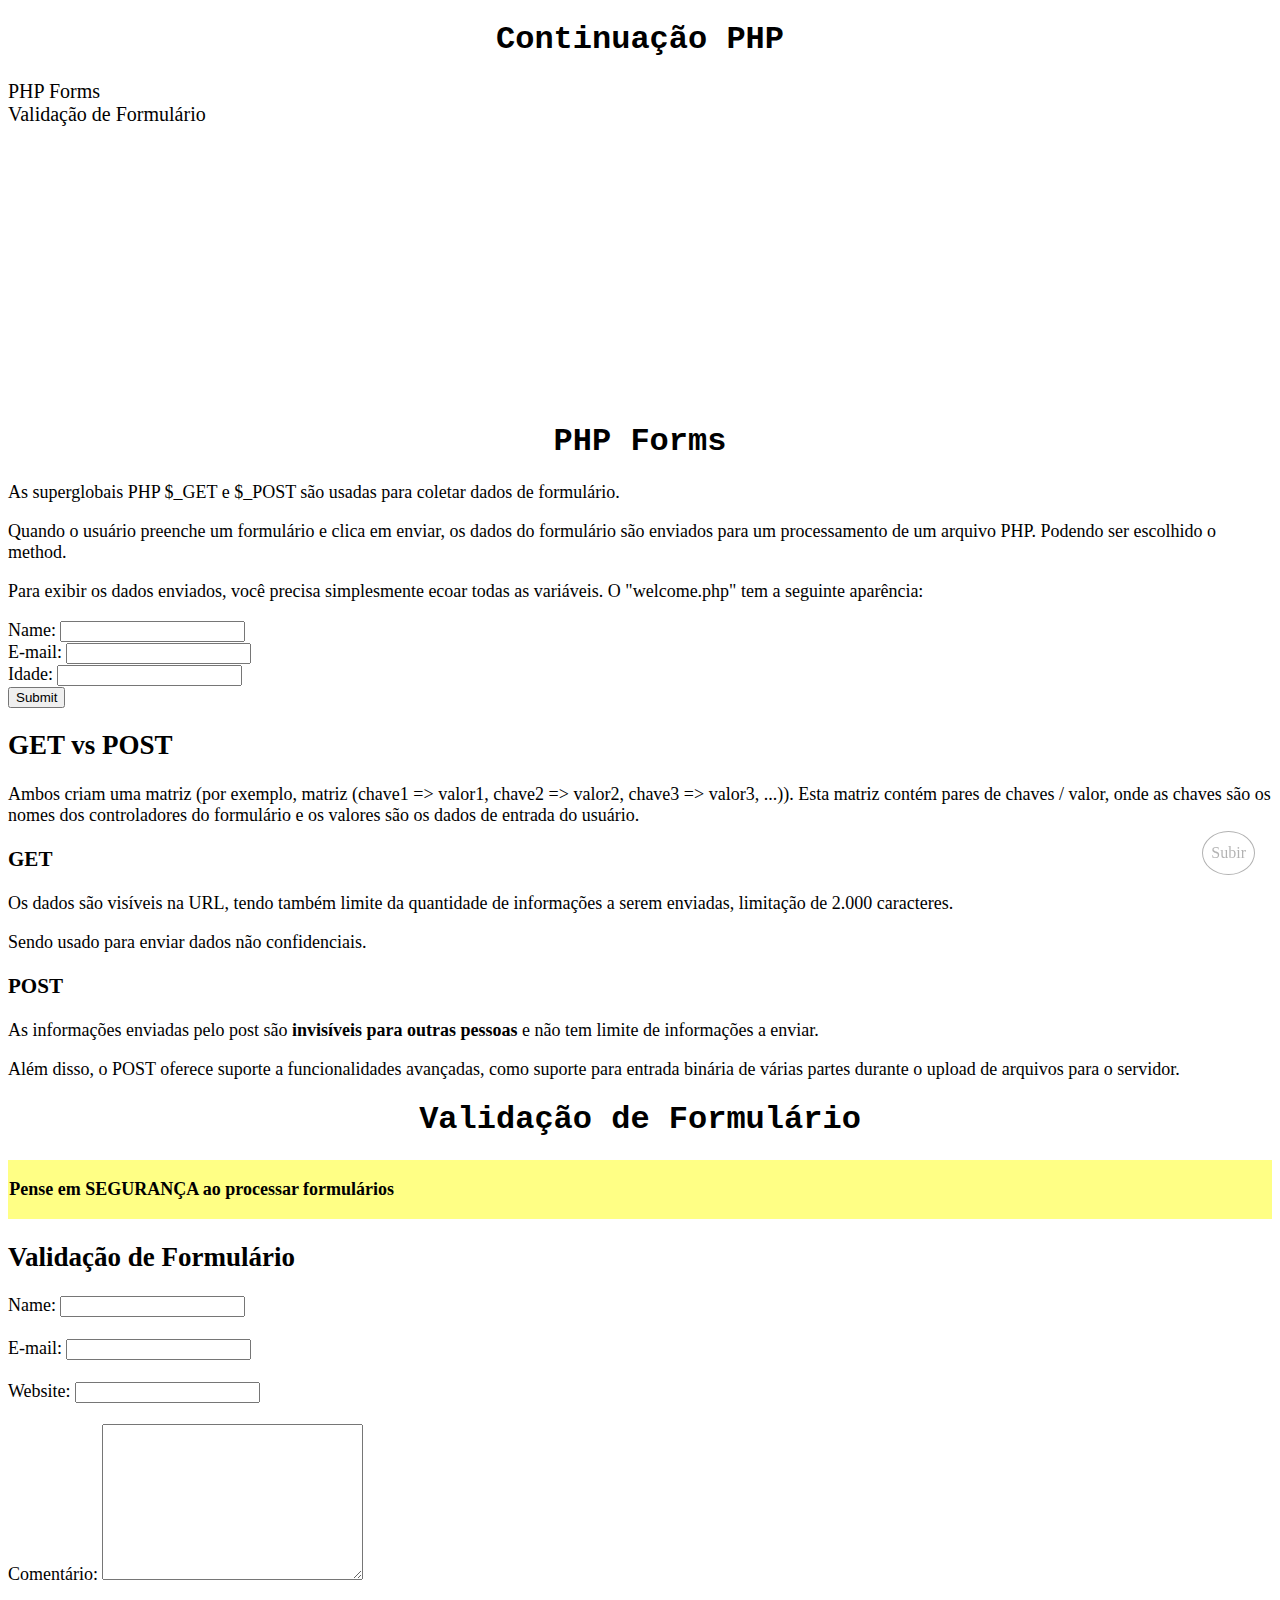
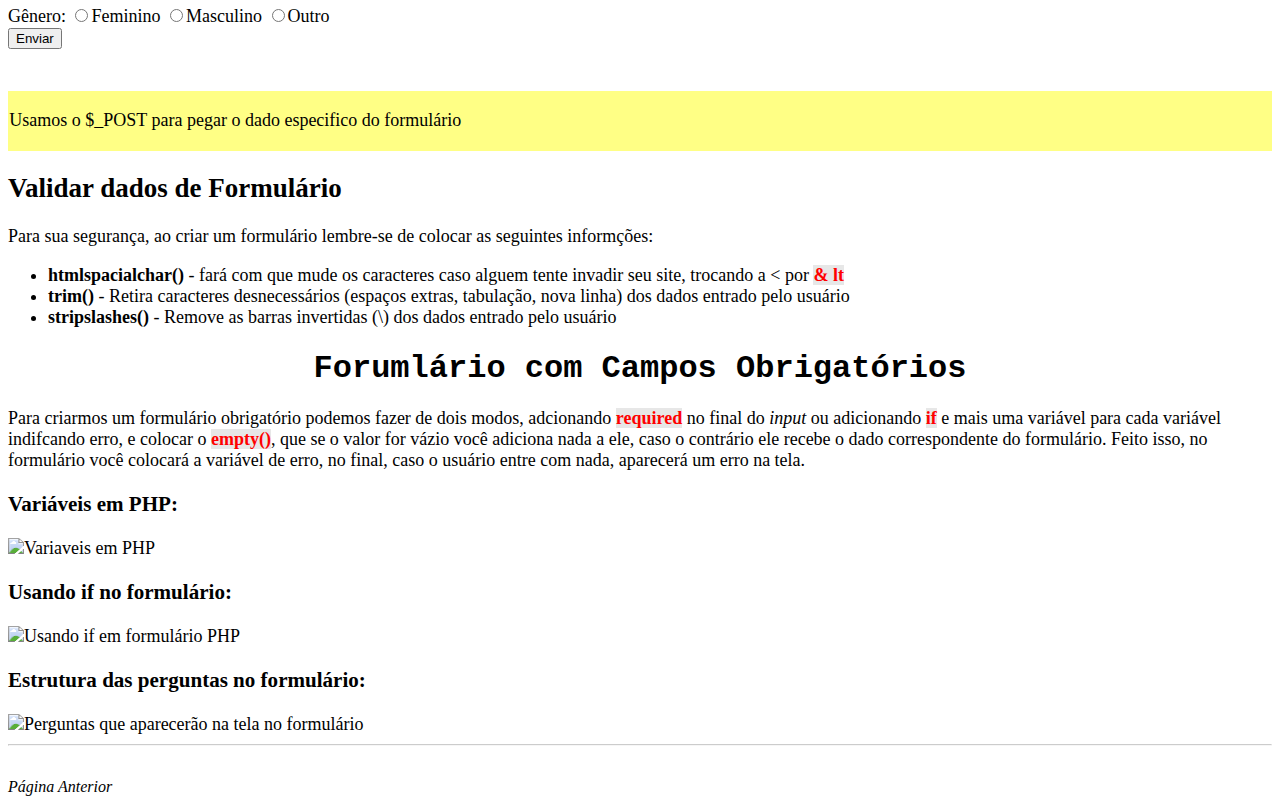
==== pag_2.html @ 415c589a "Nova página, formulários e novas funções" ====
<!DOCTYPE html>
<html>
    <head>
        <meta charset="utf-8">
        <meta name="viewport" content="width=device-width, initial-scale='">
        <title>Página 2</title>

        <link rel="stylesheet" href="styles.css">
    </head>

    <body>
        
        <header>
            <h1 id="irtopo">Continuação PHP</h1>
        </header>

        <a href="#forms"><li class="menu1">PHP Forms</li></a>
        <a href="#validacao"><li class="menu1">Validação de Formulário</li></a>
        <a href="#"><li class="menu1"></li></a>
        <a href="#"><li class="menu1"></li></a>
        <a href="#"><li class="menu1"></li></a>
        <a href="#"><li class="menu1"></li></a>
        <a href="#"><li class="menu1"></li></a>
        <a href="#"><li class="menu1"></li></a>
        <a href="#"><li class="menu1"></li></a>
        <a href="#"><li class="menu1"></li></a>
        <a href="#"><li class="menu1"></li></a>
        <a href="#"><li class="menu1"></li></a>
        <a href="#"><li class="menu1"></li></a>
        <a href="#"><li class="menu1"></li></a>

        <section>
            <section>
                <header>
                    <h1 id="forms">PHP Forms</h1>
                </header>
                <p>As superglobais PHP $_GET e $_POST são usadas para coletar dados de formulário.</p>
                <p>Quando o usuário preenche um formulário e clica em enviar, os dados do formulário são enviados para um processamento de um arquivo PHP. Podendo ser escolhido o method.</p>
                <p>Para exibir os dados enviados, você precisa simplesmente ecoar todas as variáveis. O "welcome.php" tem a seguinte aparência:</p>
                <form action="form.php" method="post">
                    Name: <input type="text" name="name"><br>
                    E-mail: <input type="text" name="email"><br>
                    Idade: <input type="number" name="age"><br>
                    <input type="submit">
                </form>
            </section>

            <section>
                <header>
                    <h2>GET vs POST</h2>
                </header>
                <p>Ambos criam uma matriz (por exemplo, matriz (chave1 => valor1, chave2 => valor2, chave3 => valor3, ...)). Esta matriz contém pares de chaves / valor, onde as chaves são os nomes dos controladores do formulário e os valores são os dados de entrada do usuário.</p>
            </section>

            <section>
                <header>
                    <h3>GET</h3>
                </header>
                <p>Os dados são visíveis na URL, tendo também limite da quantidade de informações a serem enviadas, limitação de 2.000 caracteres.</p>
                <p>Sendo usado para enviar dados não confidenciais.</p>
            </section>

            <section>
                <header>
                    <h3>POST</h3>
                </header>
                <p>As informações enviadas pelo post são <strong>invisíveis para outras pessoas</strong> e não tem limite de informações a enviar.</p>
                <p>Além disso, o POST oferece suporte a funcionalidades avançadas, como suporte para entrada binária de várias partes durante o upload de arquivos para o servidor.</p>
            </section>

            <section>
                <header>
                    <h1 id="validacao">Validação de Formulário</h1>
                </header>
                <div class="mark">
                    <p><strong>Pense em SEGURANÇA ao processar formulários</strong></p>                    
                </div>
            </section>

            <section>
                <header>
                    <h2>Validação de Formulário</h2>
                </header>
                <form action="form.php" method="post">
                    Name: <input type="text" name="name"><br><br>
                    E-mail: <input type="text" name="email"><br><br>
                    Website: <input type="text" name="website"><br><br>
                    Comentário: <textarea name="comentario" rows="10" cols="30"></textarea><br><br>
                    Gênero: <input type="radio" name="gender" value="Feminino">Feminino
                    <input type="radio" name="gender" value="Masculino">Masculino
                    <input type="radio" name="gedner" value="Outro">Outro
                    <br>
                    <input type="submit" value="Enviar">
                </form>
                <br><br>
                <div class="mark">
                    <p>Usamos o $_POST para pegar o dado especifico do formulário</p>
                </div>
            </section>

            <section>
                <header>
                    <h2>Validar dados de Formulário</h2>
                </header>
                <p>Para sua segurança, ao criar um formulário lembre-se de colocar as seguintes informções:</p>
                <ul>
                    <li><strong>htmlspacialchar()</strong> - fará com que mude os caracteres caso alguem tente invadir seu site, trocando a &lt; por <b>& lt</b></li>
                    <li><strong>trim()</strong> - Retira caracteres desnecessários (espaços extras, tabulação, nova linha) dos dados entrado pelo usuário</li>
                    <li><strong>stripslashes()</strong> - Remove as barras invertidas (\) dos dados entrado pelo usuário</li>
                </ul>
            </section>
        </section>

        <section>
            <section>
                <header>
                    <h1>Forumlário com Campos Obrigatórios</h1>
                </header>
                <p>Para criarmos um formulário obrigatório podemos fazer de dois modos, adcionando <b>required</b> no final do <i>input</i> ou adicionando <b>if</b> e mais uma variável para cada variável indifcando erro, e colocar o <b>empty()</b>, que se o valor for vázio você adiciona nada a ele, caso o contrário ele  recebe o dado correspondente do formulário. Feito isso, no formulário você colocará a variável de erro, no final, caso o usuário entre com nada, aparecerá um erro na tela.</p>
                <h3>Variáveis em PHP:</h3>
                <img src="img\php_variavel.png" alt="Variaveis em PHP" width="440" height="42"><br>
                <h3>Usando if no formulário:</h3>
                <img src="img\if_formulario.png" alt="Usando if em formulário PHP" width="381" height="247"><br>
                <h3>Estrutura das perguntas no formulário:</h3>
                <img src="img\perguntas_formulario.png" alt="Perguntas que aparecerão na tela no formulário" width="785" height="65"><br>
            </section><hr><br>
        </section>


        

        <address><a class="next" href="index.html">Página Anterior</a></address>
        <div class="irtopo"><a href="#irtopo">Subir</a></div>
    </body>
</html>
---- styles.css ----
.mark {
    background-color: rgba(255, 255, 0, 0.479);
    padding: 0.1vw;
}

b {
    background-color:rgba(211, 211, 211, 0.553);
    color: red;
}

h1 {
    text-align: center;
    font-family: 'Courier New', Courier, monospace;
    font-size: xx-large;
}
abbr {
    text-decoration: none; /*Tira o pontilhado do <abbrs>*/

}

hr {
    opacity: 0.5;
}

/*Links*/

a:link, a:visited, a:active {            
    color: black;
    font-size: medium;
    text-decoration: none;
}
    
a:hover {
    color: rgba(0,0,0, 0.5);
}

/*formatação*/

.menu1 {
    color:black;
    text-decoration: none;
    font-size: 20px;
    
}
.menu1:hover {
    color: rgba(0,0,0,0.5);
}

.code {
    background-color: black;
    color: white;
    padding:0.1vw;
}
body {
    font-size: 18px;
}

/*Botão de subir*/
div.irtopo {
    border: 1px solid black;
    border-radius: 50%;
    right: 25px;
    bottom: 25px;
    position: fixed;
    color: black;
    opacity: 0.3;
}
div.irtopo a {
    display: block;
    padding: 12px 8px;
    text-decoration: none;
}


div.irtopo:hover, a:hover {
    opacity: 1;
    color: black;
}

/*Tabela*/
table, td, th { 
    border: 1px solid black;
    padding: 3px 2px;
    border-collapse: collapse;
}

th {
    text-align: center;
}

td:hover {
    background-color: grey;
}

td {
    padding-right: 9vw;
}

tr:nth-child(even) { /*Deixa a tabela listrada*/
    background-color: lightgray;
}
.scroll {
    overflow-y: scroll; /*Coloca uma barra de scroll*/
    height: 284px;  
    display: block; 
}

.next {
    color: blue;
}
.next:hover {
    color: darkblue;
}
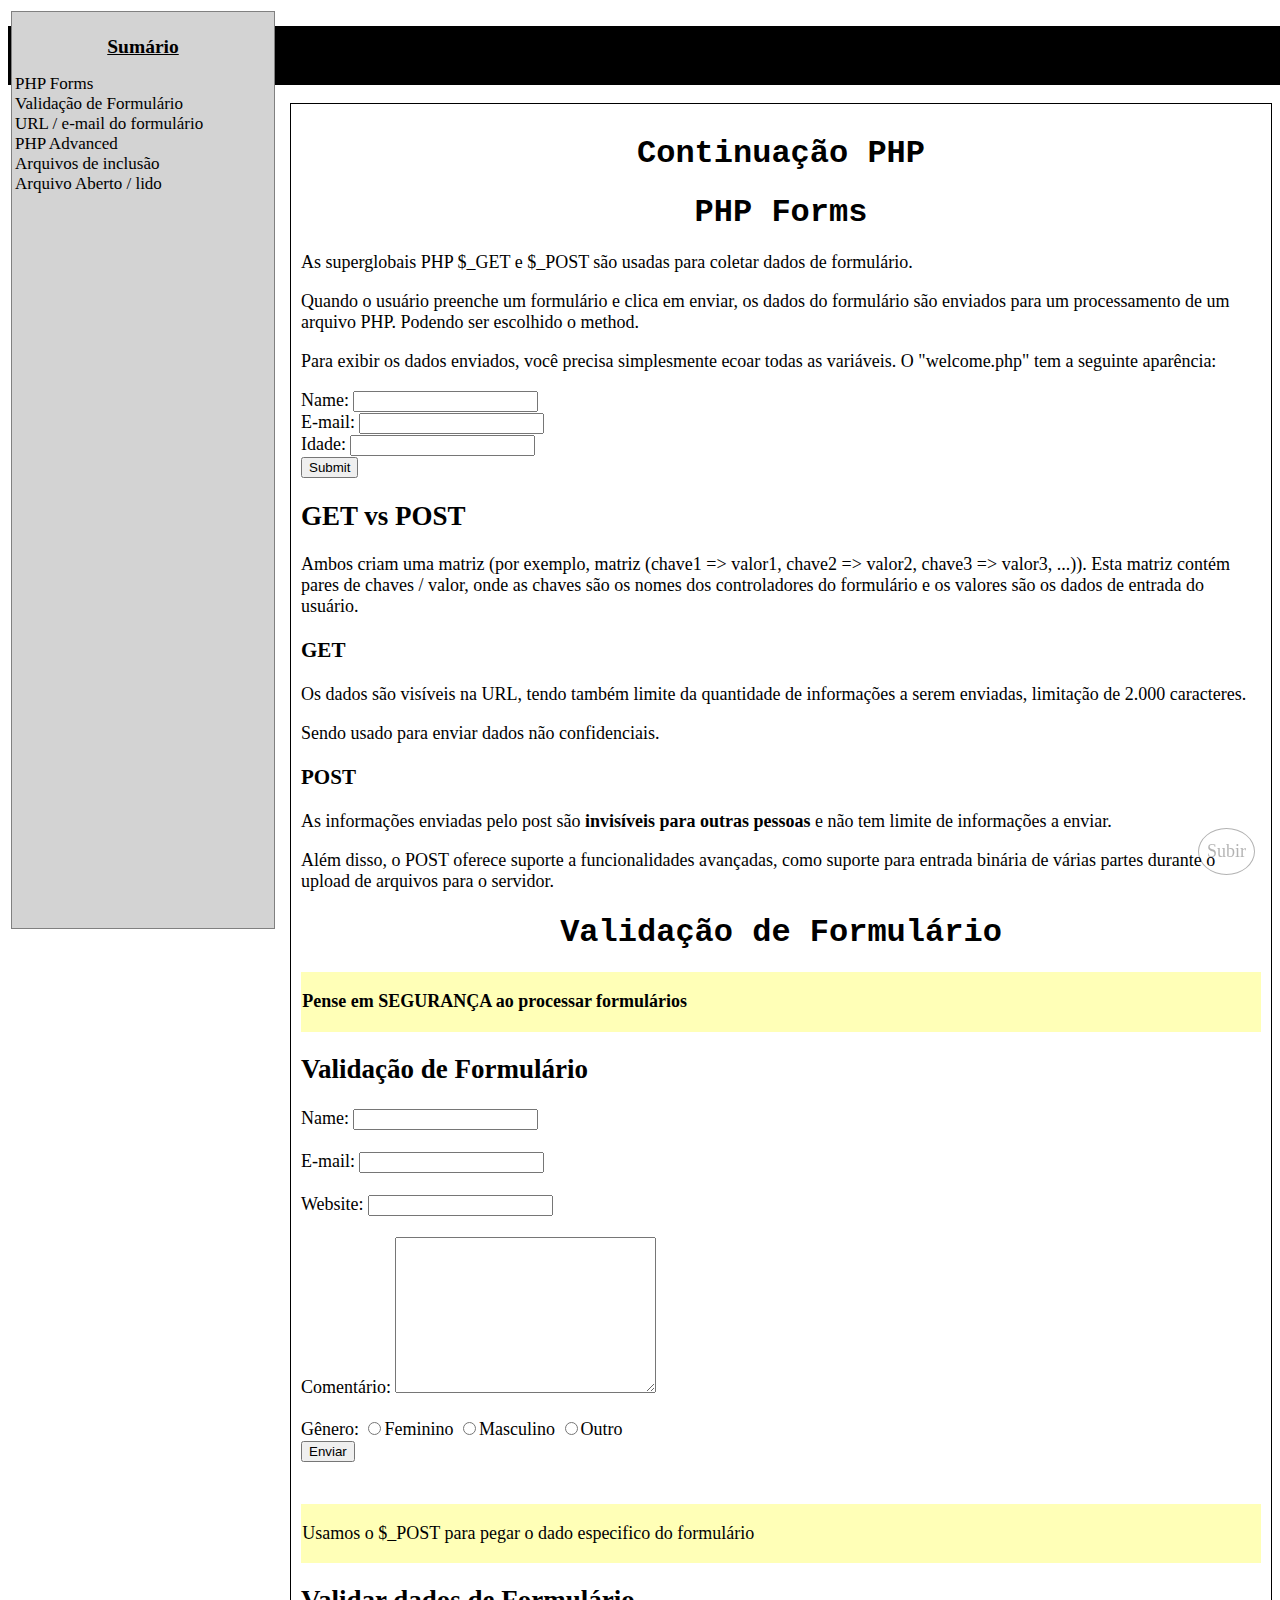
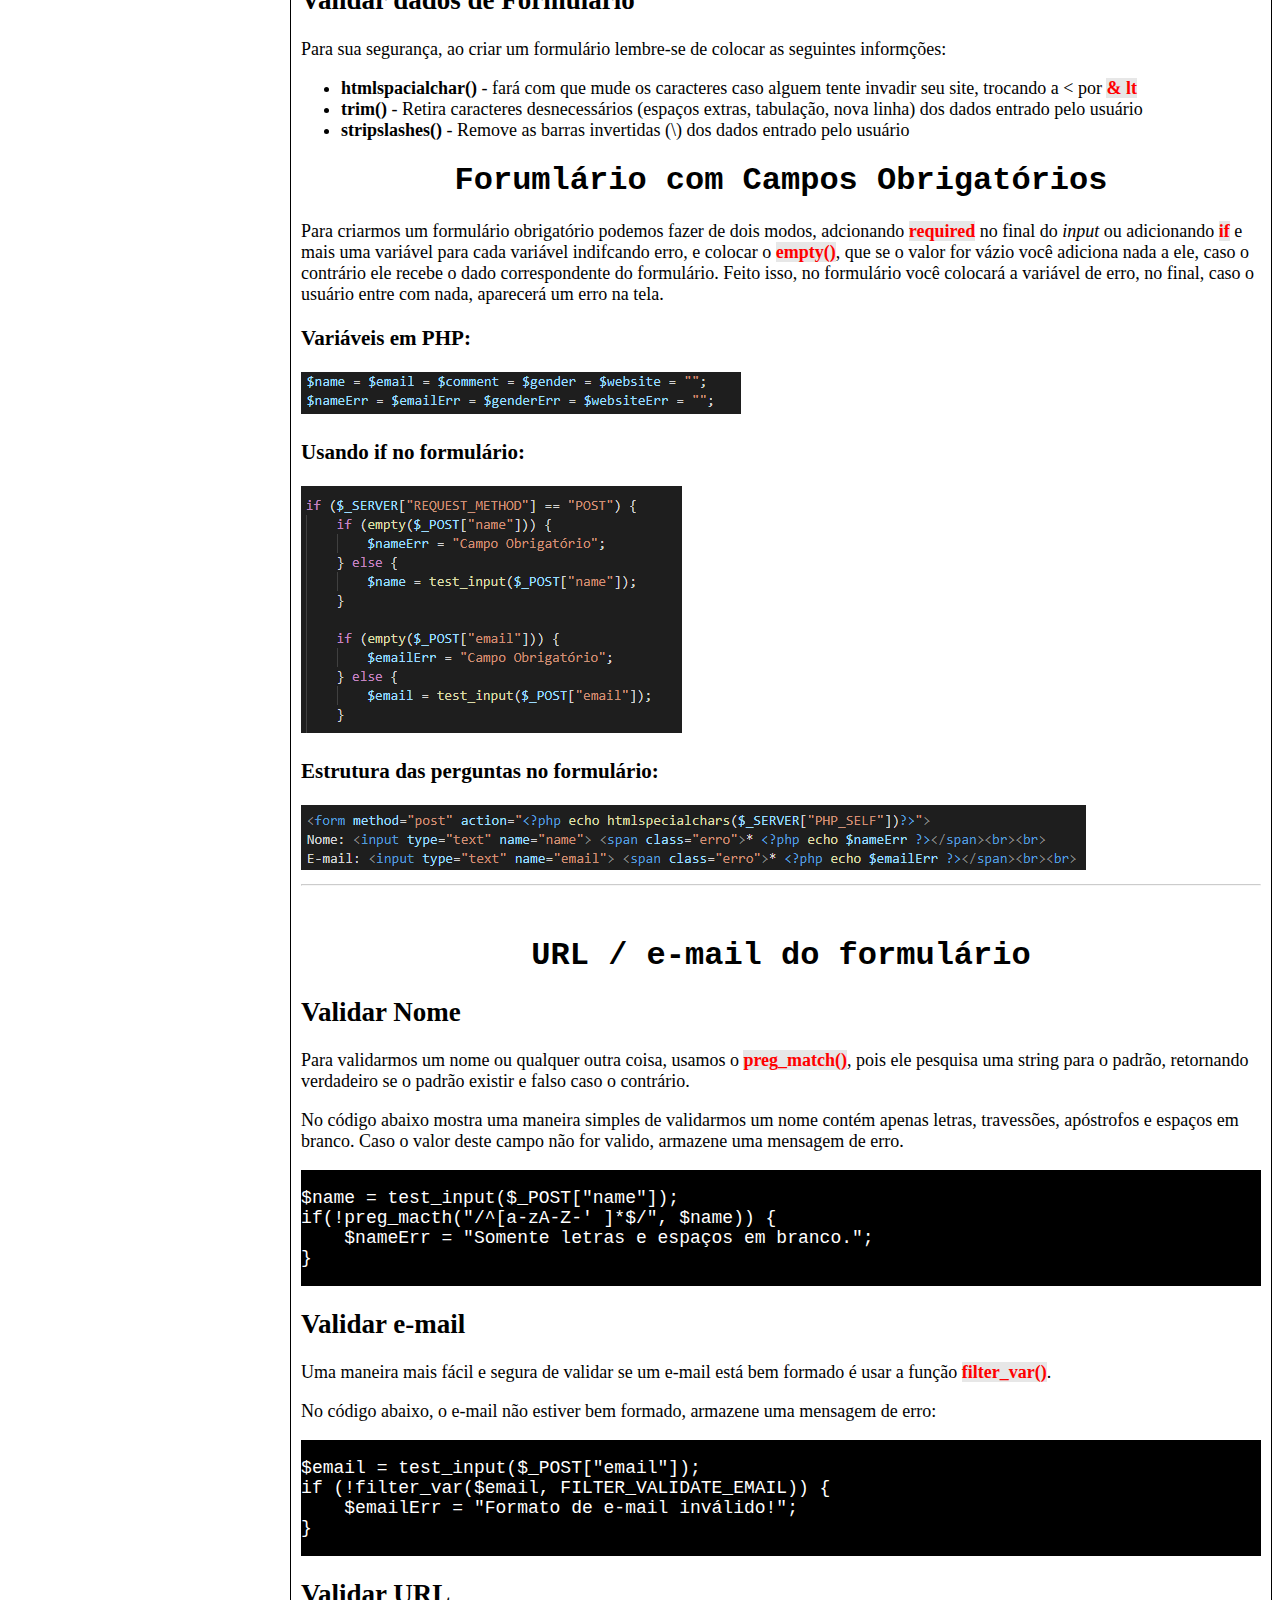
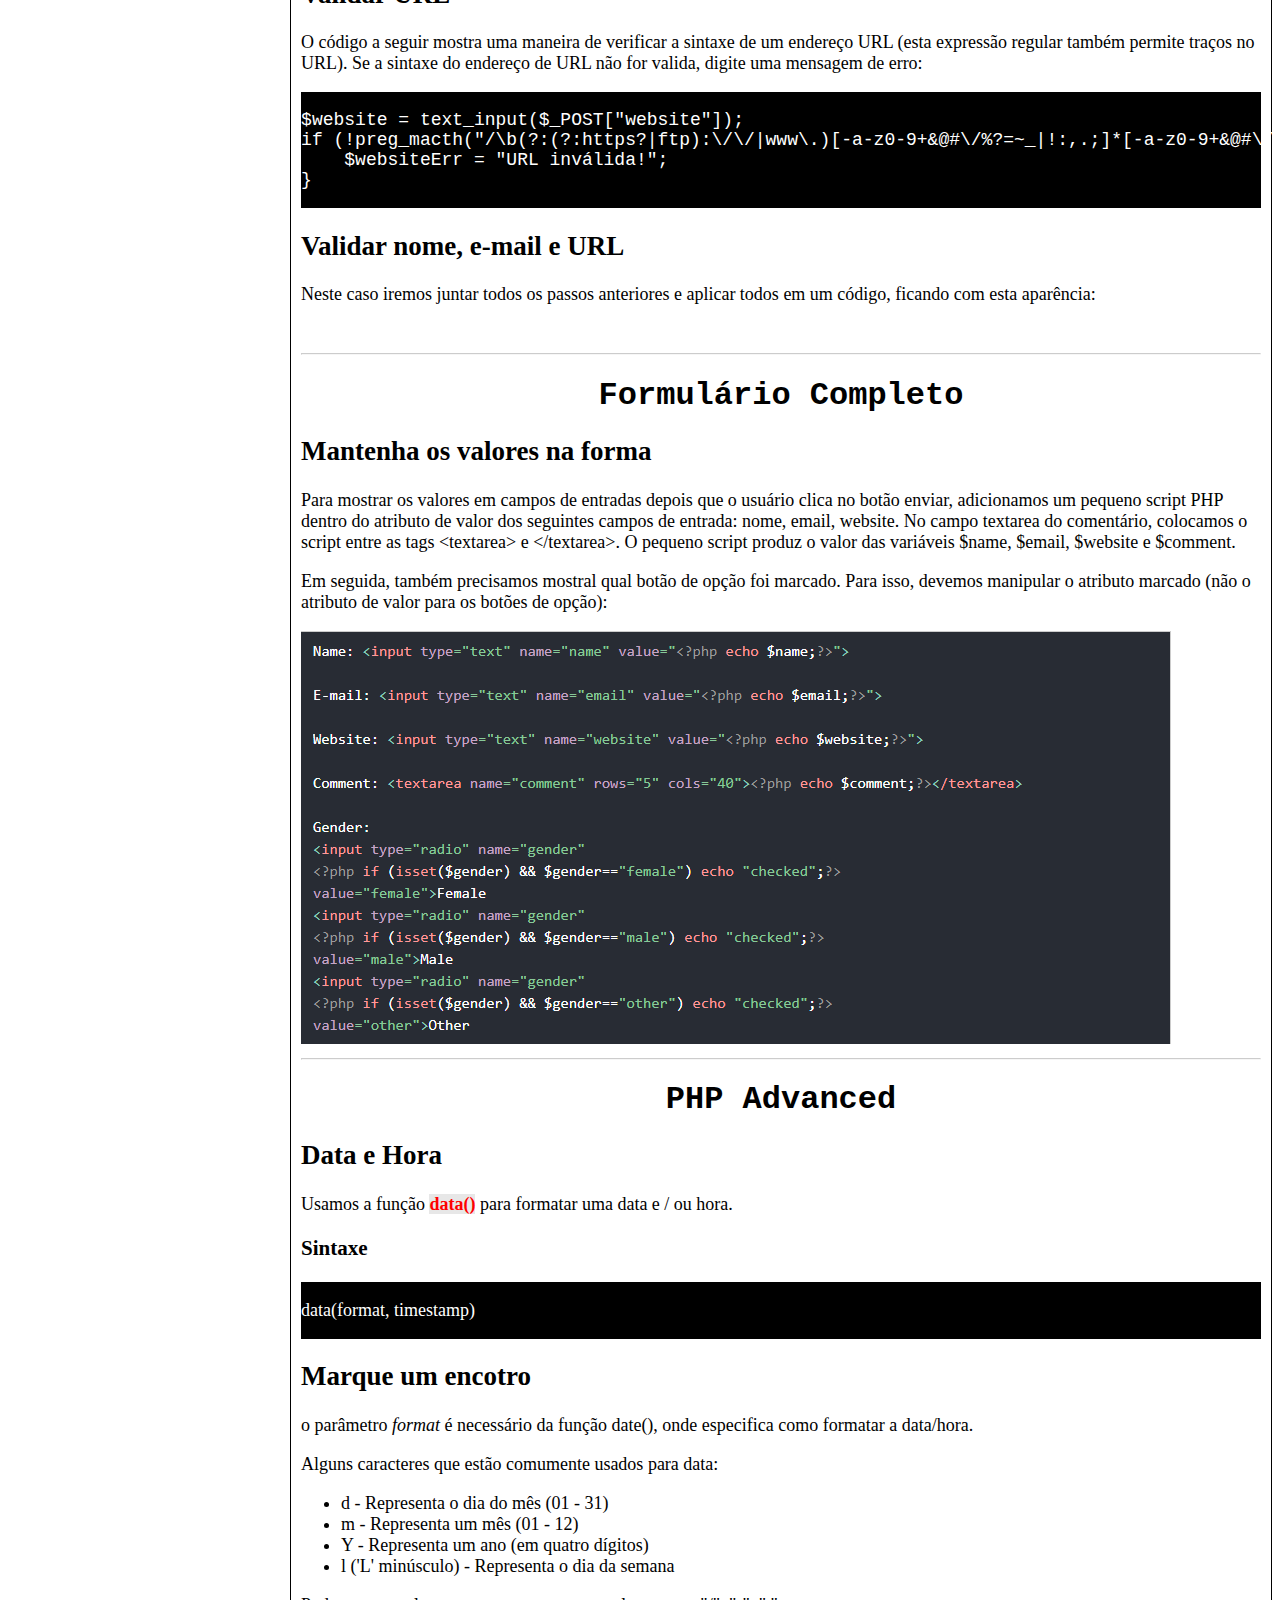
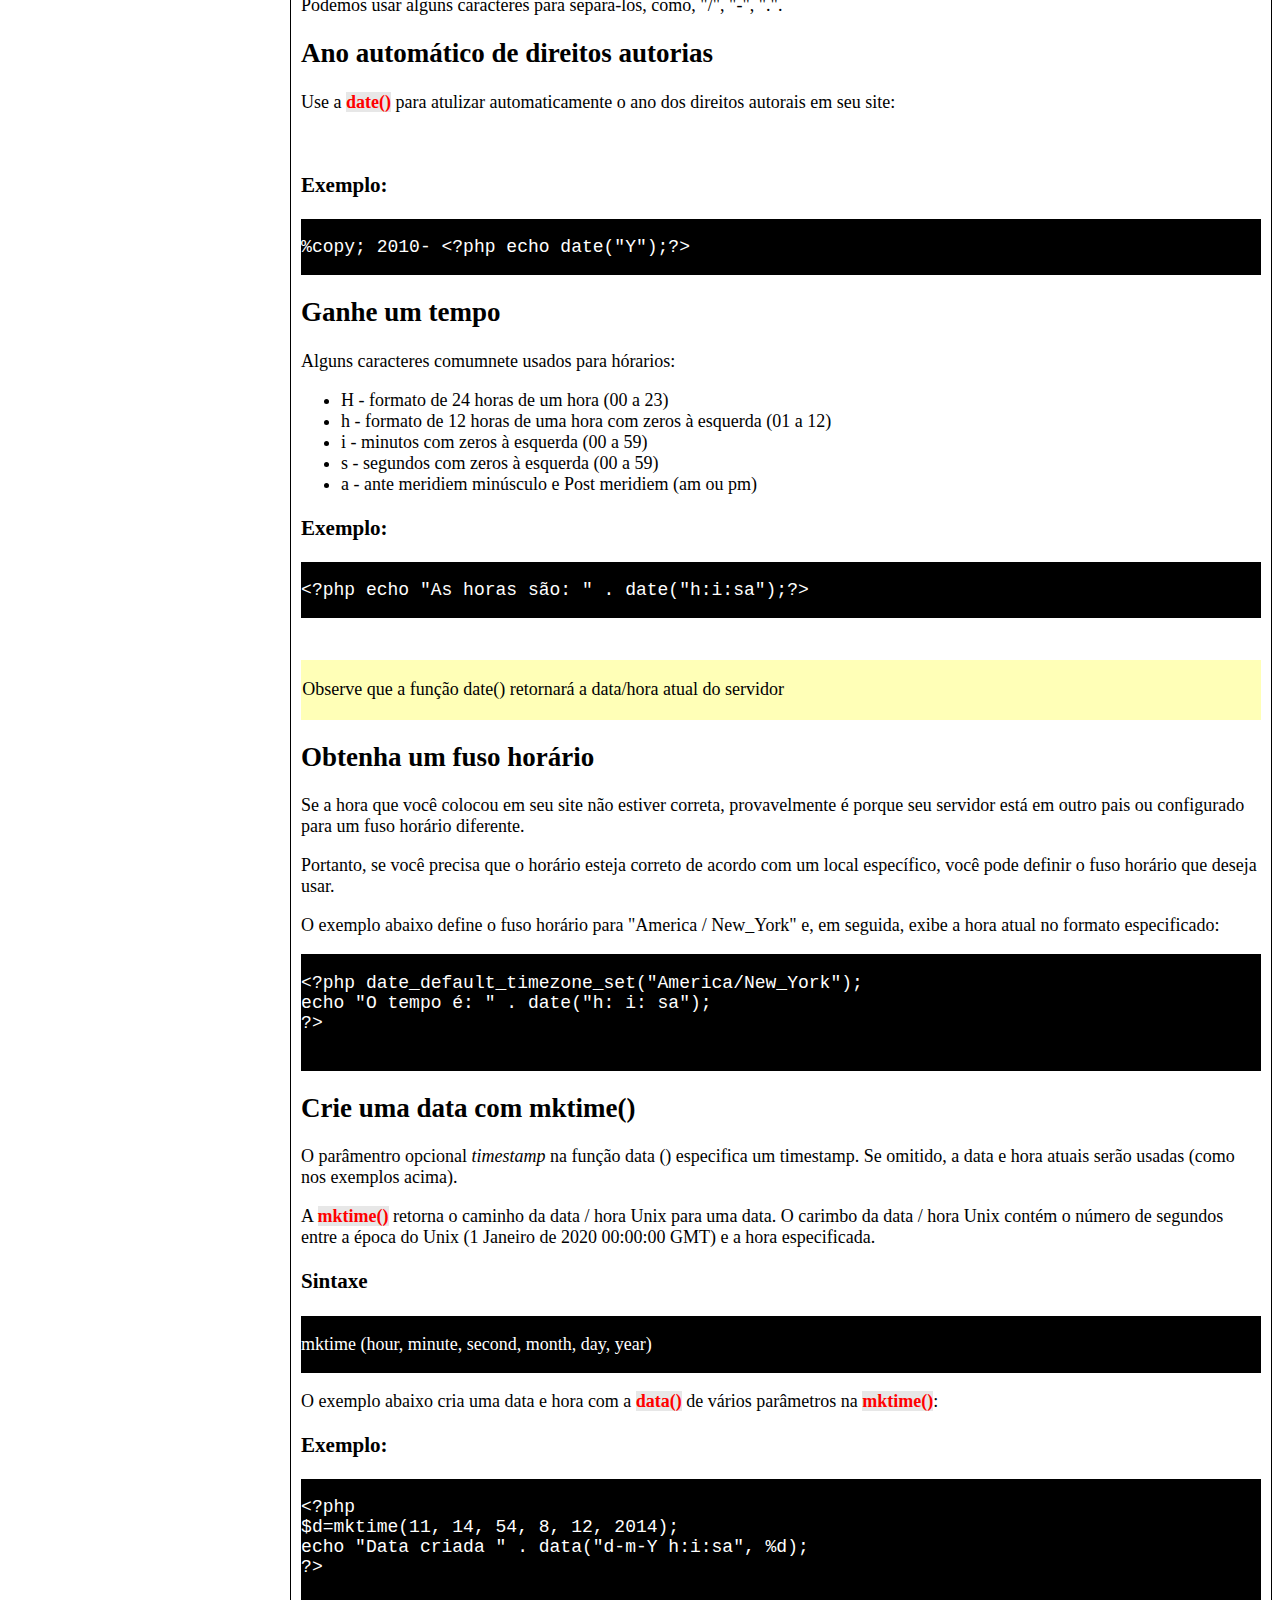
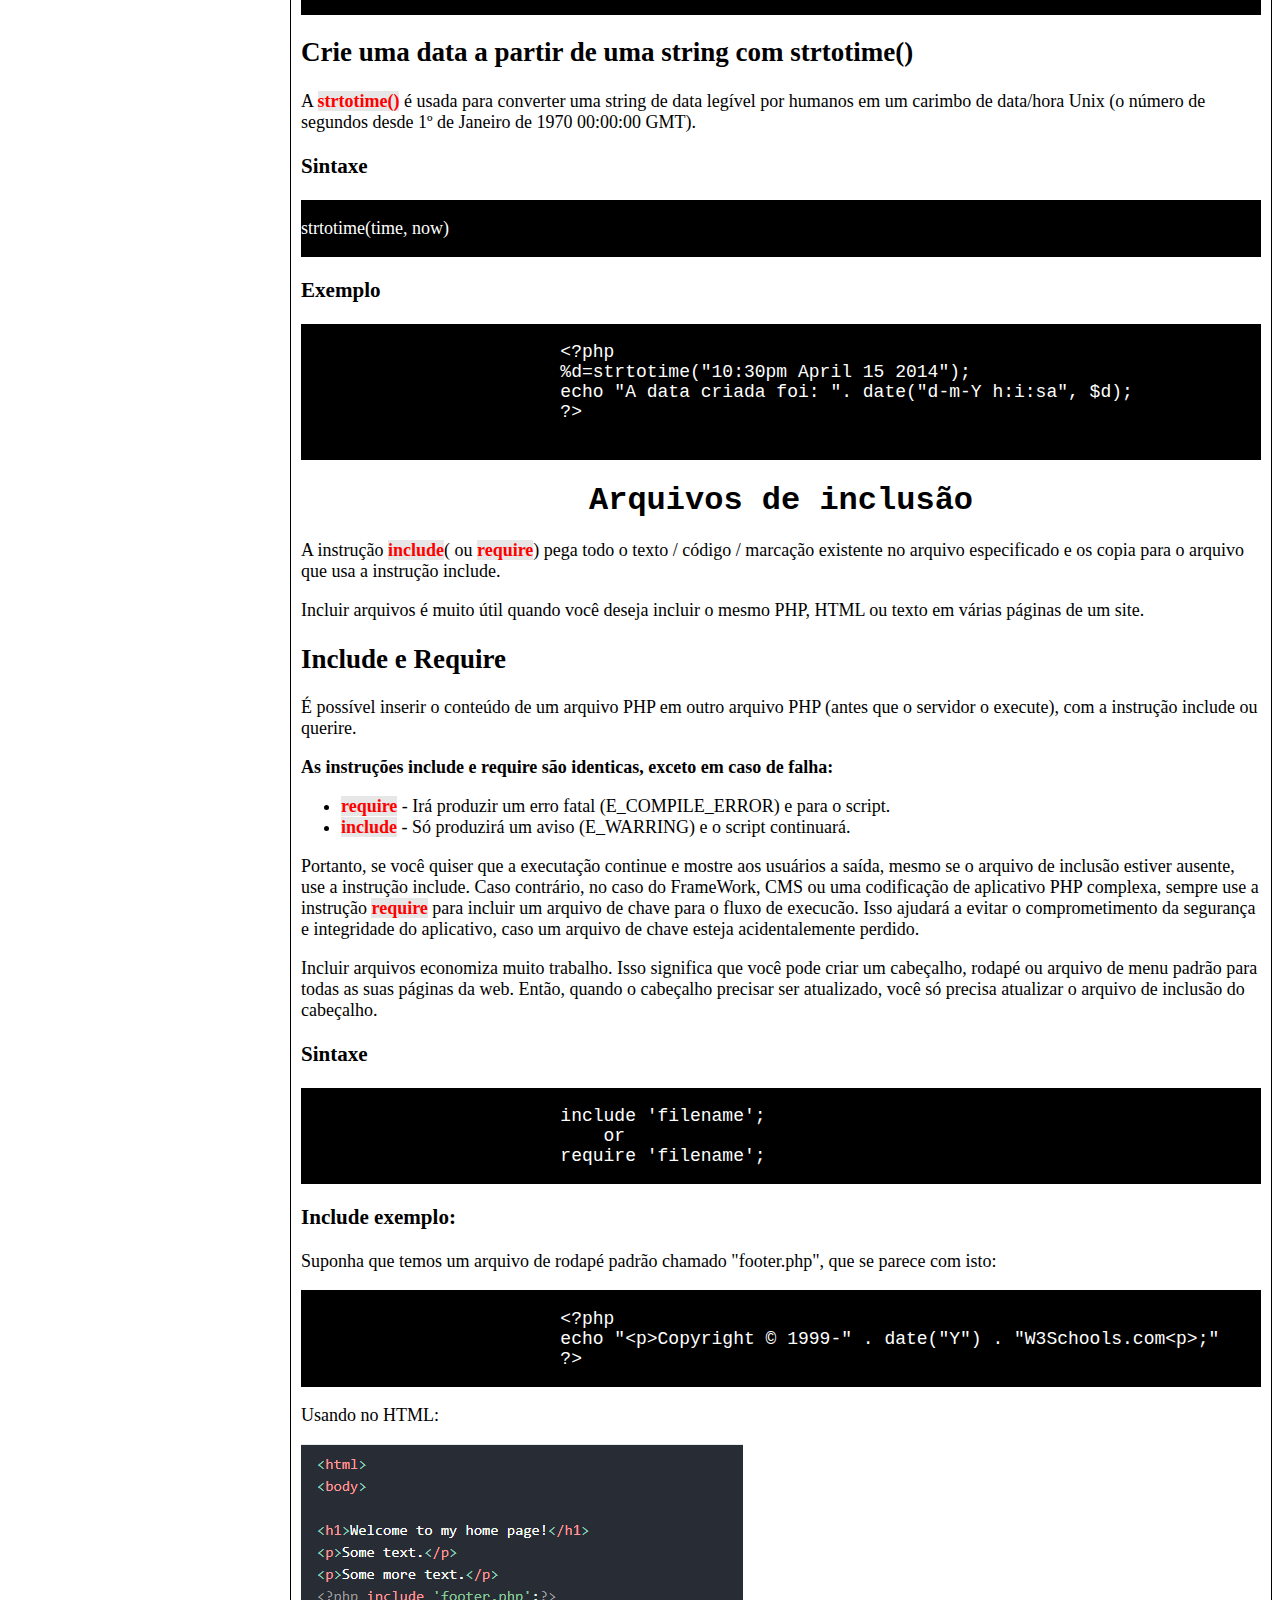
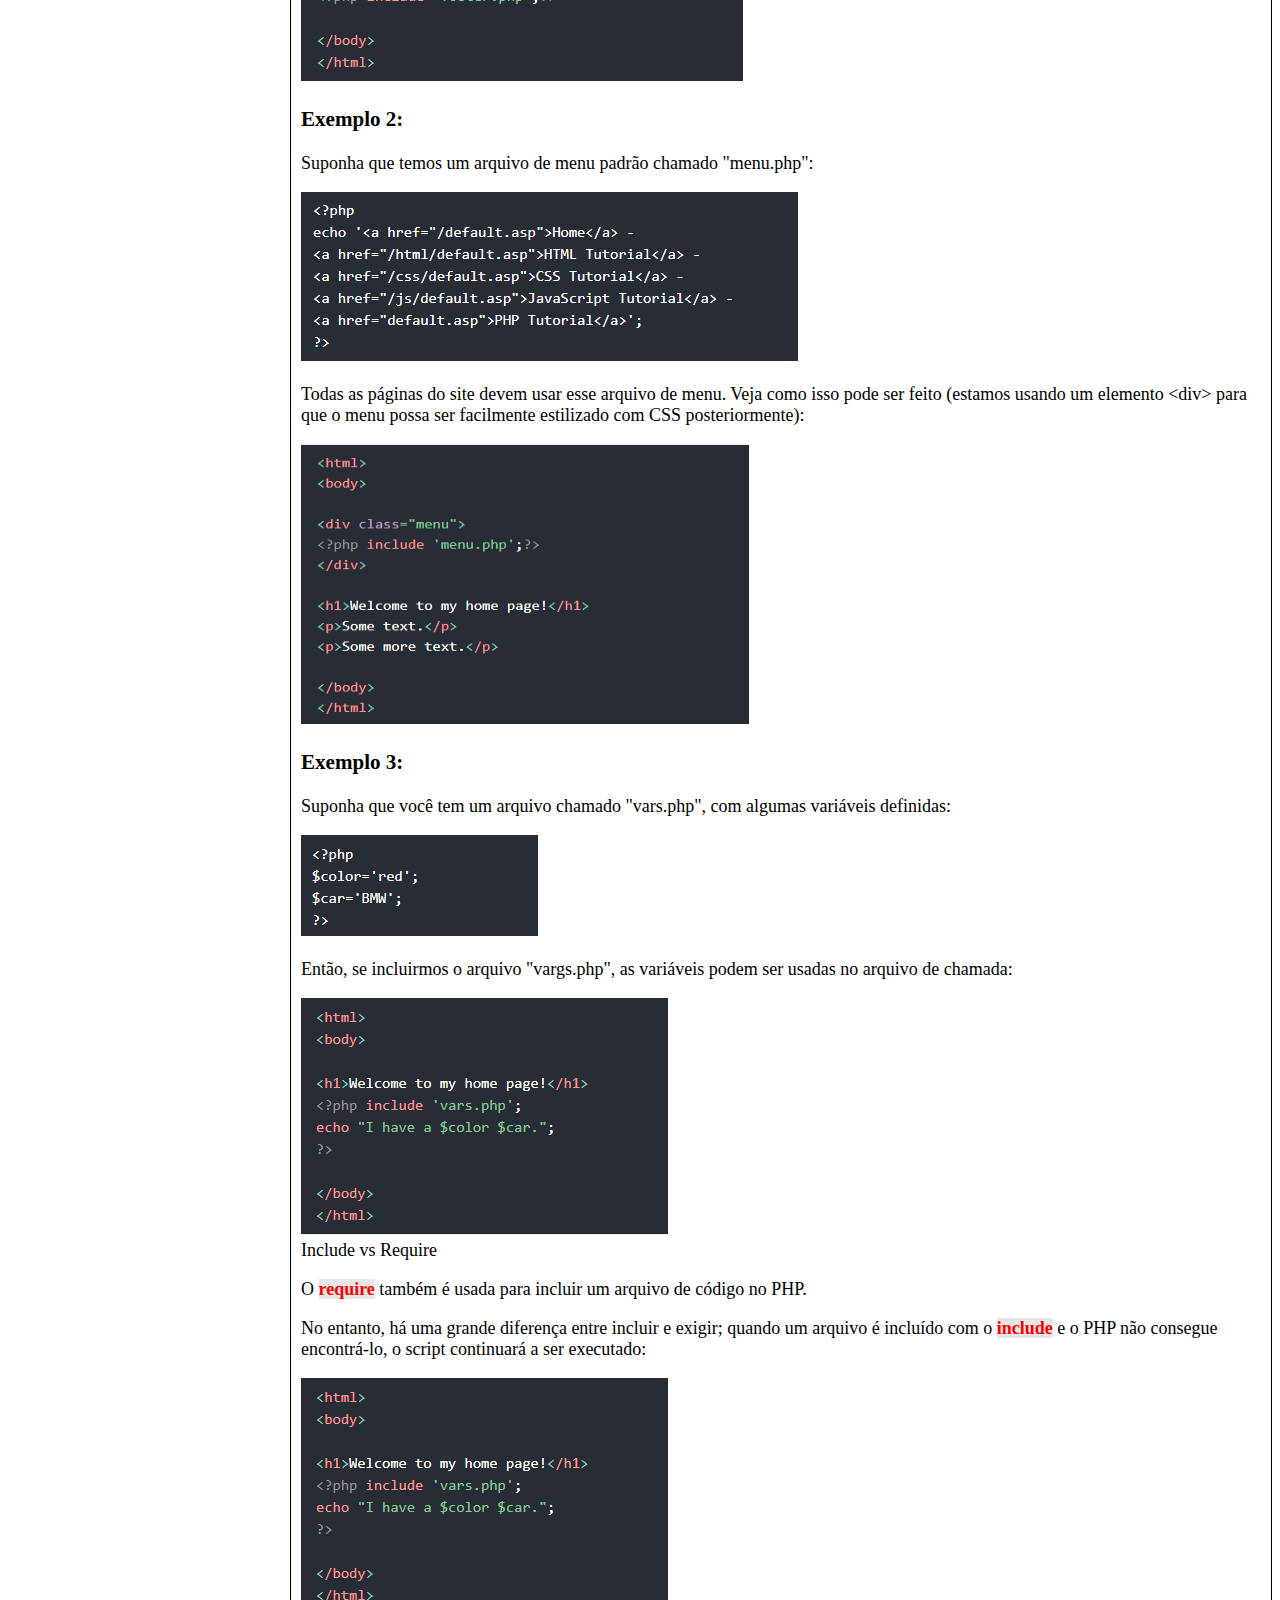
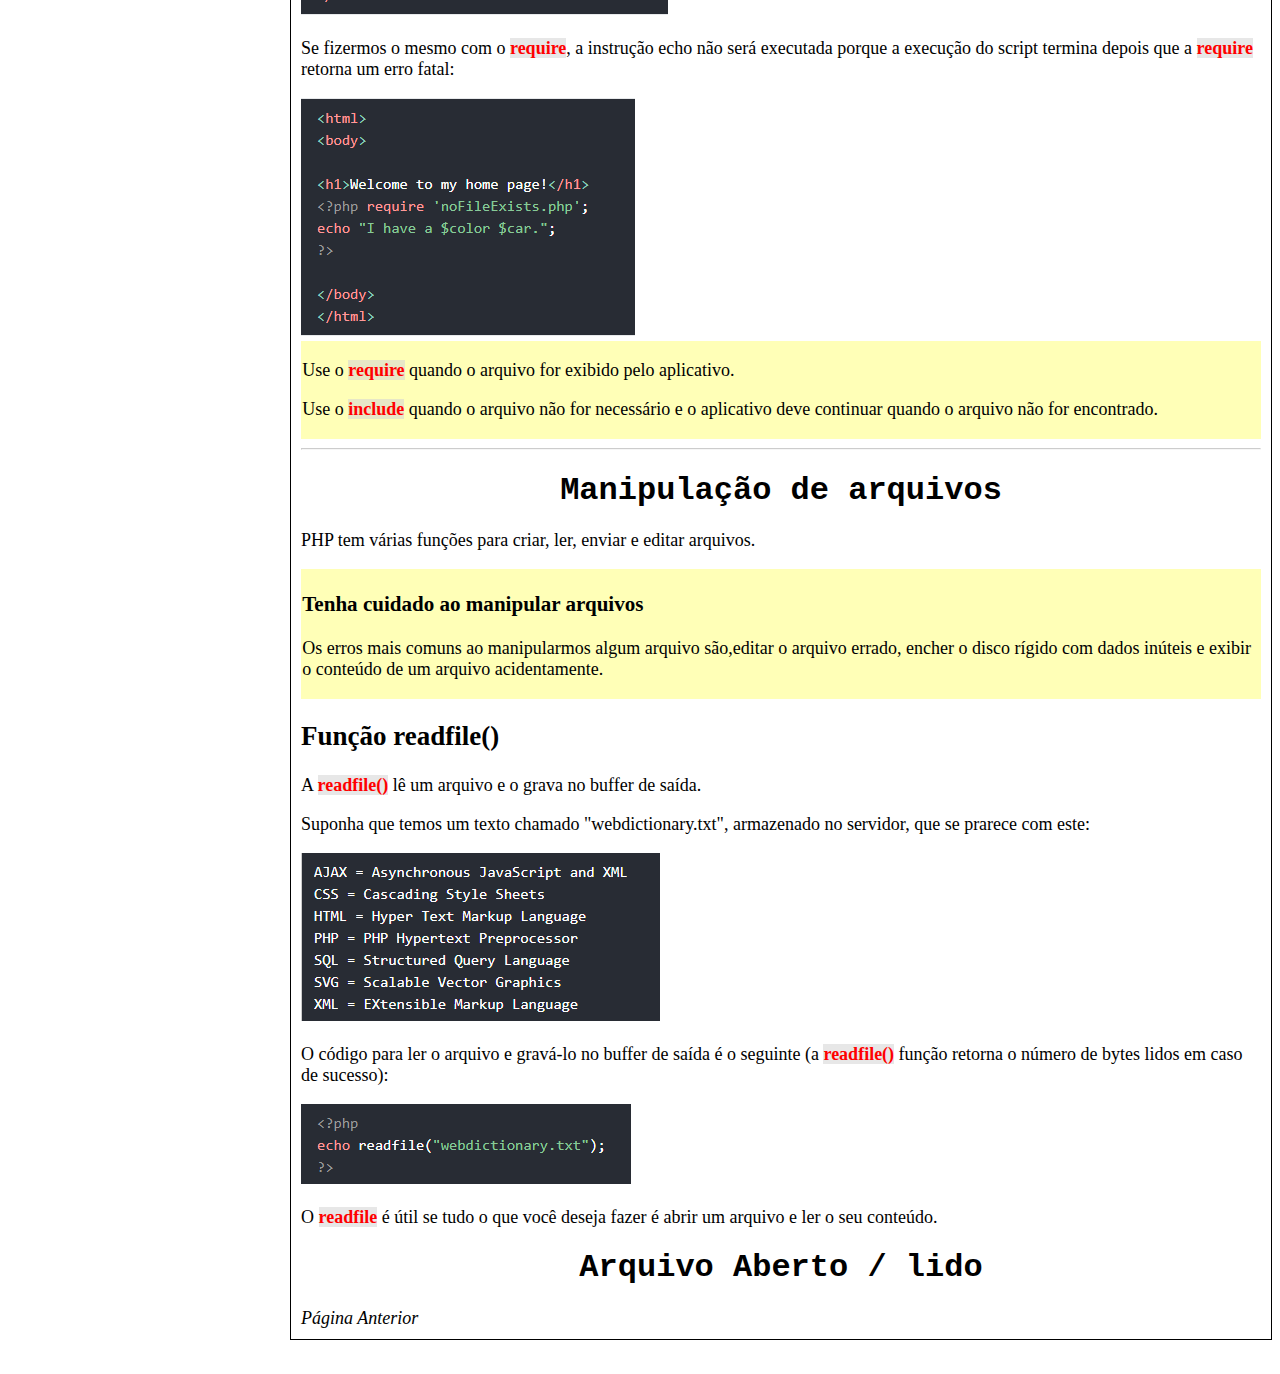
==== commit f8c08e29: "Novas funções para a página nova" ====
--- a/pag_2.html
+++ b/pag_2.html
@@ -2,34 +2,75 @@
 <html>
     <head>
         <meta charset="utf-8">
-        <meta name="viewport" content="width=device-width, initial-scale='">
+        <meta name="viewport" content="width=device-width, initial-scale=1">
         <title>Página 2</title>
 
         <link rel="stylesheet" href="styles.css">
+        <link rel="stylesheet" href="php_function.php">
+        <style>
+            .left {
+                width: 20vw;
+                height: 100%;
+                padding: 8px 3px;
+                margin: 3px;
+                float: left;
+                position: fixed;
+                font-size: small;
+                overflow-y: scroll;
+                background-color: lightgray;
+                border: 1px solid grey;
+            }
+            .meio {
+                border: 1px solid black;
+                height: 90%;
+                padding: 10px 10px;
+                width: 75vw;
+                float: right;
+            }
+            .topo {
+                height: 10%;
+                display: block;
+                float: none;
+            }
+            .menu3 {
+                display: inline-block;
+                float: left;
+                width: 100%;
+            }
+        </style>
     </head>
 
-    <body>
+    <body style="overflow-x: hidden;">
+
+        <ul class="menu2 topo menu3">
+            <li class="menu2_text">Página 1</li>
+            <li class="menu2_text">Página 2</li>
+        </ul>
+    
+        <div class="left sumario">
+            <h2 style="text-align: center;"><ins>Sumário</ins></h2>
+            <a href="#forms"><li class="menu1">PHP Forms</li></a>
+            <a href="#validacao"><li class="menu1">Validação de Formulário</li></a>
+            <a href="#url"><li class="menu1">URL / e-mail do formulário</li></a>
+            <a href="#advanced"><li class="menu1">PHP Advanced</li></a>
+            <a href="#arquivos"><li class="menu1">Arquivos de inclusão</li></a>
+            <a href="#arquivolido"><li class="menu1">Arquivo Aberto / lido</li></a>
+            <a href="#"><li class="menu1"></li></a>
+            <a href="#"><li class="menu1"></li></a>
+            <a href="#"><li class="menu1"></li></a>
+            <a href="#"><li class="menu1"></li></a>
+            <a href="#"><li class="menu1"></li></a>
+            <a href="#"><li class="menu1"></li></a>
+            <a href="#"><li class="menu1"></li></a>
+            <a href="#"><li class="menu1"></li></a>
+        </div>
         
-        <header>
-            <h1 id="irtopo">Continuação PHP</h1>
-        </header>
-
-        <a href="#forms"><li class="menu1">PHP Forms</li></a>
-        <a href="#validacao"><li class="menu1">Validação de Formulário</li></a>
-        <a href="#"><li class="menu1"></li></a>
-        <a href="#"><li class="menu1"></li></a>
-        <a href="#"><li class="menu1"></li></a>
-        <a href="#"><li class="menu1"></li></a>
-        <a href="#"><li class="menu1"></li></a>
-        <a href="#"><li class="menu1"></li></a>
-        <a href="#"><li class="menu1"></li></a>
-        <a href="#"><li class="menu1"></li></a>
-        <a href="#"><li class="menu1"></li></a>
-        <a href="#"><li class="menu1"></li></a>
-        <a href="#"><li class="menu1"></li></a>
-        <a href="#"><li class="menu1"></li></a>
-
-        <section>
+
+        <div class="meio">
+            <section>
+                <header>
+                    <h1 id="irtopo">Continuação PHP</h1>
+                </header>
             <section>
                 <header>
                     <h1 id="forms">PHP Forms</h1>
@@ -126,10 +167,308 @@
             </section><hr><br>
         </section>
 
-
+        <section>
+            <section>
+                <header>
+                    <h1 id="url">URL / e-mail do formulário</h1>
+                    <h2>Validar Nome</h2>
+                </header>
+                <p>Para validarmos um nome ou qualquer outra coisa, usamos o <b>preg_match()</b>, pois ele pesquisa uma string para o padrão, retornando verdadeiro se o padrão existir e falso caso o contrário.</p>
+                <p>No código abaixo mostra uma maneira simples de validarmos um nome contém apenas letras, travessões, apóstrofos e espaços em branco. Caso o valor deste campo não for valido, armazene uma mensagem de erro.</p>
+                <div class="code">
+                    <pre>$name = test_input($_POST["name"]);
+if(!preg_macth("/^[a-zA-Z-' ]*$/", $name)) {
+    $nameErr = "Somente letras e espaços em branco.";
+}</pre>
+                </div>
+            </section>
+
+            <section>
+                <header>
+                    <h2>Validar e-mail</h2>
+                </header>
+                <p>Uma maneira mais fácil e segura de validar se um e-mail está bem formado é usar a função <b>filter_var()</b>.</p>
+                <p>No código abaixo, o e-mail não estiver bem formado, armazene uma mensagem de erro:</p>
+                <div class="code">
+                    <pre>$email = test_input($_POST["email"]);
+if (!filter_var($email, FILTER_VALIDATE_EMAIL)) {
+    $emailErr = "Formato de e-mail inválido!";
+}</pre>
+                </div>                
+            </section>
+
+            <section>
+                <header>
+                    <h2>Validar URL</h2>
+                </header>
+                <p>O código a seguir mostra uma maneira de verificar a sintaxe de um endereço URL (esta expressão regular também permite traços no URL). Se a sintaxe do endereço de URL não for valida, digite uma mensagem de erro:</p>
+                <div class="code">
+                    <pre>$website = text_input($_POST["website"]);
+if (!preg_macth("/\b(?:(?:https?|ftp):\/\/|www\.)[-a-z0-9+&@#\/%?=~_|!:,.;]*[-a-z0-9+&@#\/%=~_|]/i",$website)) {
+    $websiteErr = "URL inválida!";
+}</pre>
+                </div>
+            </section>
+
+            <section>
+                <header>
+                    <h2>Validar nome, e-mail e URL</h2>
+                </header>
+                <p>Neste caso iremos juntar todos os passos anteriores e aplicar todos em um código, ficando com esta aparência:</p>
+                <img src="" alt="" width="" height="">
+            </section>
+        </section><hr>
+
+        <section>
+            <section>
+                <header>
+                    <h1>Formulário Completo</h1>
+                    <h2>Mantenha os valores na forma</h2>
+                </header>
+                <p>Para mostrar os valores em campos de entradas depois que o usuário clica no botão enviar, adicionamos um pequeno script PHP dentro do atributo de valor dos seguintes campos de entrada: nome, email, website. No campo textarea do comentário, colocamos o script entre as tags &lt;textarea&gt; e &lt;/textarea&gt;. O pequeno script produz o valor das variáveis $name, $email, $website e $comment.</p>
+                <p>Em seguida, também precisamos mostral qual botão de opção foi marcado. Para isso, devemos manipular o atributo marcado (não o atributo de valor para os botões de opção):</p>
+                <img src="img\formulario_completo.png" alt="Exemplo de um formulário completo no PHP" width="870" height="413">
+            </section>
+        </section><hr>
+
+        <section>
+            <section>
+                <header>
+                    <h1 id="advanced">PHP Advanced</h1>
+                    <h2>Data e Hora</h2>
+                </header>
+                <p>Usamos a função <b>data()</b> para formatar uma data e / ou hora.</p>
+                <h3>Sintaxe</h3>
+                <div class="code">
+                    <p>data(format, timestamp)</p>
+                </div>
+            </section>
+
+            <section>
+                <header>
+                    <h2>Marque um encotro</h2>
+                </header>
+                <p>o parâmetro <i>format</i> é necessário da função date(), onde especifica como formatar a data/hora.</p>
+                <p>Alguns caracteres que estão comumente usados para data:</p>
+                <ul>
+                    <li>d - Representa o dia do mês (01 - 31)</li>
+                    <li>m - Representa um mês (01 - 12)</li>
+                    <li>Y - Representa um ano (em quatro dígitos)</li>
+                    <li>l ('L' minúsculo) - Representa o dia da semana</li>
+                </ul>
+                <p>Podemos usar alguns caracteres para separa-los, como, "/", "-", ".".</p>
+            </section>
+
+            <section>
+                <header>
+                    <h2>Ano automático de direitos autorias</h2>
+                </header>
+                <p>Use a <b>date()</b> para atulizar automaticamente o ano dos direitos autorais em seu site:</p><br>
+                <h3>Exemplo:</h3>
+                <div class="code">
+                    <pre>%copy; 2010- &lt;?php echo date("Y");?></pre>
+                </div>
+            </section>
+
+            <section>
+                <header>
+                    <h2>Ganhe um tempo</h2>
+                </header>
+                <p>Alguns caracteres comumnete usados para hórarios:</p>
+                <ul>
+                    <li>H - formato de 24 horas de um hora (00 a 23)</li>
+                    <li>h - formato de 12 horas de uma hora com zeros à esquerda (01 a 12)</li>
+                    <li>i - minutos com zeros à esquerda (00 a 59)</li>
+                    <li>s - segundos com zeros à esquerda (00 a 59)</li>
+                    <li>a - ante meridiem minúsculo e Post meridiem (am ou pm)</li>
+                </ul>
+                <h3>Exemplo:</h3>
+                <div class="code">
+                    <pre>&lt;?php echo "As horas são: " . date("h:i:sa");?></pre>
+                </div><br><br>
+                <div class="mark">
+                    <p>Observe que a função date() retornará a data/hora atual do servidor</p>
+                </div>
+            </section>
+
+            <section>
+                <header>
+                    <h2>Obtenha um fuso horário</h2>
+                </header>
+                <p>Se a hora que você colocou em seu site não estiver correta, provavelmente é porque seu servidor está em outro pais ou configurado para um fuso horário diferente.</p>
+                <p>Portanto, se você precisa que o horário esteja correto de acordo com um local específico, você pode definir o fuso horário que deseja usar.</p>
+                <p>O exemplo abaixo define o fuso horário para "America / New_York" e, em seguida, exibe a hora atual no formato especificado:</p>
+                <div class="code">
+                    <pre>&lt;?php date_default_timezone_set("America/New_York");
+echo "O tempo é: " . date("h: i: sa");
+?>
+                    </pre>
+                </div>
+            </section>
+
+            <section>
+                <header>
+                    <h2>Crie uma data com mktime()</h2>
+                </header>
+                <p>O parâmentro opcional <i>timestamp</i> na função data () especifica um timestamp. Se omitido, a data e hora atuais serão usadas (como nos exemplos acima).</p>
+                <p>A <b>mktime()</b> retorna o caminho da data / hora Unix para uma data. O carimbo da data / hora Unix contém o número de segundos entre a época do Unix (1 Janeiro de 2020 00:00:00 GMT) e a hora especificada.</p>
+                <h3>Sintaxe</h3>
+                <div class="code">
+                    <p>mktime (hour, minute, second, month, day, year)</p>
+                </div>
+                <p>O exemplo abaixo cria uma data e hora com a <b>data()</b> de vários parâmetros na <b>mktime()</b>:</p>
+                <h3>Exemplo:</h3>
+                <div class="code">
+                    <pre>&lt;?php
+$d=mktime(11, 14, 54, 8, 12, 2014);
+echo "Data criada " . data("d-m-Y h:i:sa", %d);
+?&gt;
+                    </pre>
+                </div>
+            </section>
+            
+            <section>
+                <header>
+                    <h2>Crie uma data a partir de uma string com strtotime()</h2>
+                </header>
+                <p>A <b>strtotime()</b> é usada para converter uma string de data legível por humanos em um carimbo de data/hora Unix (o número de segundos desde 1º de Janeiro de 1970 00:00:00 GMT).</p>
+                <h3>Sintaxe</h3>
+                <div class="code">
+                    <p>strtotime(time, now)</p>
+                </div>
+                <h3>Exemplo</h3>
+                <div class="code">
+                    <pre>
+                        &lt;?php
+                        %d=strtotime("10:30pm April 15 2014");
+                        echo "A data criada foi: ". date("d-m-Y h:i:sa", $d);
+                        ?&gt;
+                    </pre>
+                </div>
+            </section>
+        </section>
+
+        <section>
+            <section>
+                <header>
+                    <h1 id="arquivos">Arquivos de inclusão</h1>
+                </header>
+                <p>A instrução <b>include</b>( ou <b>require</b>) pega todo o texto / código / marcação existente no arquivo especificado e os copia para o arquivo que usa a instrução include.</p>
+                <p>Incluir arquivos é muito útil quando você deseja incluir o mesmo PHP, HTML ou texto em várias páginas de um site.</p>
+            </section>
+            
+            <section>
+                <header>
+                    <h2>Include e Require</h2>
+                </header>
+                <p>É possível inserir o conteúdo de um arquivo PHP em outro arquivo PHP (antes que o servidor o execute), com a instrução include ou querire.</p>
+                <p><strong>As instruções include e require são identicas, exceto em caso de falha:</strong></p>
+                <ul>
+                    <li><b>require</b> - Irá produzir um erro fatal (E_COMPILE_ERROR) e para o script.</li>
+                    <li><b>include</b> - Só produzirá um aviso (E_WARRING) e o script continuará.</li>
+                </ul>
+                <p>Portanto, se você quiser que a executação continue e mostre aos usuários a saída, mesmo se o arquivo de inclusão estiver ausente, use a instrução include. Caso contrário, no caso do FrameWork, CMS ou uma codificação de aplicativo PHP complexa, sempre use a instrução <b>require</b> para incluir um arquivo de chave para o fluxo de execucão. Isso ajudará a evitar o comprometimento da segurança e integridade do aplicativo, caso um arquivo de chave esteja acidentalemente perdido.</p>
+                <p>Incluir arquivos economiza muito trabalho. Isso significa que você pode criar um cabeçalho, rodapé ou arquivo de menu padrão para todas as suas páginas da web. Então, quando o cabeçalho precisar ser atualizado, você só precisa atualizar o arquivo de inclusão do cabeçalho.</p>
+                <h3>Sintaxe</h3>
+                <div class="code">
+                    <pre>
+                        include 'filename';
+                            or
+                        require 'filename';</pre>
+                </div>
+                <h3>Include exemplo:</h3>
+                <p>Suponha que temos um arquivo de rodapé padrão chamado "footer.php", que se parece com isto:</p>
+                <div class="code">
+                    <pre>
+                        &lt;?php
+                        echo "&lt;p&gt;Copyright &copy; 1999-" . date("Y") . "W3Schools.com&lt;p&gt;;"
+                        ?&gt;</pre>
+                </div>
+                <p>Usando no HTML:</p>
+                <img src="img\footer.png" alt="Exemplo do uso do include no HTML" width="442" height="237">
+            </section>
+
+            <section>
+                <header>
+                    <h3>Exemplo 2:</h3>
+                </header>
+                <p>Suponha que temos um arquivo de menu padrão chamado "menu.php":</p>
+                <img src="img\menu_include.png" alt="Usando o include para colocar o menu no HTML" width="497" height="169">
+                <p>Todas as páginas do site devem usar esse arquivo de menu. Veja como isso pode ser feito (estamos usando um elemento &lt;div&gt; para que o menu possa ser facilmente estilizado com CSS posteriormente):</p>
+                <img src="img\html_menu.png" alt="Usando o include para colocar o menu no HTML" width="448" height="280">
+            </section>
+
+            <section>
+                <header>
+                    <h3>Exemplo 3:</h3>
+                </header>
+                <p>Suponha que você tem um arquivo chamado "vars.php", com algumas variáveis definidas:</p>
+                <img src="img\exemplo3_include.png" alt="Usando o include" width="237" height="101">
+                <p>Então, se incluirmos o arquivo "vargs.php", as variáveis podem ser usadas no arquivo de chamada:</p>
+                <img src="img\exemplo3_include(1).png" alt="Usando o include" width="367" height="237">
+            </section>
+
+            <section>
+                <header>
+                    Include vs Require
+                </header>
+                <p>O <b>require</b> também é usada para incluir um arquivo de código no PHP.</p>
+                <p>No entanto, há uma grande diferença entre incluir e exigir; quando um arquivo é incluído com o <b>include</b> e o PHP não consegue encontrá-lo, o script continuará a ser executado:</p>
+                <img src="img\exemplo3_include(1).png" alt="Usando o include" width="367" height="237">
+                <p>Se fizermos o mesmo com o <b>require</b>, a instrução echo não será executada porque a execução do script termina depois que a <b>require</b> retorna um erro fatal:</p>
+                <img src="img/exemplo_require.png" alt="Usando o require no HTML" width="334" height="238">
+                <div class="mark">
+                    <p>Use o <b>require</b> quando o arquivo for exibido pelo aplicativo.</p>
+                    <p>Use o <b>include</b> quando o arquivo não for necessário e o aplicativo deve continuar quando o arquivo não for encontrado.</p>
+                </div>
+            </section>
+        </section><hr>
         
+        <section>
+            <section>
+                <header>
+                    <h1>Manipulação de arquivos</h1>
+                </header>
+                <p>PHP tem várias funções para criar, ler, enviar e editar arquivos.</p>
+                <div class="mark">
+                    <h3>Tenha cuidado ao manipular arquivos</h3>
+                    <p>Os erros mais comuns ao manipularmos algum arquivo são,editar o arquivo errado, encher o disco rígido com dados inúteis e exibir o conteúdo de um arquivo acidentamente.</p>
+                </div>
+            </section>
+            
+            <section>
+                <header>
+                    <h2>Função readfile()</h2>
+                </header>
+                <p>A <b>readfile()</b> lê um arquivo e o grava no buffer de saída.</p>
+                <p>Suponha que temos um texto chamado "webdictionary.txt", armazenado no servidor, que se prarece com este:</p>
+                <img src="img\exemplo_de_servidor.png" alt="Exemplo de um servidor" width="359" height="168">
+                <p>O código para ler o arquivo e gravá-lo no buffer de saída é o seguinte (a <b>readfile()</b> função retorna o número de bytes lidos em caso de sucesso):</p>
+                <img src="img\readfile_exemplo.png" alt="Exemplo do uso do readfile" width="330" height="80">
+                <p>O <b>readfile</b> é útil se tudo o que você deseja fazer é abrir um arquivo e ler o seu conteúdo.</p>
+            </section>
+
+            <section>
+                <header>
+                    <h1 id="arquivolido">Arquivo Aberto / lido</h1>
+                </header>
+                <p></p>
+            </section>
+        </section>
+
+
+
+
+
 
         <address><a class="next" href="index.html">Página Anterior</a></address>
         <div class="irtopo"><a href="#irtopo">Subir</a></div>
+    </div>
+        
+
+
+        
+
+
     </body>
 </html>--- a/styles.css
+++ b/styles.css
@@ -1,5 +1,5 @@
 .mark {
-    background-color: rgba(255, 255, 0, 0.479);
+    background-color: rgba(255, 255, 53, 0.356);
     padding: 0.1vw;
 }
 
@@ -26,7 +26,7 @@
 
 a:link, a:visited, a:active {            
     color: black;
-    font-size: medium;
+    /*font-size: medium;*/
     text-decoration: none;
 }
     
@@ -39,7 +39,7 @@
 .menu1 {
     color:black;
     text-decoration: none;
-    font-size: 20px;
+    font-size: 17px;
     
 }
 .menu1:hover {
@@ -49,7 +49,7 @@
 .code {
     background-color: black;
     color: white;
-    padding:0.1vw;
+    padding: 0.1px;
 }
 body {
     font-size: 18px;
@@ -110,4 +110,19 @@
 }
 .next:hover {
     color: darkblue;
-}+}
+
+.menu2 {
+    background-color: black;
+    list-style-type: none;
+    overflow: hidden;
+}
+
+.menu2_text {
+    float:left;
+    color: white;
+    text-align: right;
+    padding: 16px;
+    text-decoration: none;
+    font-size: x-large;
+}
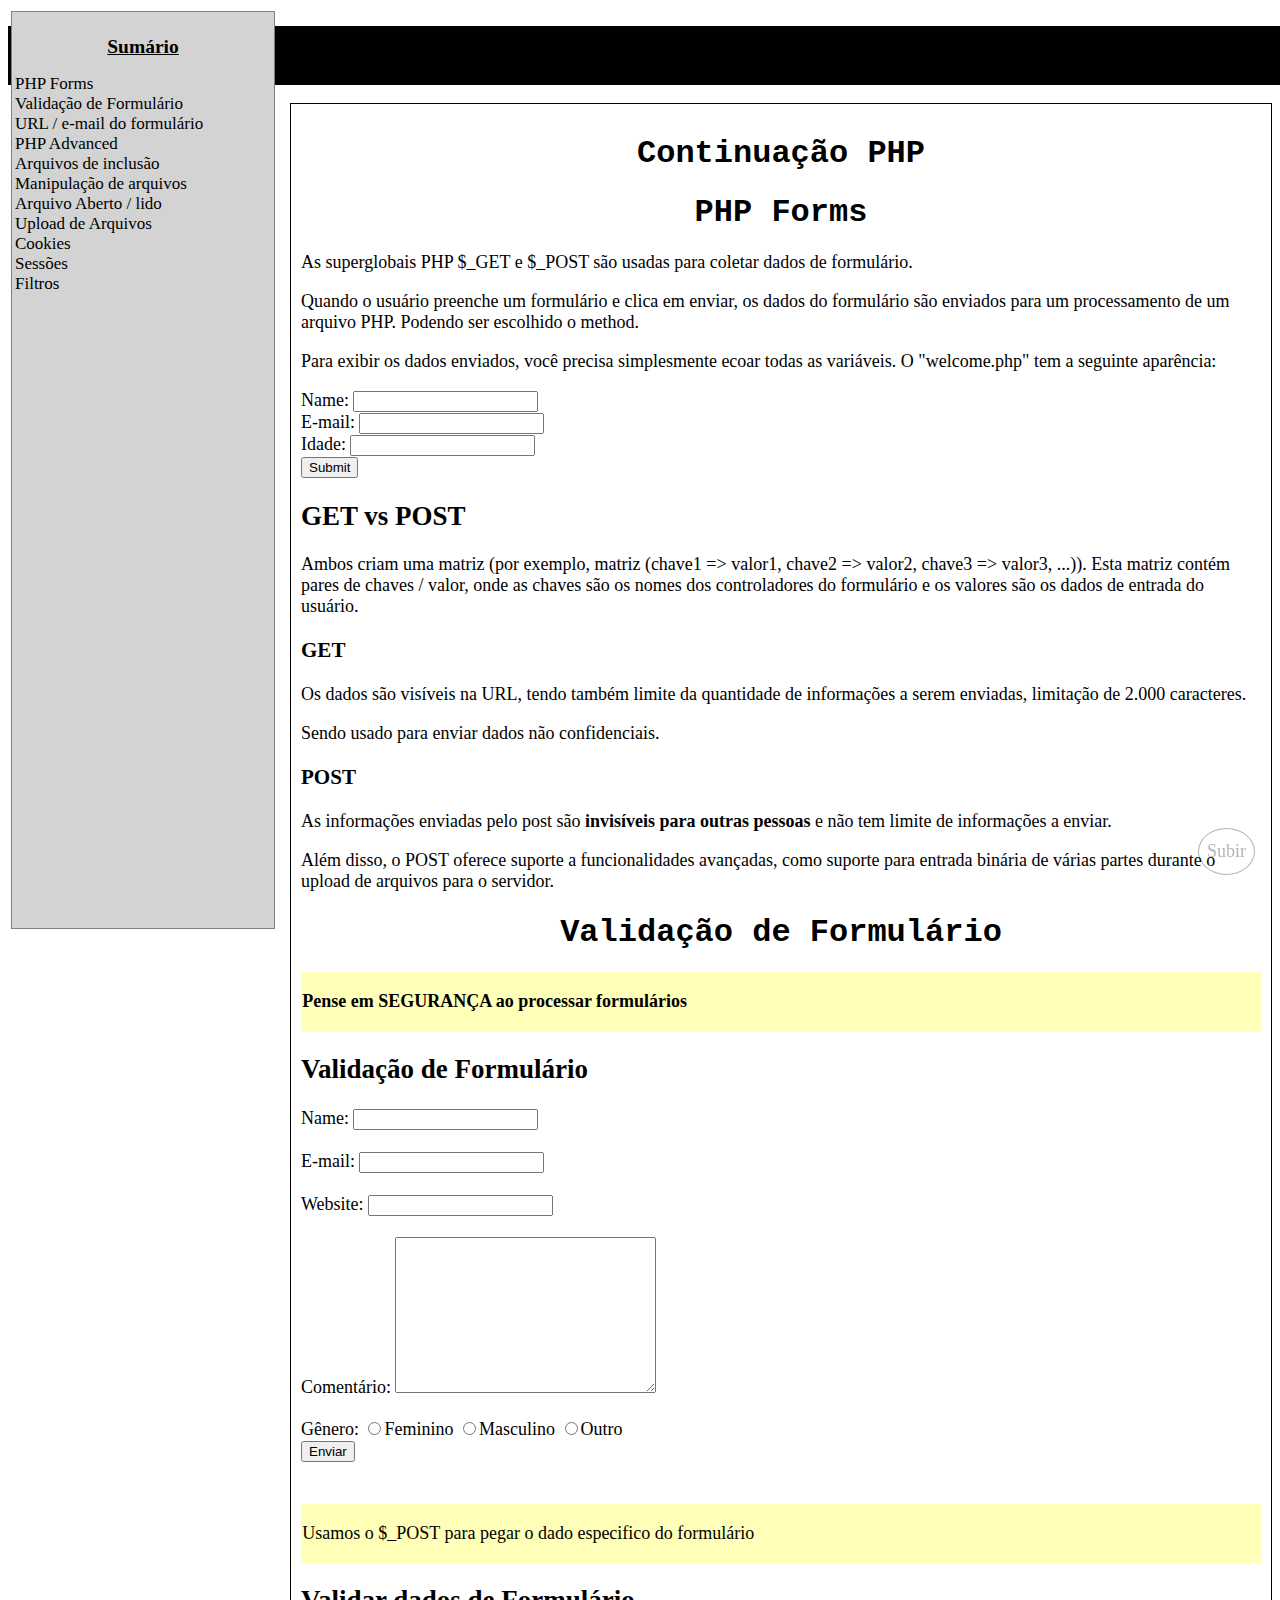
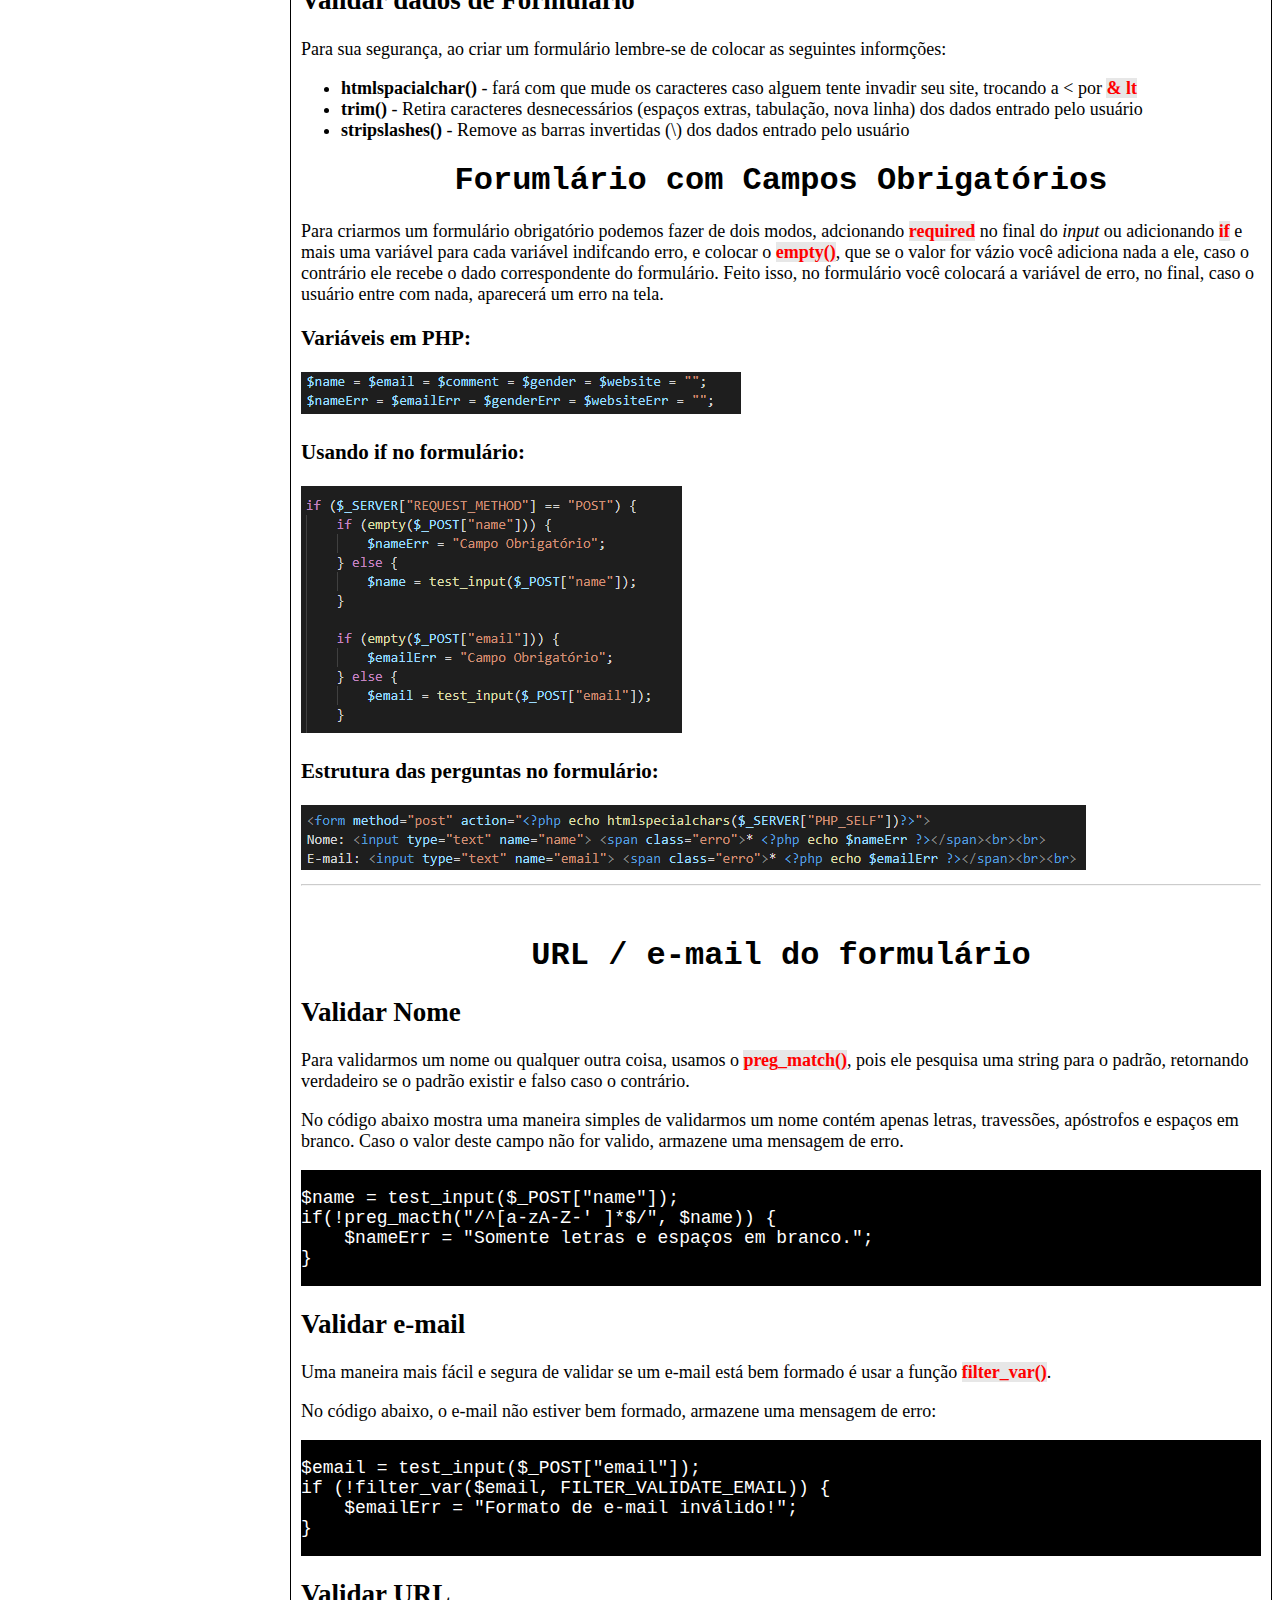
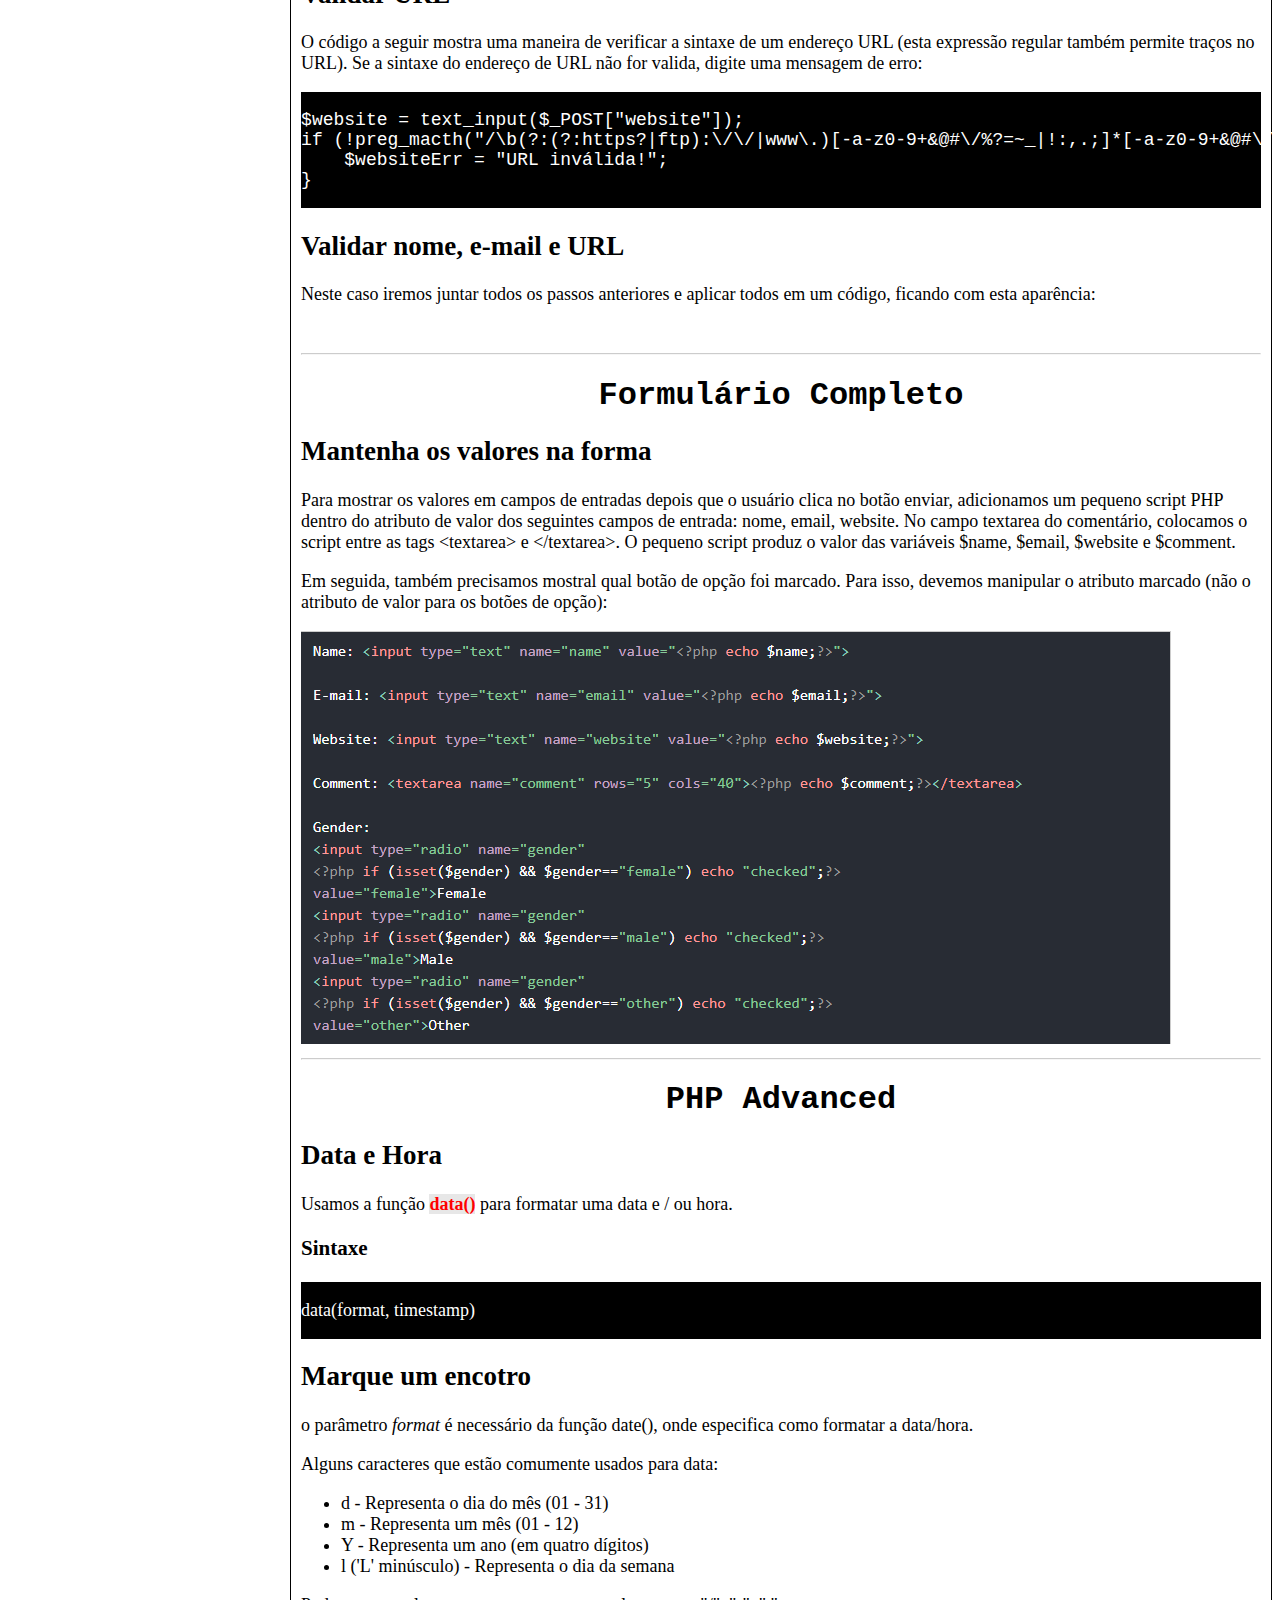
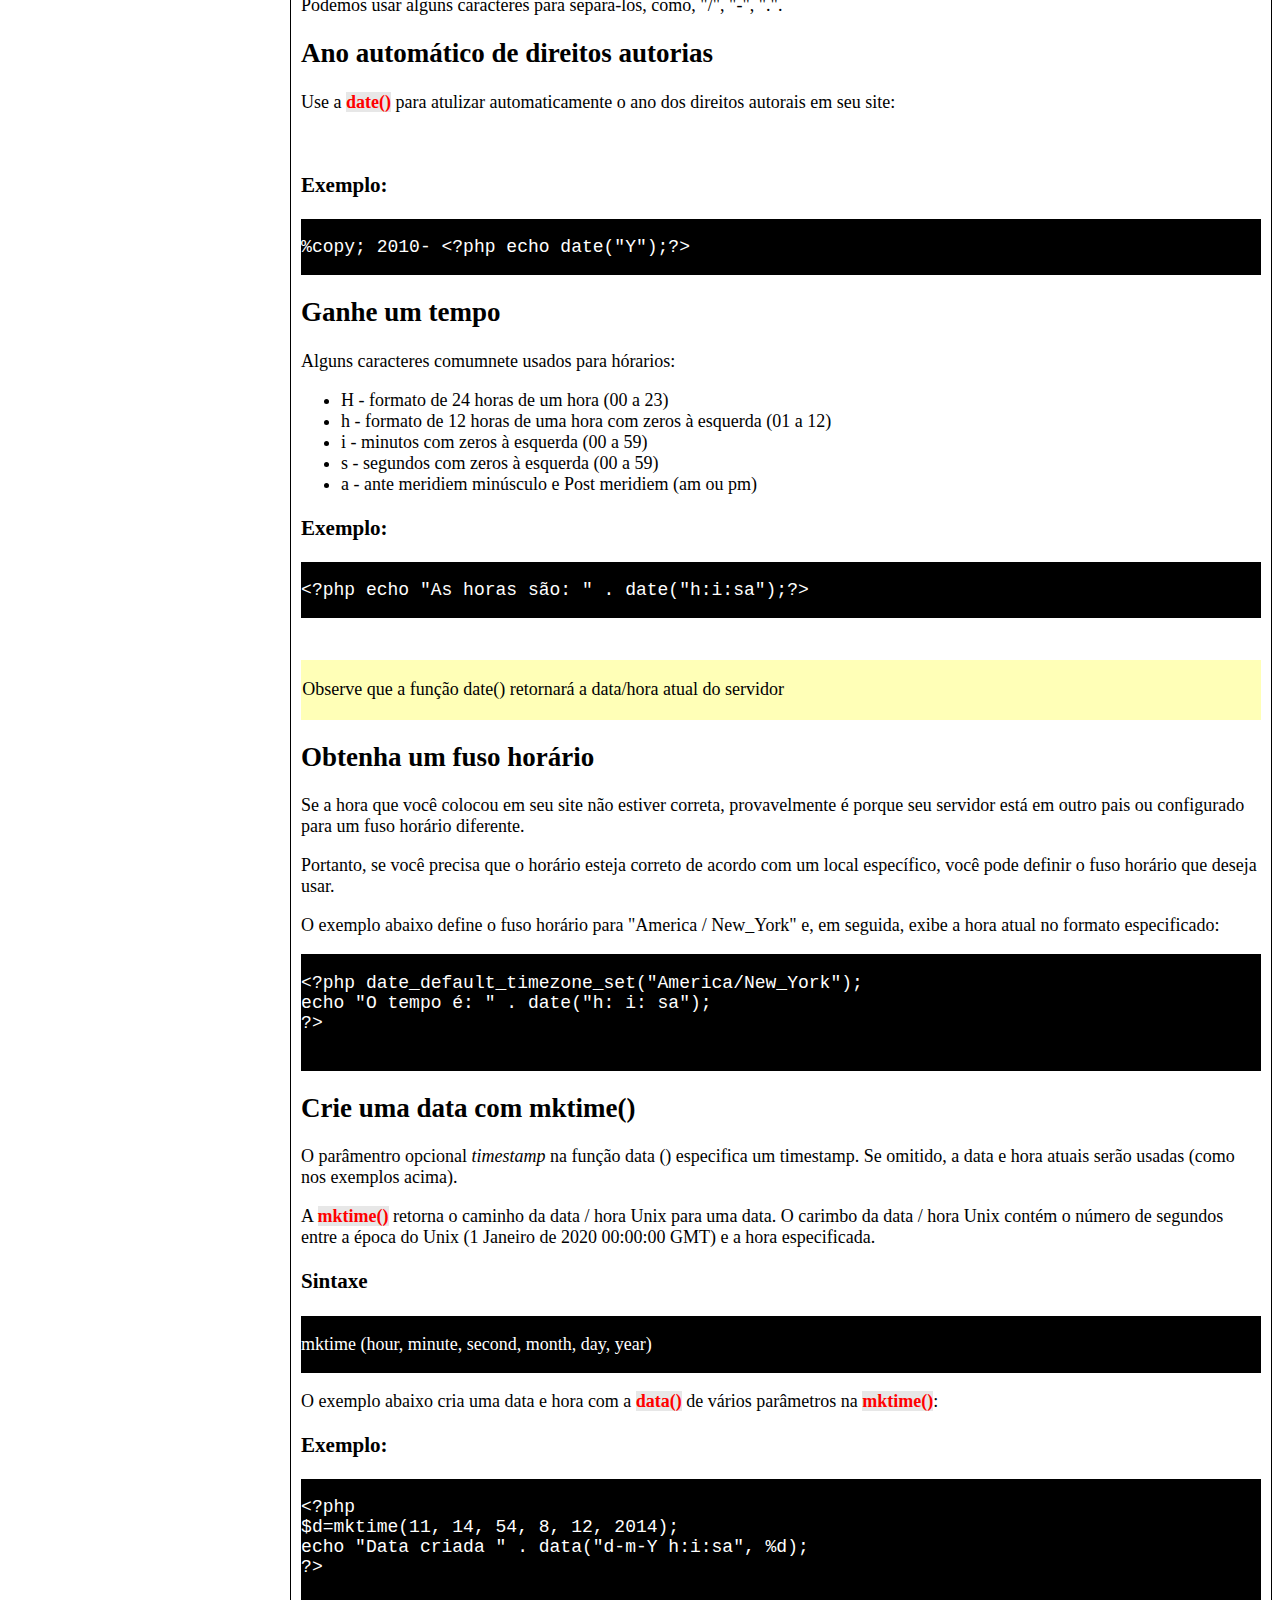
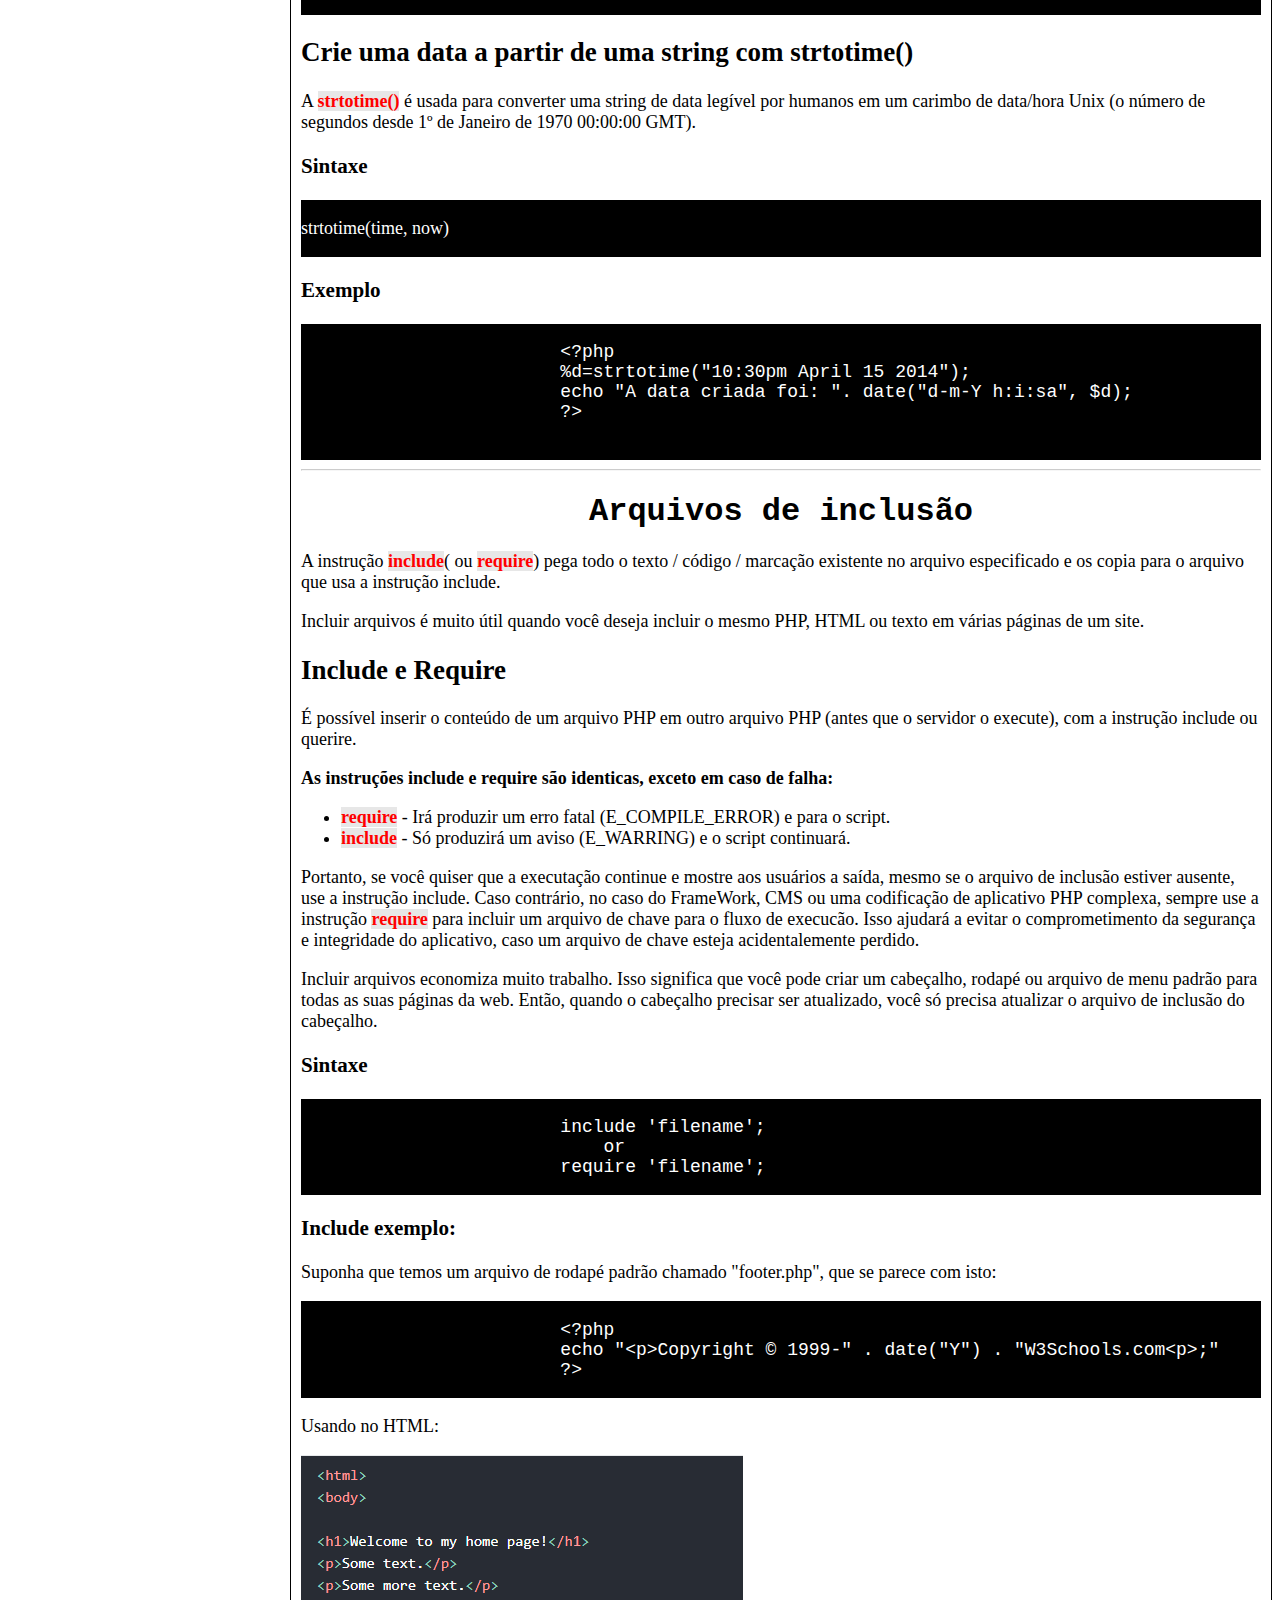
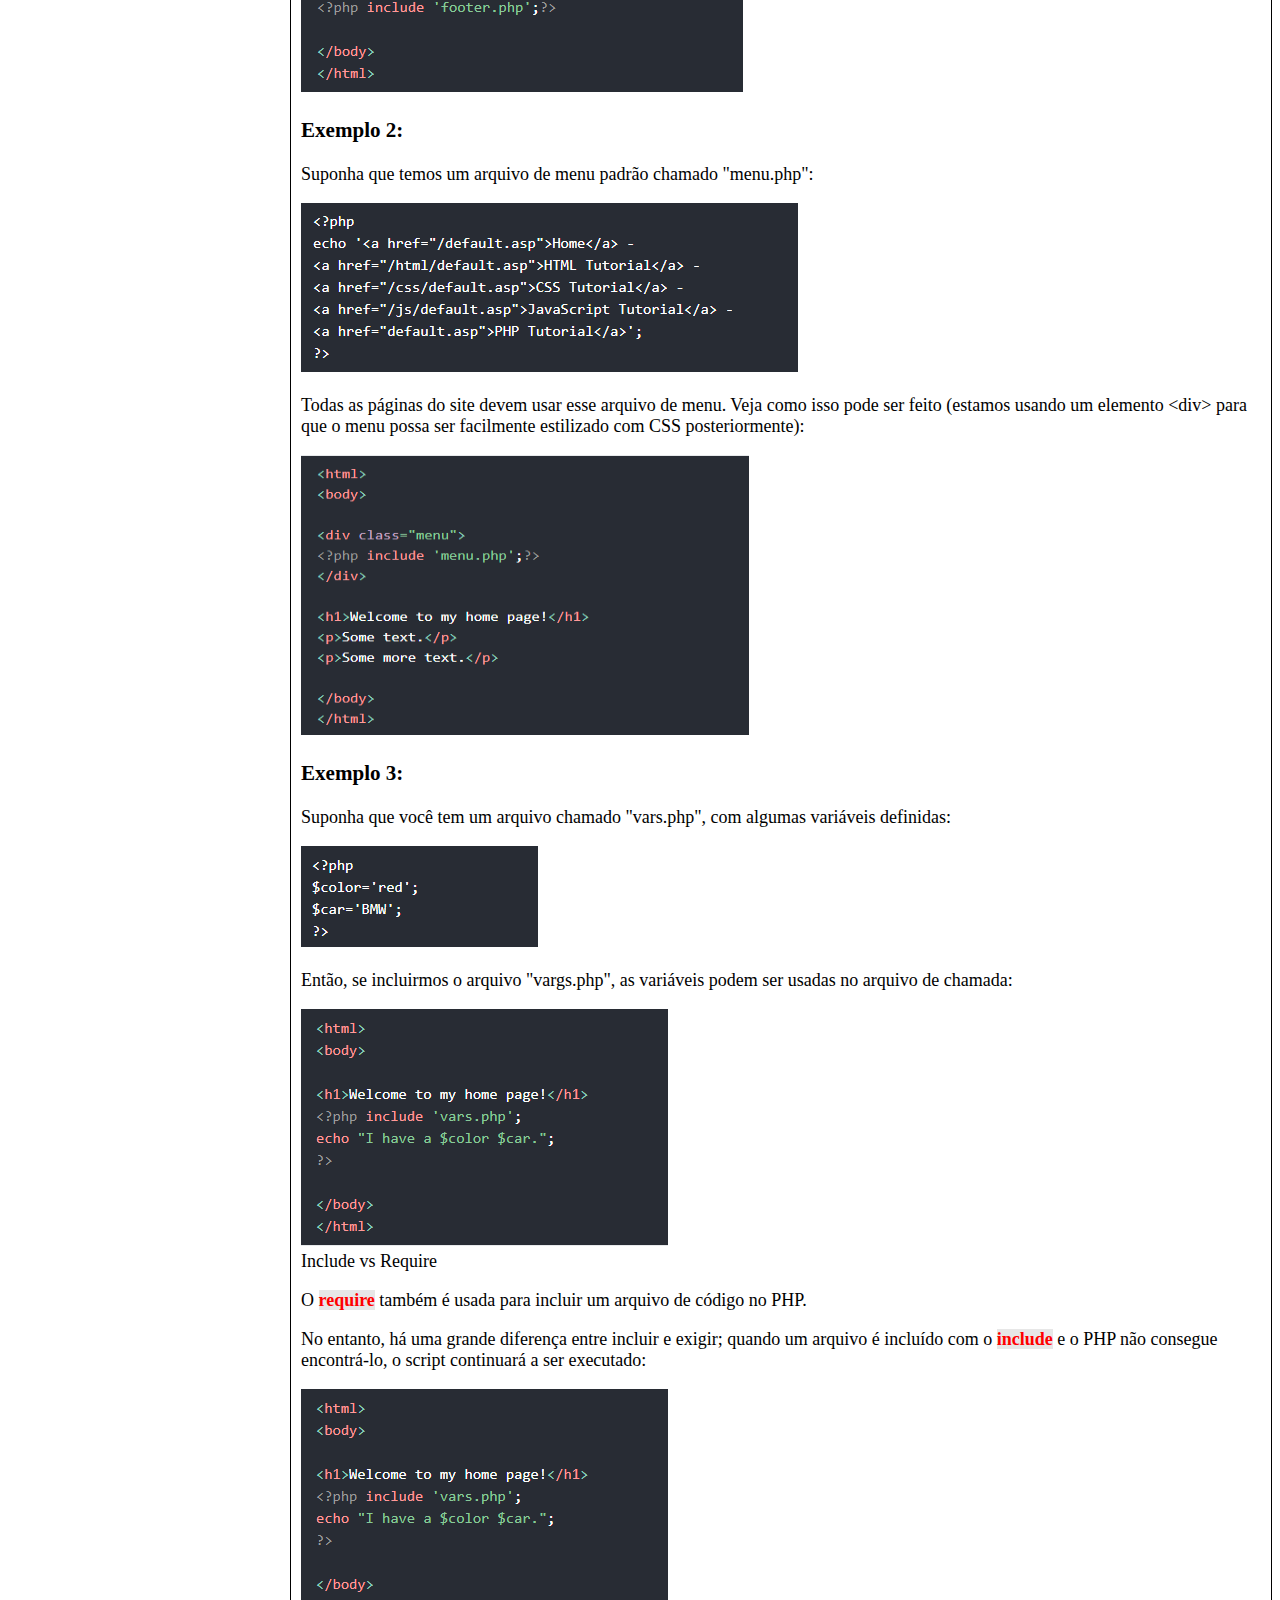
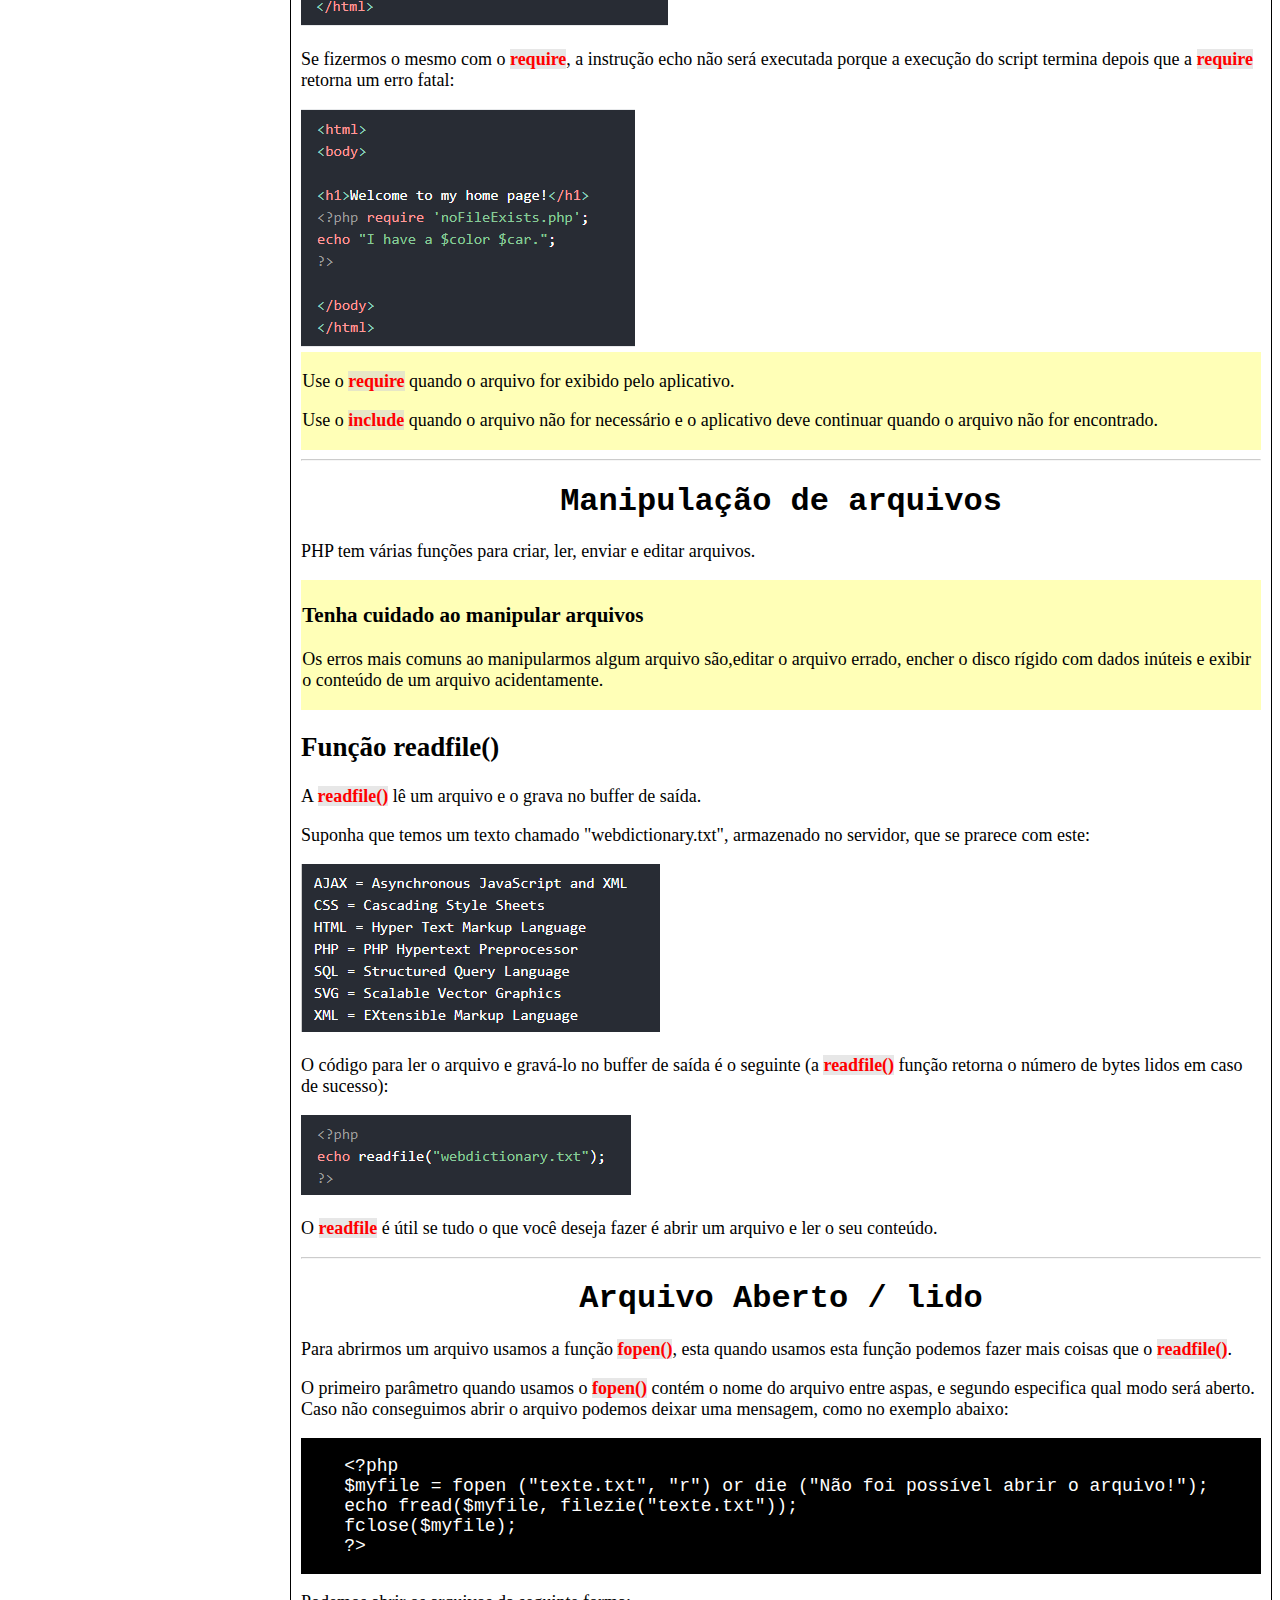
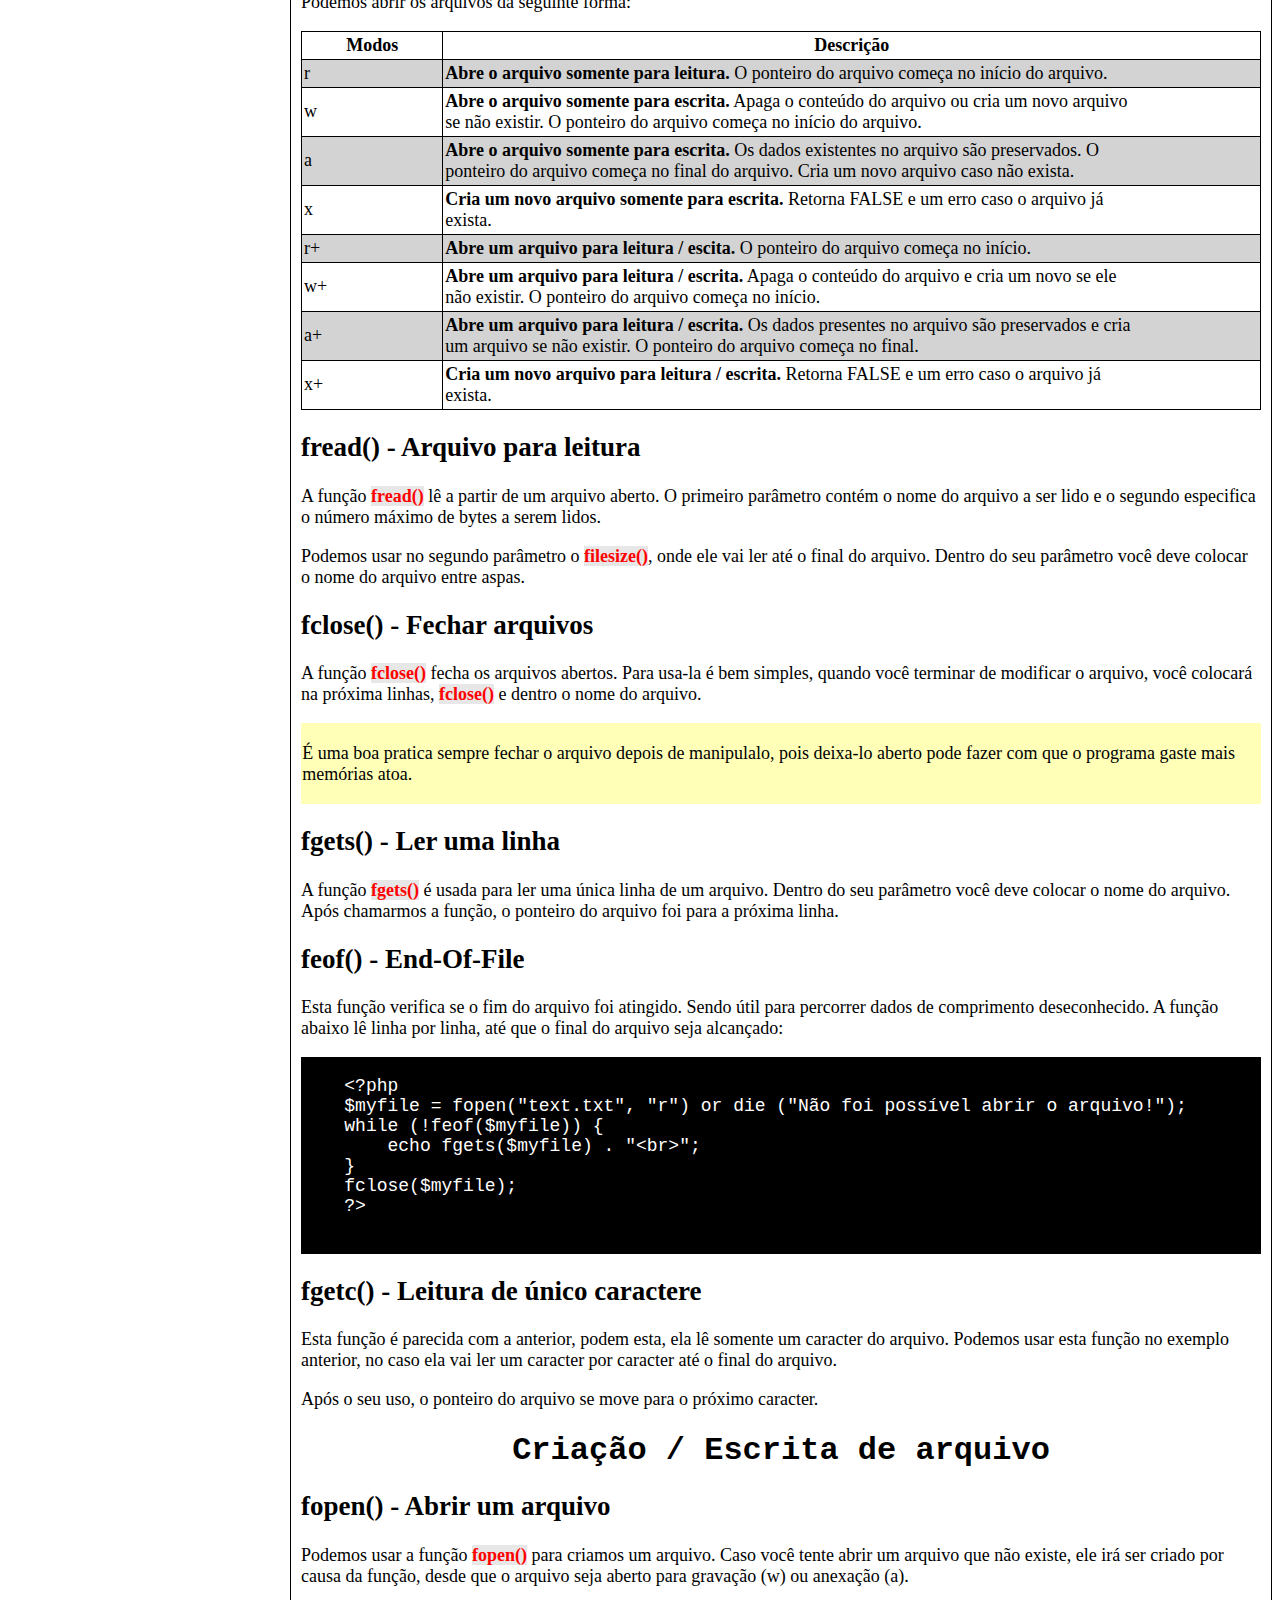
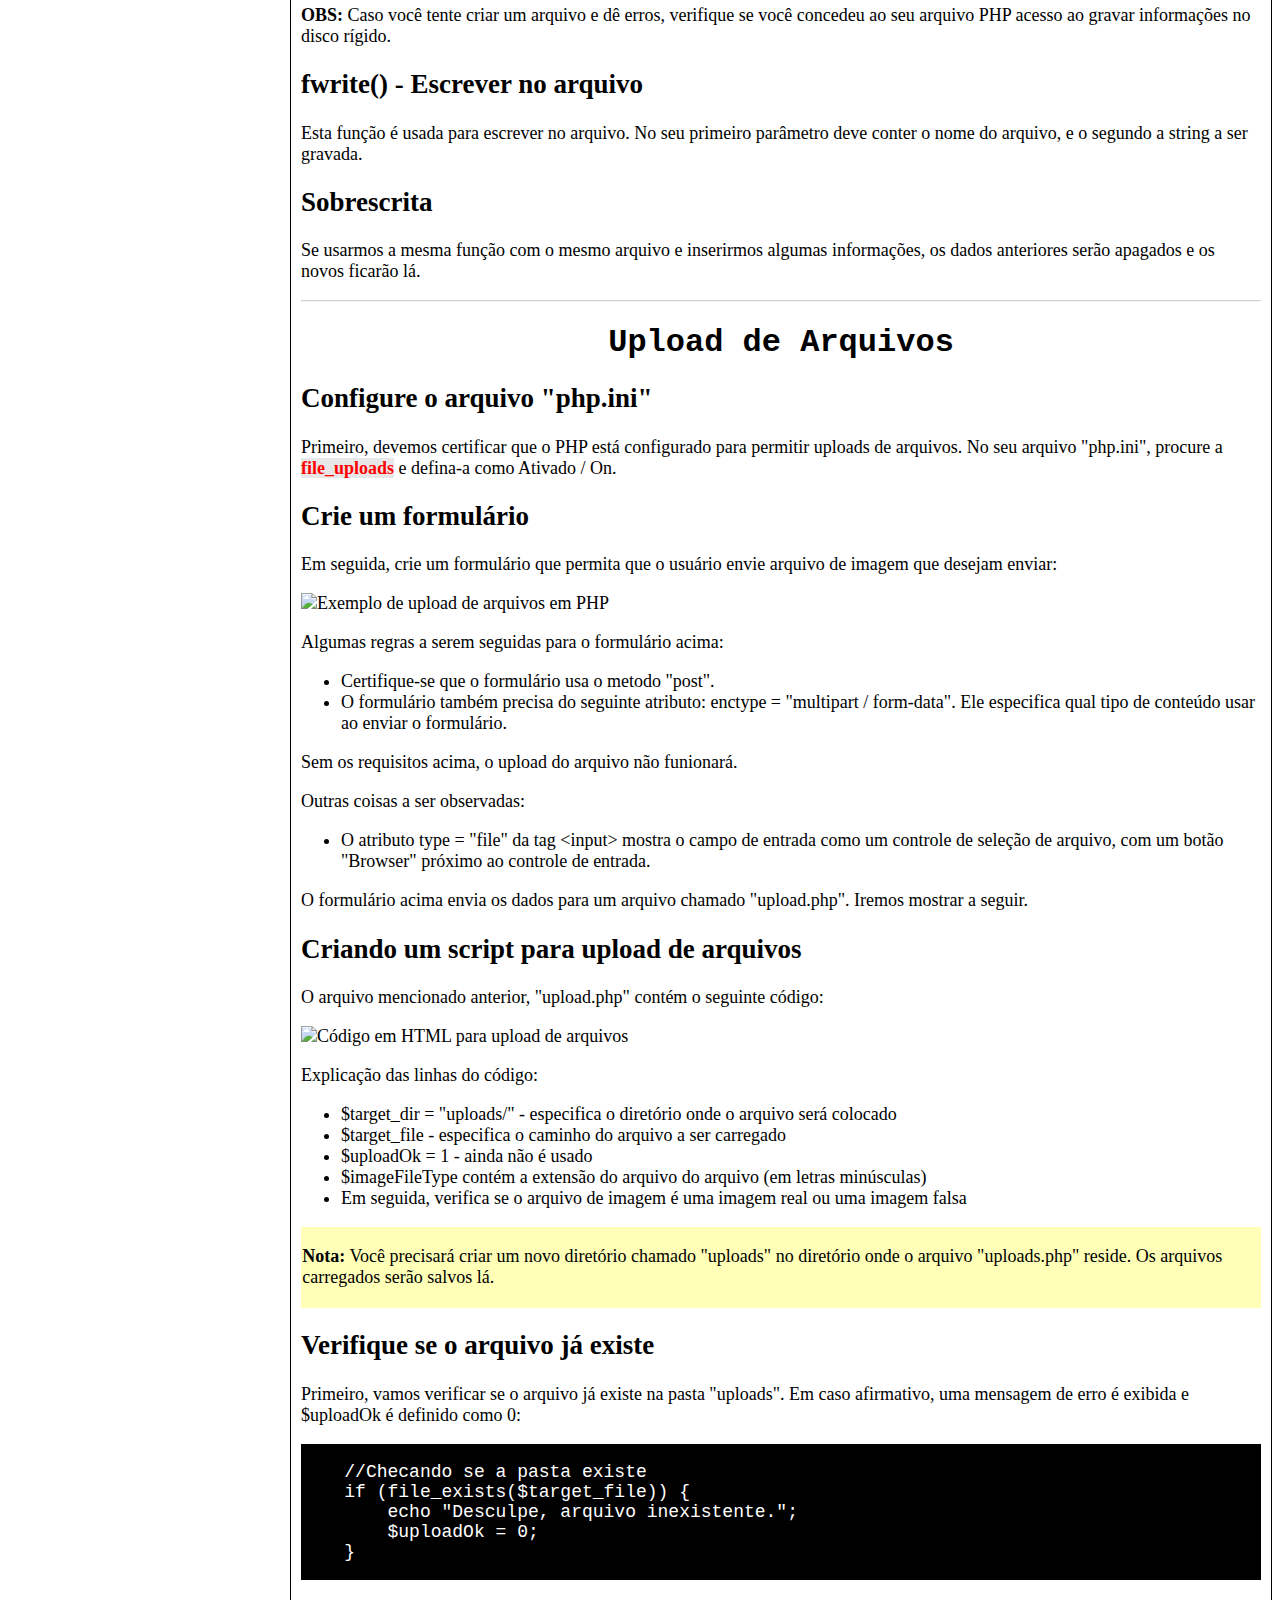
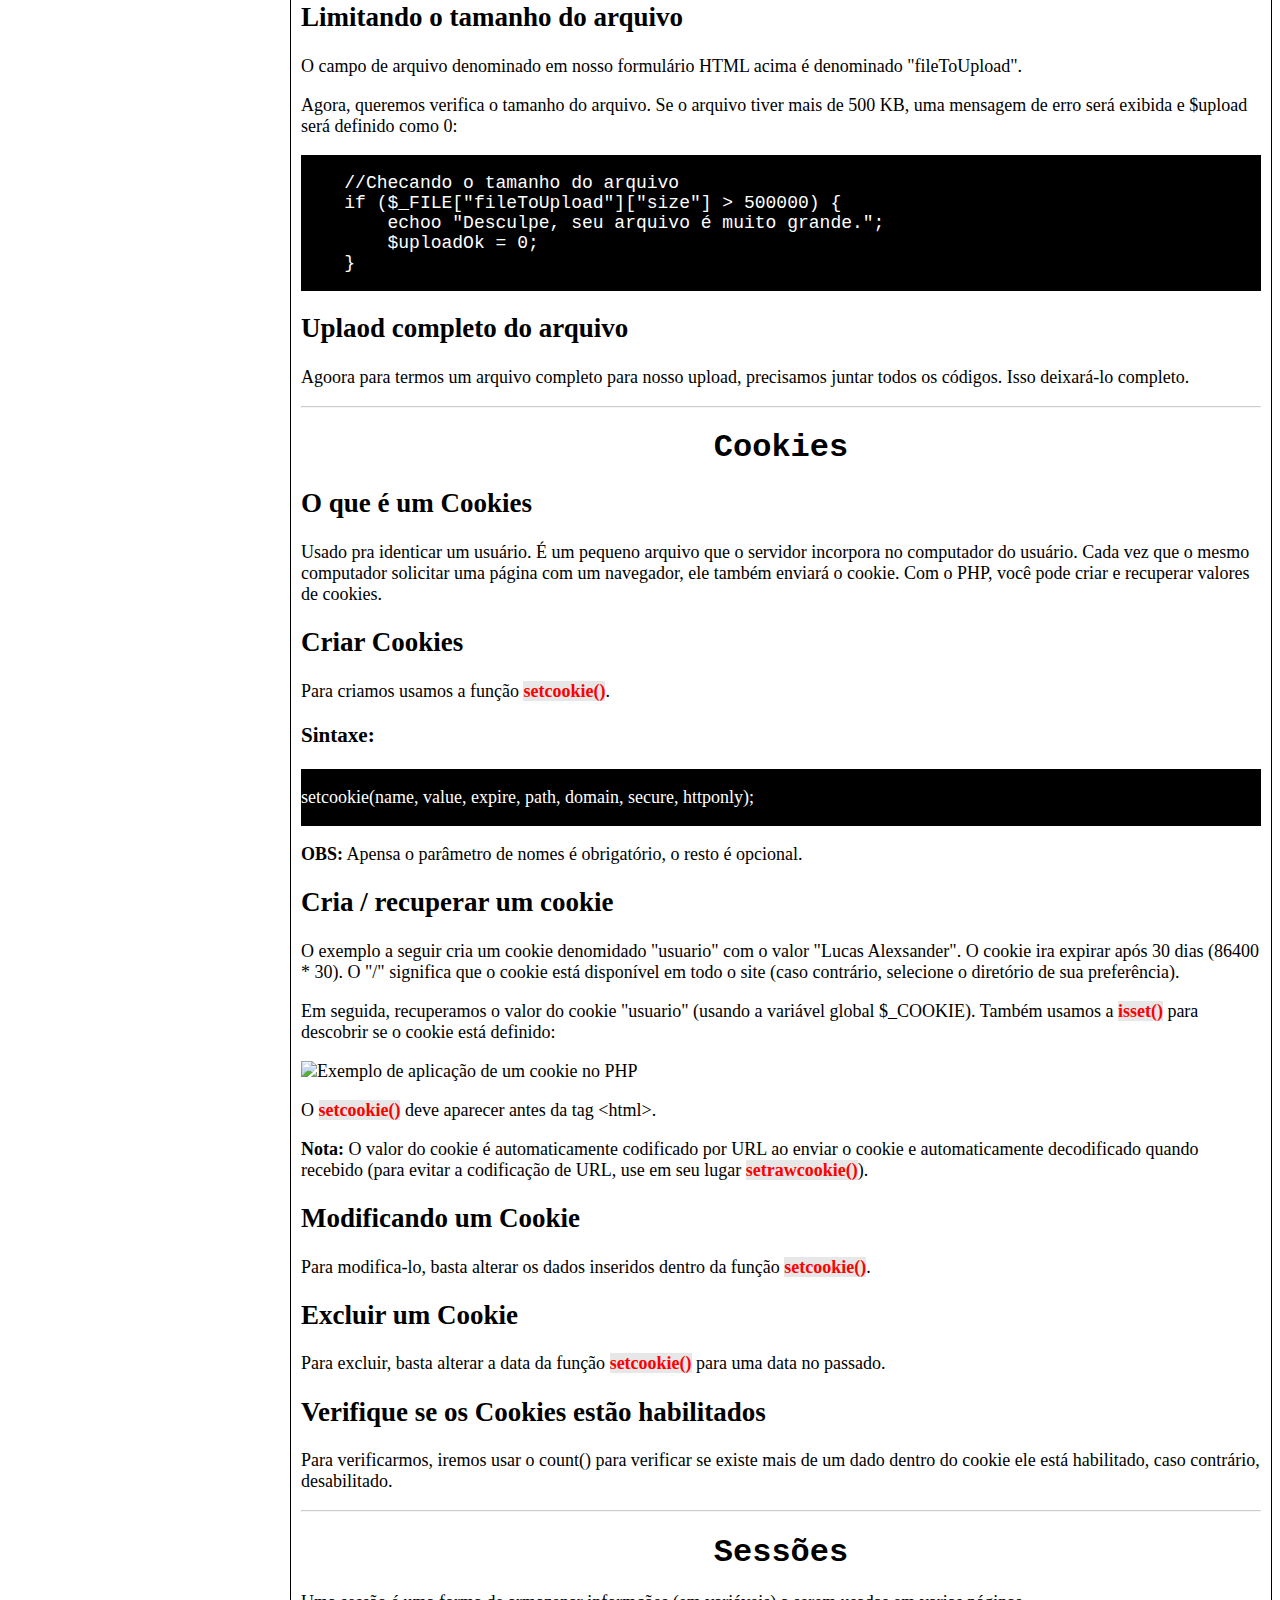
==== commit 9cc4c457: "Novas informações para o site, e arquivos php" ====
--- a/pag_2.html
+++ b/pag_2.html
@@ -54,12 +54,12 @@
             <a href="#url"><li class="menu1">URL / e-mail do formulário</li></a>
             <a href="#advanced"><li class="menu1">PHP Advanced</li></a>
             <a href="#arquivos"><li class="menu1">Arquivos de inclusão</li></a>
+            <a href="#manipulacao"><li class="menu1">Manipulação de arquivos</li></a>
             <a href="#arquivolido"><li class="menu1">Arquivo Aberto / lido</li></a>
-            <a href="#"><li class="menu1"></li></a>
-            <a href="#"><li class="menu1"></li></a>
-            <a href="#"><li class="menu1"></li></a>
-            <a href="#"><li class="menu1"></li></a>
-            <a href="#"><li class="menu1"></li></a>
+            <a href="#upload"><li class="menu1">Upload de Arquivos</li></a>
+            <a href="#cookies"><li class="menu1">Cookies</li></a>
+            <a href="#sessao"><li class="menu1">Sessões</li></a>
+            <a href="#filtros"><li class="menu1">Filtros</li></a>
             <a href="#"><li class="menu1"></li></a>
             <a href="#"><li class="menu1"></li></a>
             <a href="#"><li class="menu1"></li></a>
@@ -346,7 +346,7 @@
                     </pre>
                 </div>
             </section>
-        </section>
+        </section><hr>
 
         <section>
             <section>
@@ -427,7 +427,7 @@
         <section>
             <section>
                 <header>
-                    <h1>Manipulação de arquivos</h1>
+                    <h1 id="manipulacao">Manipulação de arquivos</h1>
                 </header>
                 <p>PHP tem várias funções para criar, ler, enviar e editar arquivos.</p>
                 <div class="mark">
@@ -446,15 +446,410 @@
                 <p>O código para ler o arquivo e gravá-lo no buffer de saída é o seguinte (a <b>readfile()</b> função retorna o número de bytes lidos em caso de sucesso):</p>
                 <img src="img\readfile_exemplo.png" alt="Exemplo do uso do readfile" width="330" height="80">
                 <p>O <b>readfile</b> é útil se tudo o que você deseja fazer é abrir um arquivo e ler o seu conteúdo.</p>
-            </section>
+            </section><hr>
 
             <section>
                 <header>
                     <h1 id="arquivolido">Arquivo Aberto / lido</h1>
                 </header>
-                <p></p>
+                <p>Para abrirmos um arquivo usamos a função <b>fopen()</b>, esta quando usamos esta função podemos fazer mais coisas que o <b>readfile()</b>.</p>
+                <p>O primeiro parâmetro quando usamos o <b>fopen()</b> contém o nome do arquivo entre aspas, e segundo especifica qual modo será aberto. Caso não conseguimos abrir o arquivo podemos deixar uma mensagem, como no exemplo abaixo:</p>
+                <div class="code">
+                    <pre>
+    &lt;?php
+    $myfile = fopen ("texte.txt", "r") or die ("Não foi possível abrir o arquivo!");
+    echo fread($myfile, filezie("texte.txt"));
+    fclose($myfile);
+    ?&gt;</pre>
+                </div>
+                <p>Podemos abrir os arquivos da seguinte forma:</p>
+                <table>
+                    <tr>
+                        <th>Modos</th>
+                        <th>Descrição</th>
+                    </tr>
+                    <tr>
+                        <td>r</td>
+                        <td><strong>Abre o arquivo somente para leitura.</strong> O ponteiro do arquivo começa no início do arquivo.</td>
+                    </tr>
+                    <tr>
+                        <td>w</td>
+                        <td><strong>Abre o arquivo somente para escrita.</strong> Apaga o conteúdo do arquivo ou cria um novo arquivo se não existir. O ponteiro do arquivo começa no início do arquivo.</td>
+                    </tr>
+                    <tr>
+                        <td>a</td>
+                        <td><strong>Abre o arquivo somente para escrita.</strong> Os dados existentes no arquivo são preservados. O ponteiro do arquivo começa no final do arquivo. Cria um novo arquivo caso não exista.</td>
+                    </tr>
+                    <tr>
+                        <td>x</td>
+                        <td><strong>Cria um novo arquivo somente para escrita.</strong> Retorna FALSE e um erro caso o arquivo já exista.</td>
+                    </tr>
+                    <tr>
+                        <td>r+</td>
+                        <td><strong>Abre um arquivo para leitura / escita.</strong> O ponteiro do arquivo começa no início.</td>
+                    </tr>
+                    <tr>
+                        <td>w+</td>
+                        <td><strong>Abre um arquivo para leitura / escrita.</strong> Apaga o conteúdo do arquivo e cria um novo se ele não existir. O ponteiro do arquivo começa no início.</td>
+                    </tr>
+                    <tr>
+                        <td>a+</td>
+                        <td><strong>Abre um arquivo para leitura / escrita.</strong> Os dados presentes no arquivo são preservados e cria um arquivo se não existir. O ponteiro do arquivo começa no final.</td>
+                    </tr>
+                    <tr>
+                        <td>x+</td>
+                        <td><strong>Cria um novo arquivo para leitura / escrita.</strong> Retorna FALSE e um erro caso o arquivo já exista.</td>
+                    </tr>
+                </table>
+            </section>
+
+            <section>
+                <header>
+                    <h2>fread() - Arquivo para leitura</h2>
+                </header>
+                <p>A função <b>fread()</b> lê a partir de um arquivo aberto. O primeiro parâmetro contém o nome do arquivo a ser lido e o segundo especifica o número máximo de bytes a serem lidos.</p>
+                <p>Podemos usar no segundo parâmetro o <b>filesize()</b>, onde ele vai ler até o final do arquivo. Dentro do seu parâmetro você deve colocar o nome do arquivo entre aspas.</p>
+            </section>
+
+            <section>
+                <header>
+                    <h2>fclose() - Fechar arquivos</h2>
+                </header>
+                <p>A função <b>fclose()</b> fecha os arquivos abertos. Para usa-la é bem simples, quando você terminar de modificar o arquivo, você colocará na próxima linhas, <b>fclose()</b> e dentro o nome do arquivo.</p>
+                <div class="mark">
+                    <p>É uma boa pratica sempre fechar o arquivo depois de manipulalo, pois deixa-lo aberto pode fazer com que o programa gaste mais memórias atoa.</p>
+                </div>
+            </section>
+
+            <section>
+                <header>
+                    <h2>fgets() - Ler uma linha</h2>
+                </header>
+                <p>A função <b>fgets()</b> é usada para ler uma única linha de um arquivo. Dentro do seu parâmetro você deve colocar o nome do arquivo. Após chamarmos a função, o ponteiro do arquivo foi para a próxima linha.</p>
+            </section>
+
+            <section>
+                <header>
+                    <h2>feof() - End-Of-File</h2>
+                </header>
+                <p>Esta função verifica se o fim do arquivo foi atingido. Sendo útil para percorrer dados de comprimento deseconhecido. A função abaixo lê linha por linha, até que o final do arquivo seja alcançado:</p>
+                <div class="code">
+                    <pre>
+    &lt;?php
+    $myfile = fopen("text.txt", "r") or die ("Não foi possível abrir o arquivo!");
+    while (!feof($myfile)) {
+        echo fgets($myfile) . "&lt;br&gt;";
+    }
+    fclose($myfile);
+    ?&gt;
+                    </pre>
+                </div>
+            </section>
+
+            <section>
+                <header>
+                    <h2>fgetc() - Leitura de único caractere</h2>
+                </header>
+                <p>Esta função é parecida com a anterior, podem esta, ela lê somente um caracter do arquivo. Podemos usar esta função no exemplo anterior, no caso ela vai ler um caracter por caracter até o final do arquivo.</p>
+                <p>Após o seu uso, o ponteiro do arquivo se move para o próximo caracter.</p>
             </section>
         </section>
+
+        <section>
+            <header>
+                <h1>Criação / Escrita de arquivo</h1>
+            </header>
+            <section>
+                <header>
+                    <h2>fopen() - Abrir um arquivo</h2>
+                </header>
+                <p>Podemos usar a função <b>fopen()</b> para criamos um arquivo. Caso você tente abrir um arquivo que não existe, ele irá ser criado por causa da função, desde que o arquivo seja aberto para gravação (w) ou anexação (a).</p>
+                <p><strong>OBS:</strong> Caso você tente criar um arquivo e dê erros, verifique se você concedeu ao seu arquivo PHP acesso ao gravar informações no disco rígido.</p>
+            </section>
+            
+            <section>
+                <header>
+                    <h2>fwrite() - Escrever no arquivo</h2>
+                </header>
+                <p>Esta função é usada para escrever no arquivo. No seu primeiro parâmetro deve conter o nome do arquivo, e o segundo a string a ser gravada.</p>
+            </section>
+            
+            <section>
+                <header>
+                    <h2>Sobrescrita</h2>
+                </header>
+                <p>Se usarmos a mesma função com o mesmo arquivo e inserirmos algumas informações, os dados anteriores serão apagados e os novos ficarão lá.</p>
+            </section>
+        </section><hr>
+
+        <section>
+            <header>
+                <h1 id="upload">Upload de Arquivos</h1>
+            </header>
+
+            <section>
+                <header>
+                    <h2>Configure o arquivo "php.ini"</h2>
+                </header>
+                <p>Primeiro, devemos certificar que o PHP está configurado para permitir uploads de arquivos. No seu arquivo "php.ini", procure a <b>file_uploads</b> e defina-a como Ativado / On.</p>
+            </section>
+            
+            <section>
+                <header>
+                    <h2>Crie um formulário</h2>
+                </header>
+                <p>Em seguida, crie um formulário que permita que o usuário envie arquivo de imagem que desejam enviar:</p>
+                <img src="img\formulario_upload.png" alt="Exemplo de upload de arquivos em PHP" width="604" height="278">
+                <p>Algumas regras a serem seguidas para o formulário acima:</p>
+                <ul>
+                    <li>Certifique-se que o formulário usa o metodo "post".</li>
+                    <li>O formulário também precisa do seguinte atributo: enctype = "multipart / form-data". Ele especifica qual tipo de conteúdo usar ao enviar o formulário.</li>
+                </ul>
+                <p>Sem os requisitos acima, o upload do arquivo não funionará.</p>
+                <p>Outras coisas a ser observadas:</p>
+                <ul>
+                    <li>O atributo type = "file" da tag &lt;input&gt; mostra o campo de entrada como um controle de seleção de arquivo, com um botão  "Browser" próximo ao controle de entrada.</li>
+                </ul>
+                <p>O formulário acima envia os dados para um arquivo chamado "upload.php". Iremos mostrar a seguir.</p>
+            </section>
+
+            <section>
+                <header>
+                    <h2>Criando um script para upload de arquivos</h2>
+                </header>
+                <p>O arquivo mencionado anterior, "upload.php" contém o seguinte código:</p>
+                <img src="img\codigo_para_upload_de_arquivos.png" alt="Código em HTML para upload de arquivos" width="652" height="389">
+                <p>Explicação das linhas do código:</p>
+                <ul>
+                    <li>$target_dir = "uploads/" - especifica o diretório onde o arquivo será colocado</li>
+                    <li>$target_file - especifica o caminho do arquivo a ser carregado</li>
+                    <li>$uploadOk = 1 - ainda não é usado</li>
+                    <li>$imageFileType contém a extensão do arquivo do arquivo (em letras minúsculas)</li>
+                    <li>Em seguida, verifica se o arquivo de imagem é uma imagem real ou uma imagem falsa</li>
+                </ul>
+                <div class="mark">
+                    <p><strong>Nota:</strong> Você precisará criar um novo diretório chamado "uploads" no diretório onde o arquivo "uploads.php" reside. Os arquivos carregados serão salvos lá.</p>
+                </div>
+            </section>
+
+            <section>
+                <header>
+                    <h2>Verifique se o arquivo já existe</h2>
+                </header>
+                <p>Primeiro, vamos verificar se o arquivo já existe na pasta "uploads". Em caso afirmativo, uma mensagem de erro é exibida e $uploadOk é definido como 0:</p>
+                <div class="code">
+                    <pre>
+    //Checando se a pasta existe
+    if (file_exists($target_file)) {
+        echo "Desculpe, arquivo inexistente.";
+        $uploadOk = 0;
+    }</pre>
+                </div>
+            </section>
+            
+            <section>
+                <header>
+                    <h2>Limitando o tamanho do arquivo</h2>
+                </header>
+                <p>O campo de arquivo denominado em nosso formulário HTML acima é denominado "fileToUpload".</p>
+                <p>Agora, queremos verifica o tamanho do arquivo. Se o arquivo tiver mais de 500 KB, uma mensagem de erro será exibida e $upload será definido como 0:</p>
+                <div class="code">
+                    <pre>
+    //Checando o tamanho do arquivo
+    if ($_FILE["fileToUpload"]["size"] > 500000) {
+        echoo "Desculpe, seu arquivo é muito grande.";
+        $uploadOk = 0;
+    }</pre>
+                </div>
+            </section>
+            
+            <section>
+                <header>
+                    <h2>Uplaod completo do arquivo</h2>
+                </header>
+                <p>Agoora para termos um arquivo completo para nosso upload, precisamos juntar todos os códigos. Isso deixará-lo completo.</p>
+            </section>
+        </section><hr>
+
+        <section>
+            <header>
+                <h1 id="cookies">Cookies</h1>
+            </header>
+
+            <section>
+                <header>
+                    <h2>O que é um Cookies</h2>
+                </header>
+                <p>Usado pra identicar um usuário. É um pequeno arquivo que o servidor incorpora no computador do usuário. Cada vez que o mesmo computador solicitar uma página com um navegador, ele também enviará o cookie. Com o PHP, você pode criar e recuperar valores de cookies.</p>
+            </section>
+
+            <section>
+                <header>
+                    <h2>Criar Cookies</h2>
+                </header>
+                <p>Para criamos usamos a função <b>setcookie()</b>.</p>
+                <h3>Sintaxe:</h3>
+                <div class="code">
+                    <p>setcookie(name, value, expire, path, domain, secure, httponly);</p>
+                </div>
+                <p><strong>OBS:</strong> Apensa o parâmetro de nomes é obrigatório, o resto é opcional.</p>
+            </section>
+
+            <section>
+                <header>
+                    <h2>Cria / recuperar um cookie</h2>
+                </header>
+                <p>O exemplo a seguir cria um cookie denomidado "usuario" com o valor "Lucas Alexsander". O cookie ira expirar após 30 dias (86400 * 30). O "/" significa que o cookie está disponível em todo o site (caso contrário, selecione o diretório de sua preferência).</p>
+                <p>Em seguida, recuperamos o valor do cookie "usuario" (usando a variável global $_COOKIE). Também usamos a <b>isset()</b> para descobrir se o cookie está definido:</p>
+                <img src="img\cookie.png" alt="Exemplo de aplicação de um cookie no PHP" width="787" height="434">
+                <p>O <b>setcookie()</b> deve aparecer antes da tag &lt;html&gt;.</p>
+                <p><strong>Nota:</strong> O valor do cookie é automaticamente codificado por URL ao enviar o cookie e automaticamente decodificado quando recebido (para evitar a codificação de URL, use em seu lugar <b>setrawcookie()</b>).</p>
+            </section>
+
+            <section>
+                <header>
+                    <h2>Modificando um Cookie</h2>
+                </header>
+                <p>Para modifica-lo, basta alterar os dados inseridos dentro da função <b>setcookie()</b>.</p>
+            </section>
+
+            <section>
+                <header>
+                    <h2>Excluir um Cookie</h2>
+                </header>
+                <p>Para excluir, basta alterar a data da função <b>setcookie()</b> para uma data no passado.</p>
+            </section>
+
+            <section>
+                <header>
+                    <h2>Verifique se os Cookies estão habilitados</h2>
+                </header>
+                <p>Para verificarmos, iremos usar o count() para verificar se existe mais de um dado dentro do cookie ele está habilitado, caso contrário, desabilitado.</p>
+            </section>
+        </section><hr>
+
+        <section>
+            <header>
+                <h1 id="sessao">Sessões</h1>
+            </header>
+            <p>Uma sessão é uma forma de armazenar informções (em variáveis) a serem usadas em varias páginas.</p>
+            <p>Ao contrário de um cookie, as informações não são armazenadas no computador do usuário.</p>
+            <section>
+                <header>
+                    <h2>O que é uma Sessão?</h2>
+                </header>
+                <p>Ao trabalhar em um aplicativo, você o abre, faz alterações e logo em seguida o fecha. Isso é muito parecido com uma sessão. Mas temos um problema, quando fazemos isso em um computador, ele sabe quem você é, mas quando fazemos isso na web, ela não te reconhece, porque endereço HTTP não mantém o estado.</p>
+                <p>As variáveis de sessão resolvem este problema, pois elas armazenam informações do usuário para serem usadas em várias páginas (por exemplo, nome de usuário, cor favorita etc...). Por padrão, as variáveis de sessão duram até que o usuário feche o navegador.</p>
+                <p>Então, as variáveis de sessão contêm informações de um único usuário e estão disponíveis para todas as páginas em um aplicativo.</p>
+            </section>
+
+            <section>
+                <header>
+                    <h2>Iniciar um Sessão</h2>
+                </header>
+                <p>Uma sessão é iniciada usando <b>session_start()</b>. Variáveis de sessão são definidas com a variável global: $_SESSION.</p>
+                <p>Vamos criar uma página chamada "demo_session1.php". Nesta página, iniciaremos uma nova sessão e definimos algumas variáveis de sessão:</p>
+                <img src="img\sessao.png" alt="Exemplo de uma sessão no PHP simples" width="481" height="392">
+                <p><strong>OBS:</strong> A varável de sessão deve ficar antes do início da tag HTML.</p>
+            </section>
+
+            <section>
+                <header>
+                    <h2>Obter valores de variáveis de sessão</h2>
+                </header>
+                <p>A seguir, criaremos outra página chamada "demo_session2". A partir desta página, acessaremos as informações da sessão que definimos na primeira página ("demo_session1").</p>
+                <p>Observer que as variáveis de sessão não são passadas individualemente para cada nova página, em vez disso, são recuperadas da sessão que abrimos no início de cada página (<b>sesscion_start()</b>).</p>
+                <p>Observe que todos os valores das variáveis são armazenadas na variável global: $_SESSION:</p>
+                <img src="img\sessao(1).png" alt="Passando informções de uma página para outras" width="481" height="392">
+                <p>Outra maneira de passarmos essas informações é usando a variável global dentro do <b>print_r()</b>. Exemplo:</p>
+                <img src="img\sessao(2).png" alt="Outro modo de passar informações de uma página para a outra" width="301" height="302">
+                <div class="mark">
+                    <p><strong>Como funciona? Como ele sabe que sou eu?</strong></p>
+                    <p>A maioria das sessões define uma chave de usuário no computador que se parece com isso: 765487cf34ert8dede5a562e4f3a7e12. Em seguida, quando uma sessão é aberta em outra página, ela verifica o computador em busca de uma chave de usuário. Se houve correspondência, ela acessa aquela sessão, caso contrário, ele inícia uma nova sessão.</p>
+                </div>
+            </section>
+
+            <section>
+                <header>
+                    <h2>Modificar uma variável de uma Sessão</h2>
+                </header>
+                <p>Para alterar a variável de uma sessão basta substitui-la na nova página usando a variável global $_SESSION.</p>
+            </section>
+
+            <section>
+                <header>
+                    <h2>Destrua uma sessão</h2>
+                </header>
+                <p>Para removermos todas as variáveis de uma sessão e destruir, use <b>session_unset()</b> e <b>session_destroy()</b>:</p>
+                <ul>
+                    <li>session_unset() - Remove todas as variáveis da sessão</li>
+                    <li>session_destroy() - Destroi a a sessão</li>
+                </ul>
+            </section>
+        </section><hr>
+
+        <section>
+            <header>
+                <h1 id="filtros">Filtros</h1>
+            </header>
+            <p>Validating data = Determina se os dados estão na forma adaqueda</p>
+            <p>Sanitilizing data = Remove qualquer caractere ilegal dos dados</p>
+            <section>
+                <header>
+                    <h2>A extensão do filtro</h2>
+                </header>
+                <p>Filtros são usados para validar e higienizar a entrada externa.</p>
+                <p>A extensão do filtro tem muitas das funções necessárias para verificar a entrada do usuário e é projetada para tornar a validação de dados mais fácil e rápida.</p>
+                <p>A função <b>filter_list()</b> pode ser usada para listar o que a extensão do filtro oferece:</p>
+                <img src="img\filter.png" alt="Exemplo de aplicação do filter em PHP" width="739" height="256">
+            </section>
+
+            <section>
+                <header>
+                    <h2>Por que usar filtros?</h2>
+                </header>
+                <p>Muitos aplicativos da web recebem entradas externas. A entrada / dados externos podem ser:</p>
+                <ul>
+                    <li>Entrada do usuário a partir de um formulário</li>
+                    <li>Cookies</li>
+                    <li>Dados de serviços da web</li>
+                    <li>Variáveis de servidor</li>
+                    <li>Resultados da consulta de banco de dados</li>
+                </ul>
+                <div class="mark">
+                    <p><strong>Você deve sempre validar os dados externos!</strong></p>
+                    <p>Dados inválidados enviados podem levar a problemas de segurança e quebrar sua página web. Ao usar filtros, você pode ter certeza que seu aplicativo receberá a entrada correta!</p>
+                </div>
+            </section>
+
+            <section>
+                <header>
+                    <h2>filter_var()</h2>
+                </header>
+                <p>A função <b>filter_var()</b> valida e limpa os dados. Filtrando uma única variável com um filtro especifico. São necessários dois dados:</p>
+                <ul>
+                    <li>A variável que você deseja verificar</li>
+                    <li>O tipo de cheque a usar</li>
+                </ul>
+            </section>
+
+            <section>
+                <header>
+                    <h2>Sanitize a String</h2>
+                </header>
+                <p>A função <b>filter_var()</b> pode ser usada para remover todas as tags HTML de uma string.</p>
+                <img src="img\sanitize.png" alt="Usando o filter_var() para remover todas as tags HTML" width="508" height="127">
+            </section>
+        </section>
+
+
+
+
+
+
+
+
+
 
 
 
--- a/styles.css
+++ b/styles.css
@@ -107,6 +107,7 @@
 
 .next {
     color: blue;
+    font-size: small;
 }
 .next:hover {
     color: darkblue;
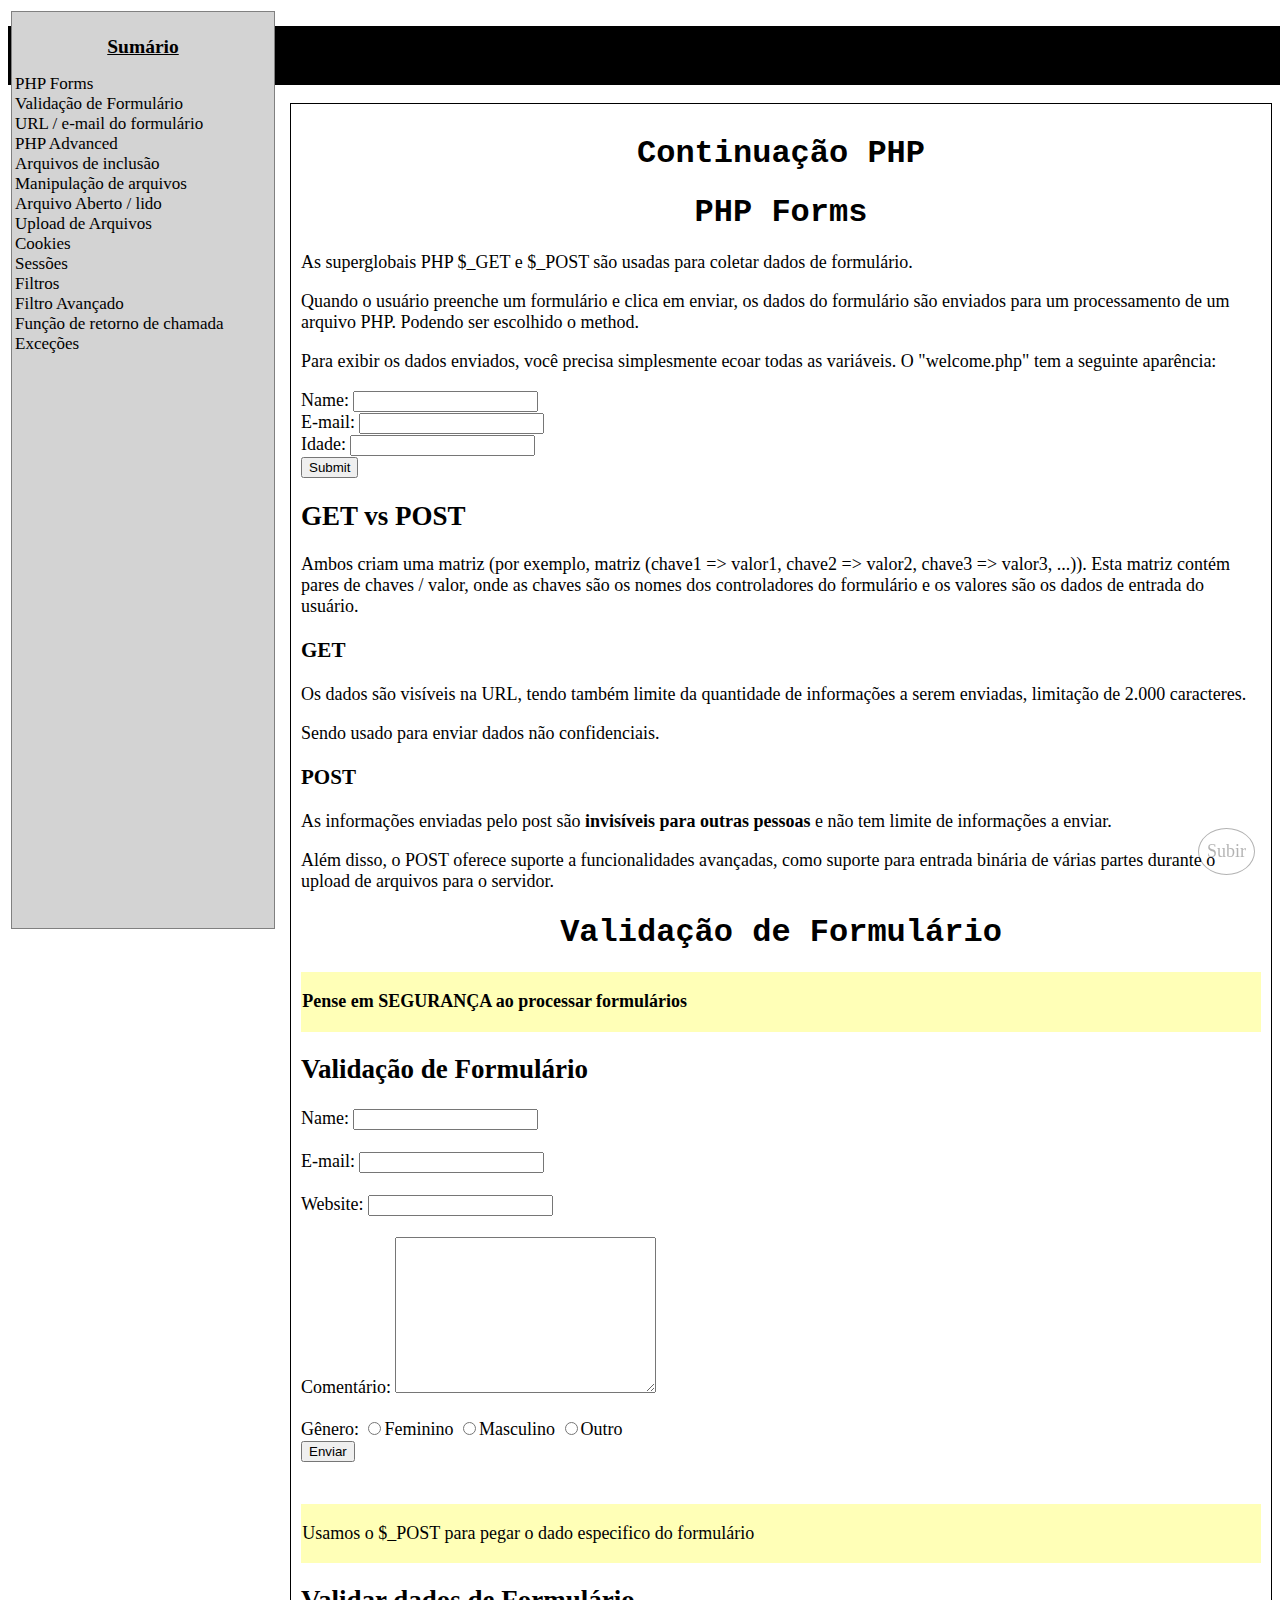
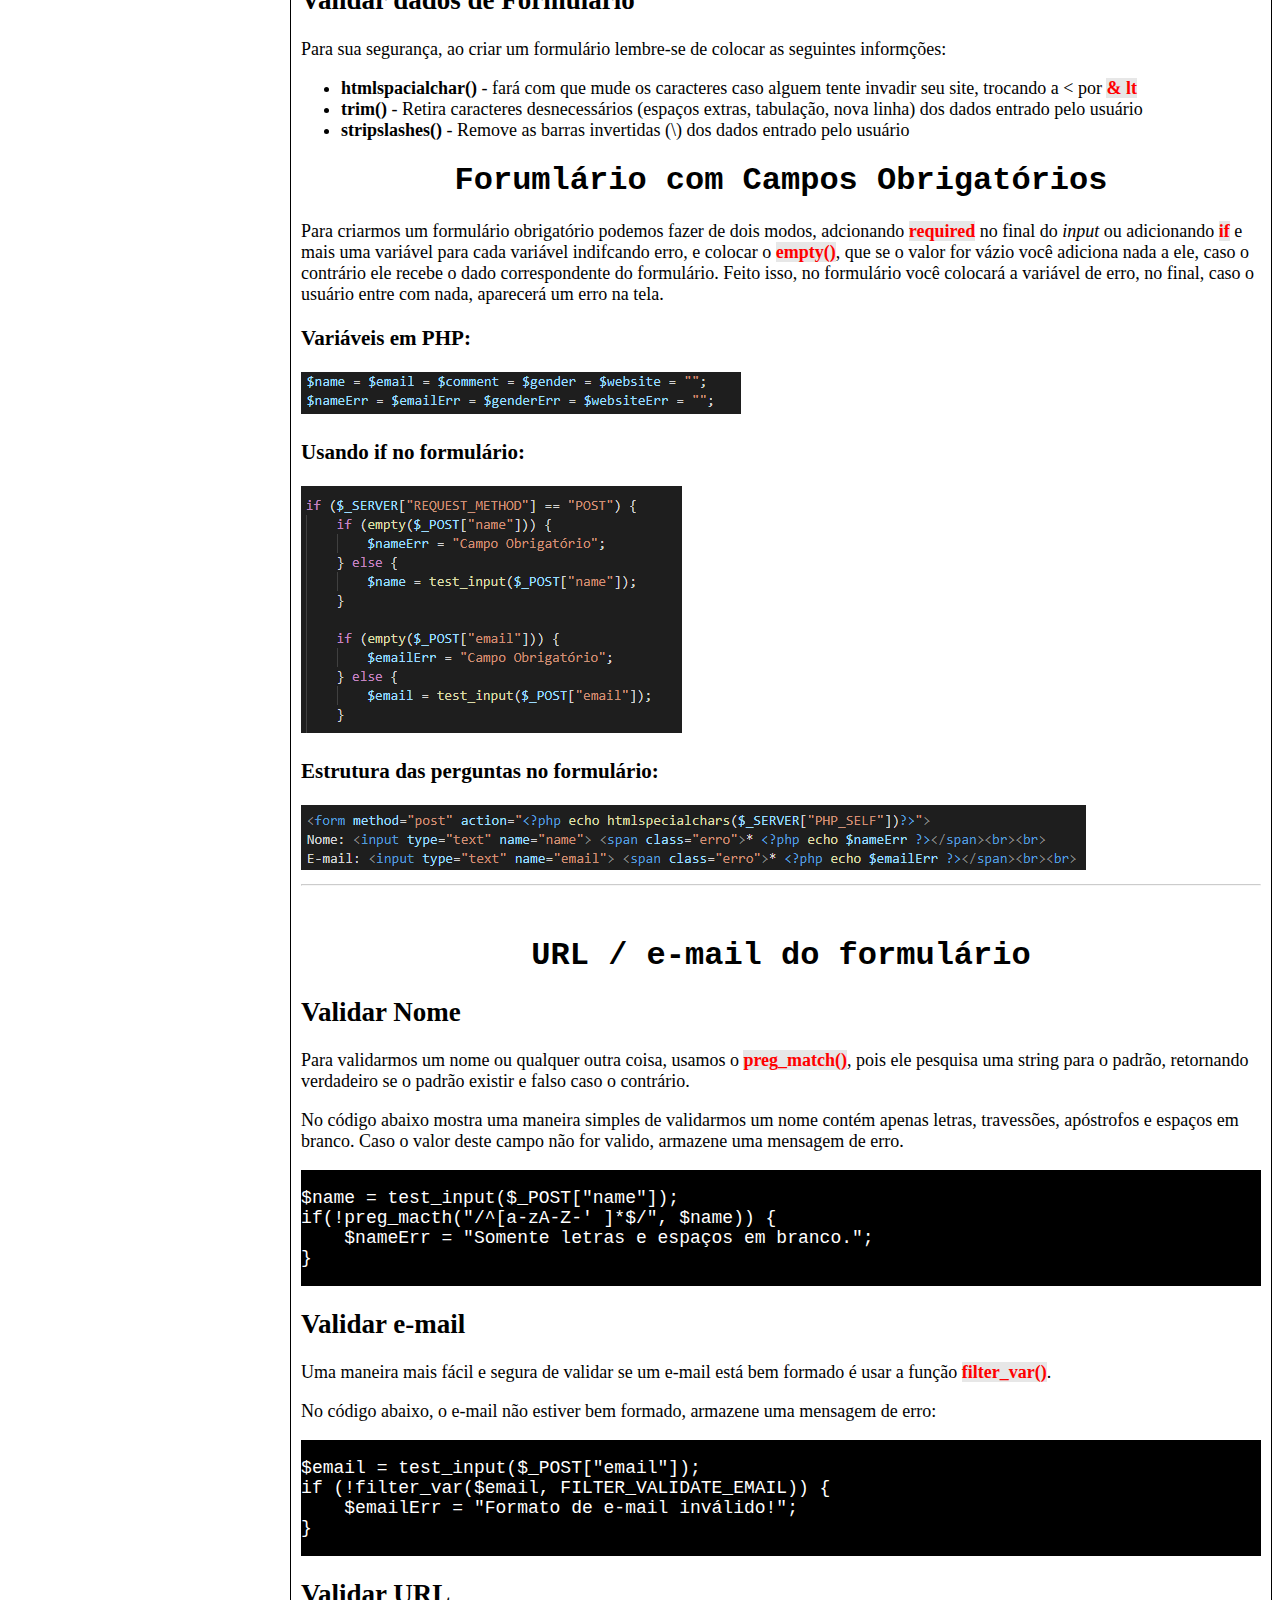
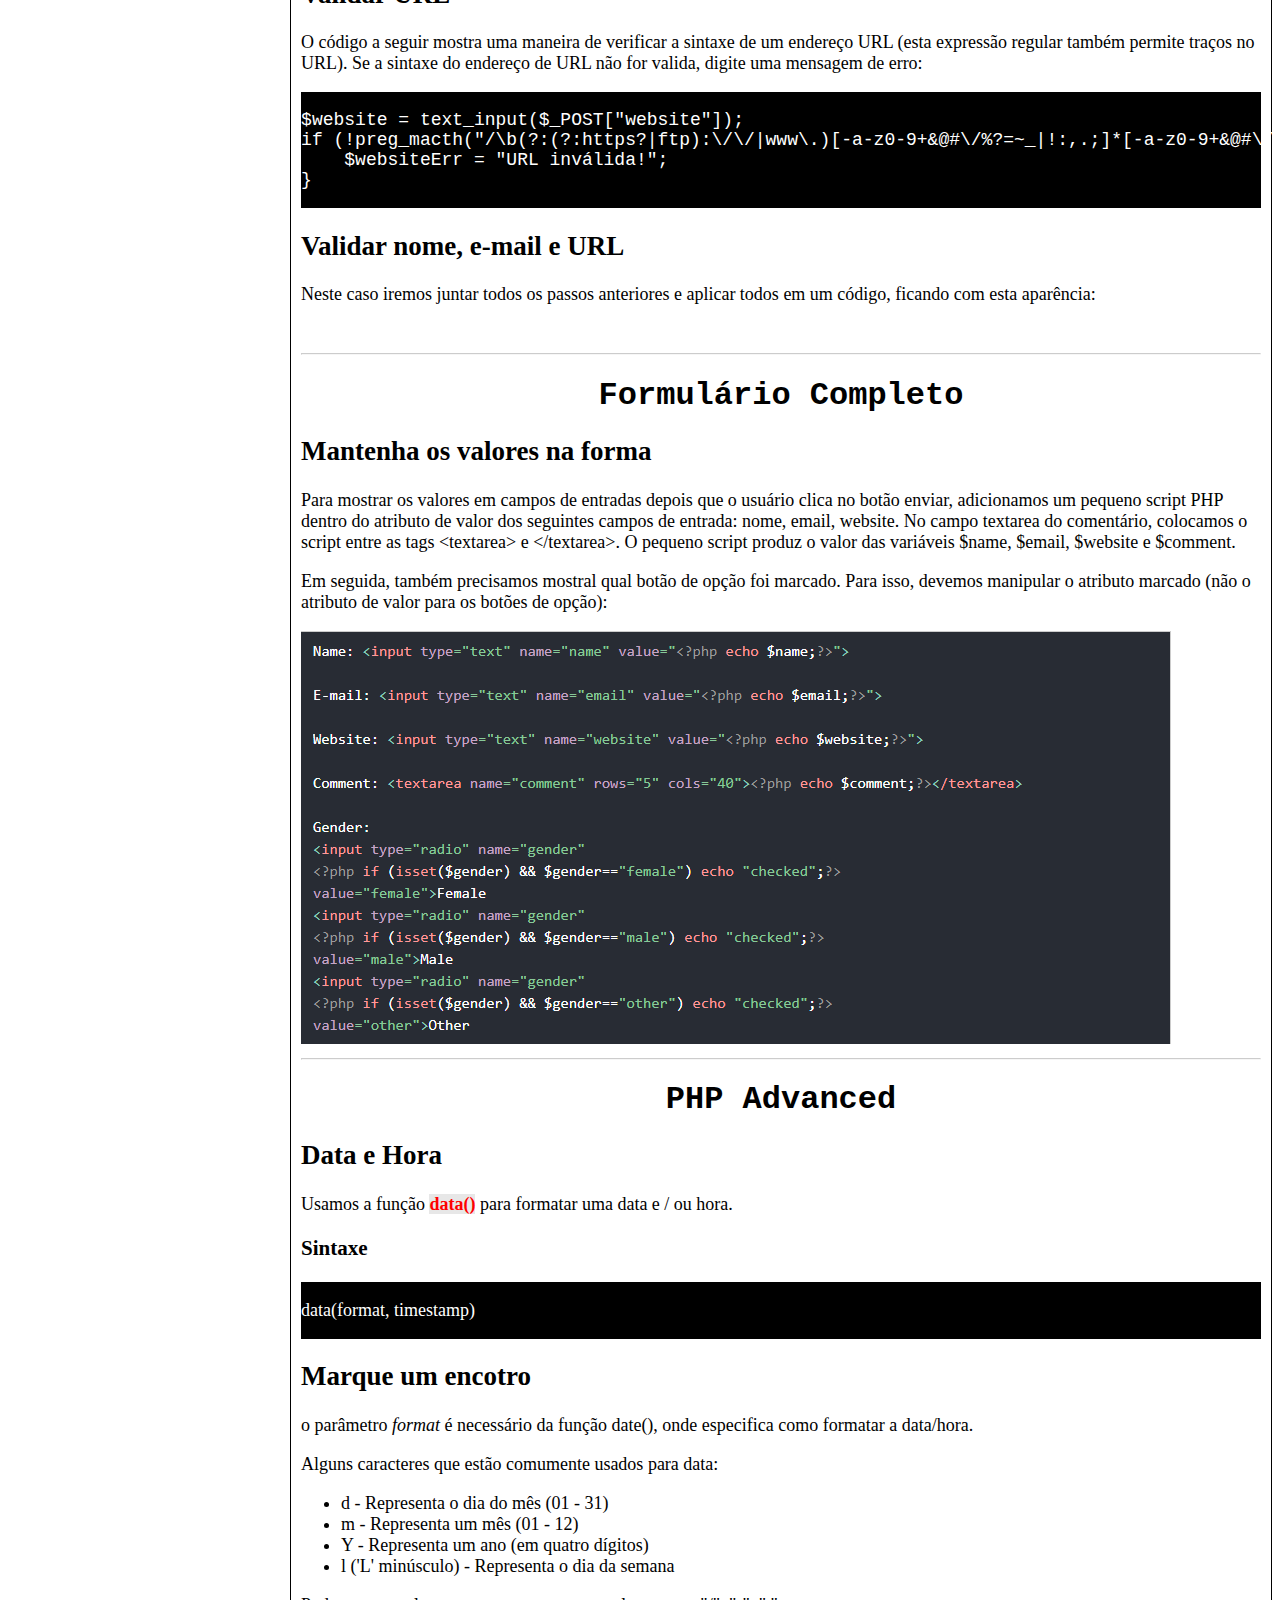
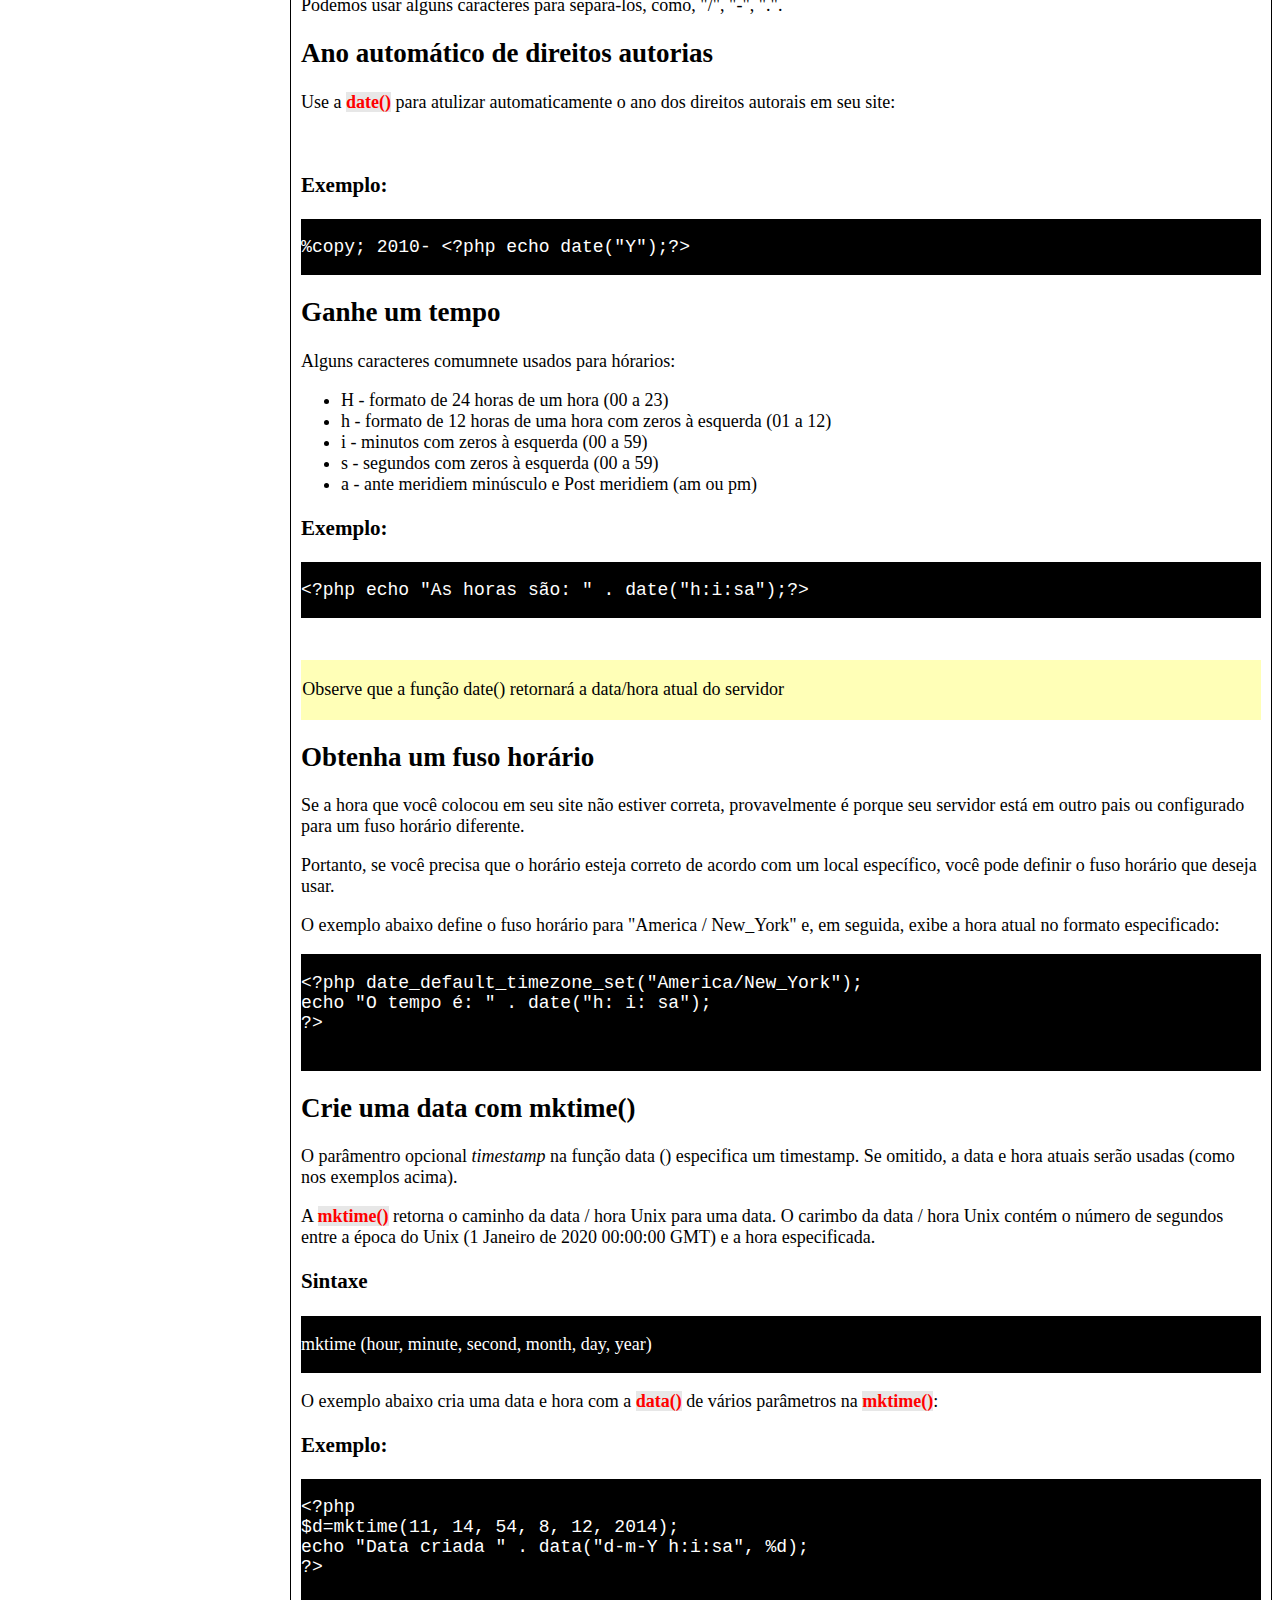
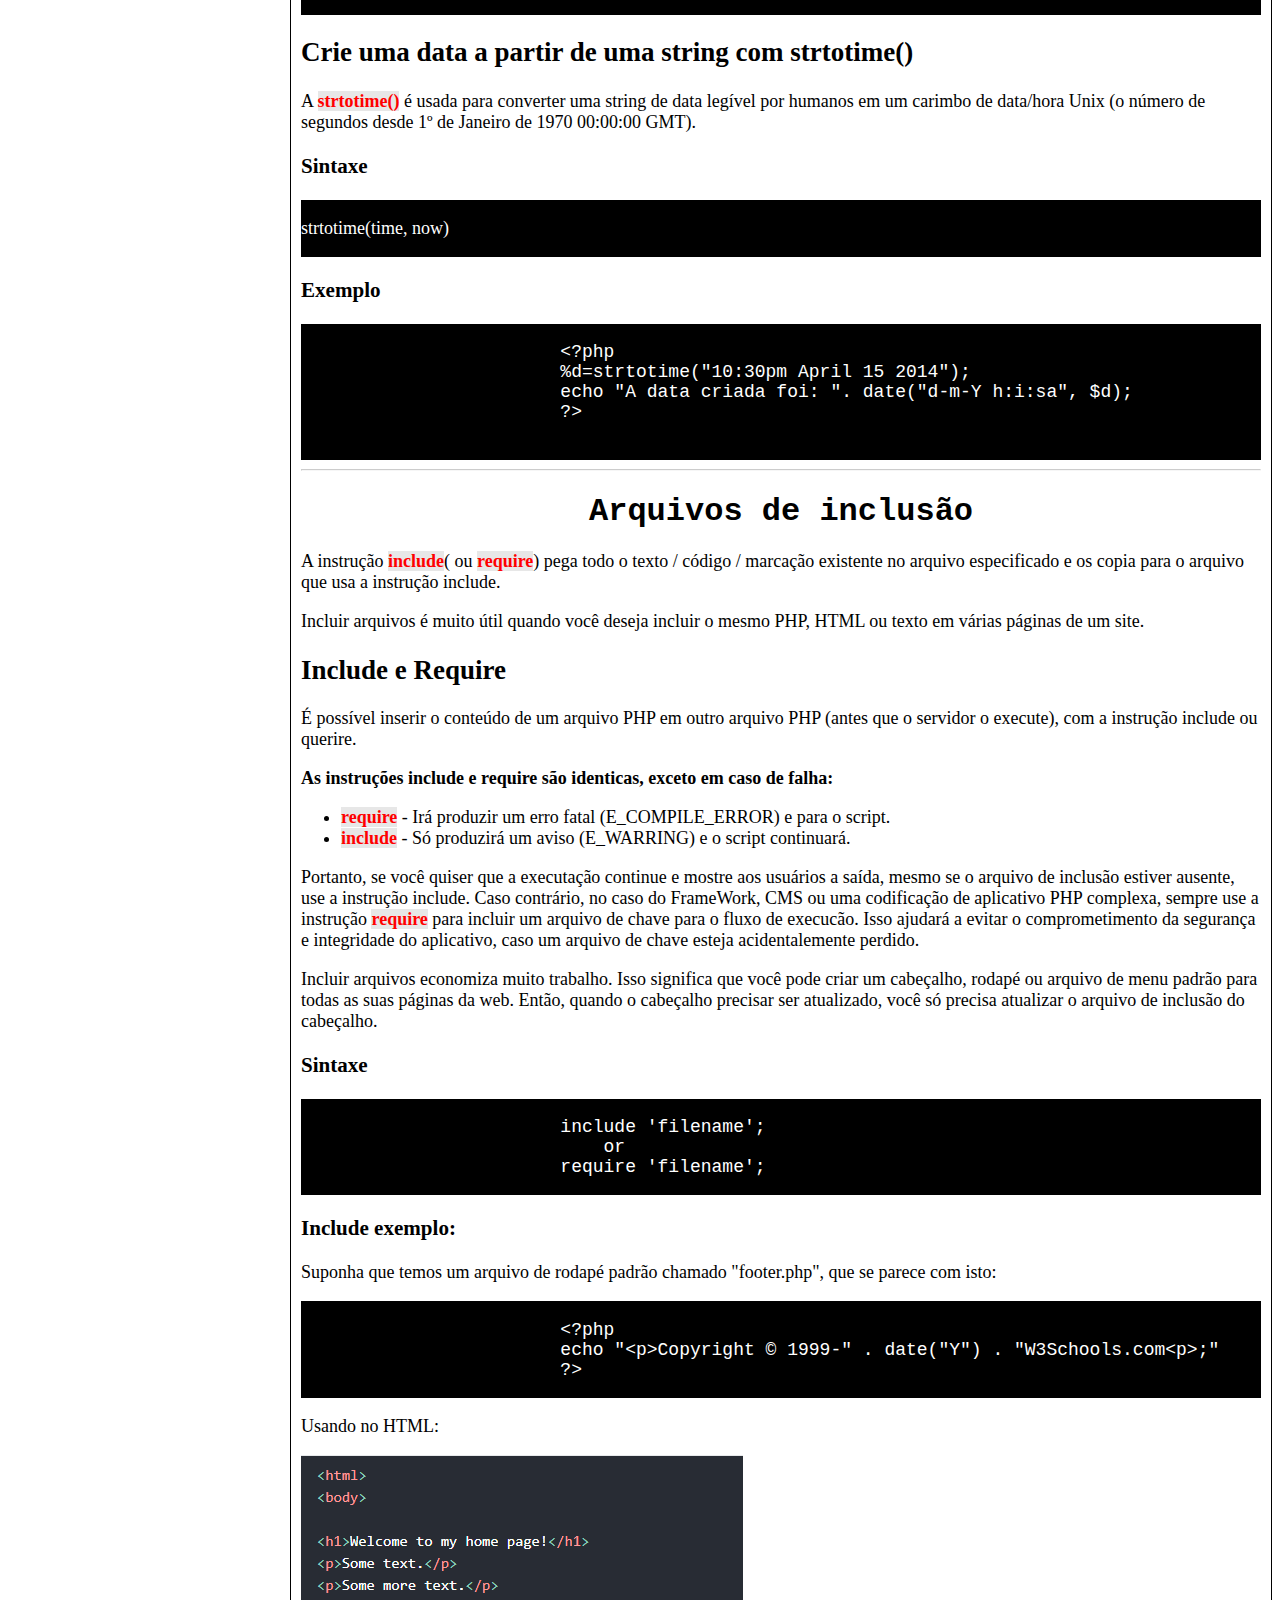
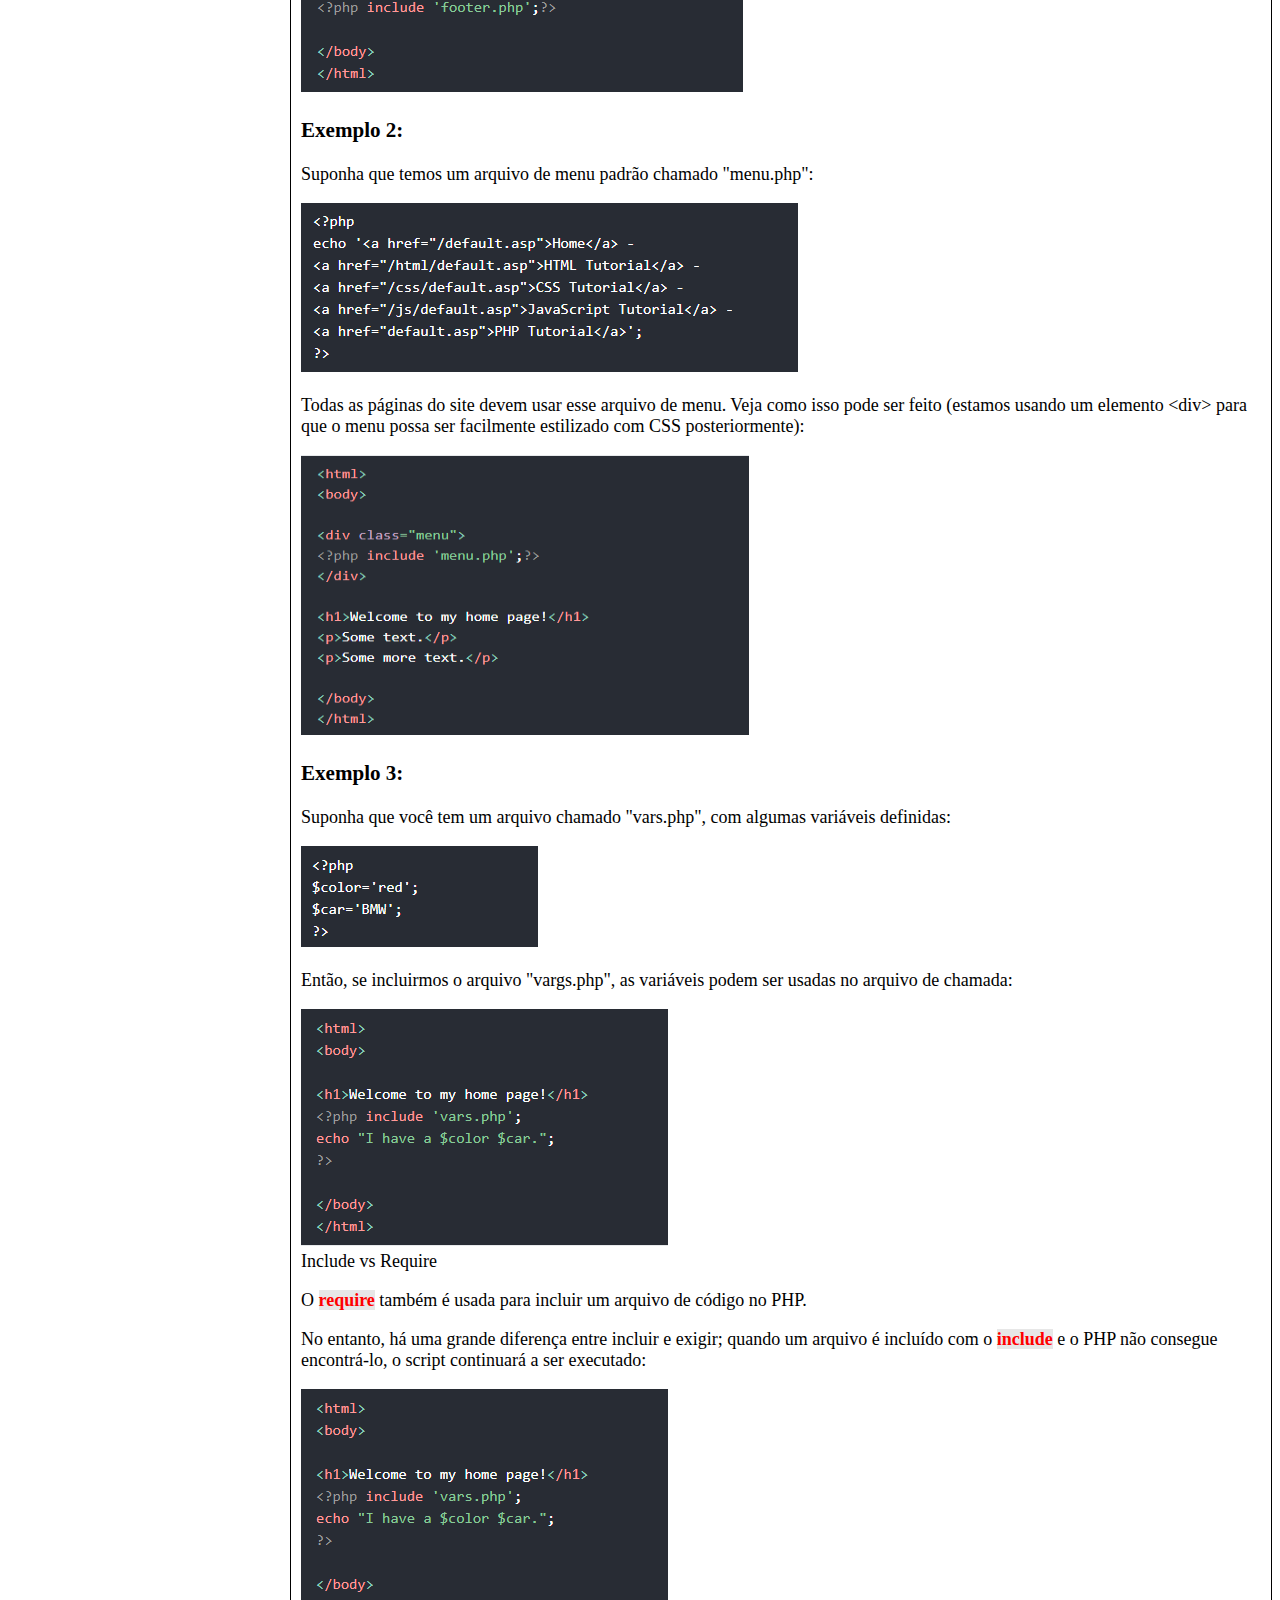
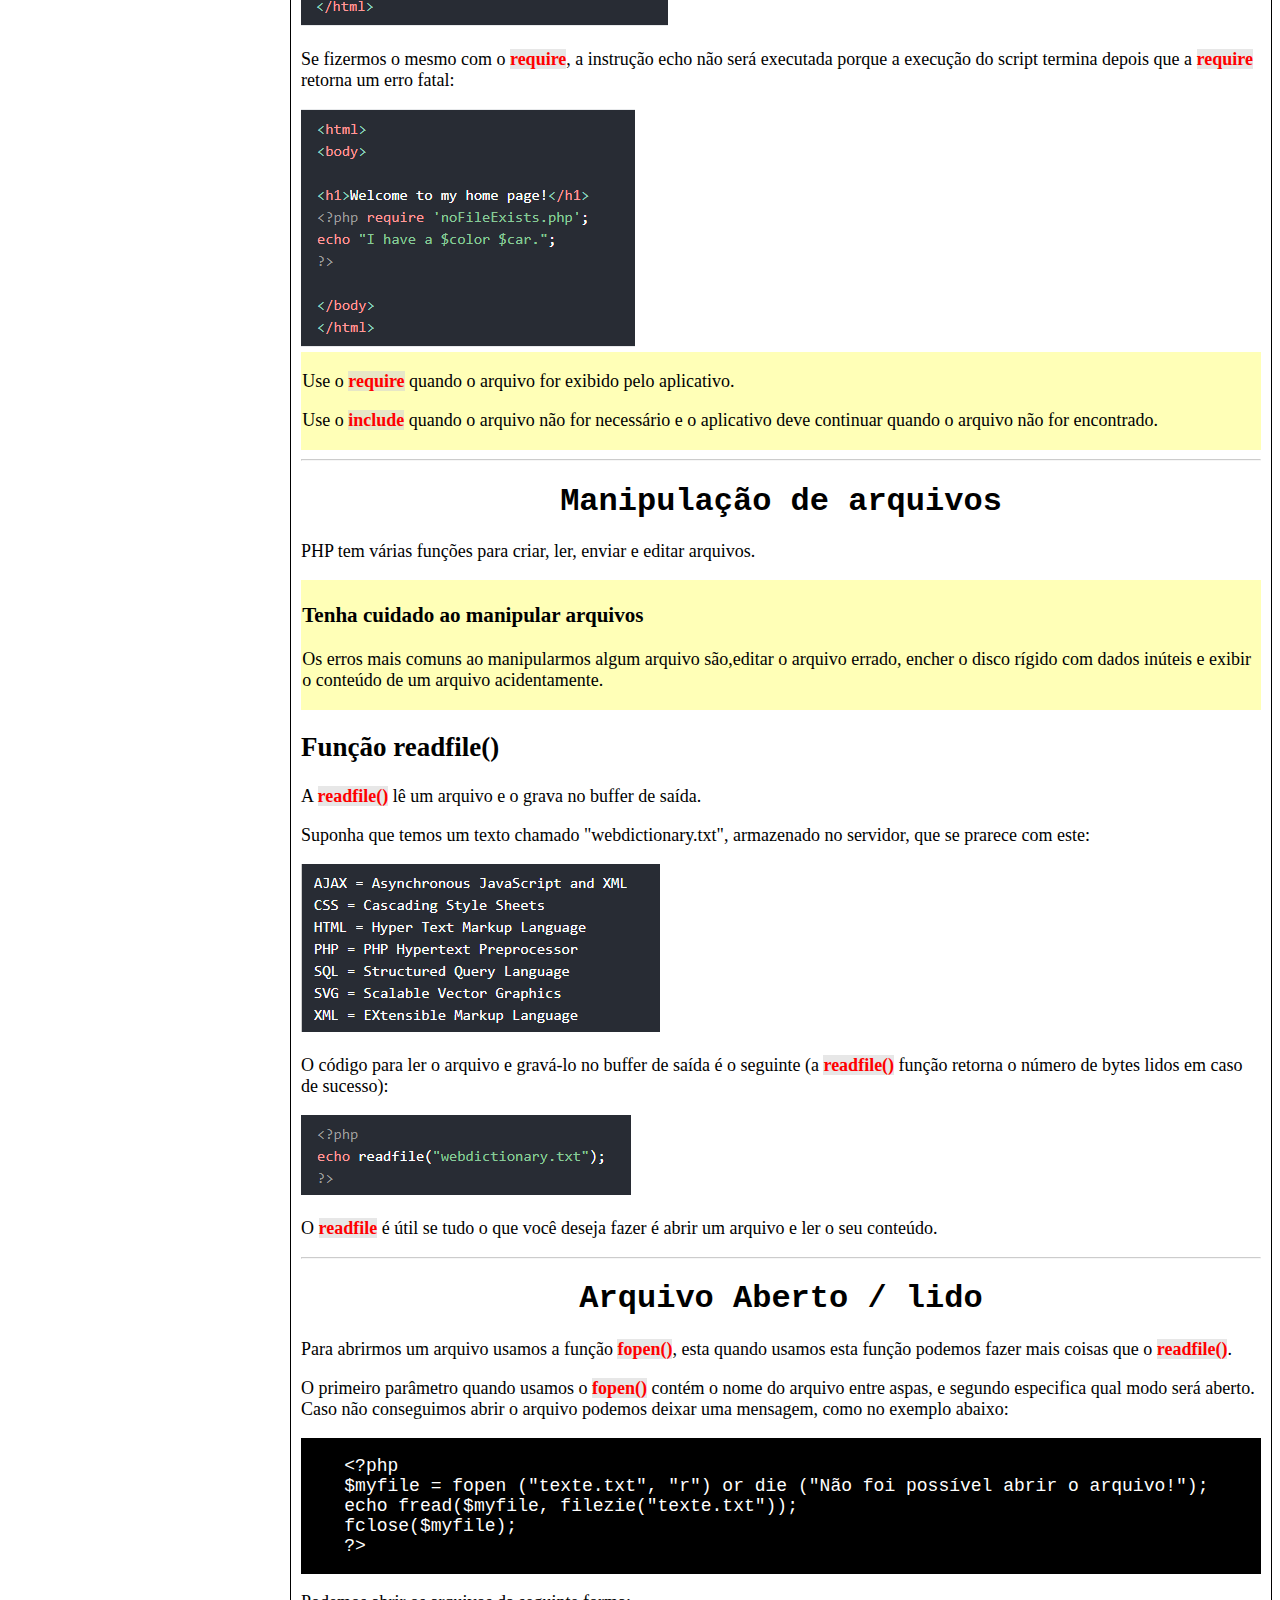
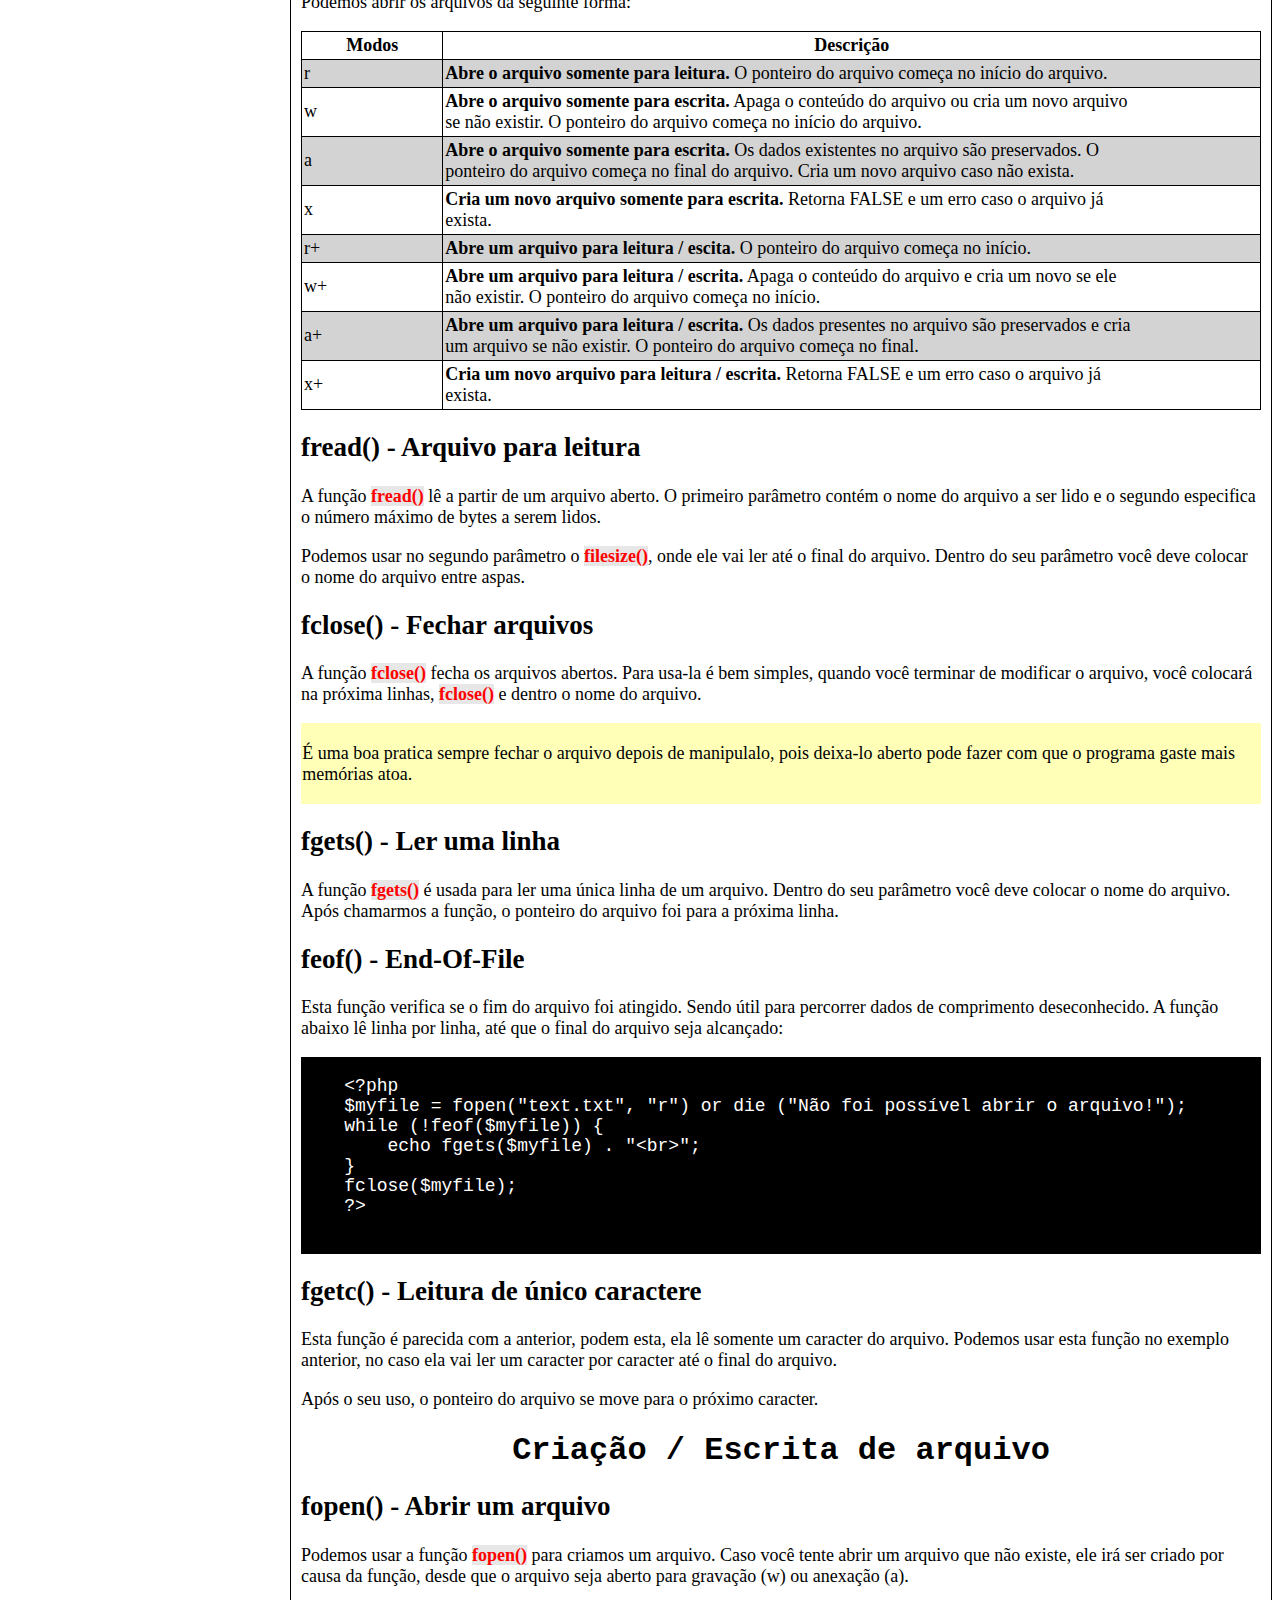
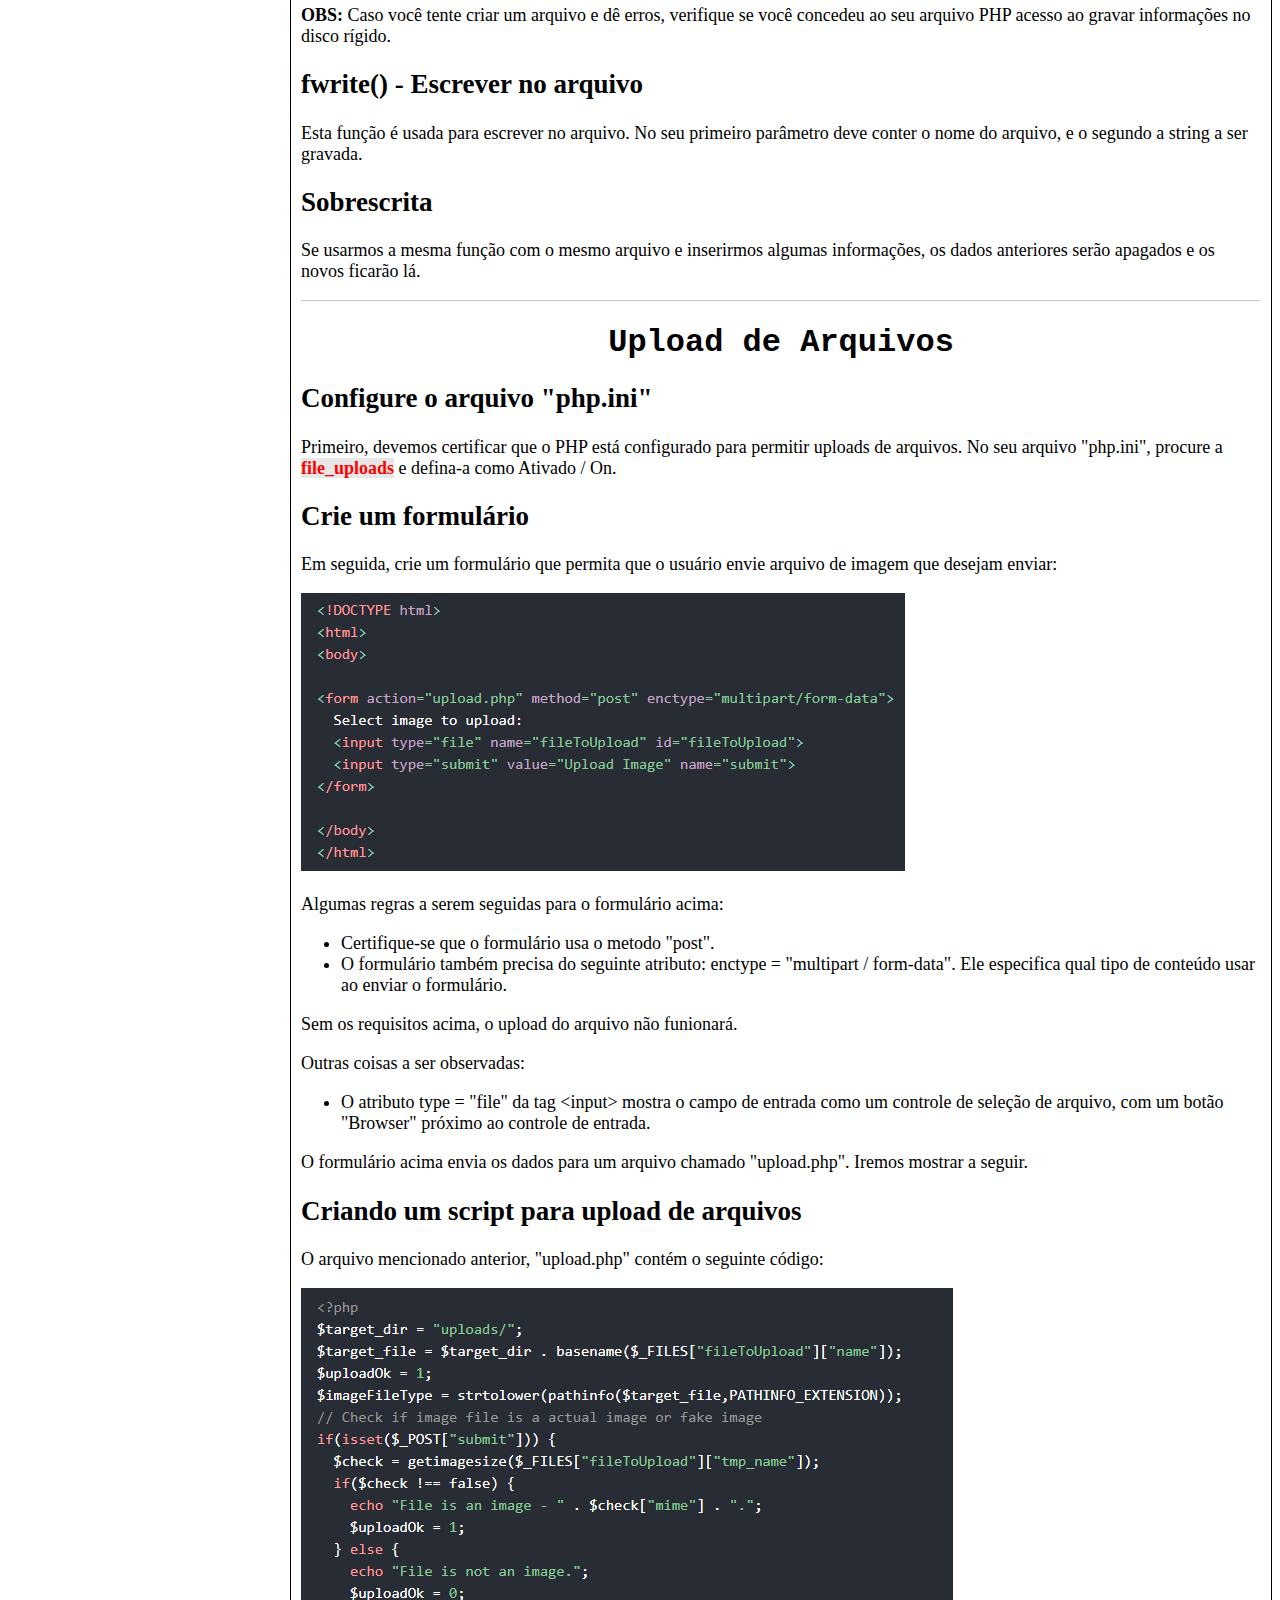
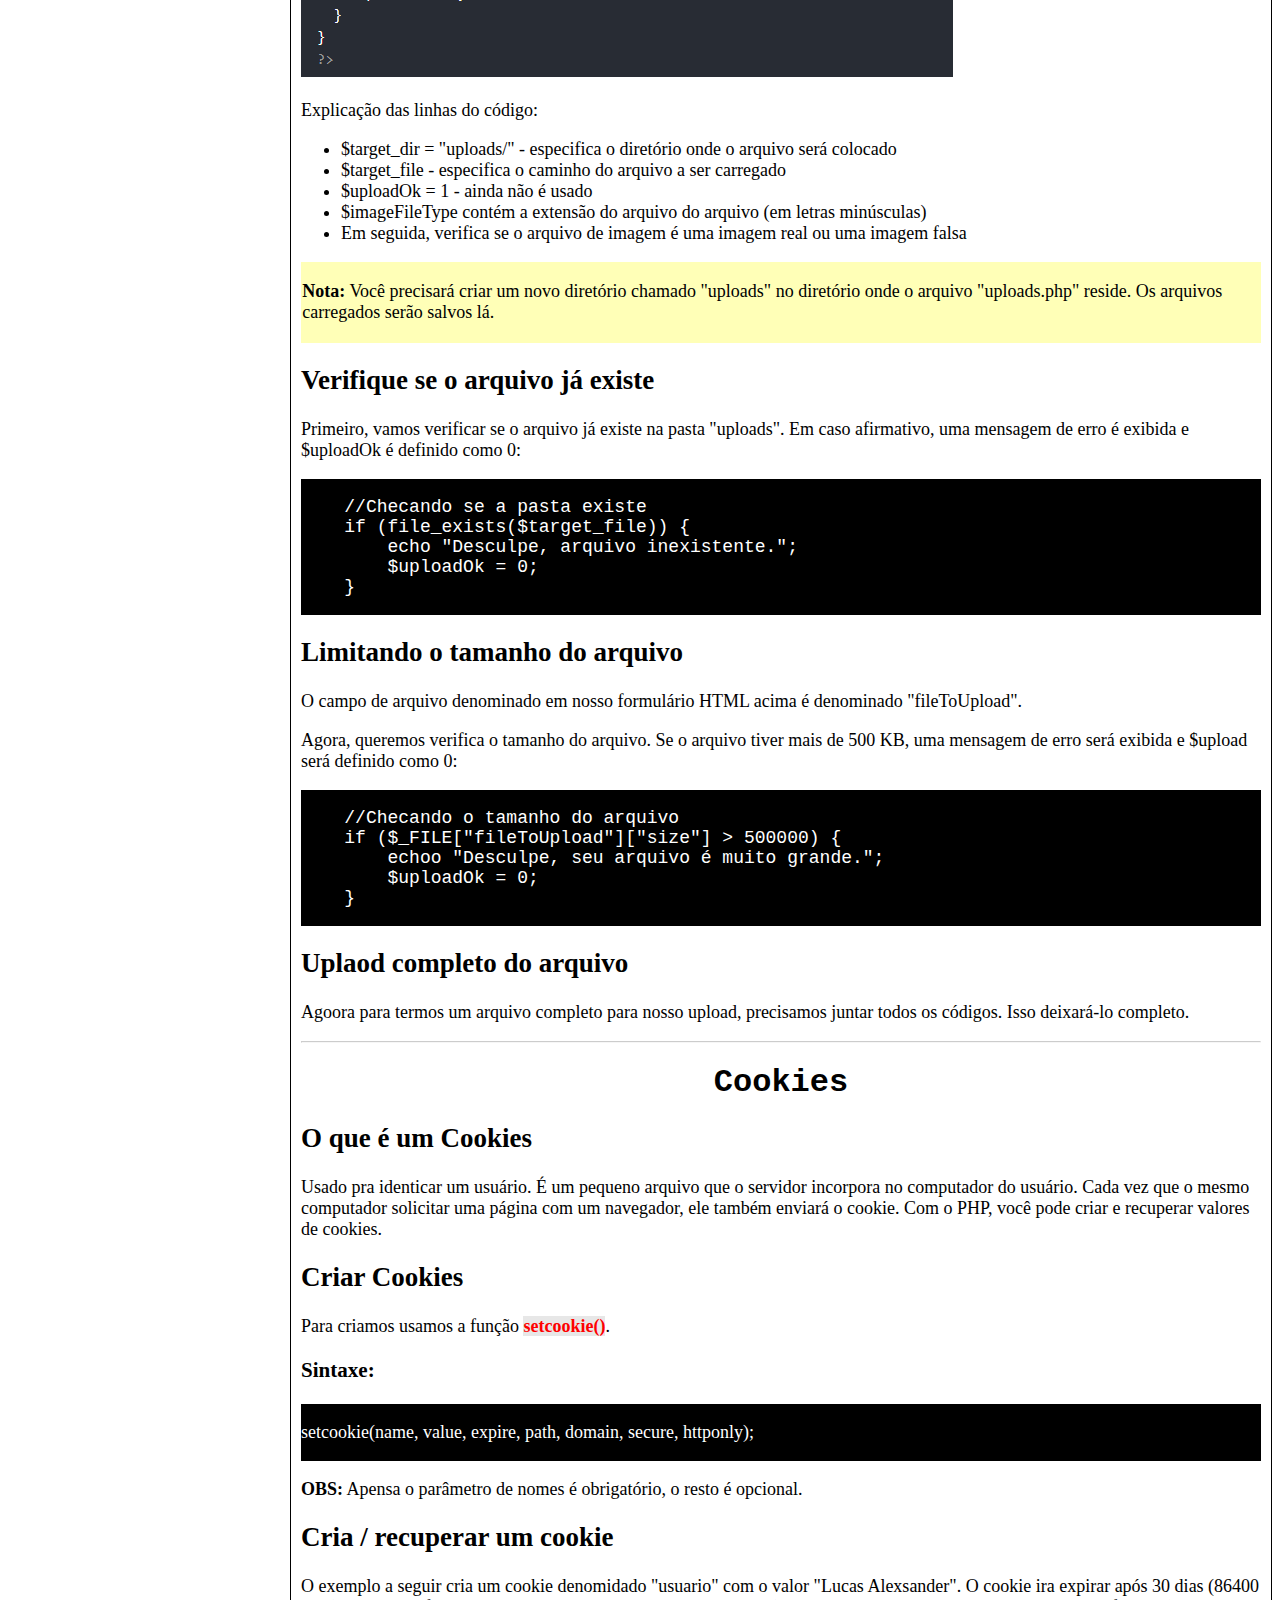
==== commit 4a009d3c: "Coisa boa, coisa nova" ====
--- a/pag_2.html
+++ b/pag_2.html
@@ -60,9 +60,24 @@
             <a href="#cookies"><li class="menu1">Cookies</li></a>
             <a href="#sessao"><li class="menu1">Sessões</li></a>
             <a href="#filtros"><li class="menu1">Filtros</li></a>
-            <a href="#"><li class="menu1"></li></a>
-            <a href="#"><li class="menu1"></li></a>
-            <a href="#"><li class="menu1"></li></a>
+            <a href="#advancedfilter"><li class="menu1">Filtro Avançado</li></a>
+            <a href="#retorno"><li class="menu1">Função de retorno de chamada</li></a>
+            <a href="#excecoes"><li class="menu1">Exceções</li></a>
+            <a href="#"><li class="menu1"></li></a>
+            <a href="#"><li class="menu1"></li></a>
+            <a href="#"><li class="menu1"></li></a>
+            <a href="#"><li class="menu1"></li></a>
+            <a href="#"><li class="menu1"></li></a>
+            <a href="#"><li class="menu1"></li></a>
+            <a href="#"><li class="menu1"></li></a>
+            <a href="#"><li class="menu1"></li></a>
+            <a href="#"><li class="menu1"></li></a>
+            <a href="#"><li class="menu1"></li></a>
+            <a href="#"><li class="menu1"></li></a>
+            <a href="#"><li class="menu1"></li></a>
+            <a href="#"><li class="menu1"></li></a>
+            <a href="#"><li class="menu1"></li></a>
+
         </div>
         
 
@@ -839,8 +854,253 @@
                 </header>
                 <p>A função <b>filter_var()</b> pode ser usada para remover todas as tags HTML de uma string.</p>
                 <img src="img\sanitize.png" alt="Usando o filter_var() para remover todas as tags HTML" width="508" height="127">
-            </section>
-        </section>
+                <p>Assim removendo as tags h1 - h6.</p>
+            </section>
+
+            <section>
+                <header>
+                    <h2>Validar um inteiro</h2>
+                </header>
+                <p>Podemos usar a função <b>filter_var()</b> para verificar se a variável é inteira ou não. Para verificarmos, colocamos primeiro a variável e logo em seguida FILTER_VALIDATE_INT.</p>
+                <h3>Filter_var() e o problema com 0</h3>
+                <p>Se colocarmos um 0 usando o código que foi dito acima, a função retorna "Não é inteiro". Para resolvermos isso, temos que colocar duas condições para o <b>if</b>, uma sendo a mesma que a de cima "<i>if (filter_var($int, FILTER_VALIDATE_INT) == true || filter_var($int, FILTER_VALIDATE_INT) == 0)</i>, temos que colocar que a condição tem que ser igual a zero.</p>
+            </section>
+
+            <section>
+                <header>
+                    <h2>Limpe e valide um endereço de e-mail</h2>
+                </header>
+                <p>Usamos o filter_var() junto com o FILTER_SANITIZE_EMAIL para limpar todos os caracteres ilegais do e-mail, logo em seguida, vamos verificar o e-mail usando filter_var e FILTER_VALIDATE_EMAIL.</p>
+            </section>
+
+            <section>
+                <header>
+                    <h2>Limpe e valide um URL</h2>
+                </header>
+                <p>Para efetuarmos essa limpesa usamos praticamente o mesmo código para limpar o e-mail, mas trocamos o final dele para URL, feito isso será praticamente a mesma coisa.</p>
+            </section>
+        </section><hr>
+
+        <section>
+            <section>
+                <header>
+                    <h1 id=advancedfilter>Filtro Avançado</h1>
+                    <h2>Validar um número inteiro dentro de um intervalo</h2>
+                </header>
+                <p>Vamos usar o filter_var() para verificar se uma variável é do tipo INT e entre 1 a 200:</p>                 
+            </section>
+
+            <section>
+                <header>
+                    <h2>Validar endereço IPv6</h2>
+                </header>
+                <p>Para validarmos um ip, vamos usar o FILTER_VALIDATE_IP e o FILTER_FLAG_IPV6, passando por esses teste vamos conseguir saber se o ip é valido ou não.</p>
+            </section>
+
+            <section>
+                <header>
+                    <h2>Validar URL - deve conter QueryString</h2>
+                </header>
+                <p>O exemplo a seguir usa a função <b>filter_var()</b> para verificar se a variável $url é um URL com uma string de consulta:</p>
+                <img src="img\filter_var.png" alt="Usando o filter_var() para verificar se uma variável url é uma URL com uma string de consulta" width="755" height="216">
+            </section>
+
+            <section>
+                <header>
+                    <h2>Remover caracteres com valor ASCII>127</h2>
+                </header>
+                <p>Vamos usar o filter_var juntamente com FILTER_SANITIZE_STRING e FILTER_FLAG_STRIP_HIGH para remover todos as tags e os caracteres com valor ASCC&gt;127. </p>
+            </section>
+        </section><hr>
+
+        <section>
+            <section>
+                <header>
+                    <h1 id="retorno">Função de retorno de chamada</h1>
+                </header>
+                <p>É um função que é passada de argumento para outra função. Qualquer função existente pode ser usada como função de retorno de chamada. Para usar uma função como retorno, passe uma string contendo o nome da função como o argumento de outra função.</p>
+                <p><b>array_map()</b> função para calcular o comprimento de cada string em uma matriz.</p>
+            </section>
+
+            <section>
+                <header>
+                    <h2>Retorno de chamada em funções definidas pelo usuário</h2>
+                </header>
+                <p>Funções e métodos definidos pelo usuário também podem ser funções de retorno de chamada como argumentos. Para usar funções de retorno de chamada dentro de uma função ou método definido pelo usuário, chame-o adcionando parênteses à variáveis e passe os argumentos como nas funções normais.</p>
+                <p>Podendo chamar um função dentro de outra função mas para isso não colocamos o <i>$</i>.</p>
+            </section>
+        </section><hr>
+
+        <section>
+            <section>
+                <header>
+                    <h1 id="json">JSON</h1>
+                </header>
+                <p>JSON, significa JavaScript Object Notation e é uma sintaxe para armazenar e trocar dados. Como o formato JSON é um formato baseado em texto, ele pode ser facilmente enviado de um servidor e usado como formato de dados por qualquer linguagem de programação.</p>
+                <p>Duas funções de JSON:</p>
+                <ul>
+                    <li><b>json_encode()</b></li>
+                    <li><b>json_decode()</b></li>
+                </ul>
+            </section>
+
+            <section>
+                <header>
+                    <h2>json_encode()</h2>
+                </header>
+                <p>É usado para codificar uma valor para o formato JSON.</p>
+                <p>Podemos codificar uma matriz associativa em um objeto JSON.</p>
+            </section>
+
+            <section>
+                <header>
+                    <h2>json_decode()</h2>
+                </header>
+                <p>É usada para decodificar um objeto JSON em um obejto PHP ou um array associativo.</p>
+                <div class="code">
+                    <p>var_dump(json_deconde($jsonobj));</p>
+                </div>
+                <p>A função <b>json_decode()</b> retorna um objeto por padrão. Tendo em segundo parâmetro e, quando definido como verdadeiro, os obsjeto JSON são codificados em matrizes associativas.</p>
+                <div class="code">
+                    <p>var_dump(json_decode($jsonobj, true));</p>
+                </div>
+            </section>
+
+            <section>
+                <header>
+                    <h2>Acessando os valores decodificados</h2>
+                </header>
+                <p>Exemplo para acessar valores de um objeto:</p>
+                <img src="img\json_decode.png" alt="Exemplo para acessar valores de um objeto usando json_decode()" width="564" height="213">
+                <p>Outro exemplo para acessar valores de uma matriz associativa:</p>
+                <img src="img\json_decode(1).png" alt="Exemplo para acessar valores de uma matriz associativa usando json_decode()" width="484" height="213">
+            </section>
+
+            <section>
+                <header>
+                    <h2>Looping pelos valores</h2>
+                </header>
+                <p>Você também pode percorrer os valores com loop <b>feach()</b>:</p>
+                <img src="img\feach.png" alt="Usando o feach() para percorrer todo o looping da matriz do json" width="
+                452" height="213">
+            </section>
+
+            <section>
+                <h2>Um rápido resumo do feach()</h2>
+                <img src="img\feach(1).png" alt="Resumo do uso do looping feach()" width="609" height="213">
+            </section>
+        </section><hr>
+
+        <section>
+            <section>
+                <header>
+                    <h1 id="excecoes">Exceções</h1>
+                </header>
+                <p>Uma exceção é um objeto que descreve um erro ou comportamento inesperado de um script. Exceções são lançadas por muitas funções e classes.</p>
+                <p>Funções e classes criadas pelo usuário também podem lançar exceções. As exceções são boas maneiras de interromper uma função quando ela encontra dados que ela não pode usar.</p>
+            </section>
+
+            <section>
+                <header>
+                    <h2>Lançando uma exceção</h2>
+                </header>
+                <p>A instrução <b>throw</b> permite que uma função ou método definido pelo usuário lance uma exceção. Quando uma exceção é lançada, o código a seguir não será executado.</p>
+                <p>Se uma exceção não for detectada, um erro fatal ocorrerá com uma mensagem "Exceção não detectada".</p>
+            </section>
+
+            <section>
+                <header>
+                    <h2>A declaração try...catch</h2>
+                </header>
+                <p>Para evitar um erro do <b>throw</b> podemos usar, <b>try...catch</b> para capturar exceções e continuar o processo.</p>
+                <h3>Sintaxe:</h3>
+                <div class="code">
+                    <pre>
+    try {
+        código que pode lançar <b>throw</b> exceção
+    } catch (Exceção $e) {
+        código que é executado quando uma exceção é detectada
+    }</pre>
+                </div>
+                <p>O bloco catch indica que tipo de exceção deve ser capturada e o nome da variável que pode ser usada para acessar a exceção. No exemplo acima, o tipo de exceção é <b>Exception</b> e o nome da variável é <b>$e</b>.</p>
+            </section>
+
+            <section>
+                <header>
+                    <h2>Try...catch...finally</h2>
+                </header>
+                <p>A intrução <b>try...catch...finally</b> pode ser usada para capturar exceções. O código no bloco <b>finally</b> sempre será executado, independentemente se uma exceção foi detectada. Se <b>finally</b> estiver presente, o bloqueio <b>catch</b> é opcional.</p>
+                <h3>Sintaxe:</h3>
+                <div class="code">
+                    <pre>
+    <b>try</b>{
+        código que pode lançar <b>throw</b> exceção
+    } <b>catch</b> (Exception $e) {
+        código que é executado quando uma exceção é detectada
+    } <b>finally</b> {
+        código que sempre é executado, independentemente de uma exceção ter sido detectada
+    }</pre>
+                </div>
+                <p>Podemos deixar uma mensagem no <b>finally</b> como por exemplo, "Processo terminado".</p>
+            </section>
+
+            <section>
+                <header>
+                    <h2>Objeto de exceção</h2>
+                </header>
+                <p>Objetivo de exceção contém informações sobre erro ou comportamento inesperado que a função encontrou.</p>
+                <h3>Sintaxe:</h3>
+                <div class="code">
+                    <p>&nbsp;new Exception (message, code, previous)</p>
+                </div>
+                <h3>Valores de Parâmetros</h3>
+                <table>
+                    <th>Parâmetros</th>
+                    <th>Descrição</th>
+                    <tr>
+                        <td>message / mensagem</td>
+                        <td>Opcional. Uma string que descreve por que a exceção foi lançada.</td>
+                    </tr>
+                    <tr>
+                        <td>code / código</td>
+                        <td>Optional. Um número inteiro pode ser usado para distinguir facilmente esta exceção de outras do mesmo tipo</td>
+                    </tr>
+                    <tr>
+                        <td>previous / anterior</td>
+                        <td>Opcional. Se esta exceção foi lançada em um bloco catch de outra exceção, é recomendado passar essa exceção para este parâmetro.</td>
+                    </tr>
+                </table>
+                <h3>Métodos</h3>
+                <p>Ao capturar uma exceção, a tabela a seguir mostra alguns métodos que podem ser usados para obter informações sobre exceção:</p>
+                <table>
+                    <th>Método</th>
+                    <th>Descrição</th>
+                    <tr>
+                        <td>getMessage()</td>
+                        <td>Retorna uma string que descreve por que a exceção foi lançada</td>
+                    </tr>
+                    <tr>
+                        <td>getPrevious()</td>
+                        <td>Se esta exceção foi dispensada por outra, este método retorna a exceção anterior</td>
+                    </tr>
+                    <tr>
+                        <td>getCode()</td>
+                        <td>Retorna o código de exceção</td>
+                    </tr>
+                    <tr>
+                        <td>getFile()</td>
+                        <td>Retorna o caminho completo do arquivo no qual a exceção foi lançada</td>
+                    </tr>
+                    <tr>
+                        <td>getLine()</td>
+                        <td>Retorna o número de linha da linha do código que lançou a exceção</td>
+                    </tr>
+                </table><br>
+                <h3>Exemplo:</h3>
+                <p>Informações de saída sobre uma excption que foi lançada:</p>
+                <img src="img\exemplos_excecao.png" alt="Exemplos com alguns métodos de Exception" width="618" height="434">
+            </section>
+        </section><hr>
 
 
 
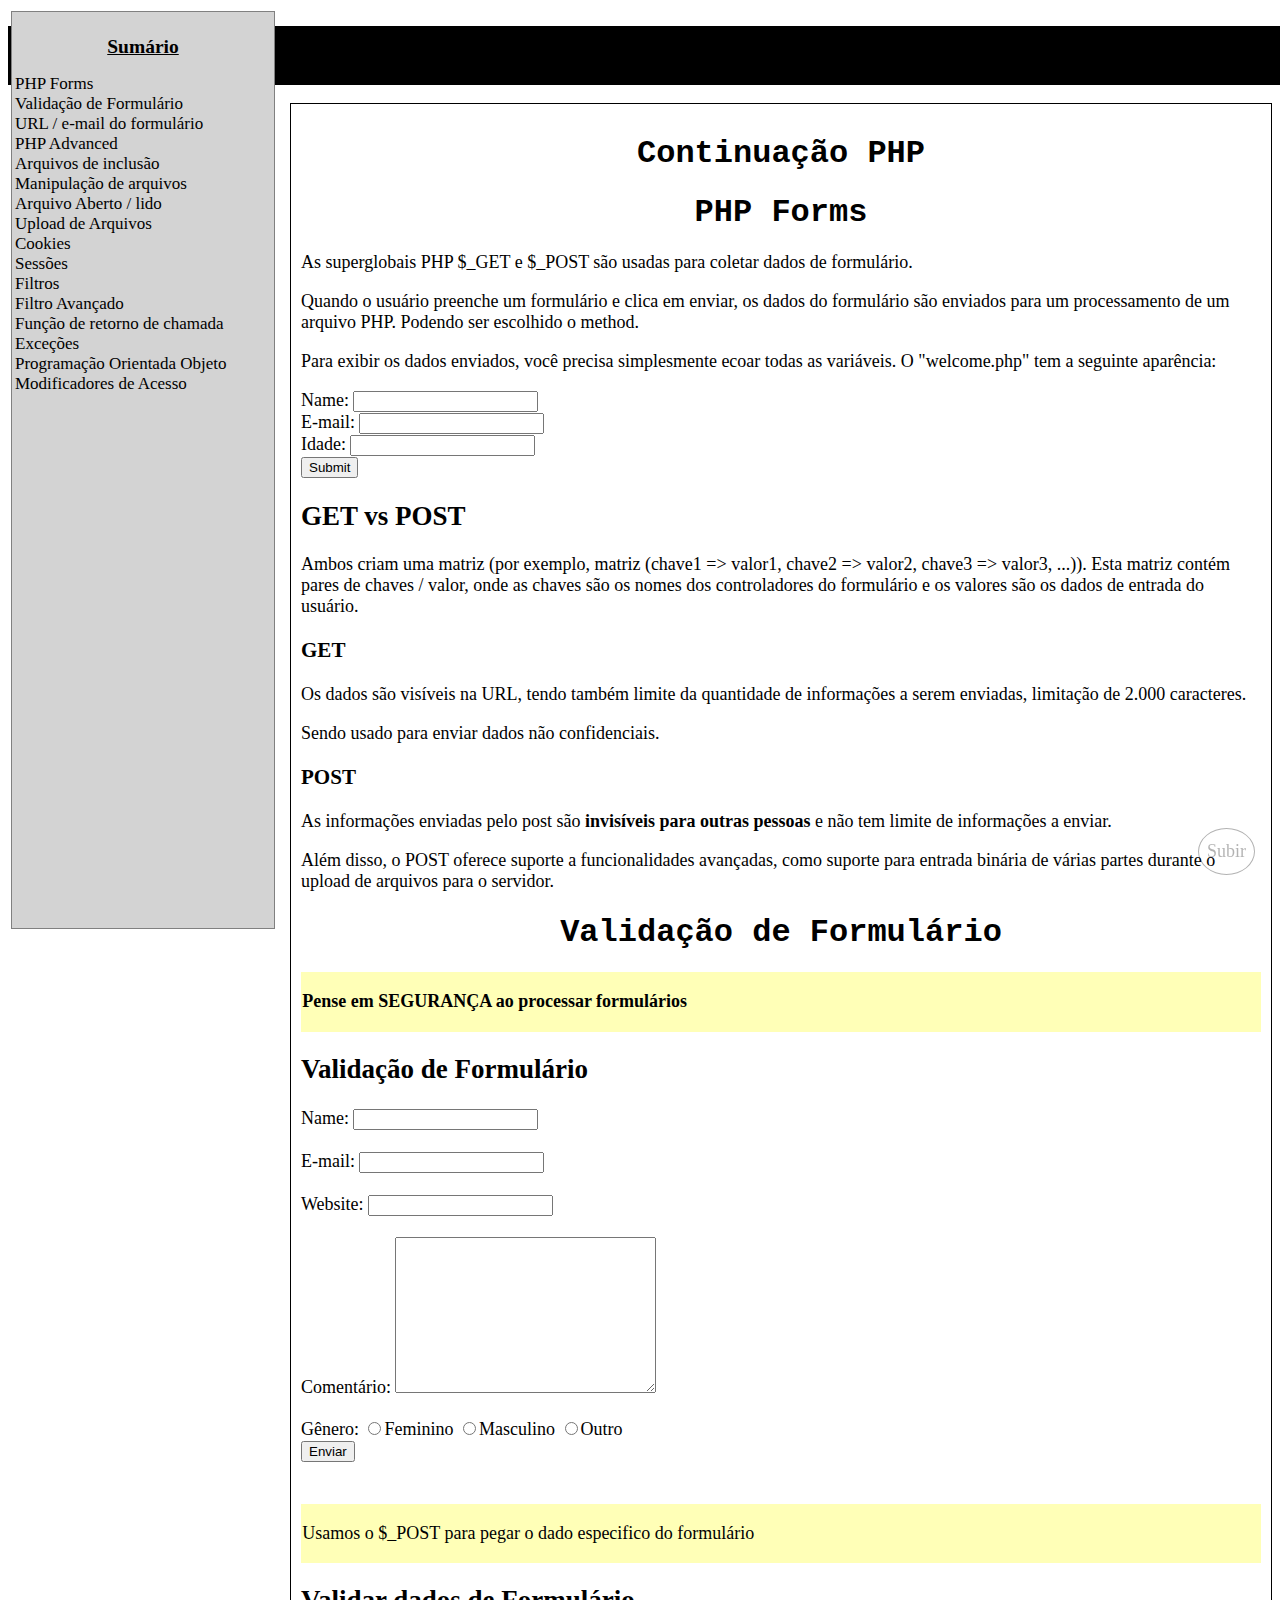
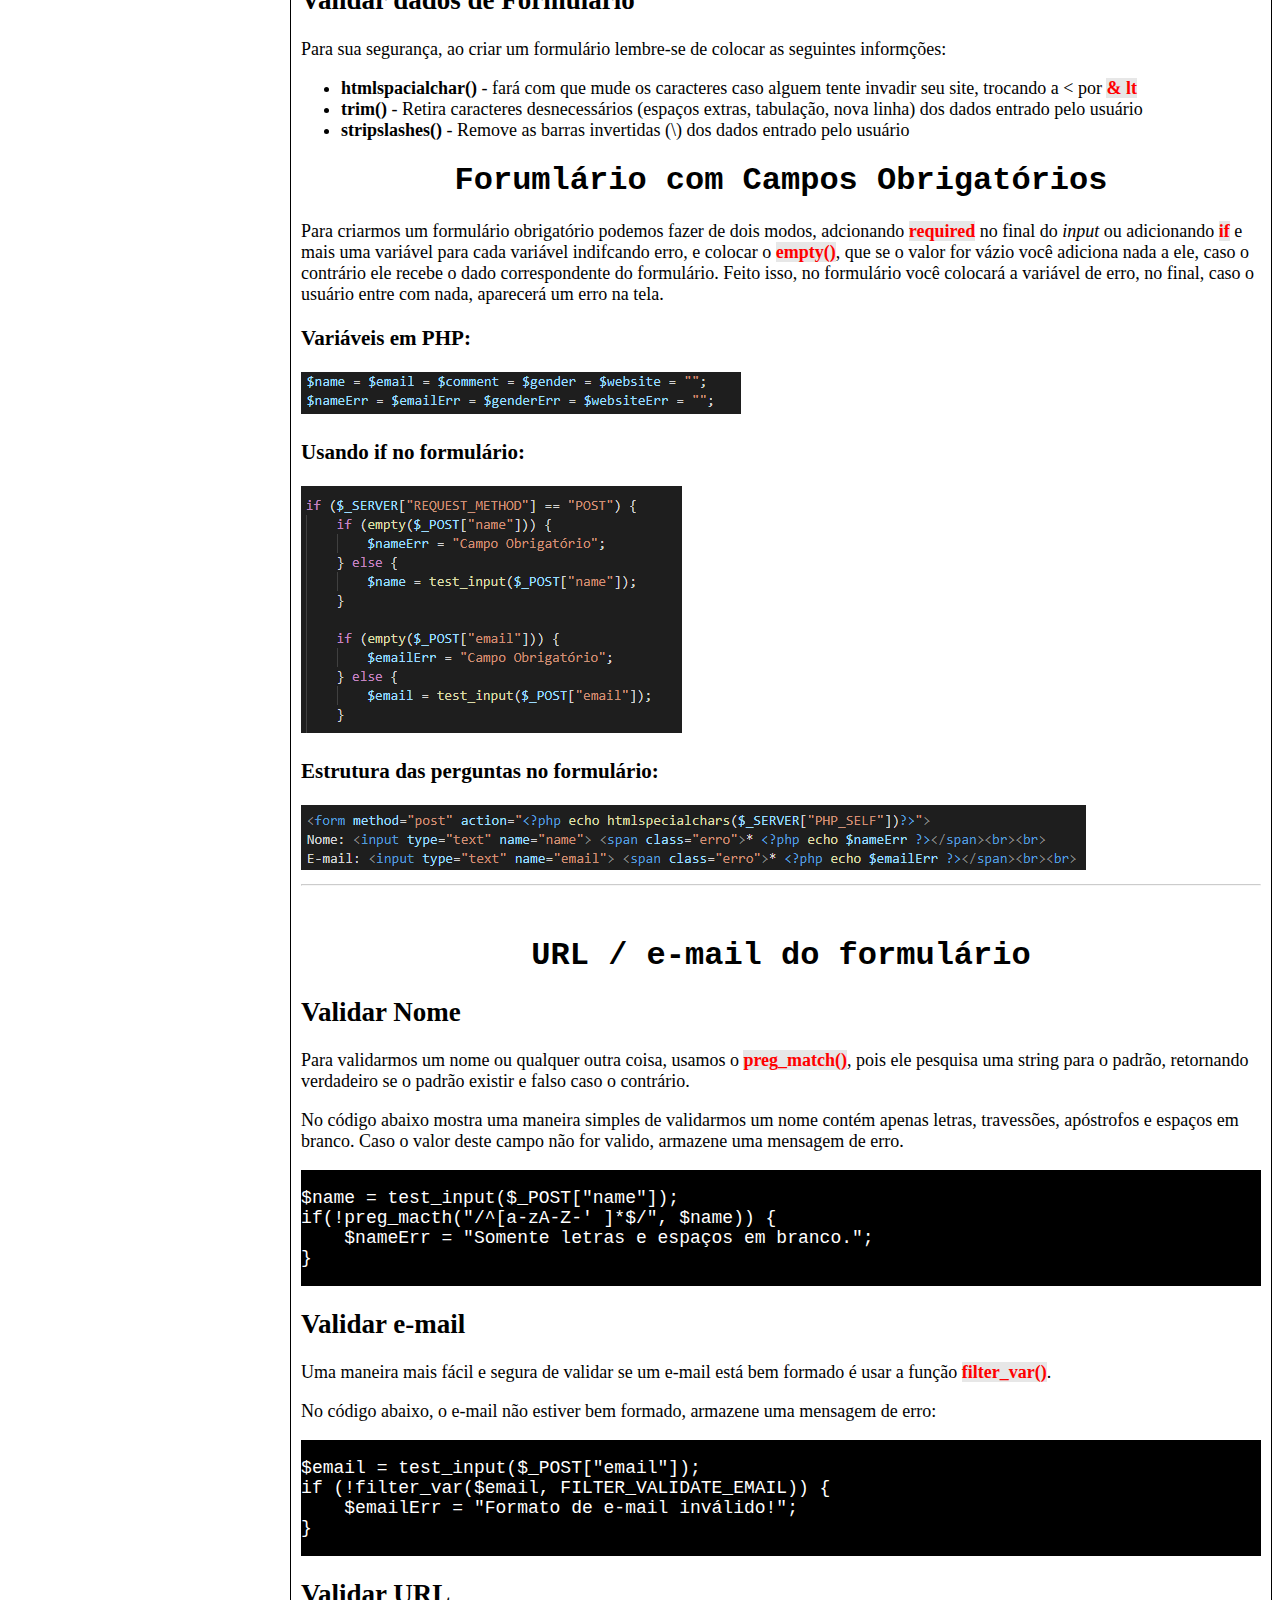
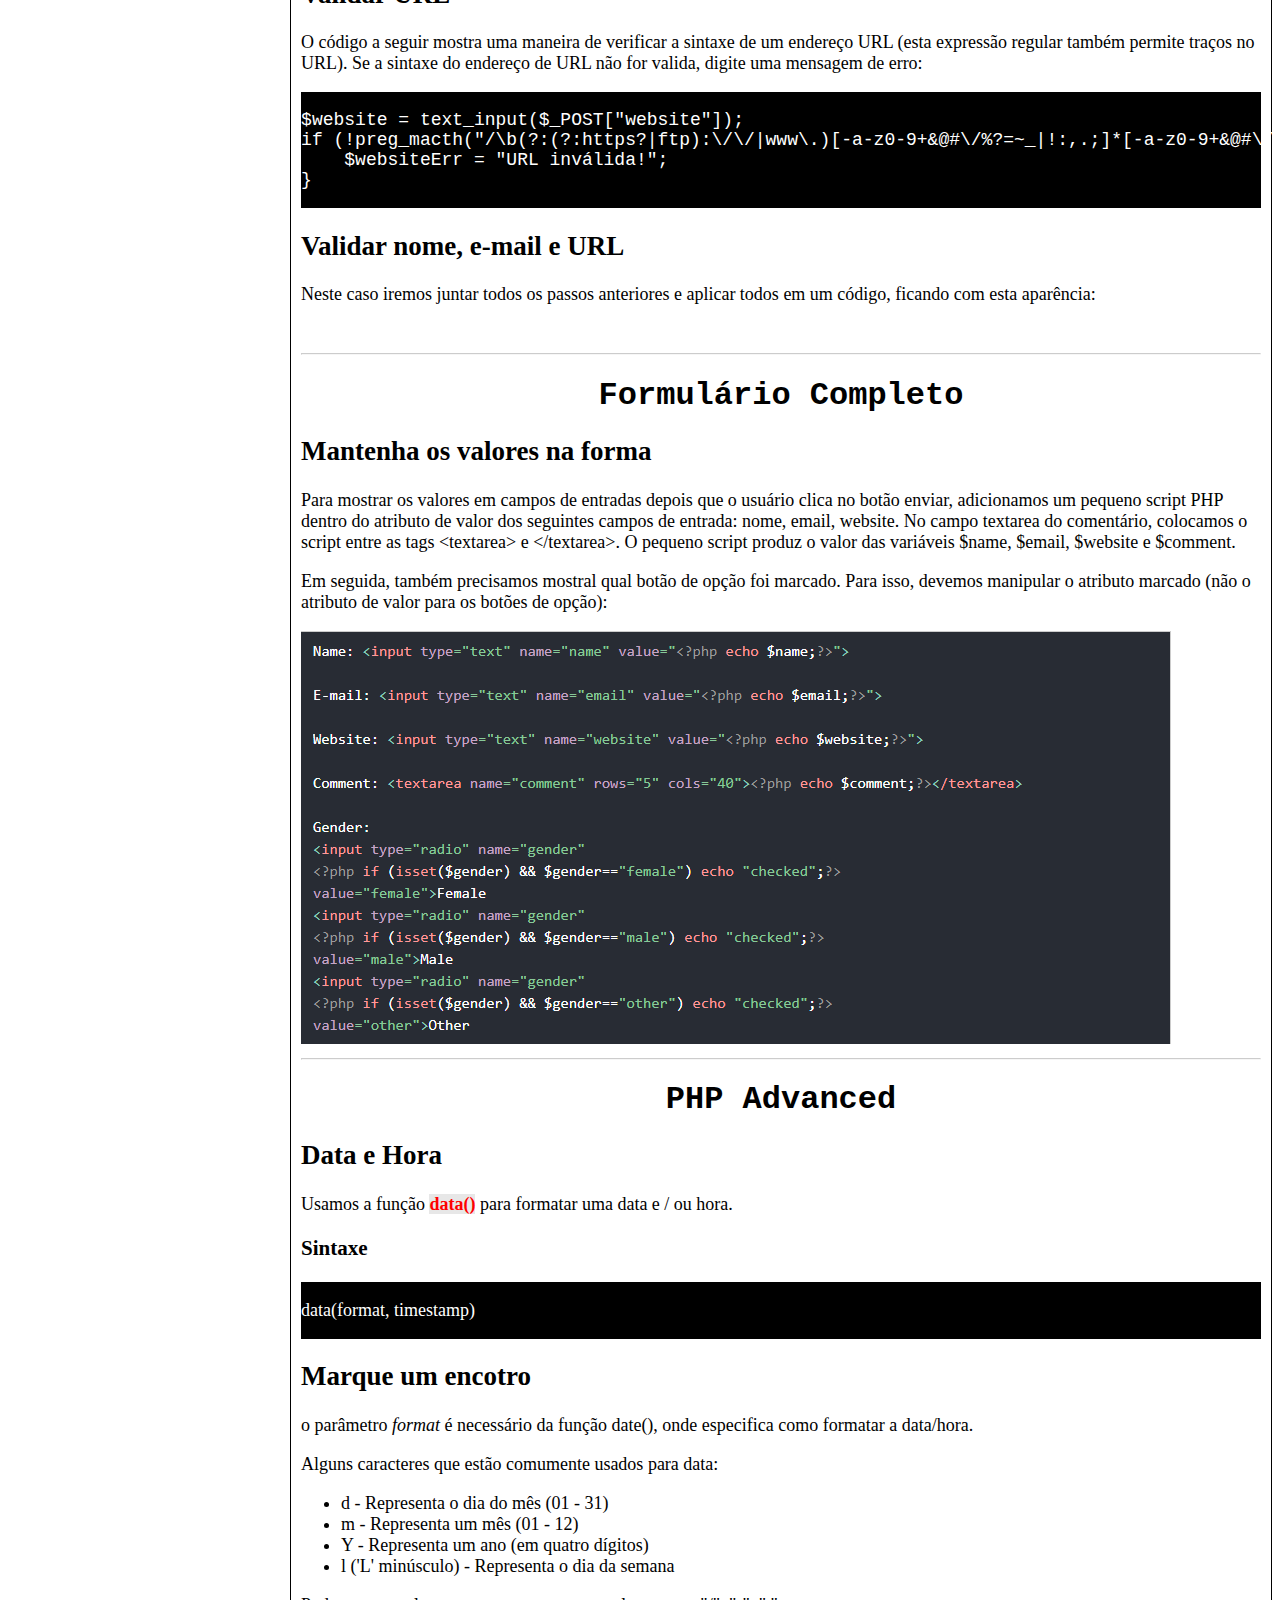
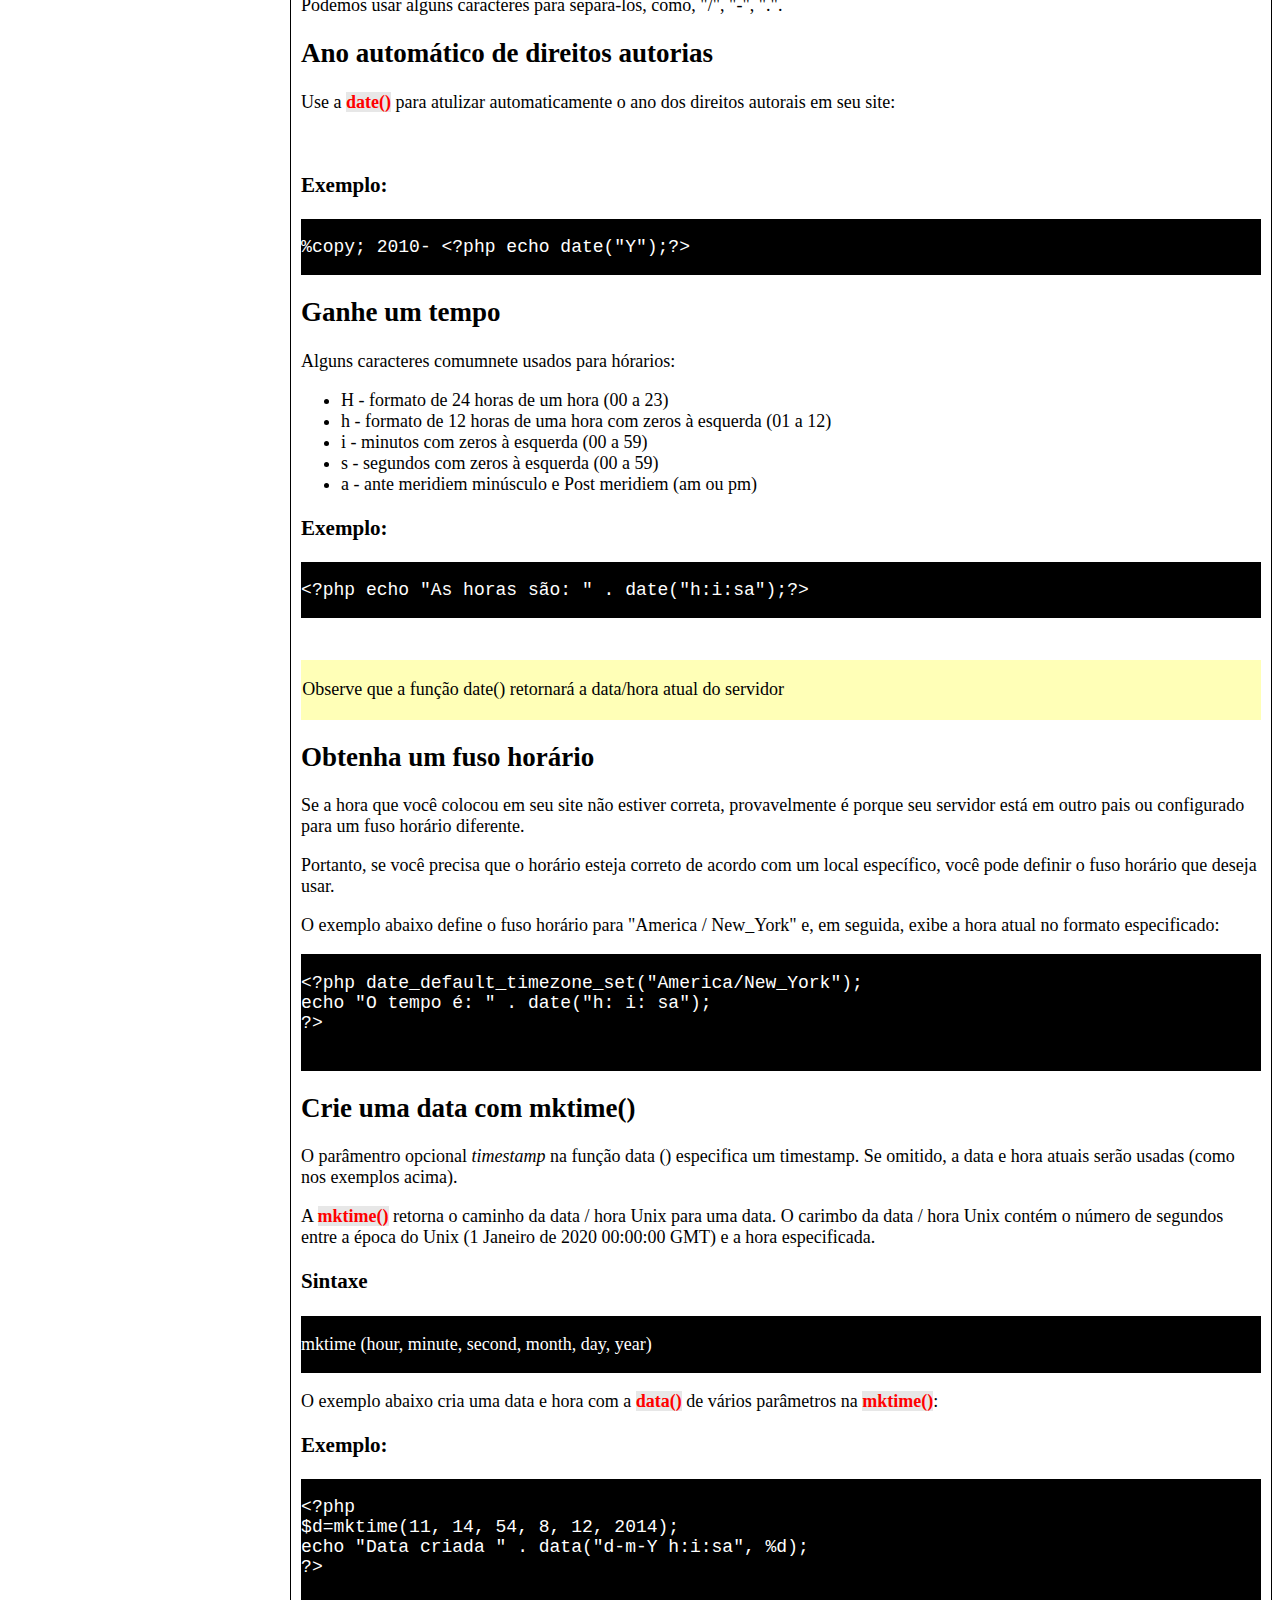
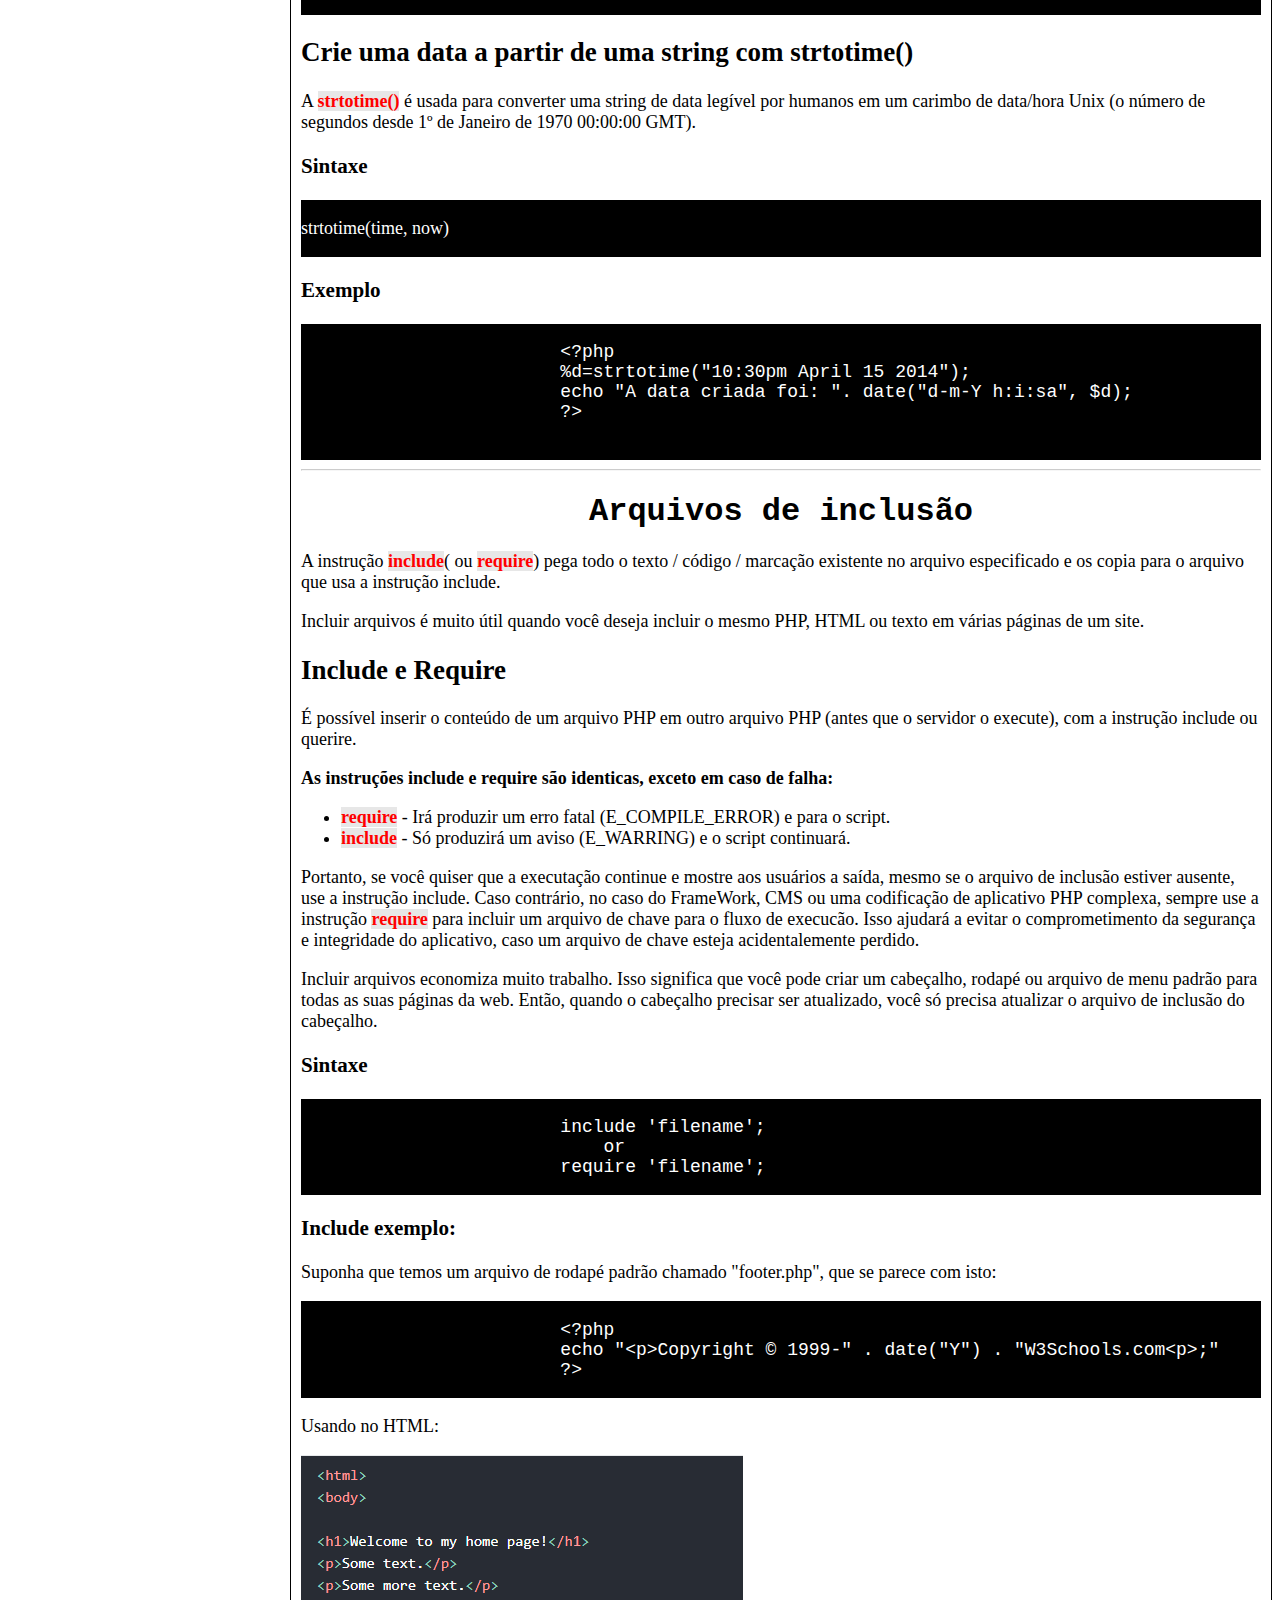
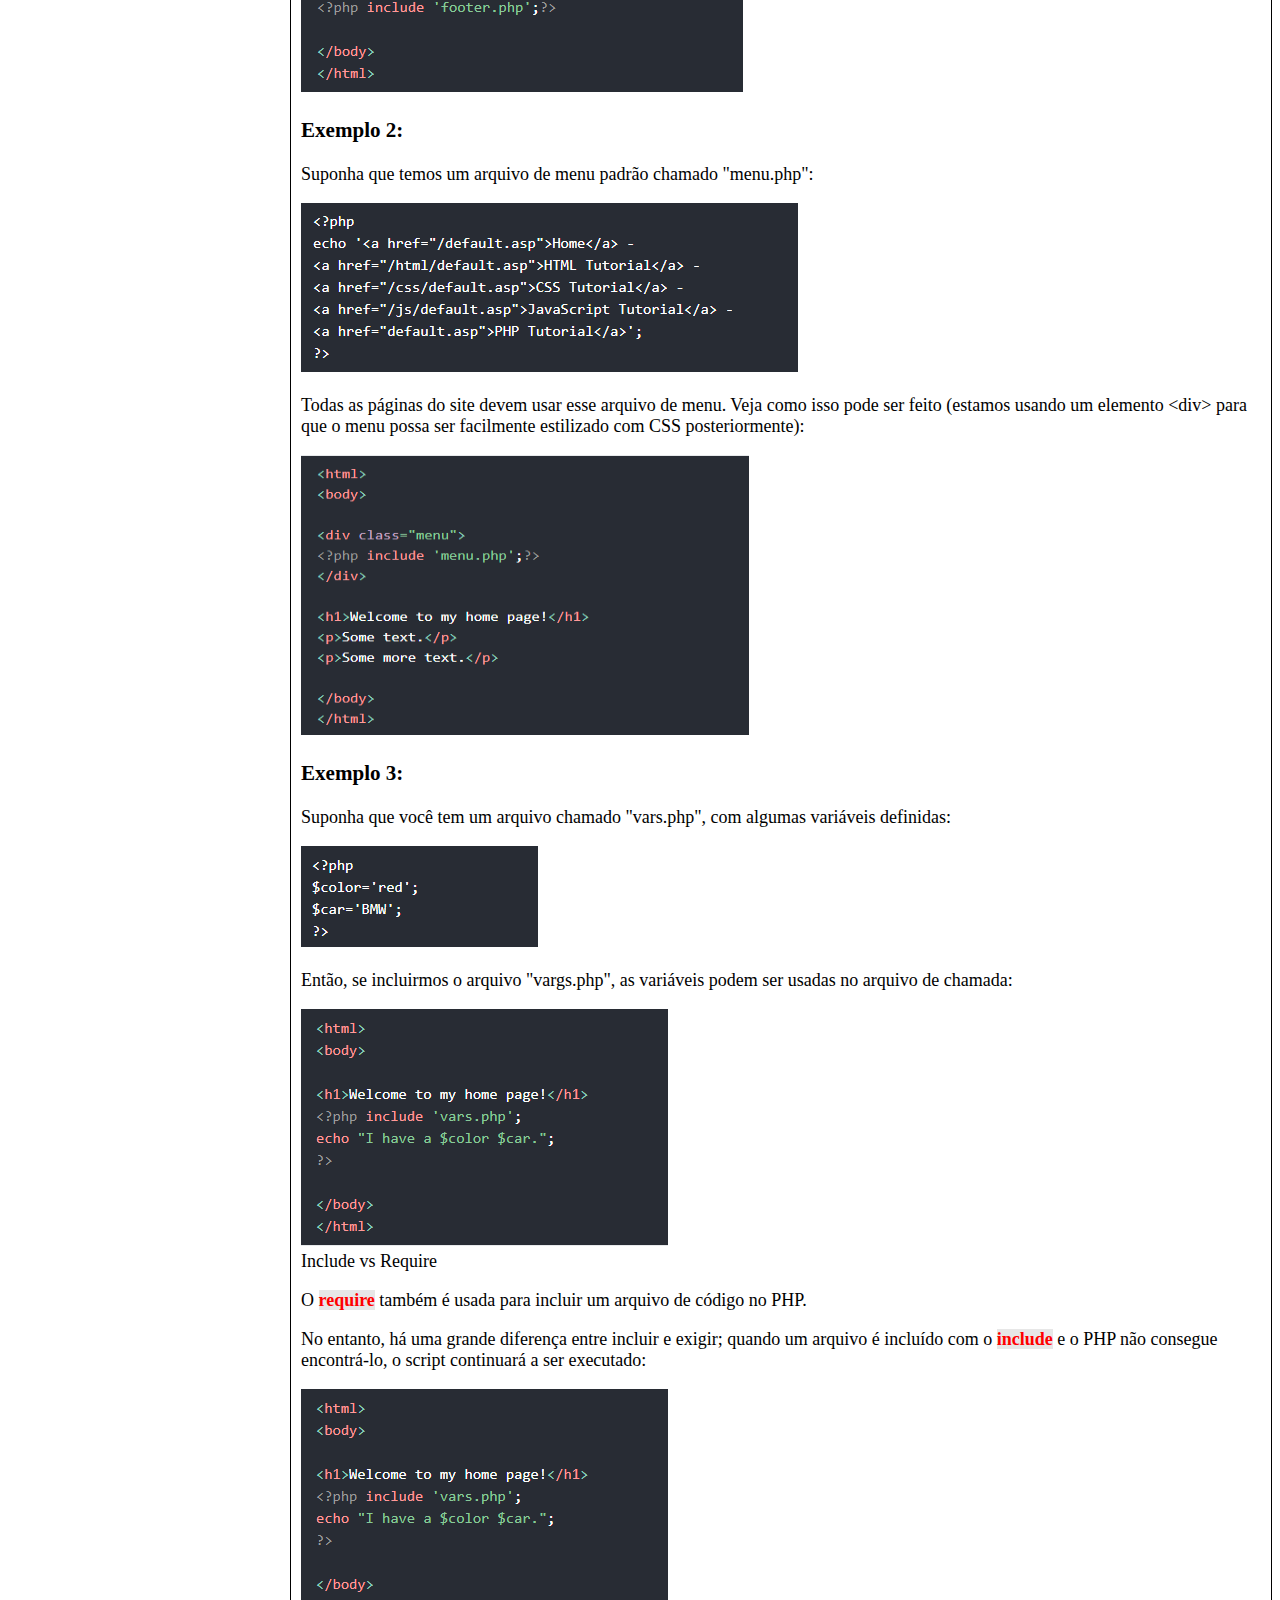
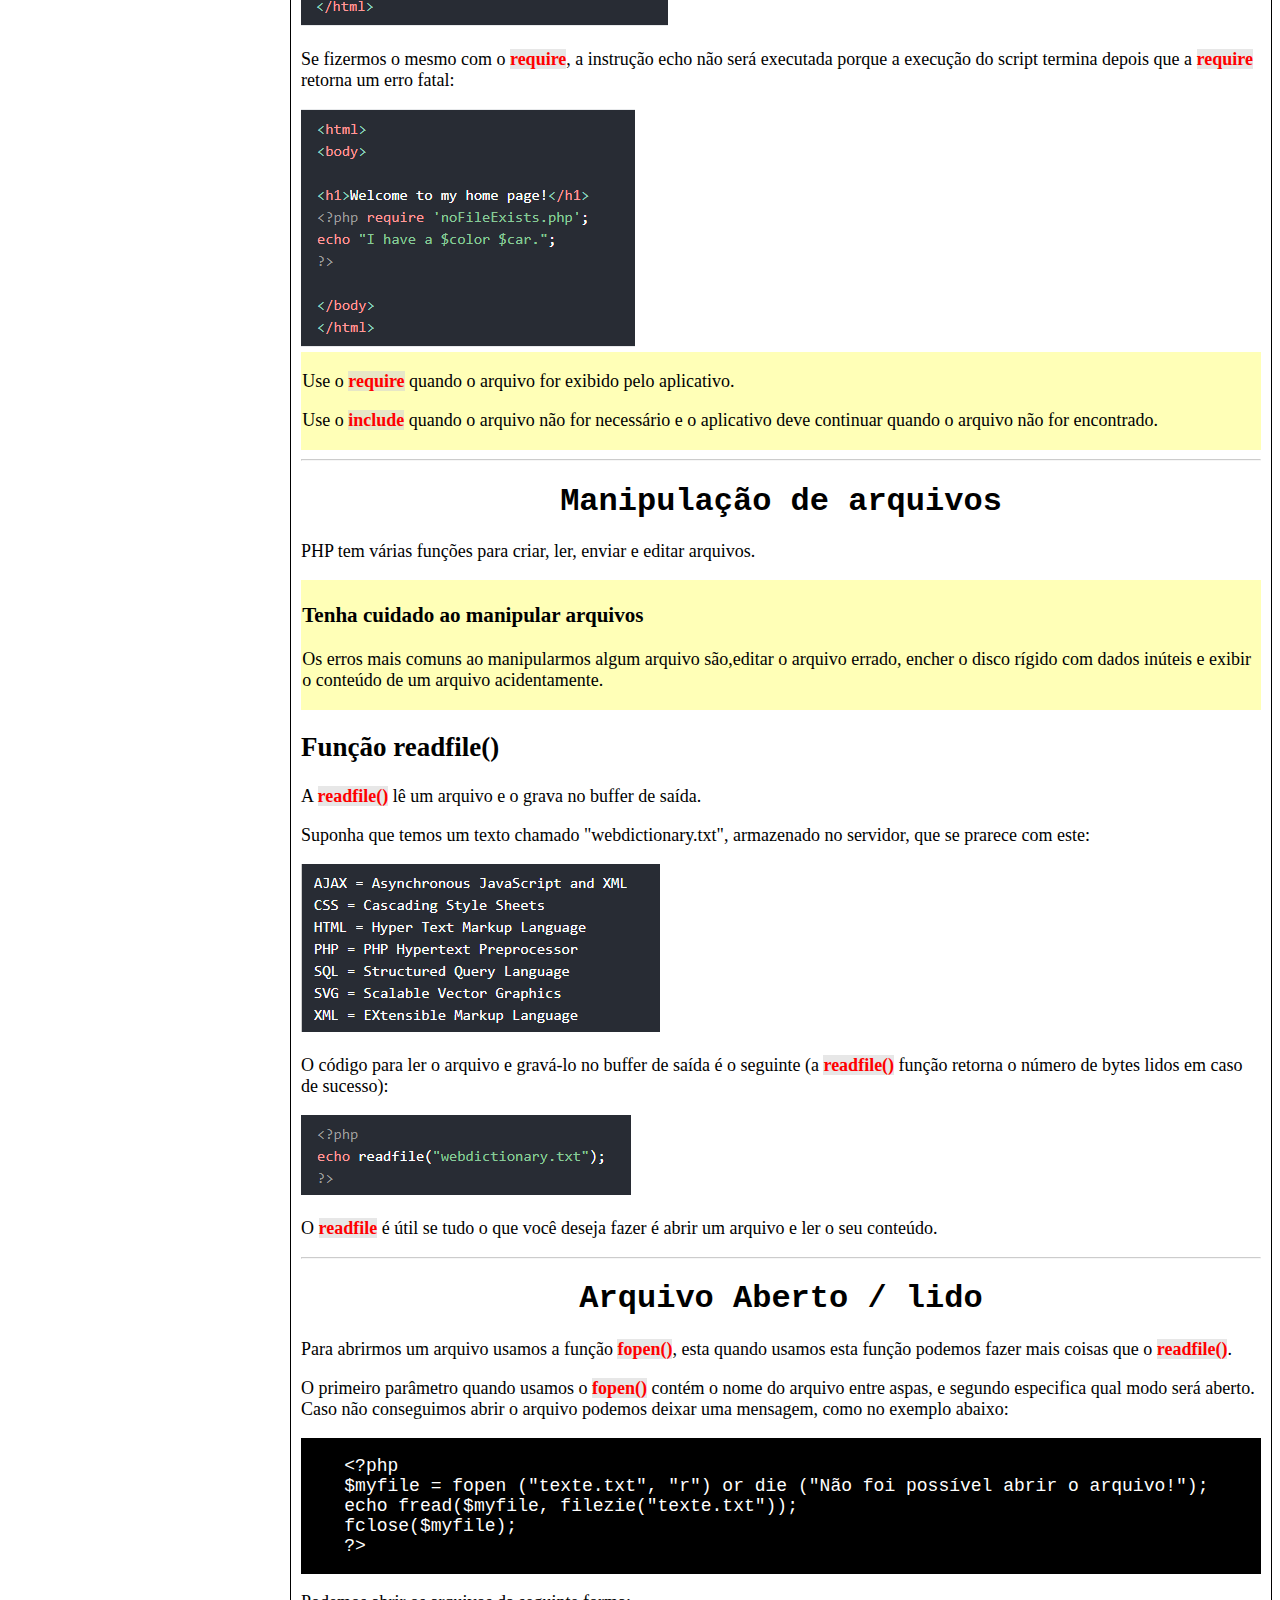
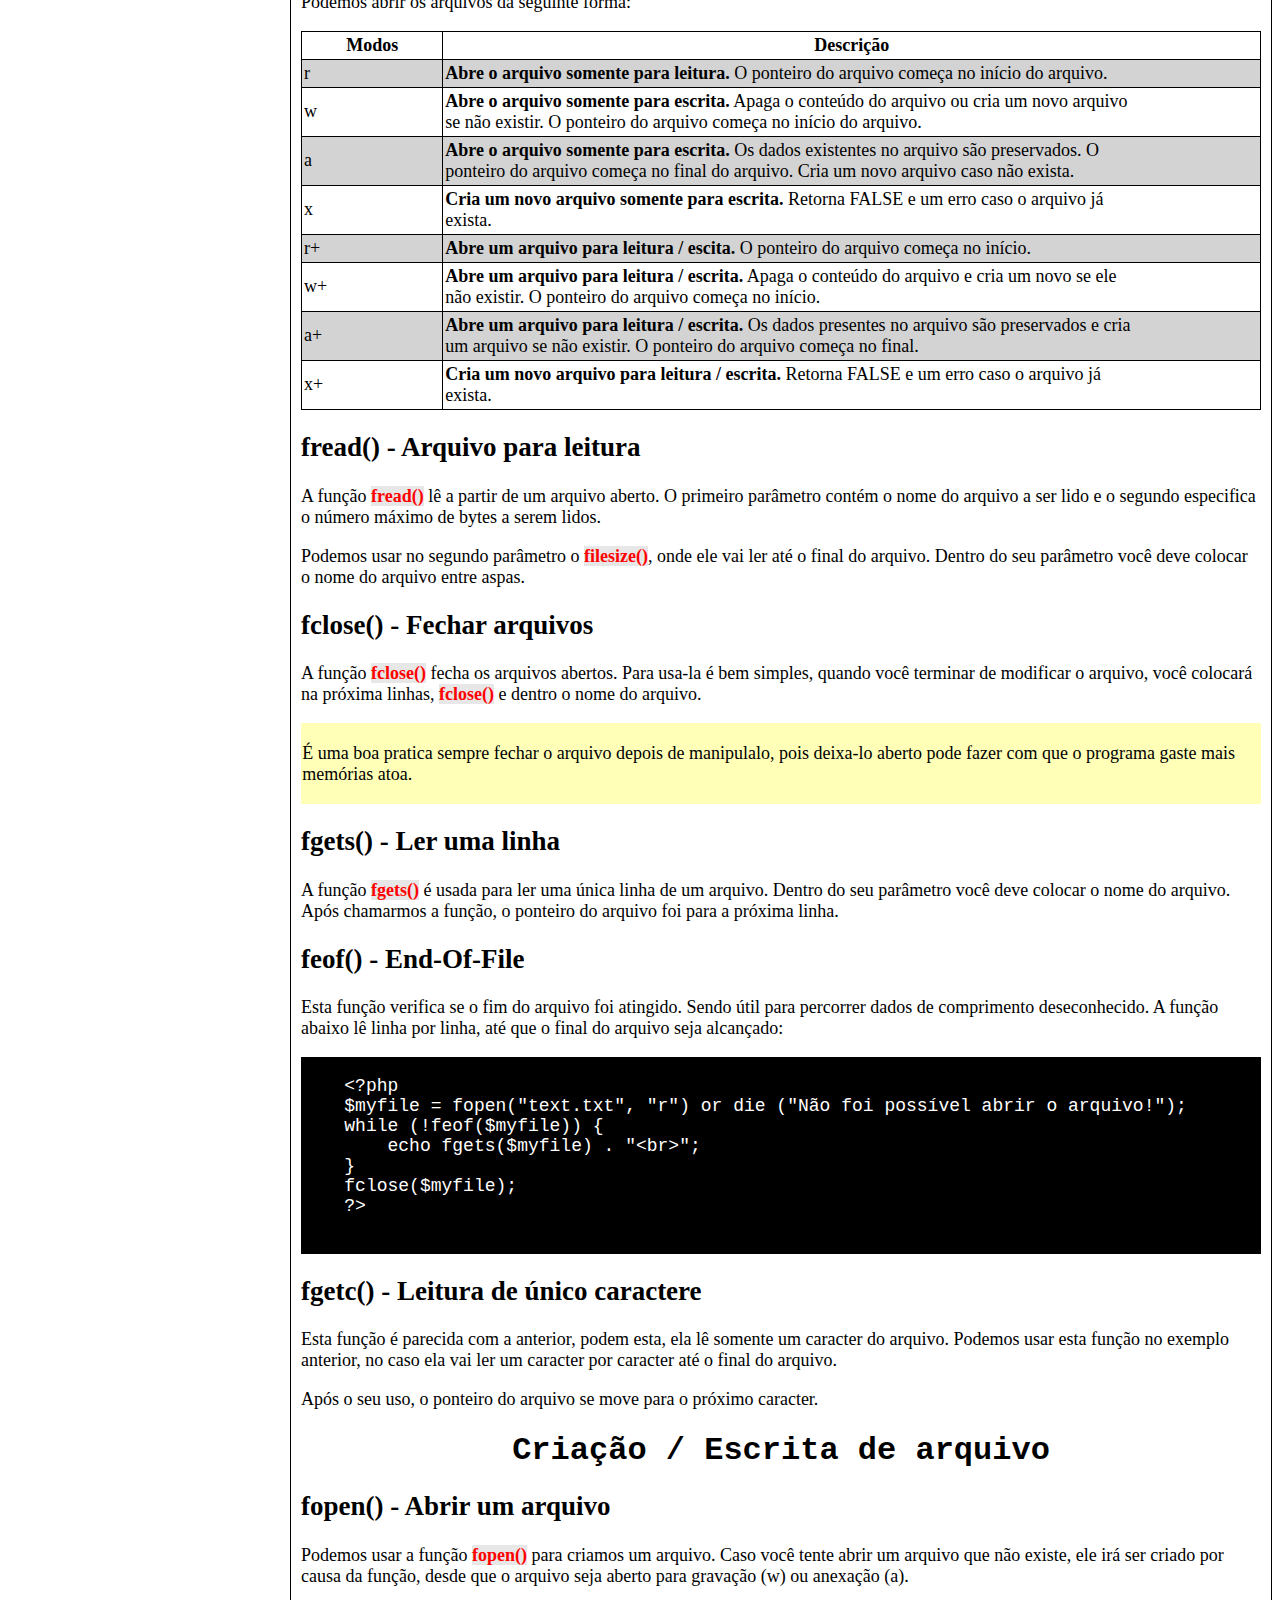
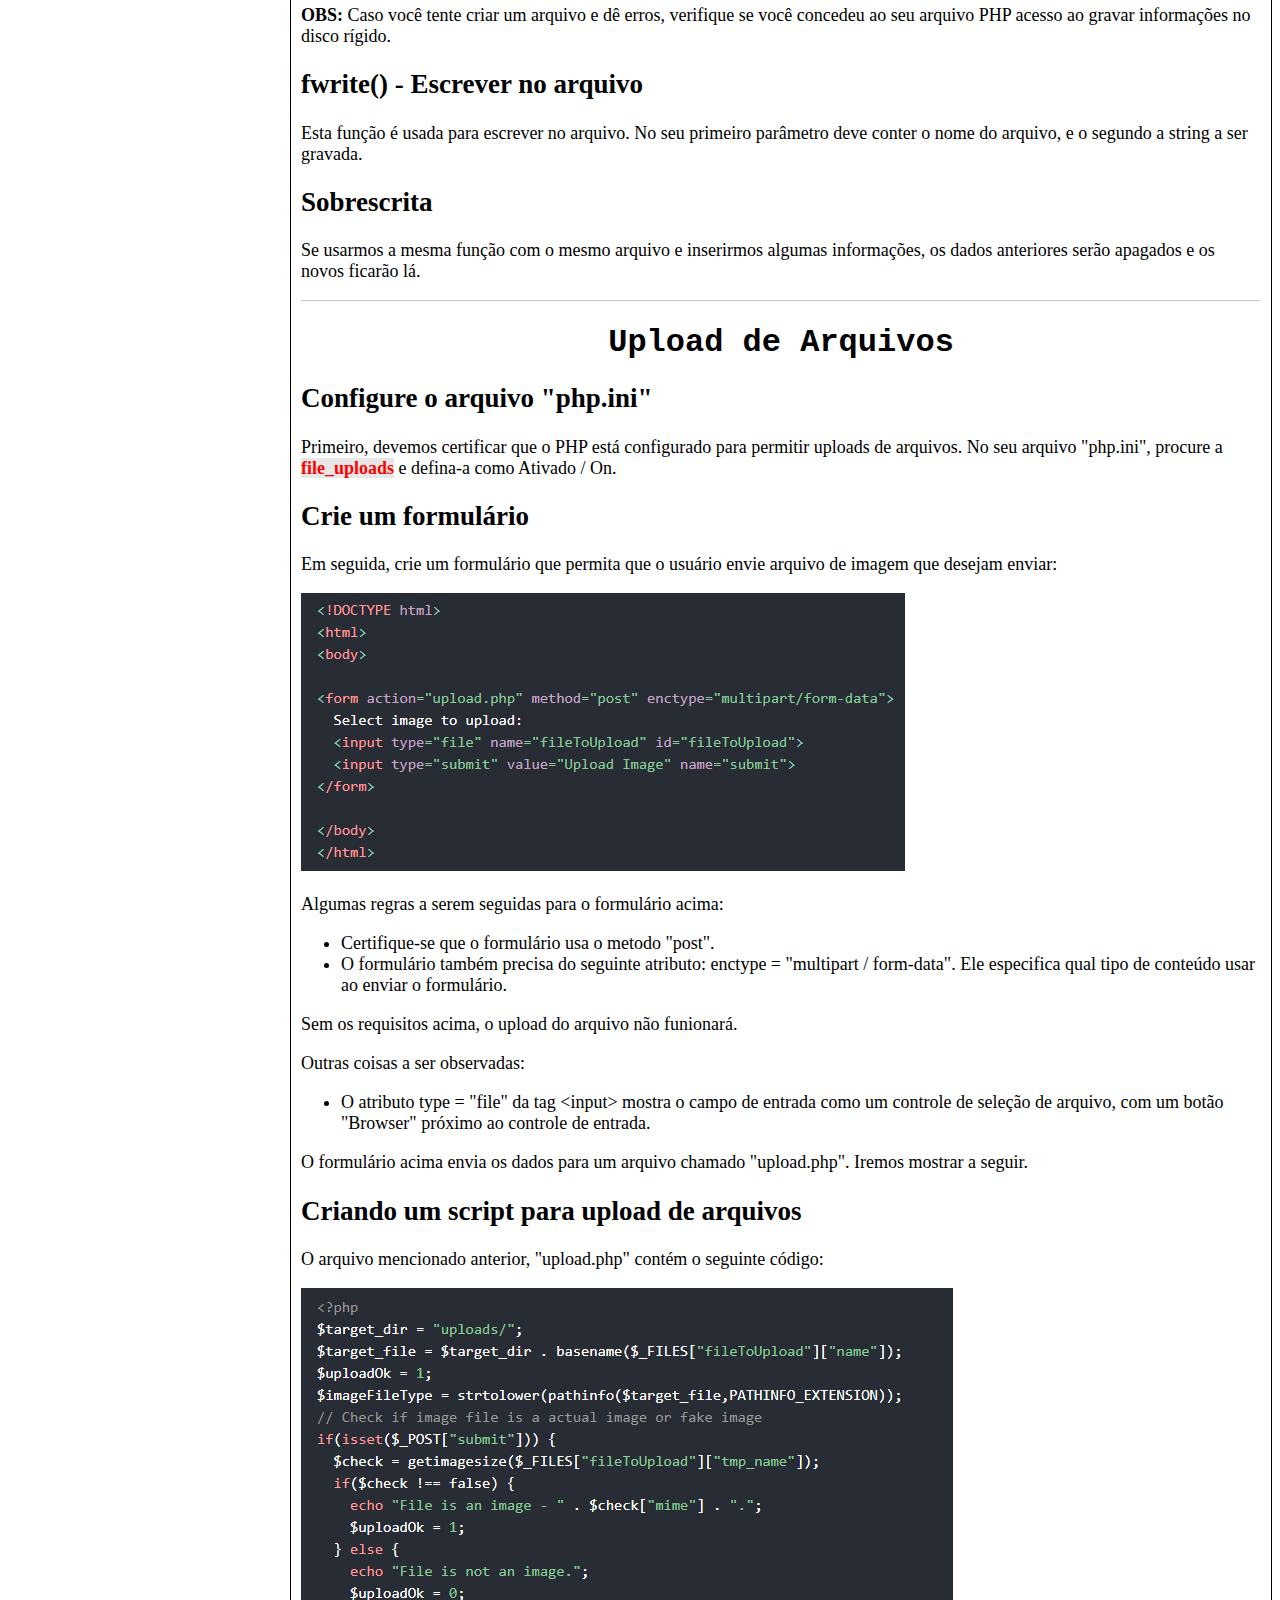
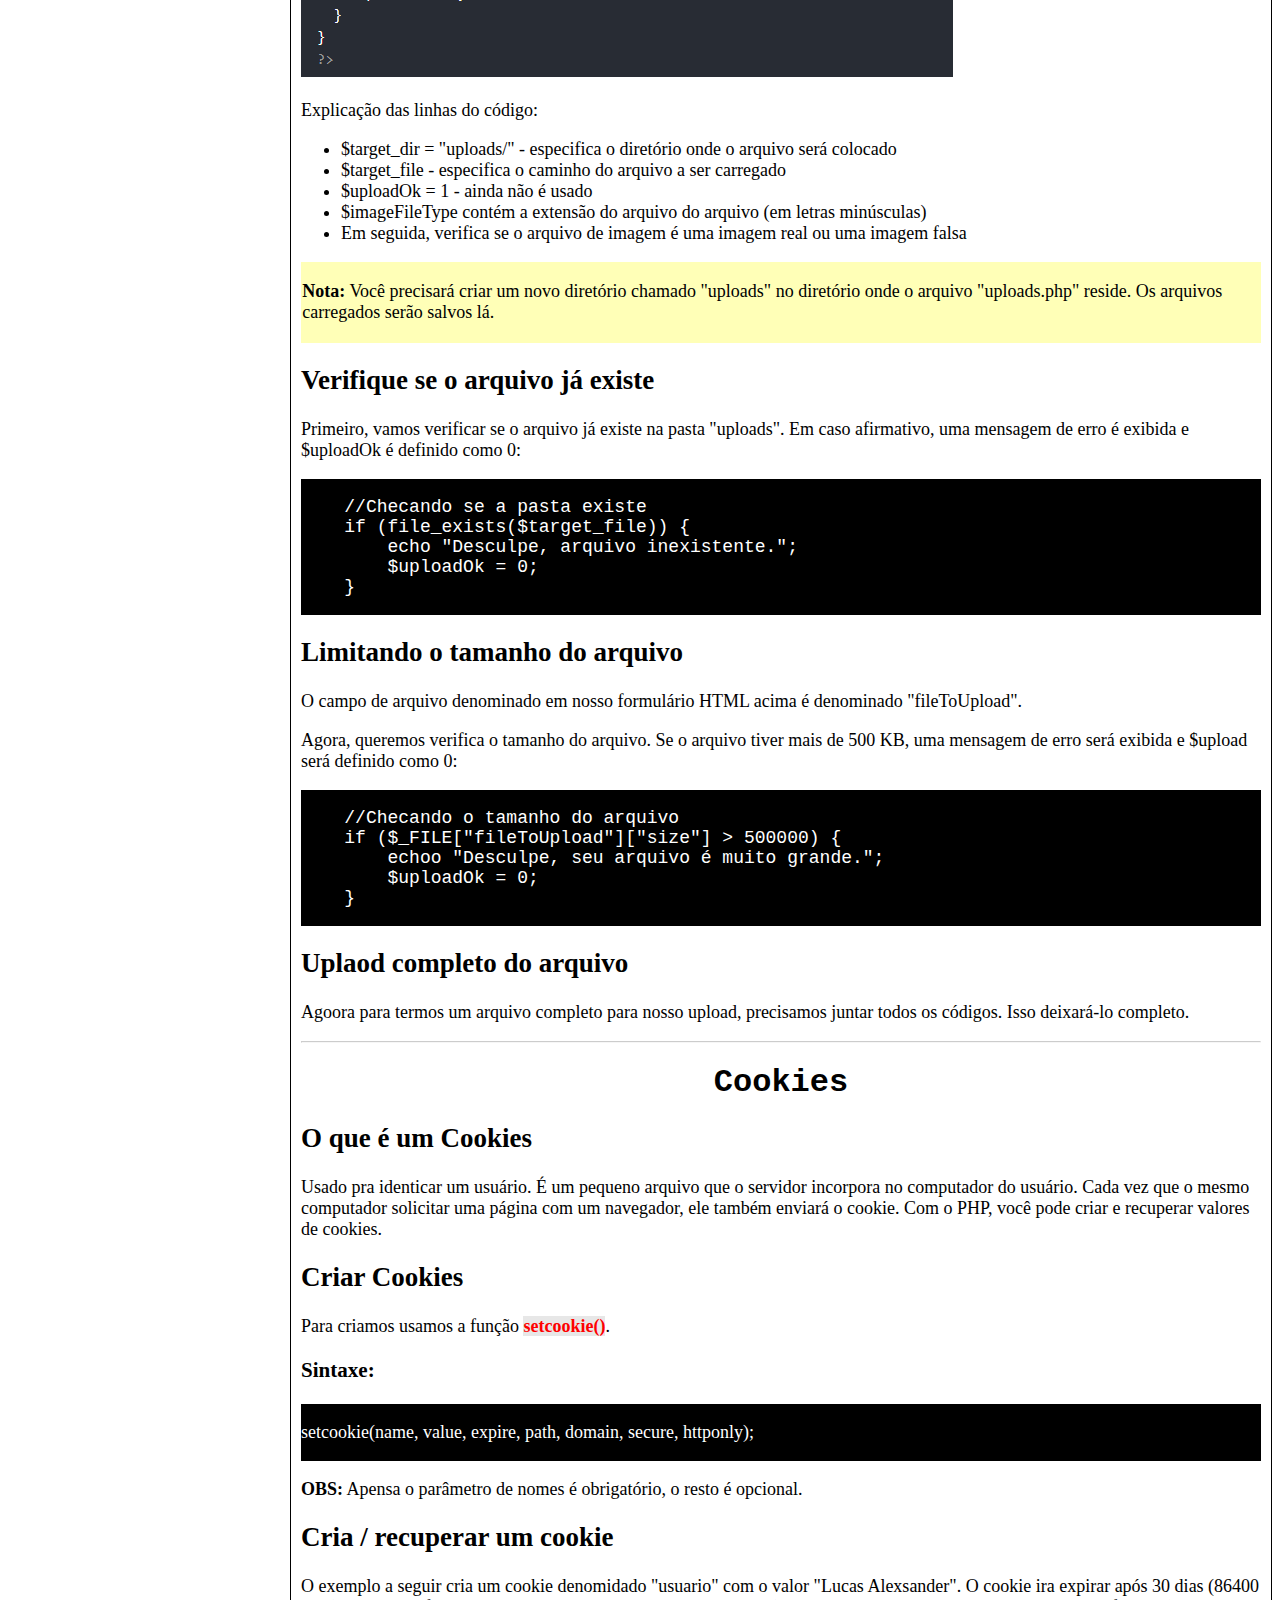
==== commit 8f5ae090: "POO" ====
--- a/pag_2.html
+++ b/pag_2.html
@@ -63,8 +63,8 @@
             <a href="#advancedfilter"><li class="menu1">Filtro Avançado</li></a>
             <a href="#retorno"><li class="menu1">Função de retorno de chamada</li></a>
             <a href="#excecoes"><li class="menu1">Exceções</li></a>
-            <a href="#"><li class="menu1"></li></a>
-            <a href="#"><li class="menu1"></li></a>
+            <a href="#oop"><li class="menu1">Programação Orientada Objeto</li></a>
+            <a href="#modificadores"><li class="menu1">Modificadores de Acesso</li></a>
             <a href="#"><li class="menu1"></li></a>
             <a href="#"><li class="menu1"></li></a>
             <a href="#"><li class="menu1"></li></a>
@@ -1102,6 +1102,245 @@
             </section>
         </section><hr>
 
+        <section>
+            <section>
+                <header>
+                    <h1 id="oop">OOP - Programação Orientada Objeto</h1>
+                </header>
+                <p>A programação procedural trata de escrever procedimentos ou funções que realizam operações nos dados, enquanto a programação orientada a objeto trata da criação de objetos que contêm dados e funções.</p>
+                <p>A programação orientada a objetos tem mais vantagens sobre a programação procedural:</p>
+                <ul>
+                    <li>POO é mais rápido e fácil de executar</li>
+                    <li>POO fornece uma estrutura clara para os programas</li>
+                    <li>POO ajuda a manter o código PHP DRY ("Don't Repeat Yourself") e torna o código mais fácil de manter, modificar e depurar.</li>
+                    <li>POO torna possível criar aplicativos totalmente reutilizáveis com menos códigos e menor tempo de desenvolvimento</li>
+                </ul>
+                <p><strong>Dica:</strong> O princípio "Don't Repeat Yourself" (DRY) é sobre reduzir a repetição do código. Você deve extrair os códigos comuns para o aplicativo, colocá-lo em um único lugar e reutilizá-los em vez de repeti-los.</p>
+            </section>
+
+            <section>
+                <header>
+                    <h2>O que são classes e objetos?</h2>
+                </header>
+                <p>Classes e objetos são os dois aspectos principais da programação orientada objetos.</p>
+                <p>Observe a ilustração a seguir para ver a diferença entre classe e objeto:</p>
+                <table class="mrg">
+                    <tr>
+                        <th>Classe</th>
+                        <th>Obejto</th>
+                    </tr>
+                    <tr>
+                        <td>Fruta</td>
+                        <td>Maçã<br>Banana<br> Manga</td>
+                    </tr>
+                </table>
+                <p>Podemos fazer isso com várias coisas, como carro, moto, infinitas coisas.</p>
+                <p>Portanto, uma classe é o modelo para objetos e um objeto é uma instância de classe.</p>
+                <p>Quando os objetos individuais são criados, eles herdam todas as propriedades presentes nas classes, mas para cada objeto terá um valor específico.</p>
+            </section>
+
+            <section>
+                <header>
+                    <h2>Classe e Objeto</h2>
+                </header>
+                <p>Vamos supor que temos uma classe chamada Fruta. Uma fruta pode ter propriedades como cor, peso, nome, etc. Podemos definir esses valores para cada fruta em específico, usando variáveis como $nome, $cor, $peso.</p>
+                <p>Quando os objetos individuais (maçã, banana, manga, etc.) são criados, eles herdam todas as propriedades e comportamentos da classe, mas sempre, cada objeto portando valores diferentes.</p>
+            </section>
+
+            <section>
+                <header>
+                    <h2>Definindo Class</h2>
+                </header>
+                <p>Para definirmos uma classe, fazemos parecido com a função, mas usamos o <b>class</b>, seguida pelo nome da classe e um par de chaves ({}). Onde dentro dessas chaves irá ter as propriedades e métodos.</p>
+                <div class="code">
+                    <pre>
+    class Fruta {
+        //código aqui 
+    }</pre>
+                </div>
+                <p>Abaixo, declaramos uma classe chamada Fruta que consiste em duas propriedades ($nome, $cor) e dois métodos set_name() e get_name() para definir e obeter o valor da propriedade $nome.</p>
+                <div class="code">
+                    <pre>
+    class Fruta {
+        //Propriedades
+        public $nome;
+        public $cor;
+    
+        //Métodos
+        function set_name($nome) {
+            $this ->name = $nome;
+        }
+        function get_name() {
+            return $this -> name;
+        }
+    }</pre>
+                </div>
+                <div class="mark">
+                    <p><strong>Nota:</strong> Em uma classe, as variáveis são chamadas de propriedades e as funções de métodos.</p>
+                </div>
+            </section>
+
+            <section>
+                <header>
+                    <h2>Definir Objetos</h2>
+                </header>
+                <p>Podemos criar vários objetos de uma classe. Cada objeto possui todas as propriedades e métodos da classe, mas elas terão valores diferentes.</p>
+                <p>Os objetos de uma classe são criados usando <b>new</b>.</p>
+                <p>Ficando como o exemplo abaixo:</p>
+                <div class="code">
+                    <p>$banana = new Fruta();</p>
+                    <p>$manga = new Fruta();</p>
+                </div>
+            </section>
+
+            <section>
+                <header>
+                    <h2>A palavra-chave $this</h2>
+                </header>
+                <p>A palavra-chave <b>$this</b> refere-se ao objeto atual e só está disponível dentro de métodos.</p>
+                <div class="code">
+                    <pre>
+    class Fruta {
+        public $nome;
+    }
+    $banana = new Fruta();</pre>
+                </div>
+                <p>Então, onde podemos alterar o valor da propriedade $nome? Existe duas maneiras:</p>
+                <p>1. Dentro da class (adionanando um método set-name() e usando o $this)</p>
+                <div class="code">
+                    <pre>
+    class Fruta {
+        public $nome;
+
+        fuction set_name($name) {
+            $this -> name = $name;
+        }
+    }
+    $banana = new Fruta();
+    $banana->set_name("Banana");
+    echo $banana->name;</pre>
+                </div>
+                <p>2. Fora da classe (alterando diretamento o valor da propriedade)</p>
+                <div class="code">
+                    <pre>
+    class Fruta {
+        public nome;
+    }
+    $banana = new Fruta();
+    $banana -> name = "Banana";
+    echo $banana->name;</pre>
+                </div>
+            </section>
+
+            <section>
+                <header>
+                    <h2>instanceof</h2>
+                </header>
+                <p>Você pode usar a palavra-chave <b>instanceof</b> para verificar se um objeto pertence a uma classe específica:</p>
+                <div class="code">
+                    <pre>
+    $banana = new Fruta();
+    var_dump($banana instanceof Fruta);</pre>
+                </div>
+            </section>
+
+            <section>
+                <header>
+                    <h2>Construct</h2>
+                </header>
+                <p>Um construct permite inicializar as propriedades de um objeto na criação do objeto.</p>
+                <p>Se você criar uma função <b>_-contruct</b> o PHP a chamará automaticamente quando você criar um objeto de classe.</p>
+                <p>Observe que a função começa com dois sublinhando (__).</p>
+                <p>Nesta função <b>__construtc</b> podemos adicionar mais de um valor dentro do seu parênteses, e assim atribuir valores para eles nas propriedades. Ele também fará com que não precise chamar um método de set_name(), por exemplo. O que reduz a quantidade do código.</p>
+            </section>
+
+            <section>
+                <header>
+                    <h2>Destruct</h2>
+                </header>
+                <p>Um destruct é chamado quando um objeto é destruído ou o script é interrompido ou encerrado.</p>
+                <p>Se você criar uma função <b>__destruct()</b>, o PHP a chamará automaticamente no final do script. Ele também começa com dois sublinhados (__).</p>
+                <div class="code">
+                    <p><strong>Dica:</strong> Como construct e destruct ajudam a reduzir a quantidade de código, eles são muito úteis!</p>
+                </div>
+            </section>
+        </section><hr>
+
+        <section>
+            <section>
+                <header>
+                    <h1 id="modificadores">Modificadores de Acesso</h1>
+                </header>
+                <p>Propriedades e métodos podem ter modificadores de acesso que controlam onde eles podem ser acessados.</p>
+                <p>Existe três tipos de acesso:</p>
+                <ul>
+                    <li><b>public</b> - a propriedade ou método pode ser acessado de qualquer lugar. Este é o padrão</li>
+                    <li><b>protected</b> - a propriedade ou método pode ser acessado dentro e por classes derivadas dessa clase</li>
+                    <li><b>private</b> - a propriedade ou método SÓ pode ser acessado dentro da classe</li>
+                </ul>
+                <p>Tentar atribuir um valor para variáveis com modificadores de acesso configurado como private e protected, fora da classe resultará em erro. Isso também vale para os métodos, mesmo com as variáveis configuradas como public.</p>
+            </section>
+
+            <section>
+                <header>
+                    <h2>Herança</h2>
+                </header>
+                <p>Herança em POO = Quando uma classe deriva de outra classe.</p>
+                <p>As classes filhas herdará todas as propriedades e métodos públicos da classe pai. Além disso, ele pode ter suas próprias propriedades e métodos.</p>
+                <p>Uma classe herdada é definida usando a palavra-chave <b>extends</b>.</p>
+                <div class="code">
+                    <pre>
+    class Stramberry extends Fruit {
+        public function message() {
+            echo "Am I a fruit or a berry? ";
+        }
+    }
+    $stramberry = new Stramberry("Stramberry, "red");
+    $stramberry-> message();
+    $stramberry-> intro();</pre>
+                </div>
+                <h3>Explicando o exemplo:</h3>
+                <p>A classe Stramberry é herdada da classe Fruit.</p>
+                <p>Isso significa qua a classe Stramberry pode usar as propriedades public $name, $color, bem como os métodos públicos __construct() e intro () da classe Fruit por causa da herança.</p>
+                <p>A classe Stramberry também usou seu próprio método: message().</p>
+            </section>
+
+            <section>
+                <header>
+                    <h2>Herança e o Modificador de Acesso Protegido</h2>
+                </header>
+                <p>Aprendemos que <b>protected</b> tanto propriedade quanto métodos podem ser acessados dentro da classe e por classes derivadas dessas classes.</p>
+                <p>Heranças não conseguem ter acesso a propriedades ou métodos, com protected, mas podemos chamar o método ou propriedade com o modificador <b>protected</b> para dentro do objeto filho, basta no final da linha de código inserirmos o <b>$this -> </b>, logo em seguida, o nome do método ou propriedade.</p>
+                <div class="code">
+                    <pre>
+    class Morango extends Fruta {
+        public function mensagem() {
+            echo "Olá";
+        //Chamando o método protected
+        $this -> intro();
+    }</pre>
+                </div>
+            </section>
+            
+            <section>
+                <header>
+                    <h2>Substituindo Métodos Herdados</h2>
+                </header>
+                <p>Os métodos herdados podem ser substituídos redefinindo os métodos (use o mesmo nome) na classe filha.</p>
+                <p>Veja o exemplo abaixo. Os métodos __construct() e intr() na classe filha (Strawberry) irão substituir os métodos __construct() e intro() na classe pai(Fruit).</p>
+                <img src="img\herdando_classe.png" alt="Substituindo métodos herdados no PHP" width="895" height="572">
+            </section>
+
+            <section>
+                <header>
+                    <h2>A palavra-chave final</h2>
+                </header>
+                <p>
+                    
+                </p>
+            </section>
+        </section>
+
 
 
 
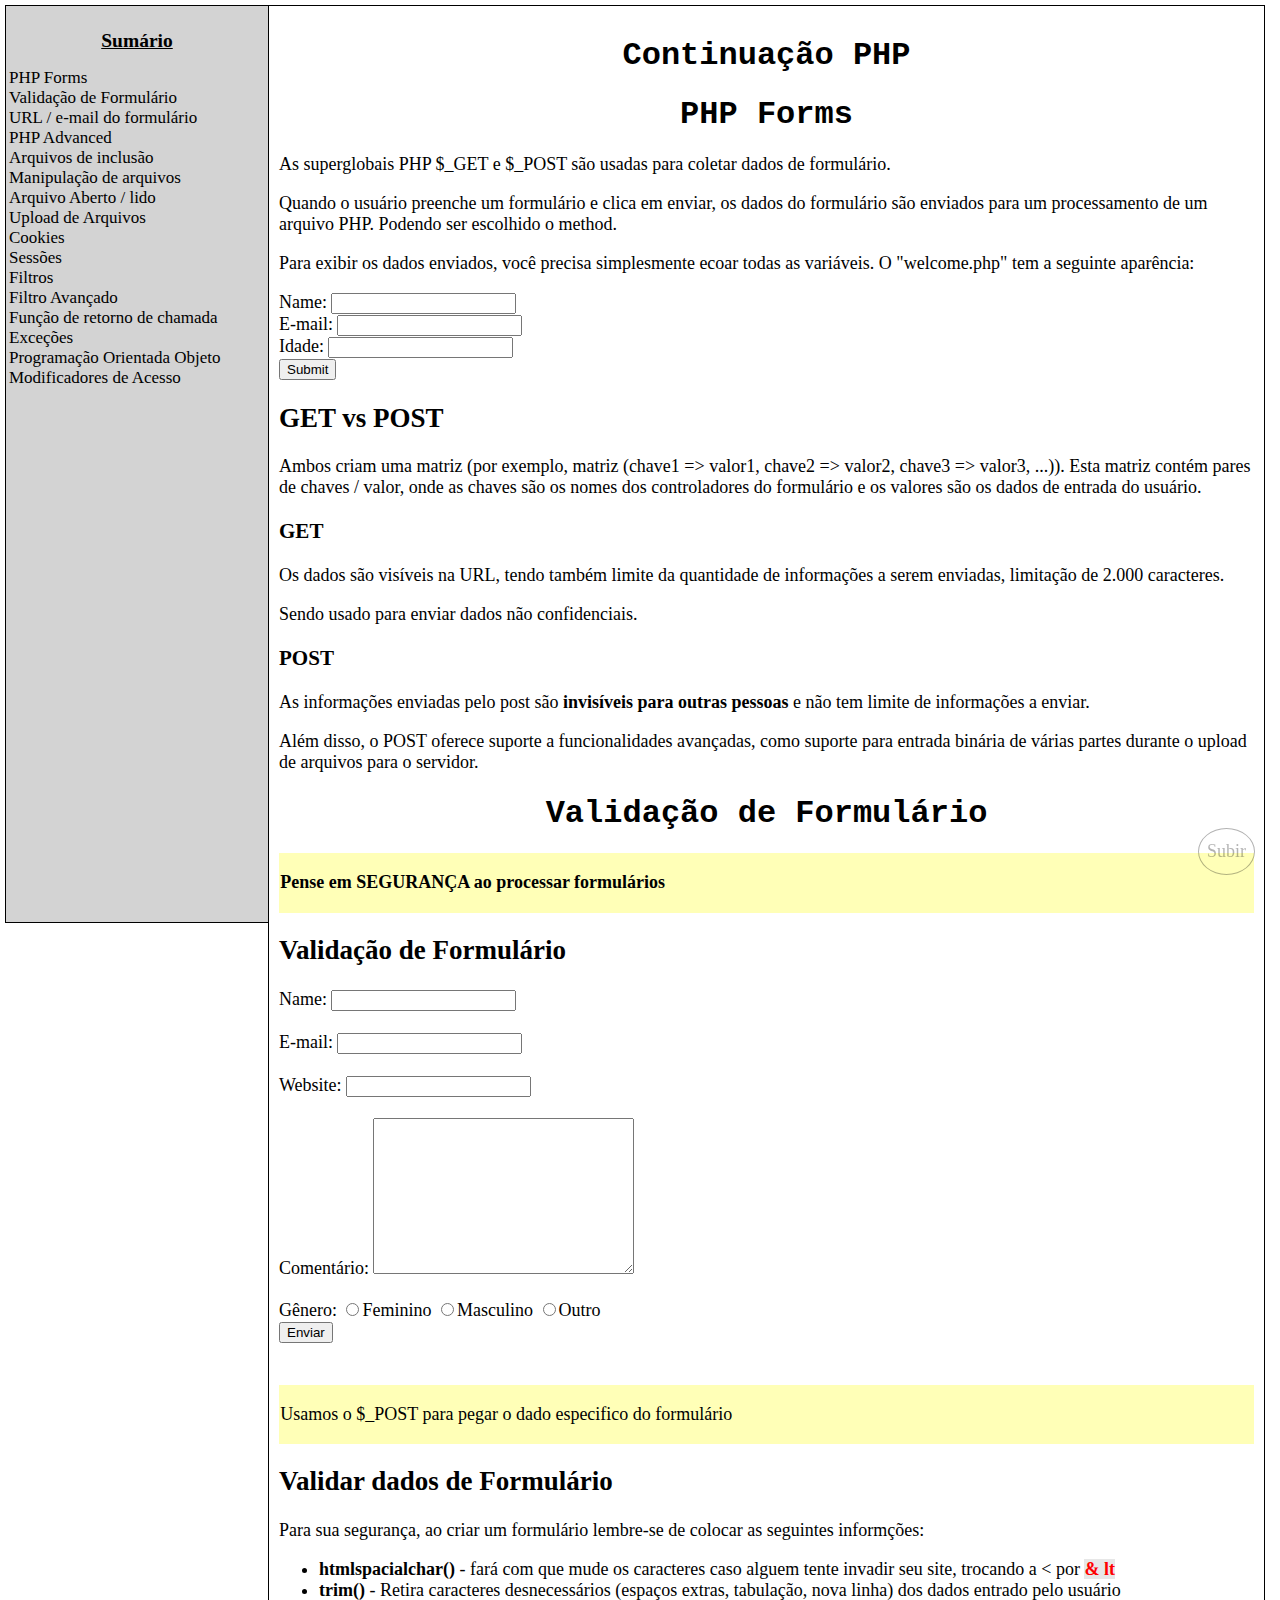
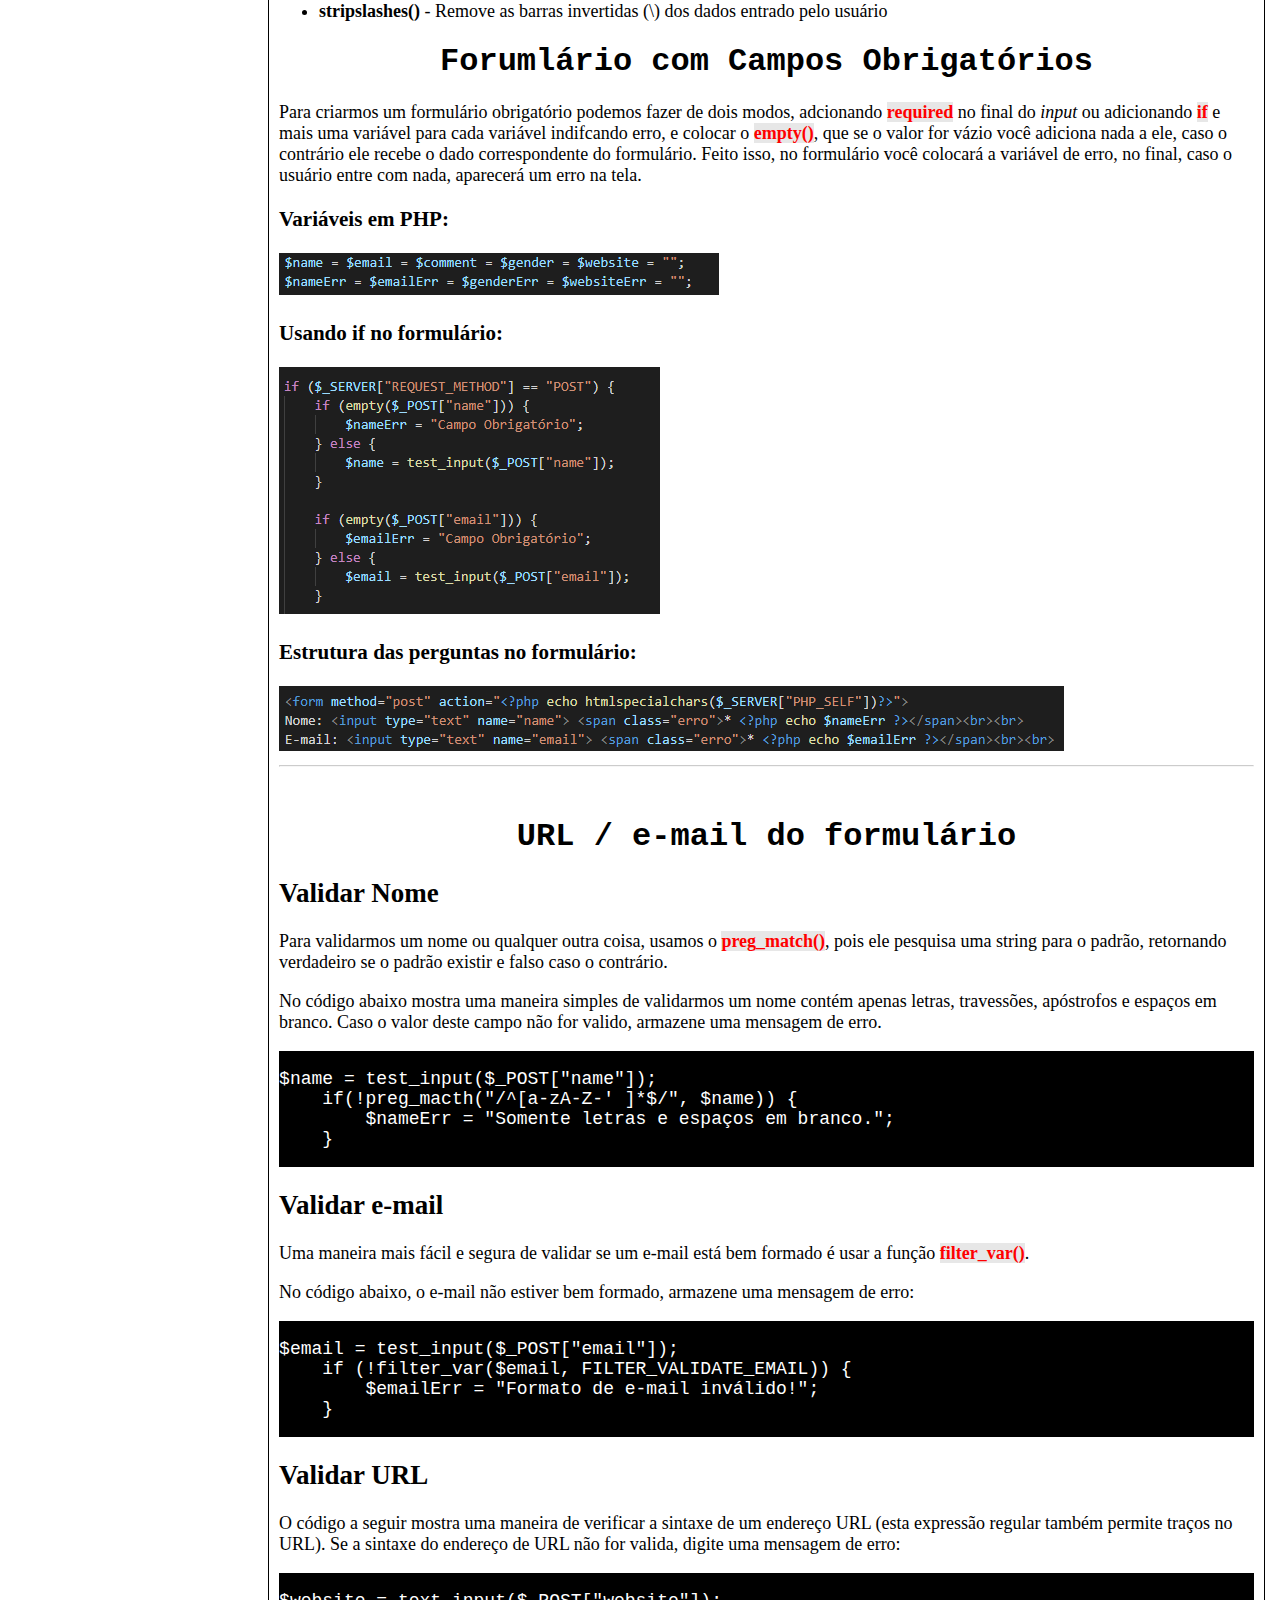
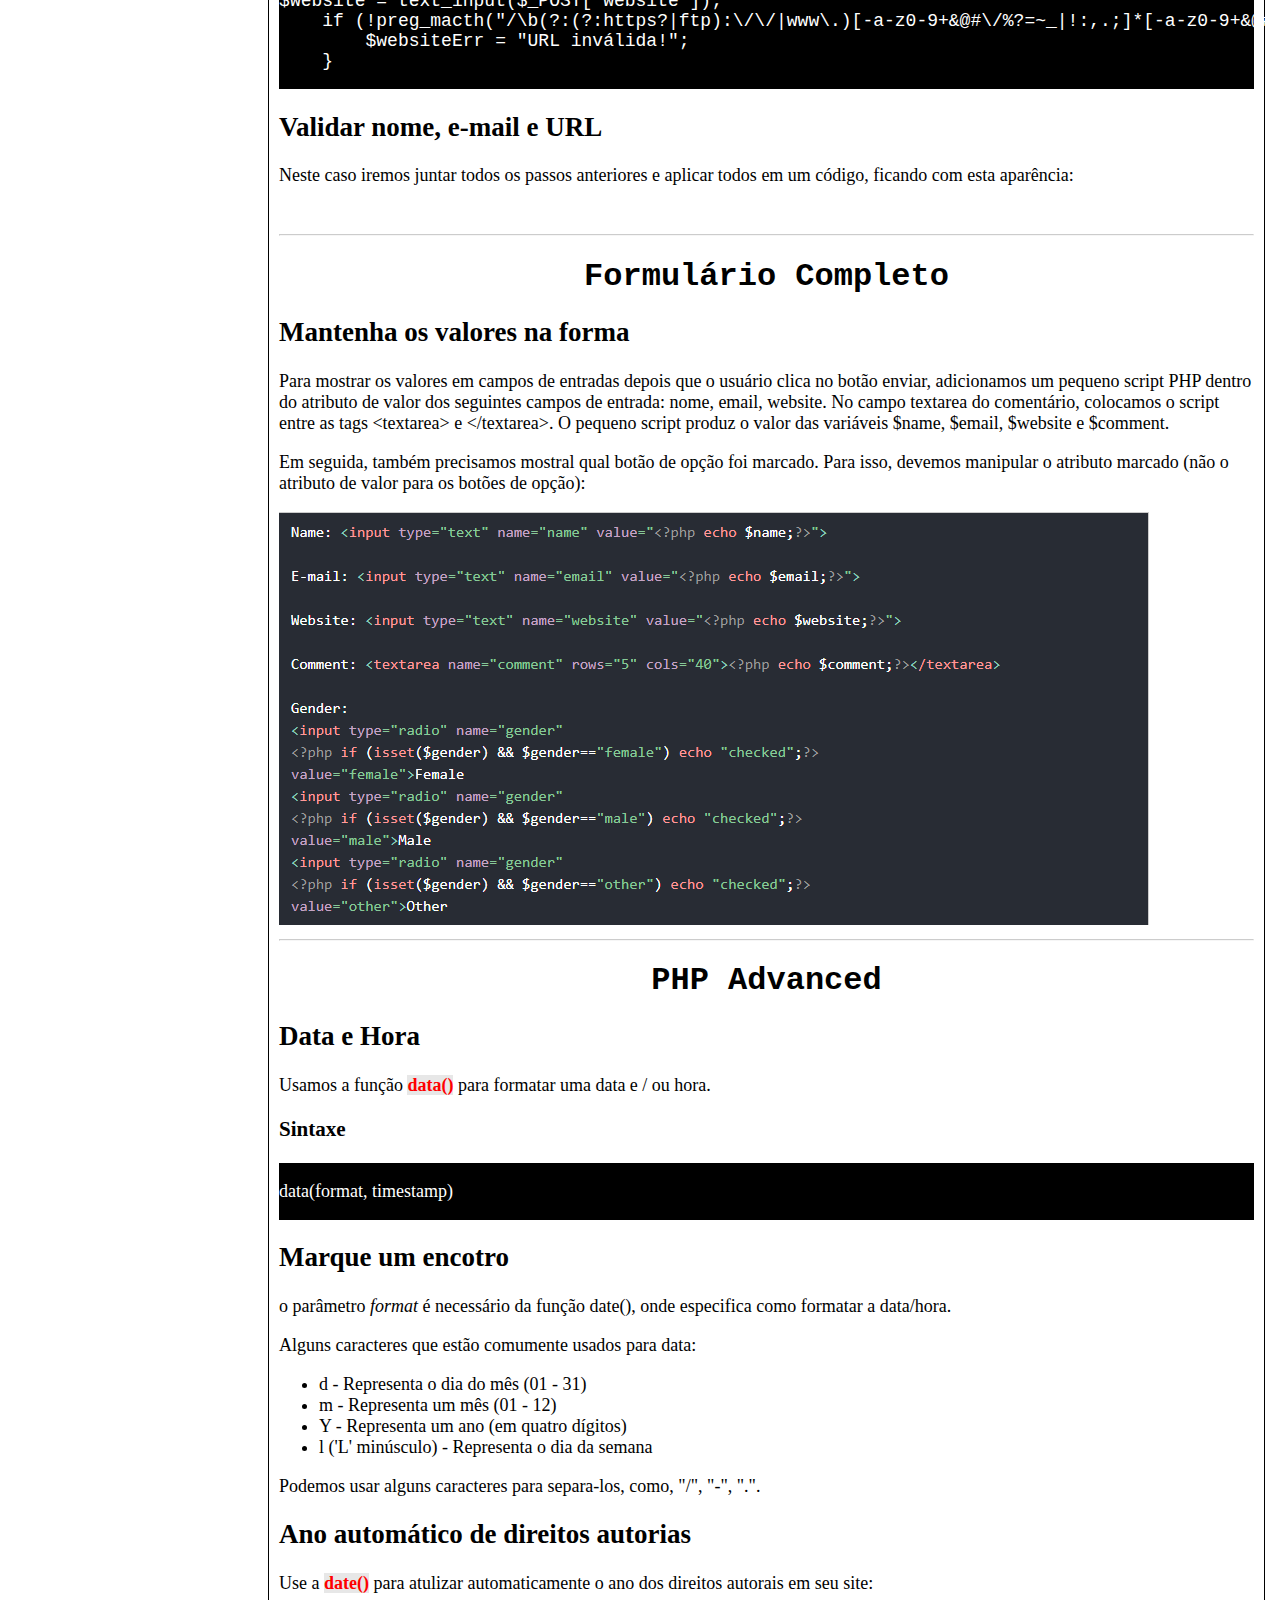
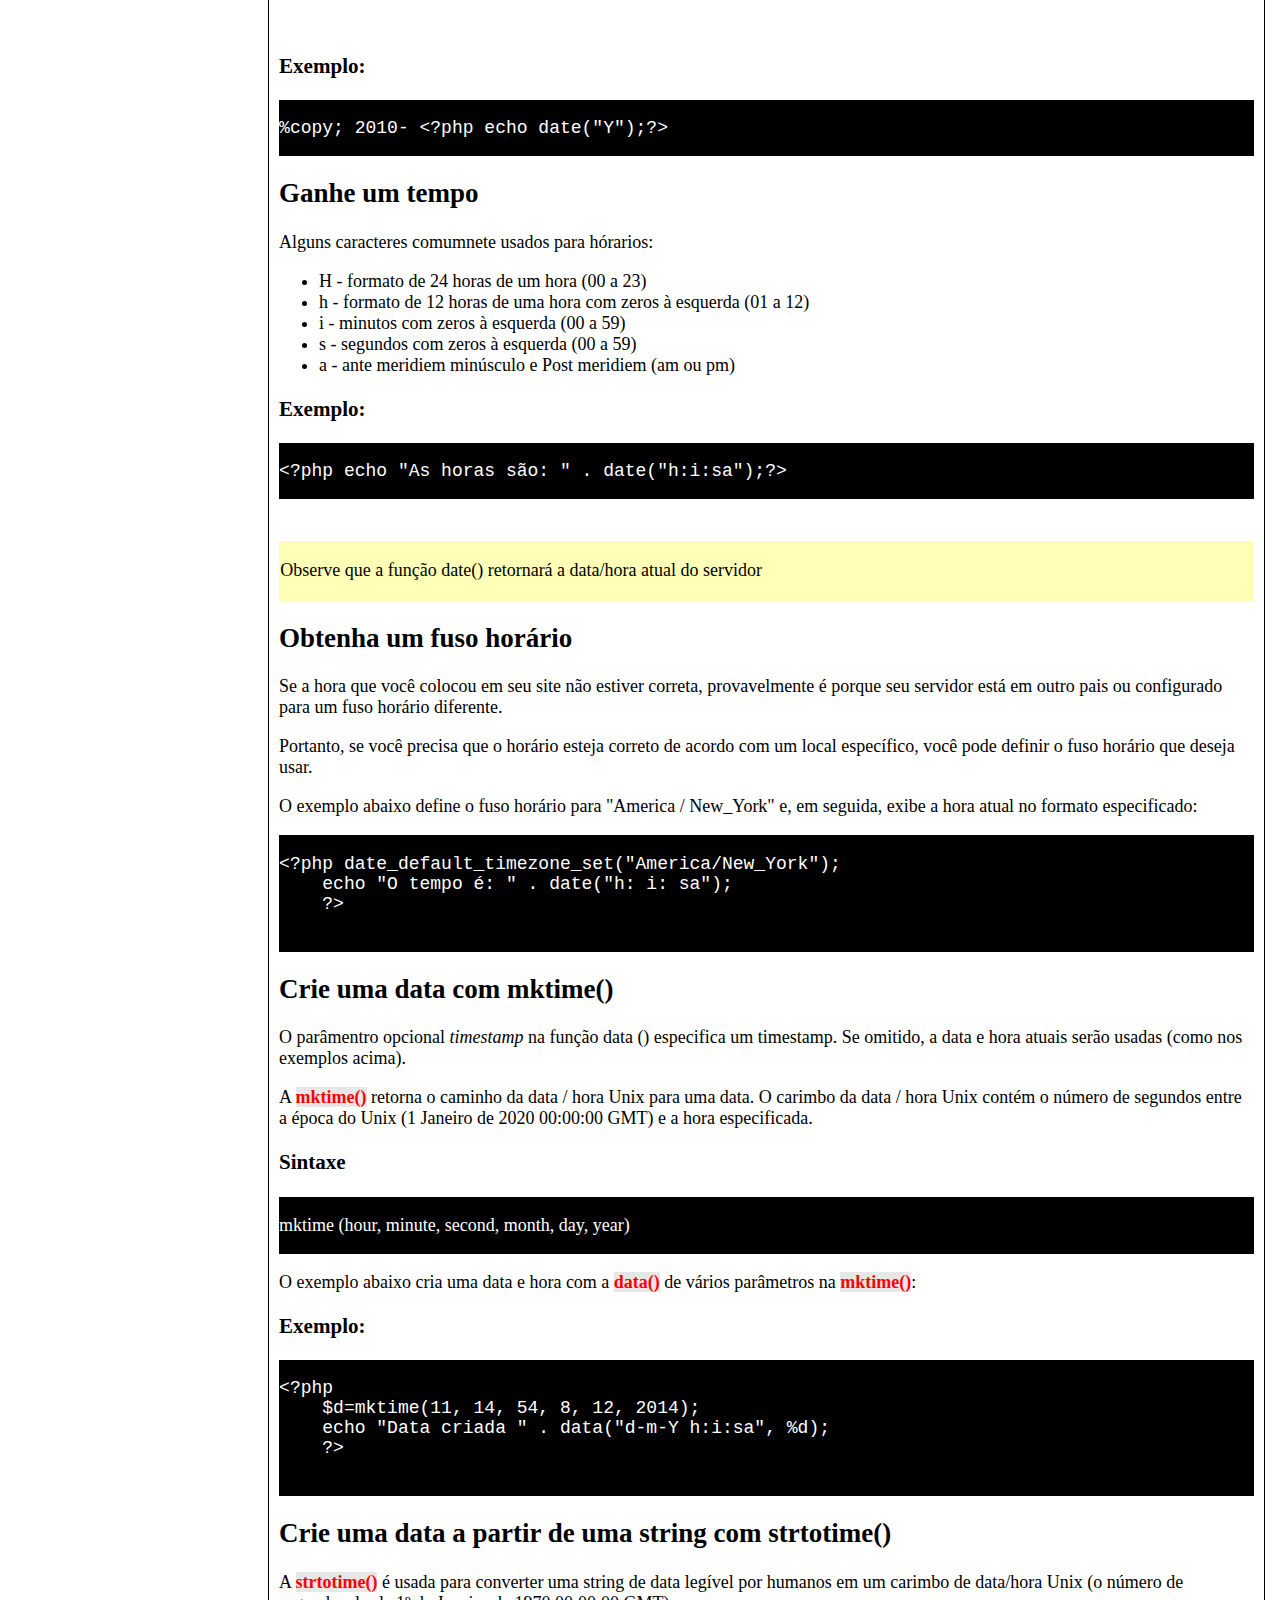
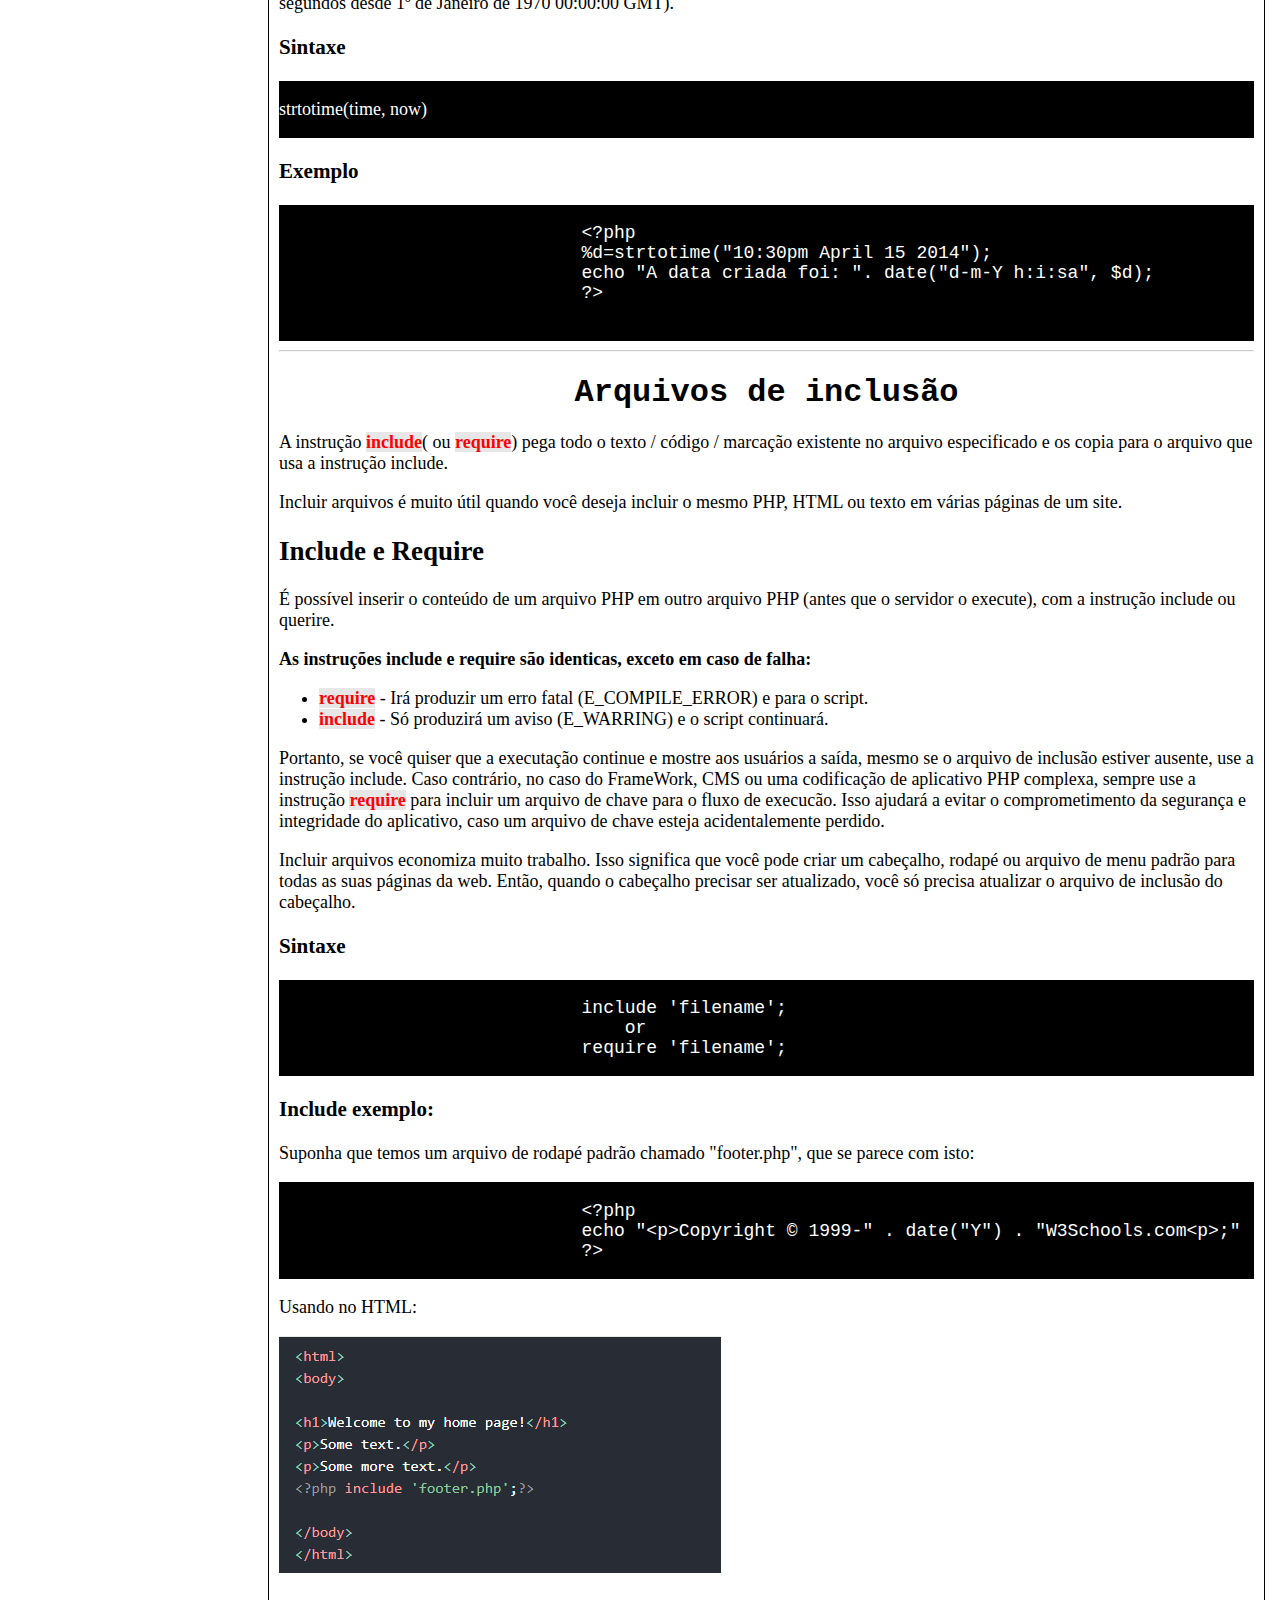
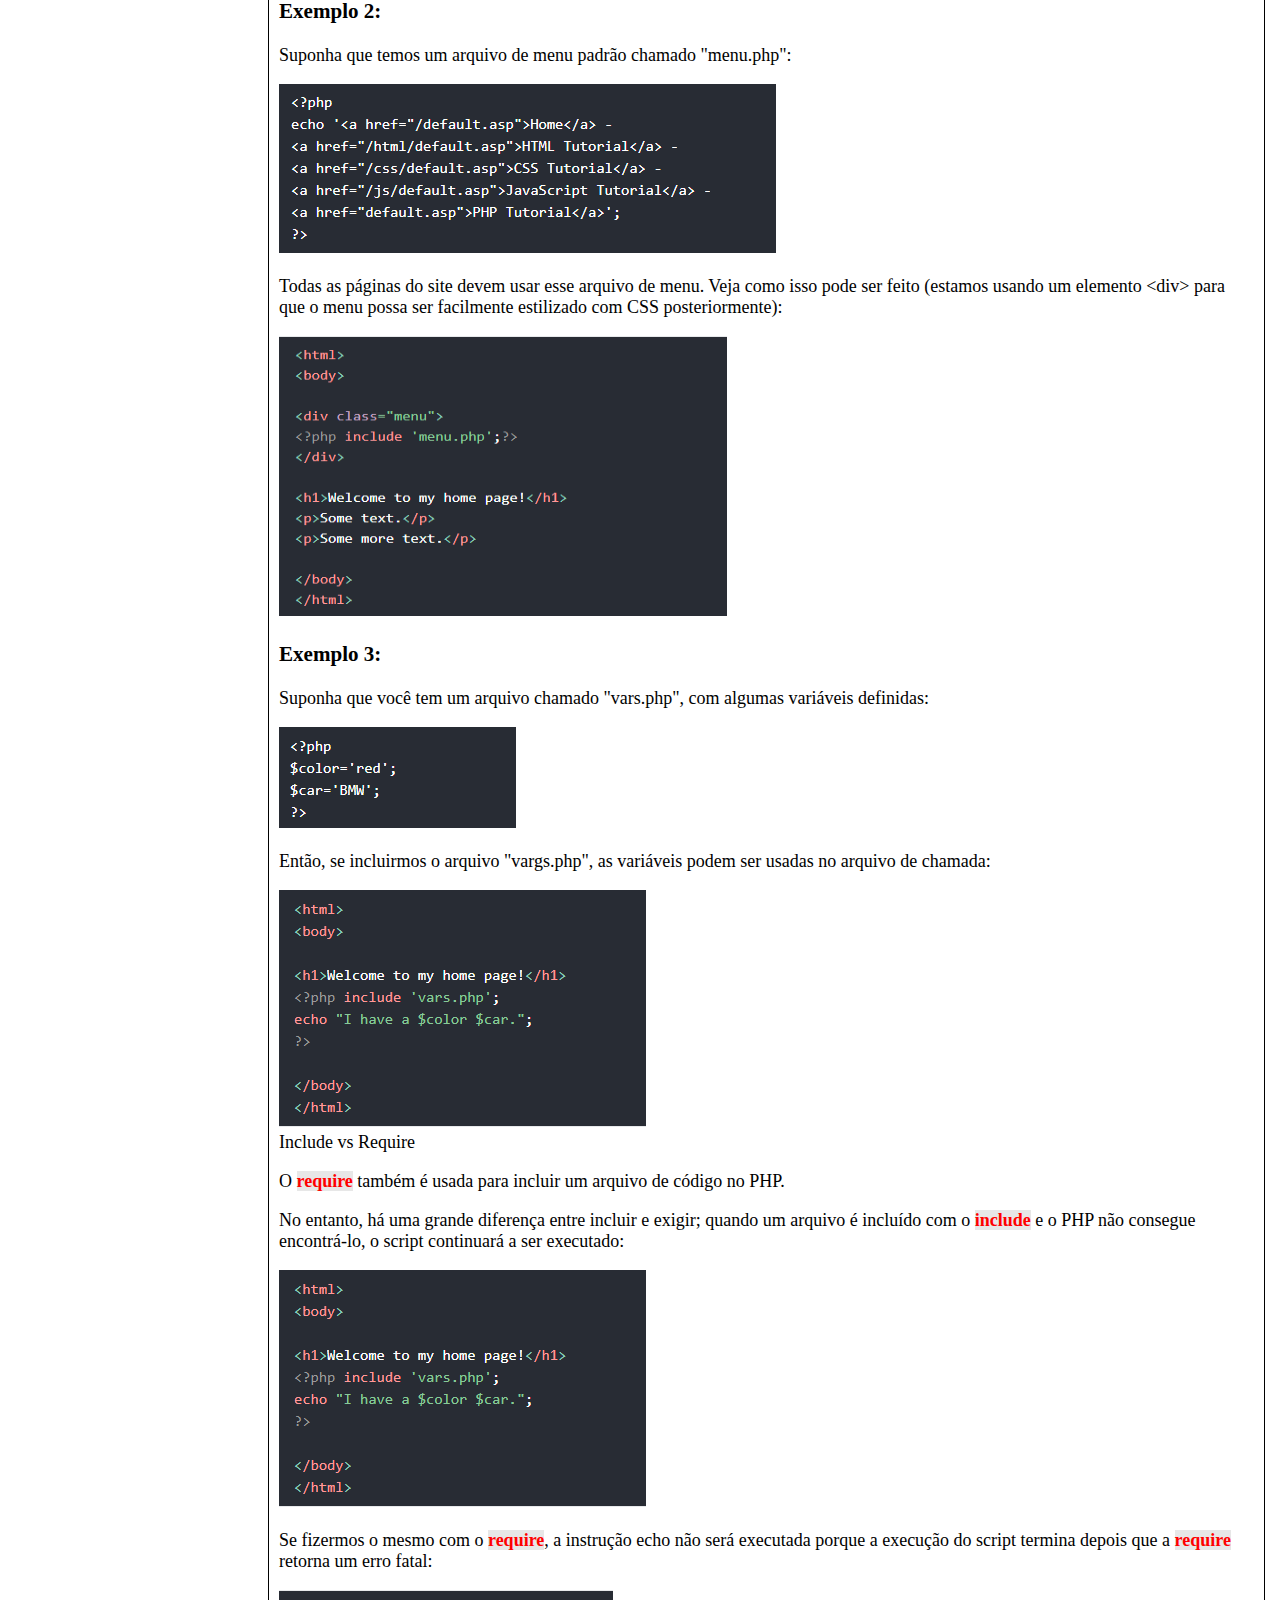
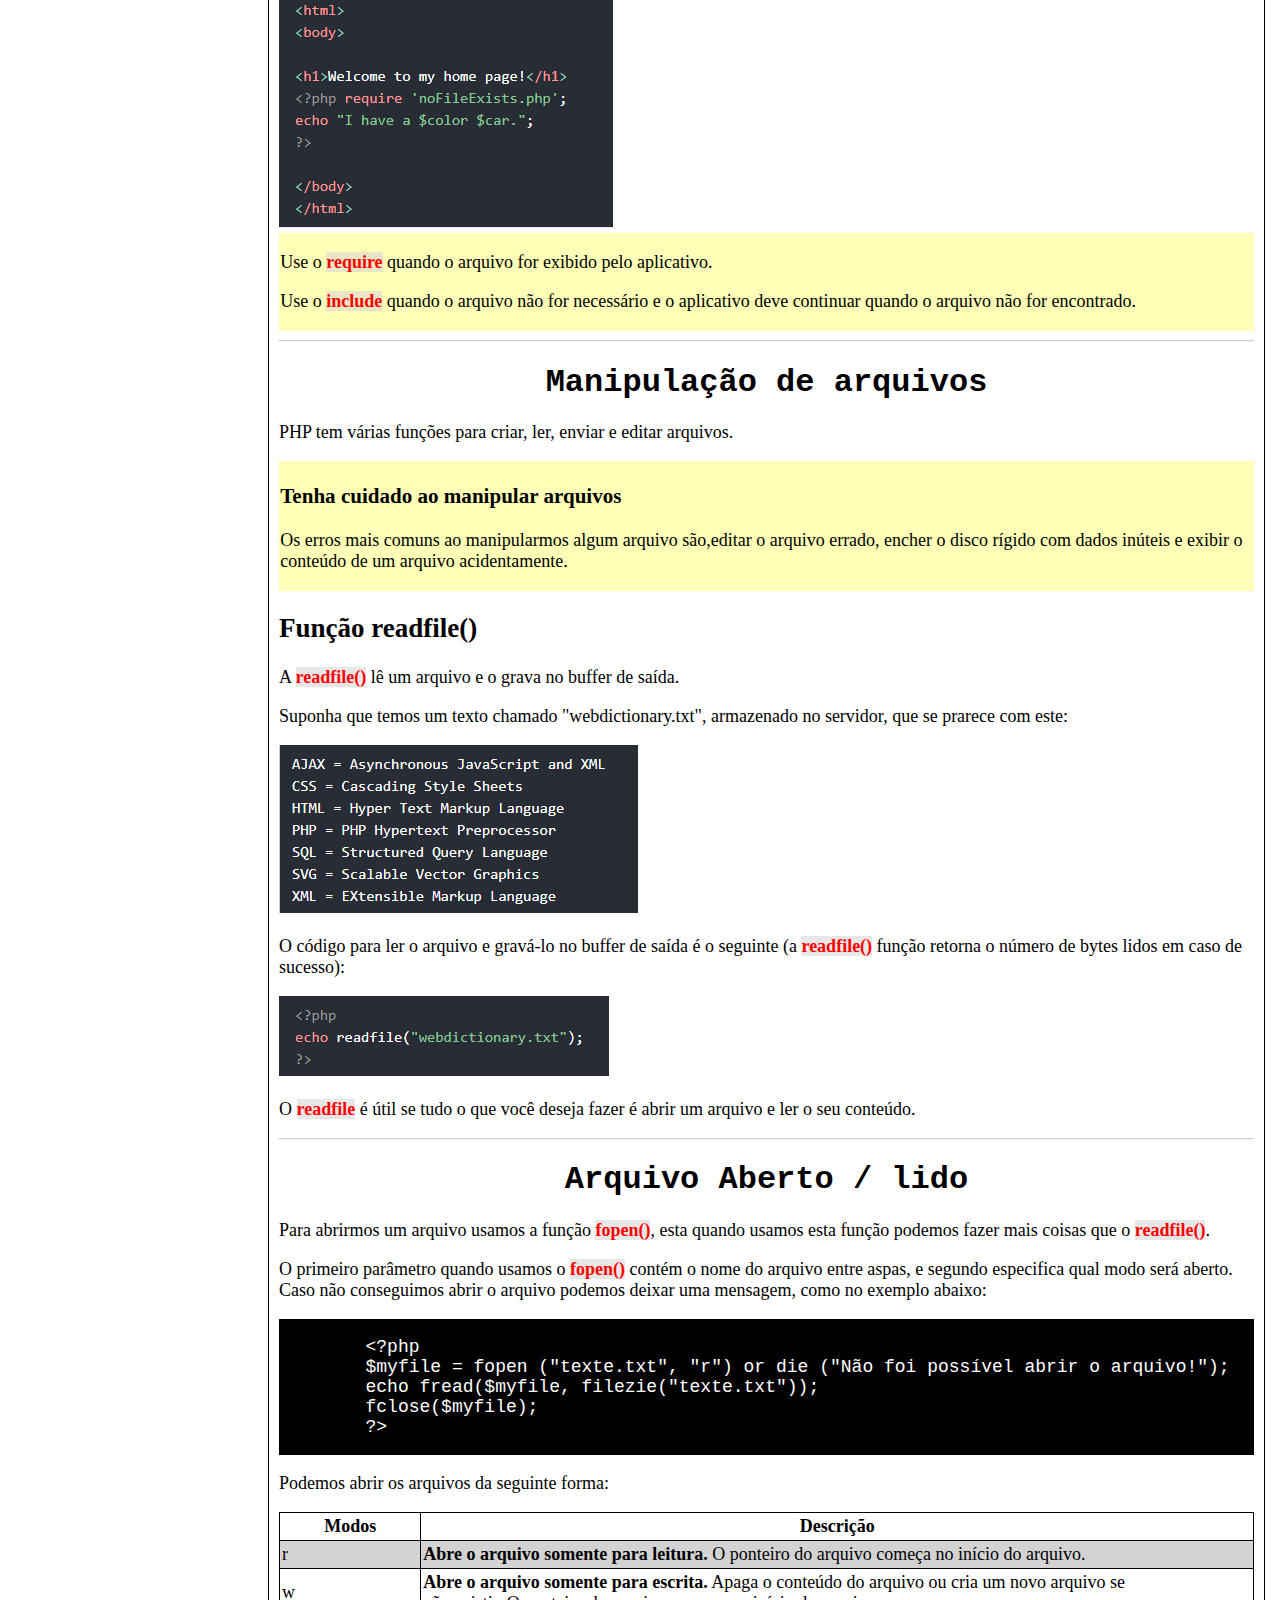
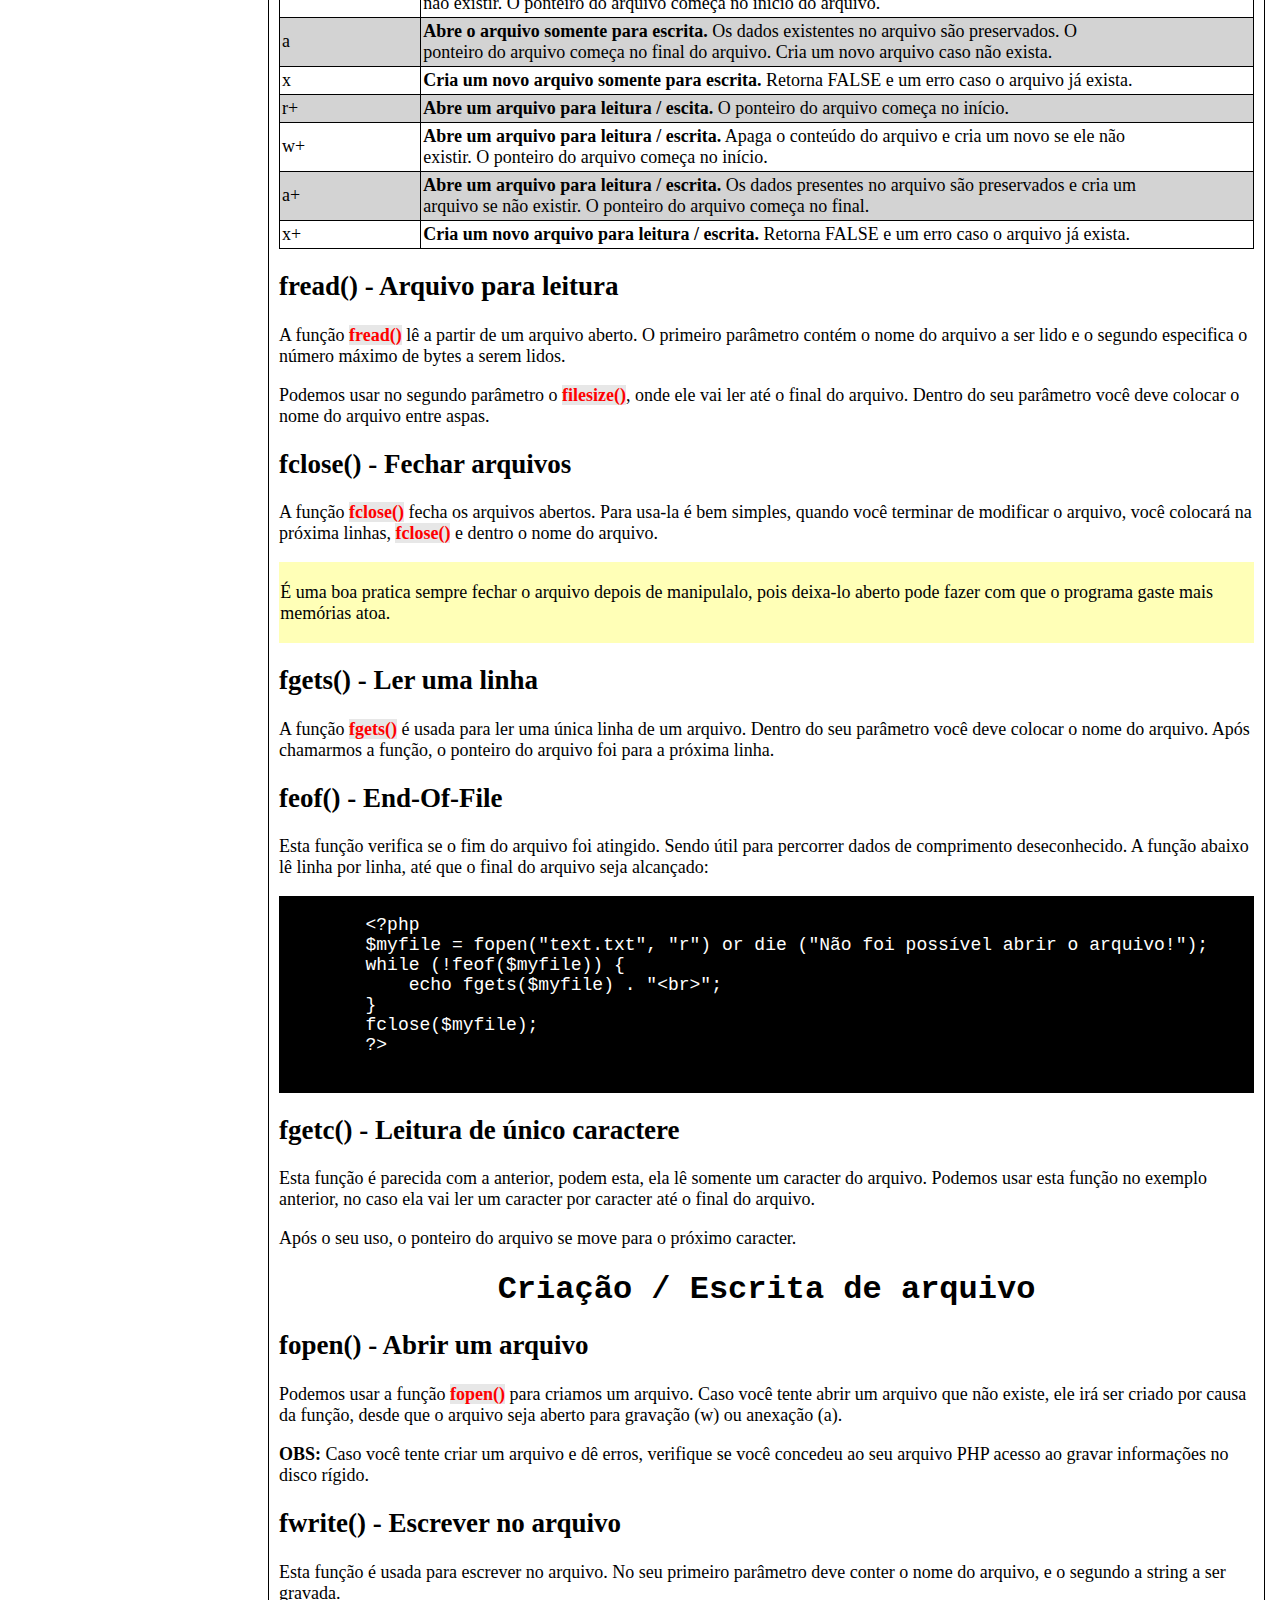
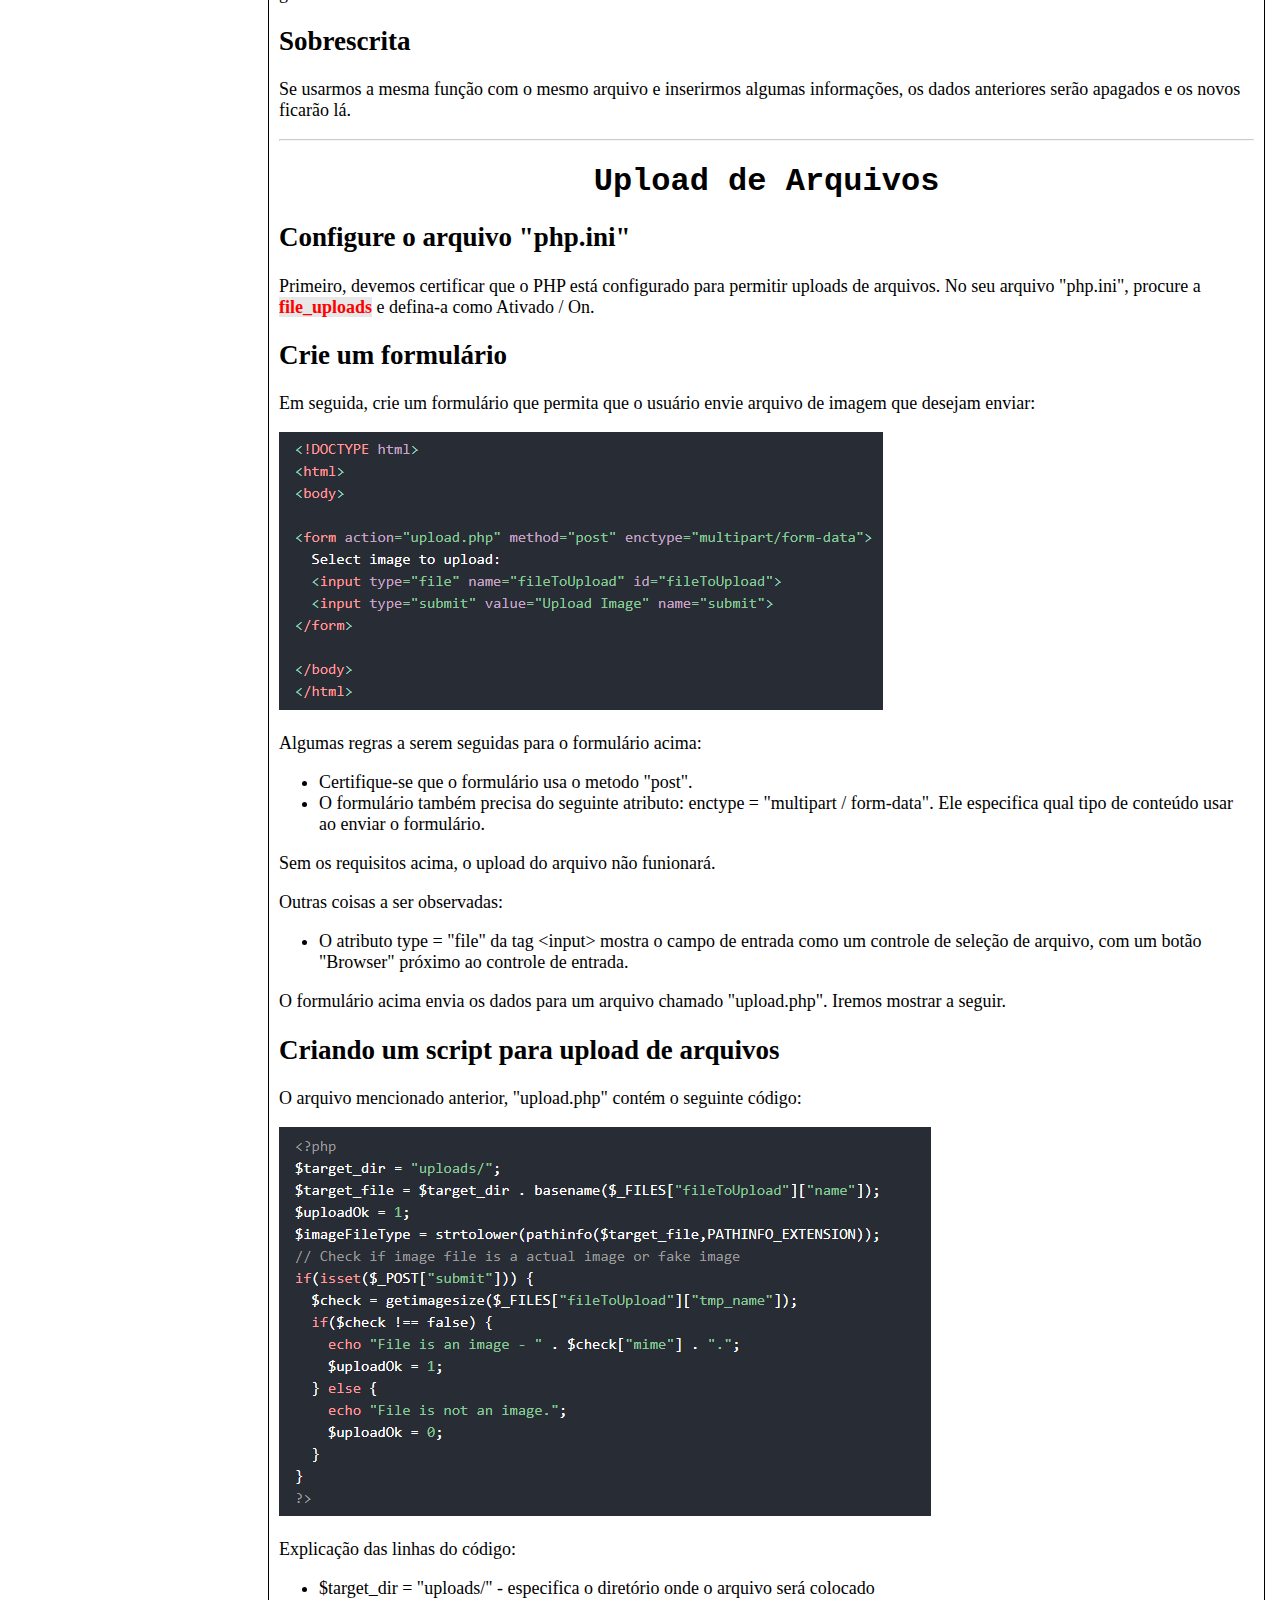
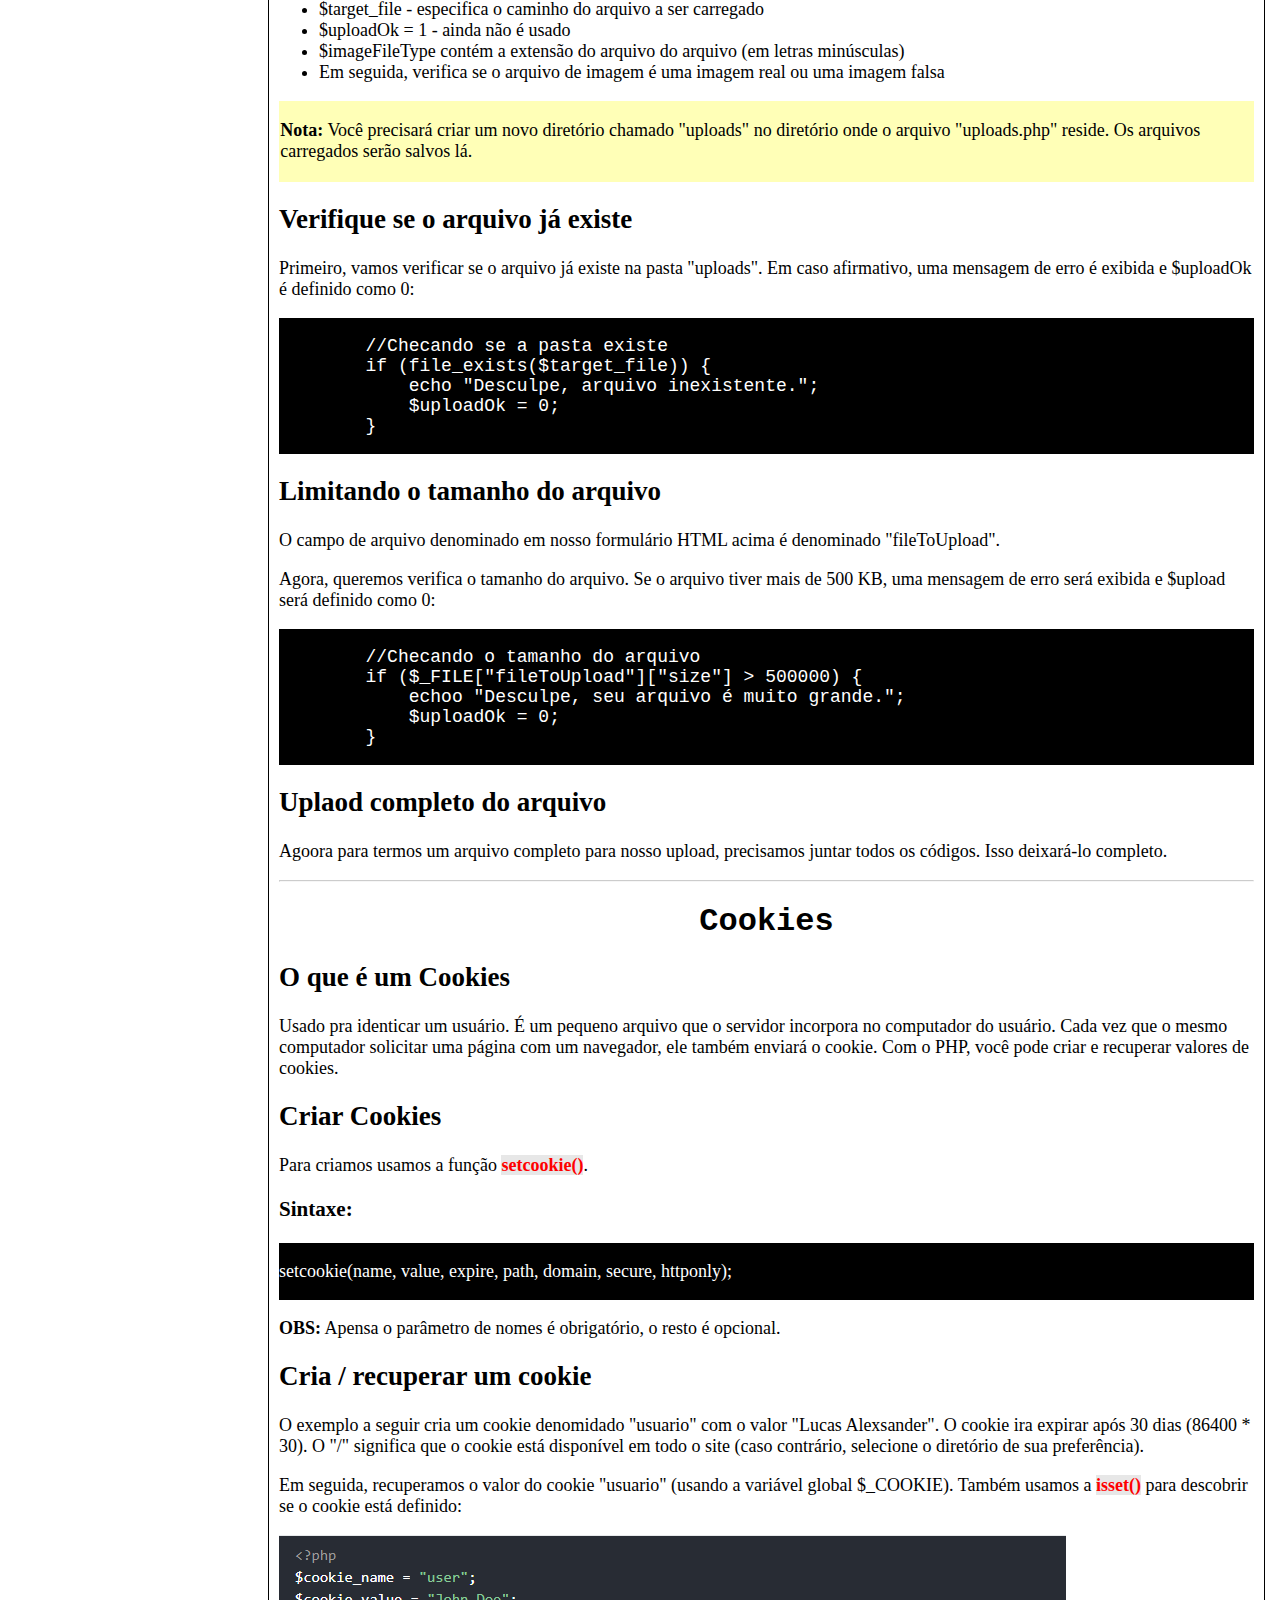
==== commit 5d988d00: "Atualizações no layout" ====
--- a/pag_2.html
+++ b/pag_2.html
@@ -9,22 +9,20 @@
         <link rel="stylesheet" href="php_function.php">
         <style>
             .left {
-                width: 20vw;
+                margin: 0px 5px;
+                width: calc(100% - 80%);
                 height: 100%;
                 padding: 8px 3px;
-                margin: 3px;
-                float: left;
                 position: fixed;
-                font-size: small;
-                overflow-y: scroll;
+                font-size: 13px;
                 background-color: lightgray;
-                border: 1px solid grey;
+                border: 1px solid black;
             }
             .meio {
                 border: 1px solid black;
                 height: 90%;
                 padding: 10px 10px;
-                width: 75vw;
+                width: calc(100% - 22%);
                 float: right;
             }
             .topo {
@@ -42,10 +40,6 @@
 
     <body style="overflow-x: hidden;">
 
-        <ul class="menu2 topo menu3">
-            <li class="menu2_text">Página 1</li>
-            <li class="menu2_text">Página 2</li>
-        </ul>
     
         <div class="left sumario">
             <h2 style="text-align: center;"><ins>Sumário</ins></h2>
@@ -81,1281 +75,1275 @@
         </div>
         
 
-        <div class="meio">
+        <div class="container">
+            <div class="meio">
+                <section>
+                    <header>
+                        <h1 id="irtopo">Continuação PHP</h1>
+                    </header>
+                <section>
+                    <header>
+                        <h1 id="forms">PHP Forms</h1>
+                    </header>
+                    <p>As superglobais PHP $_GET e $_POST são usadas para coletar dados de formulário.</p>
+                    <p>Quando o usuário preenche um formulário e clica em enviar, os dados do formulário são enviados para um processamento de um arquivo PHP. Podendo ser escolhido o method.</p>
+                    <p>Para exibir os dados enviados, você precisa simplesmente ecoar todas as variáveis. O "welcome.php" tem a seguinte aparência:</p>
+                    <form action="form.php" method="post">
+                        Name: <input type="text" name="name"><br>
+                        E-mail: <input type="text" name="email"><br>
+                        Idade: <input type="number" name="age"><br>
+                        <input type="submit">
+                    </form>
+                </section>
+    
+                <section>
+                    <header>
+                        <h2>GET vs POST</h2>
+                    </header>
+                    <p>Ambos criam uma matriz (por exemplo, matriz (chave1 => valor1, chave2 => valor2, chave3 => valor3, ...)). Esta matriz contém pares de chaves / valor, onde as chaves são os nomes dos controladores do formulário e os valores são os dados de entrada do usuário.</p>
+                </section>
+    
+                <section>
+                    <header>
+                        <h3>GET</h3>
+                    </header>
+                    <p>Os dados são visíveis na URL, tendo também limite da quantidade de informações a serem enviadas, limitação de 2.000 caracteres.</p>
+                    <p>Sendo usado para enviar dados não confidenciais.</p>
+                </section>
+    
+                <section>
+                    <header>
+                        <h3>POST</h3>
+                    </header>
+                    <p>As informações enviadas pelo post são <strong>invisíveis para outras pessoas</strong> e não tem limite de informações a enviar.</p>
+                    <p>Além disso, o POST oferece suporte a funcionalidades avançadas, como suporte para entrada binária de várias partes durante o upload de arquivos para o servidor.</p>
+                </section>
+    
+                <section>
+                    <header>
+                        <h1 id="validacao">Validação de Formulário</h1>
+                    </header>
+                    <div class="mark">
+                        <p><strong>Pense em SEGURANÇA ao processar formulários</strong></p>                    
+                    </div>
+                </section>
+    
+                <section>
+                    <header>
+                        <h2>Validação de Formulário</h2>
+                    </header>
+                    <form action="form.php" method="post">
+                        Name: <input type="text" name="name"><br><br>
+                        E-mail: <input type="text" name="email"><br><br>
+                        Website: <input type="text" name="website"><br><br>
+                        Comentário: <textarea name="comentario" rows="10" cols="30"></textarea><br><br>
+                        Gênero: <input type="radio" name="gender" value="Feminino">Feminino
+                        <input type="radio" name="gender" value="Masculino">Masculino
+                        <input type="radio" name="gedner" value="Outro">Outro
+                        <br>
+                        <input type="submit" value="Enviar">
+                    </form>
+                    <br><br>
+                    <div class="mark">
+                        <p>Usamos o $_POST para pegar o dado especifico do formulário</p>
+                    </div>
+                </section>
+    
+                <section>
+                    <header>
+                        <h2>Validar dados de Formulário</h2>
+                    </header>
+                    <p>Para sua segurança, ao criar um formulário lembre-se de colocar as seguintes informções:</p>
+                    <ul>
+                        <li><strong>htmlspacialchar()</strong> - fará com que mude os caracteres caso alguem tente invadir seu site, trocando a &lt; por <b>& lt</b></li>
+                        <li><strong>trim()</strong> - Retira caracteres desnecessários (espaços extras, tabulação, nova linha) dos dados entrado pelo usuário</li>
+                        <li><strong>stripslashes()</strong> - Remove as barras invertidas (\) dos dados entrado pelo usuário</li>
+                    </ul>
+                </section>
+            </section>
+    
+            <section>
+                <section>
+                    <header>
+                        <h1>Forumlário com Campos Obrigatórios</h1>
+                    </header>
+                    <p>Para criarmos um formulário obrigatório podemos fazer de dois modos, adcionando <b>required</b> no final do <i>input</i> ou adicionando <b>if</b> e mais uma variável para cada variável indifcando erro, e colocar o <b>empty()</b>, que se o valor for vázio você adiciona nada a ele, caso o contrário ele  recebe o dado correspondente do formulário. Feito isso, no formulário você colocará a variável de erro, no final, caso o usuário entre com nada, aparecerá um erro na tela.</p>
+                    <h3>Variáveis em PHP:</h3>
+                    <img src="img\php_variavel.png" alt="Variaveis em PHP" width="440" height="42"><br>
+                    <h3>Usando if no formulário:</h3>
+                    <img src="img\if_formulario.png" alt="Usando if em formulário PHP" width="381" height="247"><br>
+                    <h3>Estrutura das perguntas no formulário:</h3>
+                    <img src="img\perguntas_formulario.png" alt="Perguntas que aparecerão na tela no formulário" width="785" height="65"><br>
+                </section><hr><br>
+            </section>
+    
+            <section>
+                <section>
+                    <header>
+                        <h1 id="url">URL / e-mail do formulário</h1>
+                        <h2>Validar Nome</h2>
+                    </header>
+                    <p>Para validarmos um nome ou qualquer outra coisa, usamos o <b>preg_match()</b>, pois ele pesquisa uma string para o padrão, retornando verdadeiro se o padrão existir e falso caso o contrário.</p>
+                    <p>No código abaixo mostra uma maneira simples de validarmos um nome contém apenas letras, travessões, apóstrofos e espaços em branco. Caso o valor deste campo não for valido, armazene uma mensagem de erro.</p>
+                    <div class="code">
+                        <pre>$name = test_input($_POST["name"]);
+    if(!preg_macth("/^[a-zA-Z-' ]*$/", $name)) {
+        $nameErr = "Somente letras e espaços em branco.";
+    }</pre>
+                    </div>
+                </section>
+    
+                <section>
+                    <header>
+                        <h2>Validar e-mail</h2>
+                    </header>
+                    <p>Uma maneira mais fácil e segura de validar se um e-mail está bem formado é usar a função <b>filter_var()</b>.</p>
+                    <p>No código abaixo, o e-mail não estiver bem formado, armazene uma mensagem de erro:</p>
+                    <div class="code">
+                        <pre>$email = test_input($_POST["email"]);
+    if (!filter_var($email, FILTER_VALIDATE_EMAIL)) {
+        $emailErr = "Formato de e-mail inválido!";
+    }</pre>
+                    </div>                
+                </section>
+    
+                <section>
+                    <header>
+                        <h2>Validar URL</h2>
+                    </header>
+                    <p>O código a seguir mostra uma maneira de verificar a sintaxe de um endereço URL (esta expressão regular também permite traços no URL). Se a sintaxe do endereço de URL não for valida, digite uma mensagem de erro:</p>
+                    <div class="code">
+                        <pre>$website = text_input($_POST["website"]);
+    if (!preg_macth("/\b(?:(?:https?|ftp):\/\/|www\.)[-a-z0-9+&@#\/%?=~_|!:,.;]*[-a-z0-9+&@#\/%=~_|]/i",$website)) {
+        $websiteErr = "URL inválida!";
+    }</pre>
+                    </div>
+                </section>
+    
+                <section>
+                    <header>
+                        <h2>Validar nome, e-mail e URL</h2>
+                    </header>
+                    <p>Neste caso iremos juntar todos os passos anteriores e aplicar todos em um código, ficando com esta aparência:</p>
+                    <img src="" alt="" width="" height="">
+                </section>
+            </section><hr>
+    
+            <section>
+                <section>
+                    <header>
+                        <h1>Formulário Completo</h1>
+                        <h2>Mantenha os valores na forma</h2>
+                    </header>
+                    <p>Para mostrar os valores em campos de entradas depois que o usuário clica no botão enviar, adicionamos um pequeno script PHP dentro do atributo de valor dos seguintes campos de entrada: nome, email, website. No campo textarea do comentário, colocamos o script entre as tags &lt;textarea&gt; e &lt;/textarea&gt;. O pequeno script produz o valor das variáveis $name, $email, $website e $comment.</p>
+                    <p>Em seguida, também precisamos mostral qual botão de opção foi marcado. Para isso, devemos manipular o atributo marcado (não o atributo de valor para os botões de opção):</p>
+                    <img src="img\formulario_completo.png" alt="Exemplo de um formulário completo no PHP" width="870" height="413">
+                </section>
+            </section><hr>
+    
+            <section>
+                <section>
+                    <header>
+                        <h1 id="advanced">PHP Advanced</h1>
+                        <h2>Data e Hora</h2>
+                    </header>
+                    <p>Usamos a função <b>data()</b> para formatar uma data e / ou hora.</p>
+                    <h3>Sintaxe</h3>
+                    <div class="code">
+                        <p>data(format, timestamp)</p>
+                    </div>
+                </section>
+    
+                <section>
+                    <header>
+                        <h2>Marque um encotro</h2>
+                    </header>
+                    <p>o parâmetro <i>format</i> é necessário da função date(), onde especifica como formatar a data/hora.</p>
+                    <p>Alguns caracteres que estão comumente usados para data:</p>
+                    <ul>
+                        <li>d - Representa o dia do mês (01 - 31)</li>
+                        <li>m - Representa um mês (01 - 12)</li>
+                        <li>Y - Representa um ano (em quatro dígitos)</li>
+                        <li>l ('L' minúsculo) - Representa o dia da semana</li>
+                    </ul>
+                    <p>Podemos usar alguns caracteres para separa-los, como, "/", "-", ".".</p>
+                </section>
+    
+                <section>
+                    <header>
+                        <h2>Ano automático de direitos autorias</h2>
+                    </header>
+                    <p>Use a <b>date()</b> para atulizar automaticamente o ano dos direitos autorais em seu site:</p><br>
+                    <h3>Exemplo:</h3>
+                    <div class="code">
+                        <pre>%copy; 2010- &lt;?php echo date("Y");?></pre>
+                    </div>
+                </section>
+    
+                <section>
+                    <header>
+                        <h2>Ganhe um tempo</h2>
+                    </header>
+                    <p>Alguns caracteres comumnete usados para hórarios:</p>
+                    <ul>
+                        <li>H - formato de 24 horas de um hora (00 a 23)</li>
+                        <li>h - formato de 12 horas de uma hora com zeros à esquerda (01 a 12)</li>
+                        <li>i - minutos com zeros à esquerda (00 a 59)</li>
+                        <li>s - segundos com zeros à esquerda (00 a 59)</li>
+                        <li>a - ante meridiem minúsculo e Post meridiem (am ou pm)</li>
+                    </ul>
+                    <h3>Exemplo:</h3>
+                    <div class="code">
+                        <pre>&lt;?php echo "As horas são: " . date("h:i:sa");?></pre>
+                    </div><br><br>
+                    <div class="mark">
+                        <p>Observe que a função date() retornará a data/hora atual do servidor</p>
+                    </div>
+                </section>
+    
+                <section>
+                    <header>
+                        <h2>Obtenha um fuso horário</h2>
+                    </header>
+                    <p>Se a hora que você colocou em seu site não estiver correta, provavelmente é porque seu servidor está em outro pais ou configurado para um fuso horário diferente.</p>
+                    <p>Portanto, se você precisa que o horário esteja correto de acordo com um local específico, você pode definir o fuso horário que deseja usar.</p>
+                    <p>O exemplo abaixo define o fuso horário para "America / New_York" e, em seguida, exibe a hora atual no formato especificado:</p>
+                    <div class="code">
+                        <pre>&lt;?php date_default_timezone_set("America/New_York");
+    echo "O tempo é: " . date("h: i: sa");
+    ?>
+                        </pre>
+                    </div>
+                </section>
+    
+                <section>
+                    <header>
+                        <h2>Crie uma data com mktime()</h2>
+                    </header>
+                    <p>O parâmentro opcional <i>timestamp</i> na função data () especifica um timestamp. Se omitido, a data e hora atuais serão usadas (como nos exemplos acima).</p>
+                    <p>A <b>mktime()</b> retorna o caminho da data / hora Unix para uma data. O carimbo da data / hora Unix contém o número de segundos entre a época do Unix (1 Janeiro de 2020 00:00:00 GMT) e a hora especificada.</p>
+                    <h3>Sintaxe</h3>
+                    <div class="code">
+                        <p>mktime (hour, minute, second, month, day, year)</p>
+                    </div>
+                    <p>O exemplo abaixo cria uma data e hora com a <b>data()</b> de vários parâmetros na <b>mktime()</b>:</p>
+                    <h3>Exemplo:</h3>
+                    <div class="code">
+                        <pre>&lt;?php
+    $d=mktime(11, 14, 54, 8, 12, 2014);
+    echo "Data criada " . data("d-m-Y h:i:sa", %d);
+    ?&gt;
+                        </pre>
+                    </div>
+                </section>
+                
+                <section>
+                    <header>
+                        <h2>Crie uma data a partir de uma string com strtotime()</h2>
+                    </header>
+                    <p>A <b>strtotime()</b> é usada para converter uma string de data legível por humanos em um carimbo de data/hora Unix (o número de segundos desde 1º de Janeiro de 1970 00:00:00 GMT).</p>
+                    <h3>Sintaxe</h3>
+                    <div class="code">
+                        <p>strtotime(time, now)</p>
+                    </div>
+                    <h3>Exemplo</h3>
+                    <div class="code">
+                        <pre>
+                            &lt;?php
+                            %d=strtotime("10:30pm April 15 2014");
+                            echo "A data criada foi: ". date("d-m-Y h:i:sa", $d);
+                            ?&gt;
+                        </pre>
+                    </div>
+                </section>
+            </section><hr>
+    
+            <section>
+                <section>
+                    <header>
+                        <h1 id="arquivos">Arquivos de inclusão</h1>
+                    </header>
+                    <p>A instrução <b>include</b>( ou <b>require</b>) pega todo o texto / código / marcação existente no arquivo especificado e os copia para o arquivo que usa a instrução include.</p>
+                    <p>Incluir arquivos é muito útil quando você deseja incluir o mesmo PHP, HTML ou texto em várias páginas de um site.</p>
+                </section>
+                
+                <section>
+                    <header>
+                        <h2>Include e Require</h2>
+                    </header>
+                    <p>É possível inserir o conteúdo de um arquivo PHP em outro arquivo PHP (antes que o servidor o execute), com a instrução include ou querire.</p>
+                    <p><strong>As instruções include e require são identicas, exceto em caso de falha:</strong></p>
+                    <ul>
+                        <li><b>require</b> - Irá produzir um erro fatal (E_COMPILE_ERROR) e para o script.</li>
+                        <li><b>include</b> - Só produzirá um aviso (E_WARRING) e o script continuará.</li>
+                    </ul>
+                    <p>Portanto, se você quiser que a executação continue e mostre aos usuários a saída, mesmo se o arquivo de inclusão estiver ausente, use a instrução include. Caso contrário, no caso do FrameWork, CMS ou uma codificação de aplicativo PHP complexa, sempre use a instrução <b>require</b> para incluir um arquivo de chave para o fluxo de execucão. Isso ajudará a evitar o comprometimento da segurança e integridade do aplicativo, caso um arquivo de chave esteja acidentalemente perdido.</p>
+                    <p>Incluir arquivos economiza muito trabalho. Isso significa que você pode criar um cabeçalho, rodapé ou arquivo de menu padrão para todas as suas páginas da web. Então, quando o cabeçalho precisar ser atualizado, você só precisa atualizar o arquivo de inclusão do cabeçalho.</p>
+                    <h3>Sintaxe</h3>
+                    <div class="code">
+                        <pre>
+                            include 'filename';
+                                or
+                            require 'filename';</pre>
+                    </div>
+                    <h3>Include exemplo:</h3>
+                    <p>Suponha que temos um arquivo de rodapé padrão chamado "footer.php", que se parece com isto:</p>
+                    <div class="code">
+                        <pre>
+                            &lt;?php
+                            echo "&lt;p&gt;Copyright &copy; 1999-" . date("Y") . "W3Schools.com&lt;p&gt;;"
+                            ?&gt;</pre>
+                    </div>
+                    <p>Usando no HTML:</p>
+                    <img src="img\footer.png" alt="Exemplo do uso do include no HTML" width="442" height="237">
+                </section>
+    
+                <section>
+                    <header>
+                        <h3>Exemplo 2:</h3>
+                    </header>
+                    <p>Suponha que temos um arquivo de menu padrão chamado "menu.php":</p>
+                    <img src="img\menu_include.png" alt="Usando o include para colocar o menu no HTML" width="497" height="169">
+                    <p>Todas as páginas do site devem usar esse arquivo de menu. Veja como isso pode ser feito (estamos usando um elemento &lt;div&gt; para que o menu possa ser facilmente estilizado com CSS posteriormente):</p>
+                    <img src="img\html_menu.png" alt="Usando o include para colocar o menu no HTML" width="448" height="280">
+                </section>
+    
+                <section>
+                    <header>
+                        <h3>Exemplo 3:</h3>
+                    </header>
+                    <p>Suponha que você tem um arquivo chamado "vars.php", com algumas variáveis definidas:</p>
+                    <img src="img\exemplo3_include.png" alt="Usando o include" width="237" height="101">
+                    <p>Então, se incluirmos o arquivo "vargs.php", as variáveis podem ser usadas no arquivo de chamada:</p>
+                    <img src="img\exemplo3_include(1).png" alt="Usando o include" width="367" height="237">
+                </section>
+    
+                <section>
+                    <header>
+                        Include vs Require
+                    </header>
+                    <p>O <b>require</b> também é usada para incluir um arquivo de código no PHP.</p>
+                    <p>No entanto, há uma grande diferença entre incluir e exigir; quando um arquivo é incluído com o <b>include</b> e o PHP não consegue encontrá-lo, o script continuará a ser executado:</p>
+                    <img src="img\exemplo3_include(1).png" alt="Usando o include" width="367" height="237">
+                    <p>Se fizermos o mesmo com o <b>require</b>, a instrução echo não será executada porque a execução do script termina depois que a <b>require</b> retorna um erro fatal:</p>
+                    <img src="img/exemplo_require.png" alt="Usando o require no HTML" width="334" height="238">
+                    <div class="mark">
+                        <p>Use o <b>require</b> quando o arquivo for exibido pelo aplicativo.</p>
+                        <p>Use o <b>include</b> quando o arquivo não for necessário e o aplicativo deve continuar quando o arquivo não for encontrado.</p>
+                    </div>
+                </section>
+            </section><hr>
+            
+            <section>
+                <section>
+                    <header>
+                        <h1 id="manipulacao">Manipulação de arquivos</h1>
+                    </header>
+                    <p>PHP tem várias funções para criar, ler, enviar e editar arquivos.</p>
+                    <div class="mark">
+                        <h3>Tenha cuidado ao manipular arquivos</h3>
+                        <p>Os erros mais comuns ao manipularmos algum arquivo são,editar o arquivo errado, encher o disco rígido com dados inúteis e exibir o conteúdo de um arquivo acidentamente.</p>
+                    </div>
+                </section>
+                
+                <section>
+                    <header>
+                        <h2>Função readfile()</h2>
+                    </header>
+                    <p>A <b>readfile()</b> lê um arquivo e o grava no buffer de saída.</p>
+                    <p>Suponha que temos um texto chamado "webdictionary.txt", armazenado no servidor, que se prarece com este:</p>
+                    <img src="img\exemplo_de_servidor.png" alt="Exemplo de um servidor" width="359" height="168">
+                    <p>O código para ler o arquivo e gravá-lo no buffer de saída é o seguinte (a <b>readfile()</b> função retorna o número de bytes lidos em caso de sucesso):</p>
+                    <img src="img\readfile_exemplo.png" alt="Exemplo do uso do readfile" width="330" height="80">
+                    <p>O <b>readfile</b> é útil se tudo o que você deseja fazer é abrir um arquivo e ler o seu conteúdo.</p>
+                </section><hr>
+    
+                <section>
+                    <header>
+                        <h1 id="arquivolido">Arquivo Aberto / lido</h1>
+                    </header>
+                    <p>Para abrirmos um arquivo usamos a função <b>fopen()</b>, esta quando usamos esta função podemos fazer mais coisas que o <b>readfile()</b>.</p>
+                    <p>O primeiro parâmetro quando usamos o <b>fopen()</b> contém o nome do arquivo entre aspas, e segundo especifica qual modo será aberto. Caso não conseguimos abrir o arquivo podemos deixar uma mensagem, como no exemplo abaixo:</p>
+                    <div class="code">
+                        <pre>
+        &lt;?php
+        $myfile = fopen ("texte.txt", "r") or die ("Não foi possível abrir o arquivo!");
+        echo fread($myfile, filezie("texte.txt"));
+        fclose($myfile);
+        ?&gt;</pre>
+                    </div>
+                    <p>Podemos abrir os arquivos da seguinte forma:</p>
+                    <table>
+                        <tr>
+                            <th>Modos</th>
+                            <th>Descrição</th>
+                        </tr>
+                        <tr>
+                            <td>r</td>
+                            <td><strong>Abre o arquivo somente para leitura.</strong> O ponteiro do arquivo começa no início do arquivo.</td>
+                        </tr>
+                        <tr>
+                            <td>w</td>
+                            <td><strong>Abre o arquivo somente para escrita.</strong> Apaga o conteúdo do arquivo ou cria um novo arquivo se não existir. O ponteiro do arquivo começa no início do arquivo.</td>
+                        </tr>
+                        <tr>
+                            <td>a</td>
+                            <td><strong>Abre o arquivo somente para escrita.</strong> Os dados existentes no arquivo são preservados. O ponteiro do arquivo começa no final do arquivo. Cria um novo arquivo caso não exista.</td>
+                        </tr>
+                        <tr>
+                            <td>x</td>
+                            <td><strong>Cria um novo arquivo somente para escrita.</strong> Retorna FALSE e um erro caso o arquivo já exista.</td>
+                        </tr>
+                        <tr>
+                            <td>r+</td>
+                            <td><strong>Abre um arquivo para leitura / escita.</strong> O ponteiro do arquivo começa no início.</td>
+                        </tr>
+                        <tr>
+                            <td>w+</td>
+                            <td><strong>Abre um arquivo para leitura / escrita.</strong> Apaga o conteúdo do arquivo e cria um novo se ele não existir. O ponteiro do arquivo começa no início.</td>
+                        </tr>
+                        <tr>
+                            <td>a+</td>
+                            <td><strong>Abre um arquivo para leitura / escrita.</strong> Os dados presentes no arquivo são preservados e cria um arquivo se não existir. O ponteiro do arquivo começa no final.</td>
+                        </tr>
+                        <tr>
+                            <td>x+</td>
+                            <td><strong>Cria um novo arquivo para leitura / escrita.</strong> Retorna FALSE e um erro caso o arquivo já exista.</td>
+                        </tr>
+                    </table>
+                </section>
+    
+                <section>
+                    <header>
+                        <h2>fread() - Arquivo para leitura</h2>
+                    </header>
+                    <p>A função <b>fread()</b> lê a partir de um arquivo aberto. O primeiro parâmetro contém o nome do arquivo a ser lido e o segundo especifica o número máximo de bytes a serem lidos.</p>
+                    <p>Podemos usar no segundo parâmetro o <b>filesize()</b>, onde ele vai ler até o final do arquivo. Dentro do seu parâmetro você deve colocar o nome do arquivo entre aspas.</p>
+                </section>
+    
+                <section>
+                    <header>
+                        <h2>fclose() - Fechar arquivos</h2>
+                    </header>
+                    <p>A função <b>fclose()</b> fecha os arquivos abertos. Para usa-la é bem simples, quando você terminar de modificar o arquivo, você colocará na próxima linhas, <b>fclose()</b> e dentro o nome do arquivo.</p>
+                    <div class="mark">
+                        <p>É uma boa pratica sempre fechar o arquivo depois de manipulalo, pois deixa-lo aberto pode fazer com que o programa gaste mais memórias atoa.</p>
+                    </div>
+                </section>
+    
+                <section>
+                    <header>
+                        <h2>fgets() - Ler uma linha</h2>
+                    </header>
+                    <p>A função <b>fgets()</b> é usada para ler uma única linha de um arquivo. Dentro do seu parâmetro você deve colocar o nome do arquivo. Após chamarmos a função, o ponteiro do arquivo foi para a próxima linha.</p>
+                </section>
+    
+                <section>
+                    <header>
+                        <h2>feof() - End-Of-File</h2>
+                    </header>
+                    <p>Esta função verifica se o fim do arquivo foi atingido. Sendo útil para percorrer dados de comprimento deseconhecido. A função abaixo lê linha por linha, até que o final do arquivo seja alcançado:</p>
+                    <div class="code">
+                        <pre>
+        &lt;?php
+        $myfile = fopen("text.txt", "r") or die ("Não foi possível abrir o arquivo!");
+        while (!feof($myfile)) {
+            echo fgets($myfile) . "&lt;br&gt;";
+        }
+        fclose($myfile);
+        ?&gt;
+                        </pre>
+                    </div>
+                </section>
+    
+                <section>
+                    <header>
+                        <h2>fgetc() - Leitura de único caractere</h2>
+                    </header>
+                    <p>Esta função é parecida com a anterior, podem esta, ela lê somente um caracter do arquivo. Podemos usar esta função no exemplo anterior, no caso ela vai ler um caracter por caracter até o final do arquivo.</p>
+                    <p>Após o seu uso, o ponteiro do arquivo se move para o próximo caracter.</p>
+                </section>
+            </section>
+    
             <section>
                 <header>
-                    <h1 id="irtopo">Continuação PHP</h1>
+                    <h1>Criação / Escrita de arquivo</h1>
                 </header>
+                <section>
+                    <header>
+                        <h2>fopen() - Abrir um arquivo</h2>
+                    </header>
+                    <p>Podemos usar a função <b>fopen()</b> para criamos um arquivo. Caso você tente abrir um arquivo que não existe, ele irá ser criado por causa da função, desde que o arquivo seja aberto para gravação (w) ou anexação (a).</p>
+                    <p><strong>OBS:</strong> Caso você tente criar um arquivo e dê erros, verifique se você concedeu ao seu arquivo PHP acesso ao gravar informações no disco rígido.</p>
+                </section>
+                
+                <section>
+                    <header>
+                        <h2>fwrite() - Escrever no arquivo</h2>
+                    </header>
+                    <p>Esta função é usada para escrever no arquivo. No seu primeiro parâmetro deve conter o nome do arquivo, e o segundo a string a ser gravada.</p>
+                </section>
+                
+                <section>
+                    <header>
+                        <h2>Sobrescrita</h2>
+                    </header>
+                    <p>Se usarmos a mesma função com o mesmo arquivo e inserirmos algumas informações, os dados anteriores serão apagados e os novos ficarão lá.</p>
+                </section>
+            </section><hr>
+    
             <section>
                 <header>
-                    <h1 id="forms">PHP Forms</h1>
+                    <h1 id="upload">Upload de Arquivos</h1>
                 </header>
-                <p>As superglobais PHP $_GET e $_POST são usadas para coletar dados de formulário.</p>
-                <p>Quando o usuário preenche um formulário e clica em enviar, os dados do formulário são enviados para um processamento de um arquivo PHP. Podendo ser escolhido o method.</p>
-                <p>Para exibir os dados enviados, você precisa simplesmente ecoar todas as variáveis. O "welcome.php" tem a seguinte aparência:</p>
-                <form action="form.php" method="post">
-                    Name: <input type="text" name="name"><br>
-                    E-mail: <input type="text" name="email"><br>
-                    Idade: <input type="number" name="age"><br>
-                    <input type="submit">
-                </form>
+    
+                <section>
+                    <header>
+                        <h2>Configure o arquivo "php.ini"</h2>
+                    </header>
+                    <p>Primeiro, devemos certificar que o PHP está configurado para permitir uploads de arquivos. No seu arquivo "php.ini", procure a <b>file_uploads</b> e defina-a como Ativado / On.</p>
+                </section>
+                
+                <section>
+                    <header>
+                        <h2>Crie um formulário</h2>
+                    </header>
+                    <p>Em seguida, crie um formulário que permita que o usuário envie arquivo de imagem que desejam enviar:</p>
+                    <img src="img\formulario_upload.png" alt="Exemplo de upload de arquivos em PHP" width="604" height="278">
+                    <p>Algumas regras a serem seguidas para o formulário acima:</p>
+                    <ul>
+                        <li>Certifique-se que o formulário usa o metodo "post".</li>
+                        <li>O formulário também precisa do seguinte atributo: enctype = "multipart / form-data". Ele especifica qual tipo de conteúdo usar ao enviar o formulário.</li>
+                    </ul>
+                    <p>Sem os requisitos acima, o upload do arquivo não funionará.</p>
+                    <p>Outras coisas a ser observadas:</p>
+                    <ul>
+                        <li>O atributo type = "file" da tag &lt;input&gt; mostra o campo de entrada como um controle de seleção de arquivo, com um botão  "Browser" próximo ao controle de entrada.</li>
+                    </ul>
+                    <p>O formulário acima envia os dados para um arquivo chamado "upload.php". Iremos mostrar a seguir.</p>
+                </section>
+    
+                <section>
+                    <header>
+                        <h2>Criando um script para upload de arquivos</h2>
+                    </header>
+                    <p>O arquivo mencionado anterior, "upload.php" contém o seguinte código:</p>
+                    <img src="img\codigo_para_upload_de_arquivos.png" alt="Código em HTML para upload de arquivos" width="652" height="389">
+                    <p>Explicação das linhas do código:</p>
+                    <ul>
+                        <li>$target_dir = "uploads/" - especifica o diretório onde o arquivo será colocado</li>
+                        <li>$target_file - especifica o caminho do arquivo a ser carregado</li>
+                        <li>$uploadOk = 1 - ainda não é usado</li>
+                        <li>$imageFileType contém a extensão do arquivo do arquivo (em letras minúsculas)</li>
+                        <li>Em seguida, verifica se o arquivo de imagem é uma imagem real ou uma imagem falsa</li>
+                    </ul>
+                    <div class="mark">
+                        <p><strong>Nota:</strong> Você precisará criar um novo diretório chamado "uploads" no diretório onde o arquivo "uploads.php" reside. Os arquivos carregados serão salvos lá.</p>
+                    </div>
+                </section>
+    
+                <section>
+                    <header>
+                        <h2>Verifique se o arquivo já existe</h2>
+                    </header>
+                    <p>Primeiro, vamos verificar se o arquivo já existe na pasta "uploads". Em caso afirmativo, uma mensagem de erro é exibida e $uploadOk é definido como 0:</p>
+                    <div class="code">
+                        <pre>
+        //Checando se a pasta existe
+        if (file_exists($target_file)) {
+            echo "Desculpe, arquivo inexistente.";
+            $uploadOk = 0;
+        }</pre>
+                    </div>
+                </section>
+                
+                <section>
+                    <header>
+                        <h2>Limitando o tamanho do arquivo</h2>
+                    </header>
+                    <p>O campo de arquivo denominado em nosso formulário HTML acima é denominado "fileToUpload".</p>
+                    <p>Agora, queremos verifica o tamanho do arquivo. Se o arquivo tiver mais de 500 KB, uma mensagem de erro será exibida e $upload será definido como 0:</p>
+                    <div class="code">
+                        <pre>
+        //Checando o tamanho do arquivo
+        if ($_FILE["fileToUpload"]["size"] > 500000) {
+            echoo "Desculpe, seu arquivo é muito grande.";
+            $uploadOk = 0;
+        }</pre>
+                    </div>
+                </section>
+                
+                <section>
+                    <header>
+                        <h2>Uplaod completo do arquivo</h2>
+                    </header>
+                    <p>Agoora para termos um arquivo completo para nosso upload, precisamos juntar todos os códigos. Isso deixará-lo completo.</p>
+                </section>
+            </section><hr>
+    
+            <section>
+                <header>
+                    <h1 id="cookies">Cookies</h1>
+                </header>
+    
+                <section>
+                    <header>
+                        <h2>O que é um Cookies</h2>
+                    </header>
+                    <p>Usado pra identicar um usuário. É um pequeno arquivo que o servidor incorpora no computador do usuário. Cada vez que o mesmo computador solicitar uma página com um navegador, ele também enviará o cookie. Com o PHP, você pode criar e recuperar valores de cookies.</p>
+                </section>
+    
+                <section>
+                    <header>
+                        <h2>Criar Cookies</h2>
+                    </header>
+                    <p>Para criamos usamos a função <b>setcookie()</b>.</p>
+                    <h3>Sintaxe:</h3>
+                    <div class="code">
+                        <p>setcookie(name, value, expire, path, domain, secure, httponly);</p>
+                    </div>
+                    <p><strong>OBS:</strong> Apensa o parâmetro de nomes é obrigatório, o resto é opcional.</p>
+                </section>
+    
+                <section>
+                    <header>
+                        <h2>Cria / recuperar um cookie</h2>
+                    </header>
+                    <p>O exemplo a seguir cria um cookie denomidado "usuario" com o valor "Lucas Alexsander". O cookie ira expirar após 30 dias (86400 * 30). O "/" significa que o cookie está disponível em todo o site (caso contrário, selecione o diretório de sua preferência).</p>
+                    <p>Em seguida, recuperamos o valor do cookie "usuario" (usando a variável global $_COOKIE). Também usamos a <b>isset()</b> para descobrir se o cookie está definido:</p>
+                    <img src="img\cookie.png" alt="Exemplo de aplicação de um cookie no PHP" width="787" height="434">
+                    <p>O <b>setcookie()</b> deve aparecer antes da tag &lt;html&gt;.</p>
+                    <p><strong>Nota:</strong> O valor do cookie é automaticamente codificado por URL ao enviar o cookie e automaticamente decodificado quando recebido (para evitar a codificação de URL, use em seu lugar <b>setrawcookie()</b>).</p>
+                </section>
+    
+                <section>
+                    <header>
+                        <h2>Modificando um Cookie</h2>
+                    </header>
+                    <p>Para modifica-lo, basta alterar os dados inseridos dentro da função <b>setcookie()</b>.</p>
+                </section>
+    
+                <section>
+                    <header>
+                        <h2>Excluir um Cookie</h2>
+                    </header>
+                    <p>Para excluir, basta alterar a data da função <b>setcookie()</b> para uma data no passado.</p>
+                </section>
+    
+                <section>
+                    <header>
+                        <h2>Verifique se os Cookies estão habilitados</h2>
+                    </header>
+                    <p>Para verificarmos, iremos usar o count() para verificar se existe mais de um dado dentro do cookie ele está habilitado, caso contrário, desabilitado.</p>
+                </section>
+            </section><hr>
+    
+            <section>
+                <header>
+                    <h1 id="sessao">Sessões</h1>
+                </header>
+                <p>Uma sessão é uma forma de armazenar informções (em variáveis) a serem usadas em varias páginas.</p>
+                <p>Ao contrário de um cookie, as informações não são armazenadas no computador do usuário.</p>
+                <section>
+                    <header>
+                        <h2>O que é uma Sessão?</h2>
+                    </header>
+                    <p>Ao trabalhar em um aplicativo, você o abre, faz alterações e logo em seguida o fecha. Isso é muito parecido com uma sessão. Mas temos um problema, quando fazemos isso em um computador, ele sabe quem você é, mas quando fazemos isso na web, ela não te reconhece, porque endereço HTTP não mantém o estado.</p>
+                    <p>As variáveis de sessão resolvem este problema, pois elas armazenam informações do usuário para serem usadas em várias páginas (por exemplo, nome de usuário, cor favorita etc...). Por padrão, as variáveis de sessão duram até que o usuário feche o navegador.</p>
+                    <p>Então, as variáveis de sessão contêm informações de um único usuário e estão disponíveis para todas as páginas em um aplicativo.</p>
+                </section>
+    
+                <section>
+                    <header>
+                        <h2>Iniciar um Sessão</h2>
+                    </header>
+                    <p>Uma sessão é iniciada usando <b>session_start()</b>. Variáveis de sessão são definidas com a variável global: $_SESSION.</p>
+                    <p>Vamos criar uma página chamada "demo_session1.php". Nesta página, iniciaremos uma nova sessão e definimos algumas variáveis de sessão:</p>
+                    <img src="img\sessao.png" alt="Exemplo de uma sessão no PHP simples" width="481" height="392">
+                    <p><strong>OBS:</strong> A varável de sessão deve ficar antes do início da tag HTML.</p>
+                </section>
+    
+                <section>
+                    <header>
+                        <h2>Obter valores de variáveis de sessão</h2>
+                    </header>
+                    <p>A seguir, criaremos outra página chamada "demo_session2". A partir desta página, acessaremos as informações da sessão que definimos na primeira página ("demo_session1").</p>
+                    <p>Observer que as variáveis de sessão não são passadas individualemente para cada nova página, em vez disso, são recuperadas da sessão que abrimos no início de cada página (<b>sesscion_start()</b>).</p>
+                    <p>Observe que todos os valores das variáveis são armazenadas na variável global: $_SESSION:</p>
+                    <img src="img\sessao(1).png" alt="Passando informções de uma página para outras" width="481" height="392">
+                    <p>Outra maneira de passarmos essas informações é usando a variável global dentro do <b>print_r()</b>. Exemplo:</p>
+                    <img src="img\sessao(2).png" alt="Outro modo de passar informações de uma página para a outra" width="301" height="302">
+                    <div class="mark">
+                        <p><strong>Como funciona? Como ele sabe que sou eu?</strong></p>
+                        <p>A maioria das sessões define uma chave de usuário no computador que se parece com isso: 765487cf34ert8dede5a562e4f3a7e12. Em seguida, quando uma sessão é aberta em outra página, ela verifica o computador em busca de uma chave de usuário. Se houve correspondência, ela acessa aquela sessão, caso contrário, ele inícia uma nova sessão.</p>
+                    </div>
+                </section>
+    
+                <section>
+                    <header>
+                        <h2>Modificar uma variável de uma Sessão</h2>
+                    </header>
+                    <p>Para alterar a variável de uma sessão basta substitui-la na nova página usando a variável global $_SESSION.</p>
+                </section>
+    
+                <section>
+                    <header>
+                        <h2>Destrua uma sessão</h2>
+                    </header>
+                    <p>Para removermos todas as variáveis de uma sessão e destruir, use <b>session_unset()</b> e <b>session_destroy()</b>:</p>
+                    <ul>
+                        <li>session_unset() - Remove todas as variáveis da sessão</li>
+                        <li>session_destroy() - Destroi a a sessão</li>
+                    </ul>
+                </section>
+            </section><hr>
+    
+            <section>
+                <header>
+                    <h1 id="filtros">Filtros</h1>
+                </header>
+                <p>Validating data = Determina se os dados estão na forma adaqueda</p>
+                <p>Sanitilizing data = Remove qualquer caractere ilegal dos dados</p>
+                <section>
+                    <header>
+                        <h2>A extensão do filtro</h2>
+                    </header>
+                    <p>Filtros são usados para validar e higienizar a entrada externa.</p>
+                    <p>A extensão do filtro tem muitas das funções necessárias para verificar a entrada do usuário e é projetada para tornar a validação de dados mais fácil e rápida.</p>
+                    <p>A função <b>filter_list()</b> pode ser usada para listar o que a extensão do filtro oferece:</p>
+                    <img src="img\filter.png" alt="Exemplo de aplicação do filter em PHP" width="739" height="256">
+                </section>
+    
+                <section>
+                    <header>
+                        <h2>Por que usar filtros?</h2>
+                    </header>
+                    <p>Muitos aplicativos da web recebem entradas externas. A entrada / dados externos podem ser:</p>
+                    <ul>
+                        <li>Entrada do usuário a partir de um formulário</li>
+                        <li>Cookies</li>
+                        <li>Dados de serviços da web</li>
+                        <li>Variáveis de servidor</li>
+                        <li>Resultados da consulta de banco de dados</li>
+                    </ul>
+                    <div class="mark">
+                        <p><strong>Você deve sempre validar os dados externos!</strong></p>
+                        <p>Dados inválidados enviados podem levar a problemas de segurança e quebrar sua página web. Ao usar filtros, você pode ter certeza que seu aplicativo receberá a entrada correta!</p>
+                    </div>
+                </section>
+    
+                <section>
+                    <header>
+                        <h2>filter_var()</h2>
+                    </header>
+                    <p>A função <b>filter_var()</b> valida e limpa os dados. Filtrando uma única variável com um filtro especifico. São necessários dois dados:</p>
+                    <ul>
+                        <li>A variável que você deseja verificar</li>
+                        <li>O tipo de cheque a usar</li>
+                    </ul>
+                </section>
+    
+                <section>
+                    <header>
+                        <h2>Sanitize a String</h2>
+                    </header>
+                    <p>A função <b>filter_var()</b> pode ser usada para remover todas as tags HTML de uma string.</p>
+                    <img src="img\sanitize.png" alt="Usando o filter_var() para remover todas as tags HTML" width="508" height="127">
+                    <p>Assim removendo as tags h1 - h6.</p>
+                </section>
+    
+                <section>
+                    <header>
+                        <h2>Validar um inteiro</h2>
+                    </header>
+                    <p>Podemos usar a função <b>filter_var()</b> para verificar se a variável é inteira ou não. Para verificarmos, colocamos primeiro a variável e logo em seguida FILTER_VALIDATE_INT.</p>
+                    <h3>Filter_var() e o problema com 0</h3>
+                    <p>Se colocarmos um 0 usando o código que foi dito acima, a função retorna "Não é inteiro". Para resolvermos isso, temos que colocar duas condições para o <b>if</b>, uma sendo a mesma que a de cima "<i>if (filter_var($int, FILTER_VALIDATE_INT) == true || filter_var($int, FILTER_VALIDATE_INT) == 0)</i>, temos que colocar que a condição tem que ser igual a zero.</p>
+                </section>
+    
+                <section>
+                    <header>
+                        <h2>Limpe e valide um endereço de e-mail</h2>
+                    </header>
+                    <p>Usamos o filter_var() junto com o FILTER_SANITIZE_EMAIL para limpar todos os caracteres ilegais do e-mail, logo em seguida, vamos verificar o e-mail usando filter_var e FILTER_VALIDATE_EMAIL.</p>
+                </section>
+    
+                <section>
+                    <header>
+                        <h2>Limpe e valide um URL</h2>
+                    </header>
+                    <p>Para efetuarmos essa limpesa usamos praticamente o mesmo código para limpar o e-mail, mas trocamos o final dele para URL, feito isso será praticamente a mesma coisa.</p>
+                </section>
+            </section><hr>
+    
+            <section>
+                <section>
+                    <header>
+                        <h1 id=advancedfilter>Filtro Avançado</h1>
+                        <h2>Validar um número inteiro dentro de um intervalo</h2>
+                    </header>
+                    <p>Vamos usar o filter_var() para verificar se uma variável é do tipo INT e entre 1 a 200:</p>                 
+                </section>
+    
+                <section>
+                    <header>
+                        <h2>Validar endereço IPv6</h2>
+                    </header>
+                    <p>Para validarmos um ip, vamos usar o FILTER_VALIDATE_IP e o FILTER_FLAG_IPV6, passando por esses teste vamos conseguir saber se o ip é valido ou não.</p>
+                </section>
+    
+                <section>
+                    <header>
+                        <h2>Validar URL - deve conter QueryString</h2>
+                    </header>
+                    <p>O exemplo a seguir usa a função <b>filter_var()</b> para verificar se a variável $url é um URL com uma string de consulta:</p>
+                    <img src="img\filter_var.png" alt="Usando o filter_var() para verificar se uma variável url é uma URL com uma string de consulta" width="755" height="216">
+                </section>
+    
+                <section>
+                    <header>
+                        <h2>Remover caracteres com valor ASCII>127</h2>
+                    </header>
+                    <p>Vamos usar o filter_var juntamente com FILTER_SANITIZE_STRING e FILTER_FLAG_STRIP_HIGH para remover todos as tags e os caracteres com valor ASCC&gt;127. </p>
+                </section>
+            </section><hr>
+    
+            <section>
+                <section>
+                    <header>
+                        <h1 id="retorno">Função de retorno de chamada</h1>
+                    </header>
+                    <p>É um função que é passada de argumento para outra função. Qualquer função existente pode ser usada como função de retorno de chamada. Para usar uma função como retorno, passe uma string contendo o nome da função como o argumento de outra função.</p>
+                    <p><b>array_map()</b> função para calcular o comprimento de cada string em uma matriz.</p>
+                </section>
+    
+                <section>
+                    <header>
+                        <h2>Retorno de chamada em funções definidas pelo usuário</h2>
+                    </header>
+                    <p>Funções e métodos definidos pelo usuário também podem ser funções de retorno de chamada como argumentos. Para usar funções de retorno de chamada dentro de uma função ou método definido pelo usuário, chame-o adcionando parênteses à variáveis e passe os argumentos como nas funções normais.</p>
+                    <p>Podendo chamar um função dentro de outra função mas para isso não colocamos o <i>$</i>.</p>
+                </section>
+            </section><hr>
+    
+            <section>
+                <section>
+                    <header>
+                        <h1 id="json">JSON</h1>
+                    </header>
+                    <p>JSON, significa JavaScript Object Notation e é uma sintaxe para armazenar e trocar dados. Como o formato JSON é um formato baseado em texto, ele pode ser facilmente enviado de um servidor e usado como formato de dados por qualquer linguagem de programação.</p>
+                    <p>Duas funções de JSON:</p>
+                    <ul>
+                        <li><b>json_encode()</b></li>
+                        <li><b>json_decode()</b></li>
+                    </ul>
+                </section>
+    
+                <section>
+                    <header>
+                        <h2>json_encode()</h2>
+                    </header>
+                    <p>É usado para codificar uma valor para o formato JSON.</p>
+                    <p>Podemos codificar uma matriz associativa em um objeto JSON.</p>
+                </section>
+    
+                <section>
+                    <header>
+                        <h2>json_decode()</h2>
+                    </header>
+                    <p>É usada para decodificar um objeto JSON em um obejto PHP ou um array associativo.</p>
+                    <div class="code">
+                        <p>var_dump(json_deconde($jsonobj));</p>
+                    </div>
+                    <p>A função <b>json_decode()</b> retorna um objeto por padrão. Tendo em segundo parâmetro e, quando definido como verdadeiro, os obsjeto JSON são codificados em matrizes associativas.</p>
+                    <div class="code">
+                        <p>var_dump(json_decode($jsonobj, true));</p>
+                    </div>
+                </section>
+    
+                <section>
+                    <header>
+                        <h2>Acessando os valores decodificados</h2>
+                    </header>
+                    <p>Exemplo para acessar valores de um objeto:</p>
+                    <img src="img\json_decode.png" alt="Exemplo para acessar valores de um objeto usando json_decode()" width="564" height="213">
+                    <p>Outro exemplo para acessar valores de uma matriz associativa:</p>
+                    <img src="img\json_decode(1).png" alt="Exemplo para acessar valores de uma matriz associativa usando json_decode()" width="484" height="213">
+                </section>
+    
+                <section>
+                    <header>
+                        <h2>Looping pelos valores</h2>
+                    </header>
+                    <p>Você também pode percorrer os valores com loop <b>feach()</b>:</p>
+                    <img src="img\feach.png" alt="Usando o feach() para percorrer todo o looping da matriz do json" width="
+                    452" height="213">
+                </section>
+    
+                <section>
+                    <h2>Um rápido resumo do feach()</h2>
+                    <img src="img\feach(1).png" alt="Resumo do uso do looping feach()" width="609" height="213">
+                </section>
+            </section><hr>
+    
+            <section>
+                <section>
+                    <header>
+                        <h1 id="excecoes">Exceções</h1>
+                    </header>
+                    <p>Uma exceção é um objeto que descreve um erro ou comportamento inesperado de um script. Exceções são lançadas por muitas funções e classes.</p>
+                    <p>Funções e classes criadas pelo usuário também podem lançar exceções. As exceções são boas maneiras de interromper uma função quando ela encontra dados que ela não pode usar.</p>
+                </section>
+    
+                <section>
+                    <header>
+                        <h2>Lançando uma exceção</h2>
+                    </header>
+                    <p>A instrução <b>throw</b> permite que uma função ou método definido pelo usuário lance uma exceção. Quando uma exceção é lançada, o código a seguir não será executado.</p>
+                    <p>Se uma exceção não for detectada, um erro fatal ocorrerá com uma mensagem "Exceção não detectada".</p>
+                </section>
+    
+                <section>
+                    <header>
+                        <h2>A declaração try...catch</h2>
+                    </header>
+                    <p>Para evitar um erro do <b>throw</b> podemos usar, <b>try...catch</b> para capturar exceções e continuar o processo.</p>
+                    <h3>Sintaxe:</h3>
+                    <div class="code">
+                        <pre>
+        try {
+            código que pode lançar <b>throw</b> exceção
+        } catch (Exceção $e) {
+            código que é executado quando uma exceção é detectada
+        }</pre>
+                    </div>
+                    <p>O bloco catch indica que tipo de exceção deve ser capturada e o nome da variável que pode ser usada para acessar a exceção. No exemplo acima, o tipo de exceção é <b>Exception</b> e o nome da variável é <b>$e</b>.</p>
+                </section>
+    
+                <section>
+                    <header>
+                        <h2>Try...catch...finally</h2>
+                    </header>
+                    <p>A intrução <b>try...catch...finally</b> pode ser usada para capturar exceções. O código no bloco <b>finally</b> sempre será executado, independentemente se uma exceção foi detectada. Se <b>finally</b> estiver presente, o bloqueio <b>catch</b> é opcional.</p>
+                    <h3>Sintaxe:</h3>
+                    <div class="code">
+                        <pre>
+        <b>try</b>{
+            código que pode lançar <b>throw</b> exceção
+        } <b>catch</b> (Exception $e) {
+            código que é executado quando uma exceção é detectada
+        } <b>finally</b> {
+            código que sempre é executado, independentemente de uma exceção ter sido detectada
+        }</pre>
+                    </div>
+                    <p>Podemos deixar uma mensagem no <b>finally</b> como por exemplo, "Processo terminado".</p>
+                </section>
+    
+                <section>
+                    <header>
+                        <h2>Objeto de exceção</h2>
+                    </header>
+                    <p>Objetivo de exceção contém informações sobre erro ou comportamento inesperado que a função encontrou.</p>
+                    <h3>Sintaxe:</h3>
+                    <div class="code">
+                        <p>&nbsp;new Exception (message, code, previous)</p>
+                    </div>
+                    <h3>Valores de Parâmetros</h3>
+                    <table>
+                        <th>Parâmetros</th>
+                        <th>Descrição</th>
+                        <tr>
+                            <td>message / mensagem</td>
+                            <td>Opcional. Uma string que descreve por que a exceção foi lançada.</td>
+                        </tr>
+                        <tr>
+                            <td>code / código</td>
+                            <td>Optional. Um número inteiro pode ser usado para distinguir facilmente esta exceção de outras do mesmo tipo</td>
+                        </tr>
+                        <tr>
+                            <td>previous / anterior</td>
+                            <td>Opcional. Se esta exceção foi lançada em um bloco catch de outra exceção, é recomendado passar essa exceção para este parâmetro.</td>
+                        </tr>
+                    </table>
+                    <h3>Métodos</h3>
+                    <p>Ao capturar uma exceção, a tabela a seguir mostra alguns métodos que podem ser usados para obter informações sobre exceção:</p>
+                    <table>
+                        <th>Método</th>
+                        <th>Descrição</th>
+                        <tr>
+                            <td>getMessage()</td>
+                            <td>Retorna uma string que descreve por que a exceção foi lançada</td>
+                        </tr>
+                        <tr>
+                            <td>getPrevious()</td>
+                            <td>Se esta exceção foi dispensada por outra, este método retorna a exceção anterior</td>
+                        </tr>
+                        <tr>
+                            <td>getCode()</td>
+                            <td>Retorna o código de exceção</td>
+                        </tr>
+                        <tr>
+                            <td>getFile()</td>
+                            <td>Retorna o caminho completo do arquivo no qual a exceção foi lançada</td>
+                        </tr>
+                        <tr>
+                            <td>getLine()</td>
+                            <td>Retorna o número de linha da linha do código que lançou a exceção</td>
+                        </tr>
+                    </table><br>
+                    <h3>Exemplo:</h3>
+                    <p>Informações de saída sobre uma excption que foi lançada:</p>
+                    <img src="img\exemplos_excecao.png" alt="Exemplos com alguns métodos de Exception" width="618" height="434">
+                </section>
+            </section><hr>
+    
+            <section>
+                <section>
+                    <header>
+                        <h1 id="oop">OOP - Programação Orientada Objeto</h1>
+                    </header>
+                    <p>A programação procedural trata de escrever procedimentos ou funções que realizam operações nos dados, enquanto a programação orientada a objeto trata da criação de objetos que contêm dados e funções.</p>
+                    <p>A programação orientada a objetos tem mais vantagens sobre a programação procedural:</p>
+                    <ul>
+                        <li>POO é mais rápido e fácil de executar</li>
+                        <li>POO fornece uma estrutura clara para os programas</li>
+                        <li>POO ajuda a manter o código PHP DRY ("Don't Repeat Yourself") e torna o código mais fácil de manter, modificar e depurar.</li>
+                        <li>POO torna possível criar aplicativos totalmente reutilizáveis com menos códigos e menor tempo de desenvolvimento</li>
+                    </ul>
+                    <p><strong>Dica:</strong> O princípio "Don't Repeat Yourself" (DRY) é sobre reduzir a repetição do código. Você deve extrair os códigos comuns para o aplicativo, colocá-lo em um único lugar e reutilizá-los em vez de repeti-los.</p>
+                </section>
+    
+                <section>
+                    <header>
+                        <h2>O que são classes e objetos?</h2>
+                    </header>
+                    <p>Classes e objetos são os dois aspectos principais da programação orientada objetos.</p>
+                    <p>Observe a ilustração a seguir para ver a diferença entre classe e objeto:</p>
+                    <table class="mrg">
+                        <tr>
+                            <th>Classe</th>
+                            <th>Obejto</th>
+                        </tr>
+                        <tr>
+                            <td>Fruta</td>
+                            <td>Maçã<br>Banana<br> Manga</td>
+                        </tr>
+                    </table>
+                    <p>Podemos fazer isso com várias coisas, como carro, moto, infinitas coisas.</p>
+                    <p>Portanto, uma classe é o modelo para objetos e um objeto é uma instância de classe.</p>
+                    <p>Quando os objetos individuais são criados, eles herdam todas as propriedades presentes nas classes, mas para cada objeto terá um valor específico.</p>
+                </section>
+    
+                <section>
+                    <header>
+                        <h2>Classe e Objeto</h2>
+                    </header>
+                    <p>Vamos supor que temos uma classe chamada Fruta. Uma fruta pode ter propriedades como cor, peso, nome, etc. Podemos definir esses valores para cada fruta em específico, usando variáveis como $nome, $cor, $peso.</p>
+                    <p>Quando os objetos individuais (maçã, banana, manga, etc.) são criados, eles herdam todas as propriedades e comportamentos da classe, mas sempre, cada objeto portando valores diferentes.</p>
+                </section>
+    
+                <section>
+                    <header>
+                        <h2>Definindo Class</h2>
+                    </header>
+                    <p>Para definirmos uma classe, fazemos parecido com a função, mas usamos o <b>class</b>, seguida pelo nome da classe e um par de chaves ({}). Onde dentro dessas chaves irá ter as propriedades e métodos.</p>
+                    <div class="code">
+                        <pre>
+        class Fruta {
+            //código aqui 
+        }</pre>
+                    </div>
+                    <p>Abaixo, declaramos uma classe chamada Fruta que consiste em duas propriedades ($nome, $cor) e dois métodos set_name() e get_name() para definir e obeter o valor da propriedade $nome.</p>
+                    <div class="code">
+                        <pre>
+        class Fruta {
+            //Propriedades
+            public $nome;
+            public $cor;
+        
+            //Métodos
+            function set_name($nome) {
+                $this ->name = $nome;
+            }
+            function get_name() {
+                return $this -> name;
+            }
+        }</pre>
+                    </div>
+                    <div class="mark">
+                        <p><strong>Nota:</strong> Em uma classe, as variáveis são chamadas de propriedades e as funções de métodos.</p>
+                    </div>
+                </section>
+    
+                <section>
+                    <header>
+                        <h2>Definir Objetos</h2>
+                    </header>
+                    <p>Podemos criar vários objetos de uma classe. Cada objeto possui todas as propriedades e métodos da classe, mas elas terão valores diferentes.</p>
+                    <p>Os objetos de uma classe são criados usando <b>new</b>.</p>
+                    <p>Ficando como o exemplo abaixo:</p>
+                    <div class="code">
+                        <p>$banana = new Fruta();</p>
+                        <p>$manga = new Fruta();</p>
+                    </div>
+                </section>
+    
+                <section>
+                    <header>
+                        <h2>A palavra-chave $this</h2>
+                    </header>
+                    <p>A palavra-chave <b>$this</b> refere-se ao objeto atual e só está disponível dentro de métodos.</p>
+                    <div class="code">
+                        <pre>
+        class Fruta {
+            public $nome;
+        }
+        $banana = new Fruta();</pre>
+                    </div>
+                    <p>Então, onde podemos alterar o valor da propriedade $nome? Existe duas maneiras:</p>
+                    <p>1. Dentro da class (adionanando um método set-name() e usando o $this)</p>
+                    <div class="code">
+                        <pre>
+        class Fruta {
+            public $nome;
+    
+            fuction set_name($name) {
+                $this -> name = $name;
+            }
+        }
+        $banana = new Fruta();
+        $banana->set_name("Banana");
+        echo $banana->name;</pre>
+                    </div>
+                    <p>2. Fora da classe (alterando diretamento o valor da propriedade)</p>
+                    <div class="code">
+                        <pre>
+        class Fruta {
+            public nome;
+        }
+        $banana = new Fruta();
+        $banana -> name = "Banana";
+        echo $banana->name;</pre>
+                    </div>
+                </section>
+    
+                <section>
+                    <header>
+                        <h2>instanceof</h2>
+                    </header>
+                    <p>Você pode usar a palavra-chave <b>instanceof</b> para verificar se um objeto pertence a uma classe específica:</p>
+                    <div class="code">
+                        <pre>
+        $banana = new Fruta();
+        var_dump($banana instanceof Fruta);</pre>
+                    </div>
+                </section>
+    
+                <section>
+                    <header>
+                        <h2>Construct</h2>
+                    </header>
+                    <p>Um construct permite inicializar as propriedades de um objeto na criação do objeto.</p>
+                    <p>Se você criar uma função <b>_-contruct</b> o PHP a chamará automaticamente quando você criar um objeto de classe.</p>
+                    <p>Observe que a função começa com dois sublinhando (__).</p>
+                    <p>Nesta função <b>__construtc</b> podemos adicionar mais de um valor dentro do seu parênteses, e assim atribuir valores para eles nas propriedades. Ele também fará com que não precise chamar um método de set_name(), por exemplo. O que reduz a quantidade do código.</p>
+                </section>
+    
+                <section>
+                    <header>
+                        <h2>Destruct</h2>
+                    </header>
+                    <p>Um destruct é chamado quando um objeto é destruído ou o script é interrompido ou encerrado.</p>
+                    <p>Se você criar uma função <b>__destruct()</b>, o PHP a chamará automaticamente no final do script. Ele também começa com dois sublinhados (__).</p>
+                    <div class="code">
+                        <p><strong>Dica:</strong> Como construct e destruct ajudam a reduzir a quantidade de código, eles são muito úteis!</p>
+                    </div>
+                </section>
+            </section><hr>
+    
+            <section>
+                <section>
+                    <header>
+                        <h1 id="modificadores">Modificadores de Acesso</h1>
+                    </header>
+                    <p>Propriedades e métodos podem ter modificadores de acesso que controlam onde eles podem ser acessados.</p>
+                    <p>Existe três tipos de acesso:</p>
+                    <ul>
+                        <li><b>public</b> - a propriedade ou método pode ser acessado de qualquer lugar. Este é o padrão</li>
+                        <li><b>protected</b> - a propriedade ou método pode ser acessado dentro e por classes derivadas dessa clase</li>
+                        <li><b>private</b> - a propriedade ou método SÓ pode ser acessado dentro da classe</li>
+                    </ul>
+                    <p>Tentar atribuir um valor para variáveis com modificadores de acesso configurado como private e protected, fora da classe resultará em erro. Isso também vale para os métodos, mesmo com as variáveis configuradas como public.</p>
+                </section>
+    
+                <section>
+                    <header>
+                        <h2>Herança</h2>
+                    </header>
+                    <p>Herança em POO = Quando uma classe deriva de outra classe.</p>
+                    <p>As classes filhas herdará todas as propriedades e métodos públicos da classe pai. Além disso, ele pode ter suas próprias propriedades e métodos.</p>
+                    <p>Uma classe herdada é definida usando a palavra-chave <b>extends</b>.</p>
+                    <div class="code">
+                        <pre>
+        class Stramberry extends Fruit {
+            public function message() {
+                echo "Am I a fruit or a berry? ";
+            }
+        }
+        $stramberry = new Stramberry("Stramberry, "red");
+        $stramberry-> message();
+        $stramberry-> intro();</pre>
+                    </div>
+                    <h3>Explicando o exemplo:</h3>
+                    <p>A classe Stramberry é herdada da classe Fruit.</p>
+                    <p>Isso significa qua a classe Stramberry pode usar as propriedades public $name, $color, bem como os métodos públicos __construct() e intro () da classe Fruit por causa da herança.</p>
+                    <p>A classe Stramberry também usou seu próprio método: message().</p>
+                </section>
+    
+                <section>
+                    <header>
+                        <h2>Herança e o Modificador de Acesso Protegido</h2>
+                    </header>
+                    <p>Aprendemos que <b>protected</b> tanto propriedade quanto métodos podem ser acessados dentro da classe e por classes derivadas dessas classes.</p>
+                    <p>Heranças não conseguem ter acesso a propriedades ou métodos, com protected, mas podemos chamar o método ou propriedade com o modificador <b>protected</b> para dentro do objeto filho, basta no final da linha de código inserirmos o <b>$this -> </b>, logo em seguida, o nome do método ou propriedade.</p>
+                    <div class="code">
+                        <pre>
+        class Morango extends Fruta {
+            public function mensagem() {
+                echo "Olá";
+            //Chamando o método protected
+            $this -> intro();
+        }</pre>
+                    </div>
+                </section>
+                
+                <section>
+                    <header>
+                        <h2>Substituindo Métodos Herdados</h2>
+                    </header>
+                    <p>Os métodos herdados podem ser substituídos redefinindo os métodos (use o mesmo nome) na classe filha.</p>
+                    <p>Veja o exemplo abaixo. Os métodos __construct() e intr() na classe filha (Strawberry) irão substituir os métodos __construct() e intro() na classe pai(Fruit).</p>
+                    <img src="img\herdando_classe.png" alt="Substituindo métodos herdados no PHP" width="895" height="572">
+                </section>
+    
+                <section>
+                    <header>
+                        <h2>A palavra-chave final</h2>
+                    </header>
+                    <p>
+                        
+                    </p>
+                </section>
+                
+                <address><a class="next" href="index.html">Página Anterior</a></address>
             </section>
-
-            <section>
-                <header>
-                    <h2>GET vs POST</h2>
-                </header>
-                <p>Ambos criam uma matriz (por exemplo, matriz (chave1 => valor1, chave2 => valor2, chave3 => valor3, ...)). Esta matriz contém pares de chaves / valor, onde as chaves são os nomes dos controladores do formulário e os valores são os dados de entrada do usuário.</p>
-            </section>
-
-            <section>
-                <header>
-                    <h3>GET</h3>
-                </header>
-                <p>Os dados são visíveis na URL, tendo também limite da quantidade de informações a serem enviadas, limitação de 2.000 caracteres.</p>
-                <p>Sendo usado para enviar dados não confidenciais.</p>
-            </section>
-
-            <section>
-                <header>
-                    <h3>POST</h3>
-                </header>
-                <p>As informações enviadas pelo post são <strong>invisíveis para outras pessoas</strong> e não tem limite de informações a enviar.</p>
-                <p>Além disso, o POST oferece suporte a funcionalidades avançadas, como suporte para entrada binária de várias partes durante o upload de arquivos para o servidor.</p>
-            </section>
-
-            <section>
-                <header>
-                    <h1 id="validacao">Validação de Formulário</h1>
-                </header>
-                <div class="mark">
-                    <p><strong>Pense em SEGURANÇA ao processar formulários</strong></p>                    
-                </div>
-            </section>
-
-            <section>
-                <header>
-                    <h2>Validação de Formulário</h2>
-                </header>
-                <form action="form.php" method="post">
-                    Name: <input type="text" name="name"><br><br>
-                    E-mail: <input type="text" name="email"><br><br>
-                    Website: <input type="text" name="website"><br><br>
-                    Comentário: <textarea name="comentario" rows="10" cols="30"></textarea><br><br>
-                    Gênero: <input type="radio" name="gender" value="Feminino">Feminino
-                    <input type="radio" name="gender" value="Masculino">Masculino
-                    <input type="radio" name="gedner" value="Outro">Outro
-                    <br>
-                    <input type="submit" value="Enviar">
-                </form>
-                <br><br>
-                <div class="mark">
-                    <p>Usamos o $_POST para pegar o dado especifico do formulário</p>
-                </div>
-            </section>
-
-            <section>
-                <header>
-                    <h2>Validar dados de Formulário</h2>
-                </header>
-                <p>Para sua segurança, ao criar um formulário lembre-se de colocar as seguintes informções:</p>
-                <ul>
-                    <li><strong>htmlspacialchar()</strong> - fará com que mude os caracteres caso alguem tente invadir seu site, trocando a &lt; por <b>& lt</b></li>
-                    <li><strong>trim()</strong> - Retira caracteres desnecessários (espaços extras, tabulação, nova linha) dos dados entrado pelo usuário</li>
-                    <li><strong>stripslashes()</strong> - Remove as barras invertidas (\) dos dados entrado pelo usuário</li>
-                </ul>
-            </section>
-        </section>
-
-        <section>
-            <section>
-                <header>
-                    <h1>Forumlário com Campos Obrigatórios</h1>
-                </header>
-                <p>Para criarmos um formulário obrigatório podemos fazer de dois modos, adcionando <b>required</b> no final do <i>input</i> ou adicionando <b>if</b> e mais uma variável para cada variável indifcando erro, e colocar o <b>empty()</b>, que se o valor for vázio você adiciona nada a ele, caso o contrário ele  recebe o dado correspondente do formulário. Feito isso, no formulário você colocará a variável de erro, no final, caso o usuário entre com nada, aparecerá um erro na tela.</p>
-                <h3>Variáveis em PHP:</h3>
-                <img src="img\php_variavel.png" alt="Variaveis em PHP" width="440" height="42"><br>
-                <h3>Usando if no formulário:</h3>
-                <img src="img\if_formulario.png" alt="Usando if em formulário PHP" width="381" height="247"><br>
-                <h3>Estrutura das perguntas no formulário:</h3>
-                <img src="img\perguntas_formulario.png" alt="Perguntas que aparecerão na tela no formulário" width="785" height="65"><br>
-            </section><hr><br>
-        </section>
-
-        <section>
-            <section>
-                <header>
-                    <h1 id="url">URL / e-mail do formulário</h1>
-                    <h2>Validar Nome</h2>
-                </header>
-                <p>Para validarmos um nome ou qualquer outra coisa, usamos o <b>preg_match()</b>, pois ele pesquisa uma string para o padrão, retornando verdadeiro se o padrão existir e falso caso o contrário.</p>
-                <p>No código abaixo mostra uma maneira simples de validarmos um nome contém apenas letras, travessões, apóstrofos e espaços em branco. Caso o valor deste campo não for valido, armazene uma mensagem de erro.</p>
-                <div class="code">
-                    <pre>$name = test_input($_POST["name"]);
-if(!preg_macth("/^[a-zA-Z-' ]*$/", $name)) {
-    $nameErr = "Somente letras e espaços em branco.";
-}</pre>
-                </div>
-            </section>
-
-            <section>
-                <header>
-                    <h2>Validar e-mail</h2>
-                </header>
-                <p>Uma maneira mais fácil e segura de validar se um e-mail está bem formado é usar a função <b>filter_var()</b>.</p>
-                <p>No código abaixo, o e-mail não estiver bem formado, armazene uma mensagem de erro:</p>
-                <div class="code">
-                    <pre>$email = test_input($_POST["email"]);
-if (!filter_var($email, FILTER_VALIDATE_EMAIL)) {
-    $emailErr = "Formato de e-mail inválido!";
-}</pre>
-                </div>                
-            </section>
-
-            <section>
-                <header>
-                    <h2>Validar URL</h2>
-                </header>
-                <p>O código a seguir mostra uma maneira de verificar a sintaxe de um endereço URL (esta expressão regular também permite traços no URL). Se a sintaxe do endereço de URL não for valida, digite uma mensagem de erro:</p>
-                <div class="code">
-                    <pre>$website = text_input($_POST["website"]);
-if (!preg_macth("/\b(?:(?:https?|ftp):\/\/|www\.)[-a-z0-9+&@#\/%?=~_|!:,.;]*[-a-z0-9+&@#\/%=~_|]/i",$website)) {
-    $websiteErr = "URL inválida!";
-}</pre>
-                </div>
-            </section>
-
-            <section>
-                <header>
-                    <h2>Validar nome, e-mail e URL</h2>
-                </header>
-                <p>Neste caso iremos juntar todos os passos anteriores e aplicar todos em um código, ficando com esta aparência:</p>
-                <img src="" alt="" width="" height="">
-            </section>
-        </section><hr>
-
-        <section>
-            <section>
-                <header>
-                    <h1>Formulário Completo</h1>
-                    <h2>Mantenha os valores na forma</h2>
-                </header>
-                <p>Para mostrar os valores em campos de entradas depois que o usuário clica no botão enviar, adicionamos um pequeno script PHP dentro do atributo de valor dos seguintes campos de entrada: nome, email, website. No campo textarea do comentário, colocamos o script entre as tags &lt;textarea&gt; e &lt;/textarea&gt;. O pequeno script produz o valor das variáveis $name, $email, $website e $comment.</p>
-                <p>Em seguida, também precisamos mostral qual botão de opção foi marcado. Para isso, devemos manipular o atributo marcado (não o atributo de valor para os botões de opção):</p>
-                <img src="img\formulario_completo.png" alt="Exemplo de um formulário completo no PHP" width="870" height="413">
-            </section>
-        </section><hr>
-
-        <section>
-            <section>
-                <header>
-                    <h1 id="advanced">PHP Advanced</h1>
-                    <h2>Data e Hora</h2>
-                </header>
-                <p>Usamos a função <b>data()</b> para formatar uma data e / ou hora.</p>
-                <h3>Sintaxe</h3>
-                <div class="code">
-                    <p>data(format, timestamp)</p>
-                </div>
-            </section>
-
-            <section>
-                <header>
-                    <h2>Marque um encotro</h2>
-                </header>
-                <p>o parâmetro <i>format</i> é necessário da função date(), onde especifica como formatar a data/hora.</p>
-                <p>Alguns caracteres que estão comumente usados para data:</p>
-                <ul>
-                    <li>d - Representa o dia do mês (01 - 31)</li>
-                    <li>m - Representa um mês (01 - 12)</li>
-                    <li>Y - Representa um ano (em quatro dígitos)</li>
-                    <li>l ('L' minúsculo) - Representa o dia da semana</li>
-                </ul>
-                <p>Podemos usar alguns caracteres para separa-los, como, "/", "-", ".".</p>
-            </section>
-
-            <section>
-                <header>
-                    <h2>Ano automático de direitos autorias</h2>
-                </header>
-                <p>Use a <b>date()</b> para atulizar automaticamente o ano dos direitos autorais em seu site:</p><br>
-                <h3>Exemplo:</h3>
-                <div class="code">
-                    <pre>%copy; 2010- &lt;?php echo date("Y");?></pre>
-                </div>
-            </section>
-
-            <section>
-                <header>
-                    <h2>Ganhe um tempo</h2>
-                </header>
-                <p>Alguns caracteres comumnete usados para hórarios:</p>
-                <ul>
-                    <li>H - formato de 24 horas de um hora (00 a 23)</li>
-                    <li>h - formato de 12 horas de uma hora com zeros à esquerda (01 a 12)</li>
-                    <li>i - minutos com zeros à esquerda (00 a 59)</li>
-                    <li>s - segundos com zeros à esquerda (00 a 59)</li>
-                    <li>a - ante meridiem minúsculo e Post meridiem (am ou pm)</li>
-                </ul>
-                <h3>Exemplo:</h3>
-                <div class="code">
-                    <pre>&lt;?php echo "As horas são: " . date("h:i:sa");?></pre>
-                </div><br><br>
-                <div class="mark">
-                    <p>Observe que a função date() retornará a data/hora atual do servidor</p>
-                </div>
-            </section>
-
-            <section>
-                <header>
-                    <h2>Obtenha um fuso horário</h2>
-                </header>
-                <p>Se a hora que você colocou em seu site não estiver correta, provavelmente é porque seu servidor está em outro pais ou configurado para um fuso horário diferente.</p>
-                <p>Portanto, se você precisa que o horário esteja correto de acordo com um local específico, você pode definir o fuso horário que deseja usar.</p>
-                <p>O exemplo abaixo define o fuso horário para "America / New_York" e, em seguida, exibe a hora atual no formato especificado:</p>
-                <div class="code">
-                    <pre>&lt;?php date_default_timezone_set("America/New_York");
-echo "O tempo é: " . date("h: i: sa");
-?>
-                    </pre>
-                </div>
-            </section>
-
-            <section>
-                <header>
-                    <h2>Crie uma data com mktime()</h2>
-                </header>
-                <p>O parâmentro opcional <i>timestamp</i> na função data () especifica um timestamp. Se omitido, a data e hora atuais serão usadas (como nos exemplos acima).</p>
-                <p>A <b>mktime()</b> retorna o caminho da data / hora Unix para uma data. O carimbo da data / hora Unix contém o número de segundos entre a época do Unix (1 Janeiro de 2020 00:00:00 GMT) e a hora especificada.</p>
-                <h3>Sintaxe</h3>
-                <div class="code">
-                    <p>mktime (hour, minute, second, month, day, year)</p>
-                </div>
-                <p>O exemplo abaixo cria uma data e hora com a <b>data()</b> de vários parâmetros na <b>mktime()</b>:</p>
-                <h3>Exemplo:</h3>
-                <div class="code">
-                    <pre>&lt;?php
-$d=mktime(11, 14, 54, 8, 12, 2014);
-echo "Data criada " . data("d-m-Y h:i:sa", %d);
-?&gt;
-                    </pre>
-                </div>
-            </section>
-            
-            <section>
-                <header>
-                    <h2>Crie uma data a partir de uma string com strtotime()</h2>
-                </header>
-                <p>A <b>strtotime()</b> é usada para converter uma string de data legível por humanos em um carimbo de data/hora Unix (o número de segundos desde 1º de Janeiro de 1970 00:00:00 GMT).</p>
-                <h3>Sintaxe</h3>
-                <div class="code">
-                    <p>strtotime(time, now)</p>
-                </div>
-                <h3>Exemplo</h3>
-                <div class="code">
-                    <pre>
-                        &lt;?php
-                        %d=strtotime("10:30pm April 15 2014");
-                        echo "A data criada foi: ". date("d-m-Y h:i:sa", $d);
-                        ?&gt;
-                    </pre>
-                </div>
-            </section>
-        </section><hr>
-
-        <section>
-            <section>
-                <header>
-                    <h1 id="arquivos">Arquivos de inclusão</h1>
-                </header>
-                <p>A instrução <b>include</b>( ou <b>require</b>) pega todo o texto / código / marcação existente no arquivo especificado e os copia para o arquivo que usa a instrução include.</p>
-                <p>Incluir arquivos é muito útil quando você deseja incluir o mesmo PHP, HTML ou texto em várias páginas de um site.</p>
-            </section>
-            
-            <section>
-                <header>
-                    <h2>Include e Require</h2>
-                </header>
-                <p>É possível inserir o conteúdo de um arquivo PHP em outro arquivo PHP (antes que o servidor o execute), com a instrução include ou querire.</p>
-                <p><strong>As instruções include e require são identicas, exceto em caso de falha:</strong></p>
-                <ul>
-                    <li><b>require</b> - Irá produzir um erro fatal (E_COMPILE_ERROR) e para o script.</li>
-                    <li><b>include</b> - Só produzirá um aviso (E_WARRING) e o script continuará.</li>
-                </ul>
-                <p>Portanto, se você quiser que a executação continue e mostre aos usuários a saída, mesmo se o arquivo de inclusão estiver ausente, use a instrução include. Caso contrário, no caso do FrameWork, CMS ou uma codificação de aplicativo PHP complexa, sempre use a instrução <b>require</b> para incluir um arquivo de chave para o fluxo de execucão. Isso ajudará a evitar o comprometimento da segurança e integridade do aplicativo, caso um arquivo de chave esteja acidentalemente perdido.</p>
-                <p>Incluir arquivos economiza muito trabalho. Isso significa que você pode criar um cabeçalho, rodapé ou arquivo de menu padrão para todas as suas páginas da web. Então, quando o cabeçalho precisar ser atualizado, você só precisa atualizar o arquivo de inclusão do cabeçalho.</p>
-                <h3>Sintaxe</h3>
-                <div class="code">
-                    <pre>
-                        include 'filename';
-                            or
-                        require 'filename';</pre>
-                </div>
-                <h3>Include exemplo:</h3>
-                <p>Suponha que temos um arquivo de rodapé padrão chamado "footer.php", que se parece com isto:</p>
-                <div class="code">
-                    <pre>
-                        &lt;?php
-                        echo "&lt;p&gt;Copyright &copy; 1999-" . date("Y") . "W3Schools.com&lt;p&gt;;"
-                        ?&gt;</pre>
-                </div>
-                <p>Usando no HTML:</p>
-                <img src="img\footer.png" alt="Exemplo do uso do include no HTML" width="442" height="237">
-            </section>
-
-            <section>
-                <header>
-                    <h3>Exemplo 2:</h3>
-                </header>
-                <p>Suponha que temos um arquivo de menu padrão chamado "menu.php":</p>
-                <img src="img\menu_include.png" alt="Usando o include para colocar o menu no HTML" width="497" height="169">
-                <p>Todas as páginas do site devem usar esse arquivo de menu. Veja como isso pode ser feito (estamos usando um elemento &lt;div&gt; para que o menu possa ser facilmente estilizado com CSS posteriormente):</p>
-                <img src="img\html_menu.png" alt="Usando o include para colocar o menu no HTML" width="448" height="280">
-            </section>
-
-            <section>
-                <header>
-                    <h3>Exemplo 3:</h3>
-                </header>
-                <p>Suponha que você tem um arquivo chamado "vars.php", com algumas variáveis definidas:</p>
-                <img src="img\exemplo3_include.png" alt="Usando o include" width="237" height="101">
-                <p>Então, se incluirmos o arquivo "vargs.php", as variáveis podem ser usadas no arquivo de chamada:</p>
-                <img src="img\exemplo3_include(1).png" alt="Usando o include" width="367" height="237">
-            </section>
-
-            <section>
-                <header>
-                    Include vs Require
-                </header>
-                <p>O <b>require</b> também é usada para incluir um arquivo de código no PHP.</p>
-                <p>No entanto, há uma grande diferença entre incluir e exigir; quando um arquivo é incluído com o <b>include</b> e o PHP não consegue encontrá-lo, o script continuará a ser executado:</p>
-                <img src="img\exemplo3_include(1).png" alt="Usando o include" width="367" height="237">
-                <p>Se fizermos o mesmo com o <b>require</b>, a instrução echo não será executada porque a execução do script termina depois que a <b>require</b> retorna um erro fatal:</p>
-                <img src="img/exemplo_require.png" alt="Usando o require no HTML" width="334" height="238">
-                <div class="mark">
-                    <p>Use o <b>require</b> quando o arquivo for exibido pelo aplicativo.</p>
-                    <p>Use o <b>include</b> quando o arquivo não for necessário e o aplicativo deve continuar quando o arquivo não for encontrado.</p>
-                </div>
-            </section>
-        </section><hr>
-        
-        <section>
-            <section>
-                <header>
-                    <h1 id="manipulacao">Manipulação de arquivos</h1>
-                </header>
-                <p>PHP tem várias funções para criar, ler, enviar e editar arquivos.</p>
-                <div class="mark">
-                    <h3>Tenha cuidado ao manipular arquivos</h3>
-                    <p>Os erros mais comuns ao manipularmos algum arquivo são,editar o arquivo errado, encher o disco rígido com dados inúteis e exibir o conteúdo de um arquivo acidentamente.</p>
-                </div>
-            </section>
-            
-            <section>
-                <header>
-                    <h2>Função readfile()</h2>
-                </header>
-                <p>A <b>readfile()</b> lê um arquivo e o grava no buffer de saída.</p>
-                <p>Suponha que temos um texto chamado "webdictionary.txt", armazenado no servidor, que se prarece com este:</p>
-                <img src="img\exemplo_de_servidor.png" alt="Exemplo de um servidor" width="359" height="168">
-                <p>O código para ler o arquivo e gravá-lo no buffer de saída é o seguinte (a <b>readfile()</b> função retorna o número de bytes lidos em caso de sucesso):</p>
-                <img src="img\readfile_exemplo.png" alt="Exemplo do uso do readfile" width="330" height="80">
-                <p>O <b>readfile</b> é útil se tudo o que você deseja fazer é abrir um arquivo e ler o seu conteúdo.</p>
-            </section><hr>
-
-            <section>
-                <header>
-                    <h1 id="arquivolido">Arquivo Aberto / lido</h1>
-                </header>
-                <p>Para abrirmos um arquivo usamos a função <b>fopen()</b>, esta quando usamos esta função podemos fazer mais coisas que o <b>readfile()</b>.</p>
-                <p>O primeiro parâmetro quando usamos o <b>fopen()</b> contém o nome do arquivo entre aspas, e segundo especifica qual modo será aberto. Caso não conseguimos abrir o arquivo podemos deixar uma mensagem, como no exemplo abaixo:</p>
-                <div class="code">
-                    <pre>
-    &lt;?php
-    $myfile = fopen ("texte.txt", "r") or die ("Não foi possível abrir o arquivo!");
-    echo fread($myfile, filezie("texte.txt"));
-    fclose($myfile);
-    ?&gt;</pre>
-                </div>
-                <p>Podemos abrir os arquivos da seguinte forma:</p>
-                <table>
-                    <tr>
-                        <th>Modos</th>
-                        <th>Descrição</th>
-                    </tr>
-                    <tr>
-                        <td>r</td>
-                        <td><strong>Abre o arquivo somente para leitura.</strong> O ponteiro do arquivo começa no início do arquivo.</td>
-                    </tr>
-                    <tr>
-                        <td>w</td>
-                        <td><strong>Abre o arquivo somente para escrita.</strong> Apaga o conteúdo do arquivo ou cria um novo arquivo se não existir. O ponteiro do arquivo começa no início do arquivo.</td>
-                    </tr>
-                    <tr>
-                        <td>a</td>
-                        <td><strong>Abre o arquivo somente para escrita.</strong> Os dados existentes no arquivo são preservados. O ponteiro do arquivo começa no final do arquivo. Cria um novo arquivo caso não exista.</td>
-                    </tr>
-                    <tr>
-                        <td>x</td>
-                        <td><strong>Cria um novo arquivo somente para escrita.</strong> Retorna FALSE e um erro caso o arquivo já exista.</td>
-                    </tr>
-                    <tr>
-                        <td>r+</td>
-                        <td><strong>Abre um arquivo para leitura / escita.</strong> O ponteiro do arquivo começa no início.</td>
-                    </tr>
-                    <tr>
-                        <td>w+</td>
-                        <td><strong>Abre um arquivo para leitura / escrita.</strong> Apaga o conteúdo do arquivo e cria um novo se ele não existir. O ponteiro do arquivo começa no início.</td>
-                    </tr>
-                    <tr>
-                        <td>a+</td>
-                        <td><strong>Abre um arquivo para leitura / escrita.</strong> Os dados presentes no arquivo são preservados e cria um arquivo se não existir. O ponteiro do arquivo começa no final.</td>
-                    </tr>
-                    <tr>
-                        <td>x+</td>
-                        <td><strong>Cria um novo arquivo para leitura / escrita.</strong> Retorna FALSE e um erro caso o arquivo já exista.</td>
-                    </tr>
-                </table>
-            </section>
-
-            <section>
-                <header>
-                    <h2>fread() - Arquivo para leitura</h2>
-                </header>
-                <p>A função <b>fread()</b> lê a partir de um arquivo aberto. O primeiro parâmetro contém o nome do arquivo a ser lido e o segundo especifica o número máximo de bytes a serem lidos.</p>
-                <p>Podemos usar no segundo parâmetro o <b>filesize()</b>, onde ele vai ler até o final do arquivo. Dentro do seu parâmetro você deve colocar o nome do arquivo entre aspas.</p>
-            </section>
-
-            <section>
-                <header>
-                    <h2>fclose() - Fechar arquivos</h2>
-                </header>
-                <p>A função <b>fclose()</b> fecha os arquivos abertos. Para usa-la é bem simples, quando você terminar de modificar o arquivo, você colocará na próxima linhas, <b>fclose()</b> e dentro o nome do arquivo.</p>
-                <div class="mark">
-                    <p>É uma boa pratica sempre fechar o arquivo depois de manipulalo, pois deixa-lo aberto pode fazer com que o programa gaste mais memórias atoa.</p>
-                </div>
-            </section>
-
-            <section>
-                <header>
-                    <h2>fgets() - Ler uma linha</h2>
-                </header>
-                <p>A função <b>fgets()</b> é usada para ler uma única linha de um arquivo. Dentro do seu parâmetro você deve colocar o nome do arquivo. Após chamarmos a função, o ponteiro do arquivo foi para a próxima linha.</p>
-            </section>
-
-            <section>
-                <header>
-                    <h2>feof() - End-Of-File</h2>
-                </header>
-                <p>Esta função verifica se o fim do arquivo foi atingido. Sendo útil para percorrer dados de comprimento deseconhecido. A função abaixo lê linha por linha, até que o final do arquivo seja alcançado:</p>
-                <div class="code">
-                    <pre>
-    &lt;?php
-    $myfile = fopen("text.txt", "r") or die ("Não foi possível abrir o arquivo!");
-    while (!feof($myfile)) {
-        echo fgets($myfile) . "&lt;br&gt;";
-    }
-    fclose($myfile);
-    ?&gt;
-                    </pre>
-                </div>
-            </section>
-
-            <section>
-                <header>
-                    <h2>fgetc() - Leitura de único caractere</h2>
-                </header>
-                <p>Esta função é parecida com a anterior, podem esta, ela lê somente um caracter do arquivo. Podemos usar esta função no exemplo anterior, no caso ela vai ler um caracter por caracter até o final do arquivo.</p>
-                <p>Após o seu uso, o ponteiro do arquivo se move para o próximo caracter.</p>
-            </section>
-        </section>
-
-        <section>
-            <header>
-                <h1>Criação / Escrita de arquivo</h1>
-            </header>
-            <section>
-                <header>
-                    <h2>fopen() - Abrir um arquivo</h2>
-                </header>
-                <p>Podemos usar a função <b>fopen()</b> para criamos um arquivo. Caso você tente abrir um arquivo que não existe, ele irá ser criado por causa da função, desde que o arquivo seja aberto para gravação (w) ou anexação (a).</p>
-                <p><strong>OBS:</strong> Caso você tente criar um arquivo e dê erros, verifique se você concedeu ao seu arquivo PHP acesso ao gravar informações no disco rígido.</p>
-            </section>
-            
-            <section>
-                <header>
-                    <h2>fwrite() - Escrever no arquivo</h2>
-                </header>
-                <p>Esta função é usada para escrever no arquivo. No seu primeiro parâmetro deve conter o nome do arquivo, e o segundo a string a ser gravada.</p>
-            </section>
-            
-            <section>
-                <header>
-                    <h2>Sobrescrita</h2>
-                </header>
-                <p>Se usarmos a mesma função com o mesmo arquivo e inserirmos algumas informações, os dados anteriores serão apagados e os novos ficarão lá.</p>
-            </section>
-        </section><hr>
-
-        <section>
-            <header>
-                <h1 id="upload">Upload de Arquivos</h1>
-            </header>
-
-            <section>
-                <header>
-                    <h2>Configure o arquivo "php.ini"</h2>
-                </header>
-                <p>Primeiro, devemos certificar que o PHP está configurado para permitir uploads de arquivos. No seu arquivo "php.ini", procure a <b>file_uploads</b> e defina-a como Ativado / On.</p>
-            </section>
-            
-            <section>
-                <header>
-                    <h2>Crie um formulário</h2>
-                </header>
-                <p>Em seguida, crie um formulário que permita que o usuário envie arquivo de imagem que desejam enviar:</p>
-                <img src="img\formulario_upload.png" alt="Exemplo de upload de arquivos em PHP" width="604" height="278">
-                <p>Algumas regras a serem seguidas para o formulário acima:</p>
-                <ul>
-                    <li>Certifique-se que o formulário usa o metodo "post".</li>
-                    <li>O formulário também precisa do seguinte atributo: enctype = "multipart / form-data". Ele especifica qual tipo de conteúdo usar ao enviar o formulário.</li>
-                </ul>
-                <p>Sem os requisitos acima, o upload do arquivo não funionará.</p>
-                <p>Outras coisas a ser observadas:</p>
-                <ul>
-                    <li>O atributo type = "file" da tag &lt;input&gt; mostra o campo de entrada como um controle de seleção de arquivo, com um botão  "Browser" próximo ao controle de entrada.</li>
-                </ul>
-                <p>O formulário acima envia os dados para um arquivo chamado "upload.php". Iremos mostrar a seguir.</p>
-            </section>
-
-            <section>
-                <header>
-                    <h2>Criando um script para upload de arquivos</h2>
-                </header>
-                <p>O arquivo mencionado anterior, "upload.php" contém o seguinte código:</p>
-                <img src="img\codigo_para_upload_de_arquivos.png" alt="Código em HTML para upload de arquivos" width="652" height="389">
-                <p>Explicação das linhas do código:</p>
-                <ul>
-                    <li>$target_dir = "uploads/" - especifica o diretório onde o arquivo será colocado</li>
-                    <li>$target_file - especifica o caminho do arquivo a ser carregado</li>
-                    <li>$uploadOk = 1 - ainda não é usado</li>
-                    <li>$imageFileType contém a extensão do arquivo do arquivo (em letras minúsculas)</li>
-                    <li>Em seguida, verifica se o arquivo de imagem é uma imagem real ou uma imagem falsa</li>
-                </ul>
-                <div class="mark">
-                    <p><strong>Nota:</strong> Você precisará criar um novo diretório chamado "uploads" no diretório onde o arquivo "uploads.php" reside. Os arquivos carregados serão salvos lá.</p>
-                </div>
-            </section>
-
-            <section>
-                <header>
-                    <h2>Verifique se o arquivo já existe</h2>
-                </header>
-                <p>Primeiro, vamos verificar se o arquivo já existe na pasta "uploads". Em caso afirmativo, uma mensagem de erro é exibida e $uploadOk é definido como 0:</p>
-                <div class="code">
-                    <pre>
-    //Checando se a pasta existe
-    if (file_exists($target_file)) {
-        echo "Desculpe, arquivo inexistente.";
-        $uploadOk = 0;
-    }</pre>
-                </div>
-            </section>
-            
-            <section>
-                <header>
-                    <h2>Limitando o tamanho do arquivo</h2>
-                </header>
-                <p>O campo de arquivo denominado em nosso formulário HTML acima é denominado "fileToUpload".</p>
-                <p>Agora, queremos verifica o tamanho do arquivo. Se o arquivo tiver mais de 500 KB, uma mensagem de erro será exibida e $upload será definido como 0:</p>
-                <div class="code">
-                    <pre>
-    //Checando o tamanho do arquivo
-    if ($_FILE["fileToUpload"]["size"] > 500000) {
-        echoo "Desculpe, seu arquivo é muito grande.";
-        $uploadOk = 0;
-    }</pre>
-                </div>
-            </section>
-            
-            <section>
-                <header>
-                    <h2>Uplaod completo do arquivo</h2>
-                </header>
-                <p>Agoora para termos um arquivo completo para nosso upload, precisamos juntar todos os códigos. Isso deixará-lo completo.</p>
-            </section>
-        </section><hr>
-
-        <section>
-            <header>
-                <h1 id="cookies">Cookies</h1>
-            </header>
-
-            <section>
-                <header>
-                    <h2>O que é um Cookies</h2>
-                </header>
-                <p>Usado pra identicar um usuário. É um pequeno arquivo que o servidor incorpora no computador do usuário. Cada vez que o mesmo computador solicitar uma página com um navegador, ele também enviará o cookie. Com o PHP, você pode criar e recuperar valores de cookies.</p>
-            </section>
-
-            <section>
-                <header>
-                    <h2>Criar Cookies</h2>
-                </header>
-                <p>Para criamos usamos a função <b>setcookie()</b>.</p>
-                <h3>Sintaxe:</h3>
-                <div class="code">
-                    <p>setcookie(name, value, expire, path, domain, secure, httponly);</p>
-                </div>
-                <p><strong>OBS:</strong> Apensa o parâmetro de nomes é obrigatório, o resto é opcional.</p>
-            </section>
-
-            <section>
-                <header>
-                    <h2>Cria / recuperar um cookie</h2>
-                </header>
-                <p>O exemplo a seguir cria um cookie denomidado "usuario" com o valor "Lucas Alexsander". O cookie ira expirar após 30 dias (86400 * 30). O "/" significa que o cookie está disponível em todo o site (caso contrário, selecione o diretório de sua preferência).</p>
-                <p>Em seguida, recuperamos o valor do cookie "usuario" (usando a variável global $_COOKIE). Também usamos a <b>isset()</b> para descobrir se o cookie está definido:</p>
-                <img src="img\cookie.png" alt="Exemplo de aplicação de um cookie no PHP" width="787" height="434">
-                <p>O <b>setcookie()</b> deve aparecer antes da tag &lt;html&gt;.</p>
-                <p><strong>Nota:</strong> O valor do cookie é automaticamente codificado por URL ao enviar o cookie e automaticamente decodificado quando recebido (para evitar a codificação de URL, use em seu lugar <b>setrawcookie()</b>).</p>
-            </section>
-
-            <section>
-                <header>
-                    <h2>Modificando um Cookie</h2>
-                </header>
-                <p>Para modifica-lo, basta alterar os dados inseridos dentro da função <b>setcookie()</b>.</p>
-            </section>
-
-            <section>
-                <header>
-                    <h2>Excluir um Cookie</h2>
-                </header>
-                <p>Para excluir, basta alterar a data da função <b>setcookie()</b> para uma data no passado.</p>
-            </section>
-
-            <section>
-                <header>
-                    <h2>Verifique se os Cookies estão habilitados</h2>
-                </header>
-                <p>Para verificarmos, iremos usar o count() para verificar se existe mais de um dado dentro do cookie ele está habilitado, caso contrário, desabilitado.</p>
-            </section>
-        </section><hr>
-
-        <section>
-            <header>
-                <h1 id="sessao">Sessões</h1>
-            </header>
-            <p>Uma sessão é uma forma de armazenar informções (em variáveis) a serem usadas em varias páginas.</p>
-            <p>Ao contrário de um cookie, as informações não são armazenadas no computador do usuário.</p>
-            <section>
-                <header>
-                    <h2>O que é uma Sessão?</h2>
-                </header>
-                <p>Ao trabalhar em um aplicativo, você o abre, faz alterações e logo em seguida o fecha. Isso é muito parecido com uma sessão. Mas temos um problema, quando fazemos isso em um computador, ele sabe quem você é, mas quando fazemos isso na web, ela não te reconhece, porque endereço HTTP não mantém o estado.</p>
-                <p>As variáveis de sessão resolvem este problema, pois elas armazenam informações do usuário para serem usadas em várias páginas (por exemplo, nome de usuário, cor favorita etc...). Por padrão, as variáveis de sessão duram até que o usuário feche o navegador.</p>
-                <p>Então, as variáveis de sessão contêm informações de um único usuário e estão disponíveis para todas as páginas em um aplicativo.</p>
-            </section>
-
-            <section>
-                <header>
-                    <h2>Iniciar um Sessão</h2>
-                </header>
-                <p>Uma sessão é iniciada usando <b>session_start()</b>. Variáveis de sessão são definidas com a variável global: $_SESSION.</p>
-                <p>Vamos criar uma página chamada "demo_session1.php". Nesta página, iniciaremos uma nova sessão e definimos algumas variáveis de sessão:</p>
-                <img src="img\sessao.png" alt="Exemplo de uma sessão no PHP simples" width="481" height="392">
-                <p><strong>OBS:</strong> A varável de sessão deve ficar antes do início da tag HTML.</p>
-            </section>
-
-            <section>
-                <header>
-                    <h2>Obter valores de variáveis de sessão</h2>
-                </header>
-                <p>A seguir, criaremos outra página chamada "demo_session2". A partir desta página, acessaremos as informações da sessão que definimos na primeira página ("demo_session1").</p>
-                <p>Observer que as variáveis de sessão não são passadas individualemente para cada nova página, em vez disso, são recuperadas da sessão que abrimos no início de cada página (<b>sesscion_start()</b>).</p>
-                <p>Observe que todos os valores das variáveis são armazenadas na variável global: $_SESSION:</p>
-                <img src="img\sessao(1).png" alt="Passando informções de uma página para outras" width="481" height="392">
-                <p>Outra maneira de passarmos essas informações é usando a variável global dentro do <b>print_r()</b>. Exemplo:</p>
-                <img src="img\sessao(2).png" alt="Outro modo de passar informações de uma página para a outra" width="301" height="302">
-                <div class="mark">
-                    <p><strong>Como funciona? Como ele sabe que sou eu?</strong></p>
-                    <p>A maioria das sessões define uma chave de usuário no computador que se parece com isso: 765487cf34ert8dede5a562e4f3a7e12. Em seguida, quando uma sessão é aberta em outra página, ela verifica o computador em busca de uma chave de usuário. Se houve correspondência, ela acessa aquela sessão, caso contrário, ele inícia uma nova sessão.</p>
-                </div>
-            </section>
-
-            <section>
-                <header>
-                    <h2>Modificar uma variável de uma Sessão</h2>
-                </header>
-                <p>Para alterar a variável de uma sessão basta substitui-la na nova página usando a variável global $_SESSION.</p>
-            </section>
-
-            <section>
-                <header>
-                    <h2>Destrua uma sessão</h2>
-                </header>
-                <p>Para removermos todas as variáveis de uma sessão e destruir, use <b>session_unset()</b> e <b>session_destroy()</b>:</p>
-                <ul>
-                    <li>session_unset() - Remove todas as variáveis da sessão</li>
-                    <li>session_destroy() - Destroi a a sessão</li>
-                </ul>
-            </section>
-        </section><hr>
-
-        <section>
-            <header>
-                <h1 id="filtros">Filtros</h1>
-            </header>
-            <p>Validating data = Determina se os dados estão na forma adaqueda</p>
-            <p>Sanitilizing data = Remove qualquer caractere ilegal dos dados</p>
-            <section>
-                <header>
-                    <h2>A extensão do filtro</h2>
-                </header>
-                <p>Filtros são usados para validar e higienizar a entrada externa.</p>
-                <p>A extensão do filtro tem muitas das funções necessárias para verificar a entrada do usuário e é projetada para tornar a validação de dados mais fácil e rápida.</p>
-                <p>A função <b>filter_list()</b> pode ser usada para listar o que a extensão do filtro oferece:</p>
-                <img src="img\filter.png" alt="Exemplo de aplicação do filter em PHP" width="739" height="256">
-            </section>
-
-            <section>
-                <header>
-                    <h2>Por que usar filtros?</h2>
-                </header>
-                <p>Muitos aplicativos da web recebem entradas externas. A entrada / dados externos podem ser:</p>
-                <ul>
-                    <li>Entrada do usuário a partir de um formulário</li>
-                    <li>Cookies</li>
-                    <li>Dados de serviços da web</li>
-                    <li>Variáveis de servidor</li>
-                    <li>Resultados da consulta de banco de dados</li>
-                </ul>
-                <div class="mark">
-                    <p><strong>Você deve sempre validar os dados externos!</strong></p>
-                    <p>Dados inválidados enviados podem levar a problemas de segurança e quebrar sua página web. Ao usar filtros, você pode ter certeza que seu aplicativo receberá a entrada correta!</p>
-                </div>
-            </section>
-
-            <section>
-                <header>
-                    <h2>filter_var()</h2>
-                </header>
-                <p>A função <b>filter_var()</b> valida e limpa os dados. Filtrando uma única variável com um filtro especifico. São necessários dois dados:</p>
-                <ul>
-                    <li>A variável que você deseja verificar</li>
-                    <li>O tipo de cheque a usar</li>
-                </ul>
-            </section>
-
-            <section>
-                <header>
-                    <h2>Sanitize a String</h2>
-                </header>
-                <p>A função <b>filter_var()</b> pode ser usada para remover todas as tags HTML de uma string.</p>
-                <img src="img\sanitize.png" alt="Usando o filter_var() para remover todas as tags HTML" width="508" height="127">
-                <p>Assim removendo as tags h1 - h6.</p>
-            </section>
-
-            <section>
-                <header>
-                    <h2>Validar um inteiro</h2>
-                </header>
-                <p>Podemos usar a função <b>filter_var()</b> para verificar se a variável é inteira ou não. Para verificarmos, colocamos primeiro a variável e logo em seguida FILTER_VALIDATE_INT.</p>
-                <h3>Filter_var() e o problema com 0</h3>
-                <p>Se colocarmos um 0 usando o código que foi dito acima, a função retorna "Não é inteiro". Para resolvermos isso, temos que colocar duas condições para o <b>if</b>, uma sendo a mesma que a de cima "<i>if (filter_var($int, FILTER_VALIDATE_INT) == true || filter_var($int, FILTER_VALIDATE_INT) == 0)</i>, temos que colocar que a condição tem que ser igual a zero.</p>
-            </section>
-
-            <section>
-                <header>
-                    <h2>Limpe e valide um endereço de e-mail</h2>
-                </header>
-                <p>Usamos o filter_var() junto com o FILTER_SANITIZE_EMAIL para limpar todos os caracteres ilegais do e-mail, logo em seguida, vamos verificar o e-mail usando filter_var e FILTER_VALIDATE_EMAIL.</p>
-            </section>
-
-            <section>
-                <header>
-                    <h2>Limpe e valide um URL</h2>
-                </header>
-                <p>Para efetuarmos essa limpesa usamos praticamente o mesmo código para limpar o e-mail, mas trocamos o final dele para URL, feito isso será praticamente a mesma coisa.</p>
-            </section>
-        </section><hr>
-
-        <section>
-            <section>
-                <header>
-                    <h1 id=advancedfilter>Filtro Avançado</h1>
-                    <h2>Validar um número inteiro dentro de um intervalo</h2>
-                </header>
-                <p>Vamos usar o filter_var() para verificar se uma variável é do tipo INT e entre 1 a 200:</p>                 
-            </section>
-
-            <section>
-                <header>
-                    <h2>Validar endereço IPv6</h2>
-                </header>
-                <p>Para validarmos um ip, vamos usar o FILTER_VALIDATE_IP e o FILTER_FLAG_IPV6, passando por esses teste vamos conseguir saber se o ip é valido ou não.</p>
-            </section>
-
-            <section>
-                <header>
-                    <h2>Validar URL - deve conter QueryString</h2>
-                </header>
-                <p>O exemplo a seguir usa a função <b>filter_var()</b> para verificar se a variável $url é um URL com uma string de consulta:</p>
-                <img src="img\filter_var.png" alt="Usando o filter_var() para verificar se uma variável url é uma URL com uma string de consulta" width="755" height="216">
-            </section>
-
-            <section>
-                <header>
-                    <h2>Remover caracteres com valor ASCII>127</h2>
-                </header>
-                <p>Vamos usar o filter_var juntamente com FILTER_SANITIZE_STRING e FILTER_FLAG_STRIP_HIGH para remover todos as tags e os caracteres com valor ASCC&gt;127. </p>
-            </section>
-        </section><hr>
-
-        <section>
-            <section>
-                <header>
-                    <h1 id="retorno">Função de retorno de chamada</h1>
-                </header>
-                <p>É um função que é passada de argumento para outra função. Qualquer função existente pode ser usada como função de retorno de chamada. Para usar uma função como retorno, passe uma string contendo o nome da função como o argumento de outra função.</p>
-                <p><b>array_map()</b> função para calcular o comprimento de cada string em uma matriz.</p>
-            </section>
-
-            <section>
-                <header>
-                    <h2>Retorno de chamada em funções definidas pelo usuário</h2>
-                </header>
-                <p>Funções e métodos definidos pelo usuário também podem ser funções de retorno de chamada como argumentos. Para usar funções de retorno de chamada dentro de uma função ou método definido pelo usuário, chame-o adcionando parênteses à variáveis e passe os argumentos como nas funções normais.</p>
-                <p>Podendo chamar um função dentro de outra função mas para isso não colocamos o <i>$</i>.</p>
-            </section>
-        </section><hr>
-
-        <section>
-            <section>
-                <header>
-                    <h1 id="json">JSON</h1>
-                </header>
-                <p>JSON, significa JavaScript Object Notation e é uma sintaxe para armazenar e trocar dados. Como o formato JSON é um formato baseado em texto, ele pode ser facilmente enviado de um servidor e usado como formato de dados por qualquer linguagem de programação.</p>
-                <p>Duas funções de JSON:</p>
-                <ul>
-                    <li><b>json_encode()</b></li>
-                    <li><b>json_decode()</b></li>
-                </ul>
-            </section>
-
-            <section>
-                <header>
-                    <h2>json_encode()</h2>
-                </header>
-                <p>É usado para codificar uma valor para o formato JSON.</p>
-                <p>Podemos codificar uma matriz associativa em um objeto JSON.</p>
-            </section>
-
-            <section>
-                <header>
-                    <h2>json_decode()</h2>
-                </header>
-                <p>É usada para decodificar um objeto JSON em um obejto PHP ou um array associativo.</p>
-                <div class="code">
-                    <p>var_dump(json_deconde($jsonobj));</p>
-                </div>
-                <p>A função <b>json_decode()</b> retorna um objeto por padrão. Tendo em segundo parâmetro e, quando definido como verdadeiro, os obsjeto JSON são codificados em matrizes associativas.</p>
-                <div class="code">
-                    <p>var_dump(json_decode($jsonobj, true));</p>
-                </div>
-            </section>
-
-            <section>
-                <header>
-                    <h2>Acessando os valores decodificados</h2>
-                </header>
-                <p>Exemplo para acessar valores de um objeto:</p>
-                <img src="img\json_decode.png" alt="Exemplo para acessar valores de um objeto usando json_decode()" width="564" height="213">
-                <p>Outro exemplo para acessar valores de uma matriz associativa:</p>
-                <img src="img\json_decode(1).png" alt="Exemplo para acessar valores de uma matriz associativa usando json_decode()" width="484" height="213">
-            </section>
-
-            <section>
-                <header>
-                    <h2>Looping pelos valores</h2>
-                </header>
-                <p>Você também pode percorrer os valores com loop <b>feach()</b>:</p>
-                <img src="img\feach.png" alt="Usando o feach() para percorrer todo o looping da matriz do json" width="
-                452" height="213">
-            </section>
-
-            <section>
-                <h2>Um rápido resumo do feach()</h2>
-                <img src="img\feach(1).png" alt="Resumo do uso do looping feach()" width="609" height="213">
-            </section>
-        </section><hr>
-
-        <section>
-            <section>
-                <header>
-                    <h1 id="excecoes">Exceções</h1>
-                </header>
-                <p>Uma exceção é um objeto que descreve um erro ou comportamento inesperado de um script. Exceções são lançadas por muitas funções e classes.</p>
-                <p>Funções e classes criadas pelo usuário também podem lançar exceções. As exceções são boas maneiras de interromper uma função quando ela encontra dados que ela não pode usar.</p>
-            </section>
-
-            <section>
-                <header>
-                    <h2>Lançando uma exceção</h2>
-                </header>
-                <p>A instrução <b>throw</b> permite que uma função ou método definido pelo usuário lance uma exceção. Quando uma exceção é lançada, o código a seguir não será executado.</p>
-                <p>Se uma exceção não for detectada, um erro fatal ocorrerá com uma mensagem "Exceção não detectada".</p>
-            </section>
-
-            <section>
-                <header>
-                    <h2>A declaração try...catch</h2>
-                </header>
-                <p>Para evitar um erro do <b>throw</b> podemos usar, <b>try...catch</b> para capturar exceções e continuar o processo.</p>
-                <h3>Sintaxe:</h3>
-                <div class="code">
-                    <pre>
-    try {
-        código que pode lançar <b>throw</b> exceção
-    } catch (Exceção $e) {
-        código que é executado quando uma exceção é detectada
-    }</pre>
-                </div>
-                <p>O bloco catch indica que tipo de exceção deve ser capturada e o nome da variável que pode ser usada para acessar a exceção. No exemplo acima, o tipo de exceção é <b>Exception</b> e o nome da variável é <b>$e</b>.</p>
-            </section>
-
-            <section>
-                <header>
-                    <h2>Try...catch...finally</h2>
-                </header>
-                <p>A intrução <b>try...catch...finally</b> pode ser usada para capturar exceções. O código no bloco <b>finally</b> sempre será executado, independentemente se uma exceção foi detectada. Se <b>finally</b> estiver presente, o bloqueio <b>catch</b> é opcional.</p>
-                <h3>Sintaxe:</h3>
-                <div class="code">
-                    <pre>
-    <b>try</b>{
-        código que pode lançar <b>throw</b> exceção
-    } <b>catch</b> (Exception $e) {
-        código que é executado quando uma exceção é detectada
-    } <b>finally</b> {
-        código que sempre é executado, independentemente de uma exceção ter sido detectada
-    }</pre>
-                </div>
-                <p>Podemos deixar uma mensagem no <b>finally</b> como por exemplo, "Processo terminado".</p>
-            </section>
-
-            <section>
-                <header>
-                    <h2>Objeto de exceção</h2>
-                </header>
-                <p>Objetivo de exceção contém informações sobre erro ou comportamento inesperado que a função encontrou.</p>
-                <h3>Sintaxe:</h3>
-                <div class="code">
-                    <p>&nbsp;new Exception (message, code, previous)</p>
-                </div>
-                <h3>Valores de Parâmetros</h3>
-                <table>
-                    <th>Parâmetros</th>
-                    <th>Descrição</th>
-                    <tr>
-                        <td>message / mensagem</td>
-                        <td>Opcional. Uma string que descreve por que a exceção foi lançada.</td>
-                    </tr>
-                    <tr>
-                        <td>code / código</td>
-                        <td>Optional. Um número inteiro pode ser usado para distinguir facilmente esta exceção de outras do mesmo tipo</td>
-                    </tr>
-                    <tr>
-                        <td>previous / anterior</td>
-                        <td>Opcional. Se esta exceção foi lançada em um bloco catch de outra exceção, é recomendado passar essa exceção para este parâmetro.</td>
-                    </tr>
-                </table>
-                <h3>Métodos</h3>
-                <p>Ao capturar uma exceção, a tabela a seguir mostra alguns métodos que podem ser usados para obter informações sobre exceção:</p>
-                <table>
-                    <th>Método</th>
-                    <th>Descrição</th>
-                    <tr>
-                        <td>getMessage()</td>
-                        <td>Retorna uma string que descreve por que a exceção foi lançada</td>
-                    </tr>
-                    <tr>
-                        <td>getPrevious()</td>
-                        <td>Se esta exceção foi dispensada por outra, este método retorna a exceção anterior</td>
-                    </tr>
-                    <tr>
-                        <td>getCode()</td>
-                        <td>Retorna o código de exceção</td>
-                    </tr>
-                    <tr>
-                        <td>getFile()</td>
-                        <td>Retorna o caminho completo do arquivo no qual a exceção foi lançada</td>
-                    </tr>
-                    <tr>
-                        <td>getLine()</td>
-                        <td>Retorna o número de linha da linha do código que lançou a exceção</td>
-                    </tr>
-                </table><br>
-                <h3>Exemplo:</h3>
-                <p>Informações de saída sobre uma excption que foi lançada:</p>
-                <img src="img\exemplos_excecao.png" alt="Exemplos com alguns métodos de Exception" width="618" height="434">
-            </section>
-        </section><hr>
-
-        <section>
-            <section>
-                <header>
-                    <h1 id="oop">OOP - Programação Orientada Objeto</h1>
-                </header>
-                <p>A programação procedural trata de escrever procedimentos ou funções que realizam operações nos dados, enquanto a programação orientada a objeto trata da criação de objetos que contêm dados e funções.</p>
-                <p>A programação orientada a objetos tem mais vantagens sobre a programação procedural:</p>
-                <ul>
-                    <li>POO é mais rápido e fácil de executar</li>
-                    <li>POO fornece uma estrutura clara para os programas</li>
-                    <li>POO ajuda a manter o código PHP DRY ("Don't Repeat Yourself") e torna o código mais fácil de manter, modificar e depurar.</li>
-                    <li>POO torna possível criar aplicativos totalmente reutilizáveis com menos códigos e menor tempo de desenvolvimento</li>
-                </ul>
-                <p><strong>Dica:</strong> O princípio "Don't Repeat Yourself" (DRY) é sobre reduzir a repetição do código. Você deve extrair os códigos comuns para o aplicativo, colocá-lo em um único lugar e reutilizá-los em vez de repeti-los.</p>
-            </section>
-
-            <section>
-                <header>
-                    <h2>O que são classes e objetos?</h2>
-                </header>
-                <p>Classes e objetos são os dois aspectos principais da programação orientada objetos.</p>
-                <p>Observe a ilustração a seguir para ver a diferença entre classe e objeto:</p>
-                <table class="mrg">
-                    <tr>
-                        <th>Classe</th>
-                        <th>Obejto</th>
-                    </tr>
-                    <tr>
-                        <td>Fruta</td>
-                        <td>Maçã<br>Banana<br> Manga</td>
-                    </tr>
-                </table>
-                <p>Podemos fazer isso com várias coisas, como carro, moto, infinitas coisas.</p>
-                <p>Portanto, uma classe é o modelo para objetos e um objeto é uma instância de classe.</p>
-                <p>Quando os objetos individuais são criados, eles herdam todas as propriedades presentes nas classes, mas para cada objeto terá um valor específico.</p>
-            </section>
-
-            <section>
-                <header>
-                    <h2>Classe e Objeto</h2>
-                </header>
-                <p>Vamos supor que temos uma classe chamada Fruta. Uma fruta pode ter propriedades como cor, peso, nome, etc. Podemos definir esses valores para cada fruta em específico, usando variáveis como $nome, $cor, $peso.</p>
-                <p>Quando os objetos individuais (maçã, banana, manga, etc.) são criados, eles herdam todas as propriedades e comportamentos da classe, mas sempre, cada objeto portando valores diferentes.</p>
-            </section>
-
-            <section>
-                <header>
-                    <h2>Definindo Class</h2>
-                </header>
-                <p>Para definirmos uma classe, fazemos parecido com a função, mas usamos o <b>class</b>, seguida pelo nome da classe e um par de chaves ({}). Onde dentro dessas chaves irá ter as propriedades e métodos.</p>
-                <div class="code">
-                    <pre>
-    class Fruta {
-        //código aqui 
-    }</pre>
-                </div>
-                <p>Abaixo, declaramos uma classe chamada Fruta que consiste em duas propriedades ($nome, $cor) e dois métodos set_name() e get_name() para definir e obeter o valor da propriedade $nome.</p>
-                <div class="code">
-                    <pre>
-    class Fruta {
-        //Propriedades
-        public $nome;
-        public $cor;
-    
-        //Métodos
-        function set_name($nome) {
-            $this ->name = $nome;
-        }
-        function get_name() {
-            return $this -> name;
-        }
-    }</pre>
-                </div>
-                <div class="mark">
-                    <p><strong>Nota:</strong> Em uma classe, as variáveis são chamadas de propriedades e as funções de métodos.</p>
-                </div>
-            </section>
-
-            <section>
-                <header>
-                    <h2>Definir Objetos</h2>
-                </header>
-                <p>Podemos criar vários objetos de uma classe. Cada objeto possui todas as propriedades e métodos da classe, mas elas terão valores diferentes.</p>
-                <p>Os objetos de uma classe são criados usando <b>new</b>.</p>
-                <p>Ficando como o exemplo abaixo:</p>
-                <div class="code">
-                    <p>$banana = new Fruta();</p>
-                    <p>$manga = new Fruta();</p>
-                </div>
-            </section>
-
-            <section>
-                <header>
-                    <h2>A palavra-chave $this</h2>
-                </header>
-                <p>A palavra-chave <b>$this</b> refere-se ao objeto atual e só está disponível dentro de métodos.</p>
-                <div class="code">
-                    <pre>
-    class Fruta {
-        public $nome;
-    }
-    $banana = new Fruta();</pre>
-                </div>
-                <p>Então, onde podemos alterar o valor da propriedade $nome? Existe duas maneiras:</p>
-                <p>1. Dentro da class (adionanando um método set-name() e usando o $this)</p>
-                <div class="code">
-                    <pre>
-    class Fruta {
-        public $nome;
-
-        fuction set_name($name) {
-            $this -> name = $name;
-        }
-    }
-    $banana = new Fruta();
-    $banana->set_name("Banana");
-    echo $banana->name;</pre>
-                </div>
-                <p>2. Fora da classe (alterando diretamento o valor da propriedade)</p>
-                <div class="code">
-                    <pre>
-    class Fruta {
-        public nome;
-    }
-    $banana = new Fruta();
-    $banana -> name = "Banana";
-    echo $banana->name;</pre>
-                </div>
-            </section>
-
-            <section>
-                <header>
-                    <h2>instanceof</h2>
-                </header>
-                <p>Você pode usar a palavra-chave <b>instanceof</b> para verificar se um objeto pertence a uma classe específica:</p>
-                <div class="code">
-                    <pre>
-    $banana = new Fruta();
-    var_dump($banana instanceof Fruta);</pre>
-                </div>
-            </section>
-
-            <section>
-                <header>
-                    <h2>Construct</h2>
-                </header>
-                <p>Um construct permite inicializar as propriedades de um objeto na criação do objeto.</p>
-                <p>Se você criar uma função <b>_-contruct</b> o PHP a chamará automaticamente quando você criar um objeto de classe.</p>
-                <p>Observe que a função começa com dois sublinhando (__).</p>
-                <p>Nesta função <b>__construtc</b> podemos adicionar mais de um valor dentro do seu parênteses, e assim atribuir valores para eles nas propriedades. Ele também fará com que não precise chamar um método de set_name(), por exemplo. O que reduz a quantidade do código.</p>
-            </section>
-
-            <section>
-                <header>
-                    <h2>Destruct</h2>
-                </header>
-                <p>Um destruct é chamado quando um objeto é destruído ou o script é interrompido ou encerrado.</p>
-                <p>Se você criar uma função <b>__destruct()</b>, o PHP a chamará automaticamente no final do script. Ele também começa com dois sublinhados (__).</p>
-                <div class="code">
-                    <p><strong>Dica:</strong> Como construct e destruct ajudam a reduzir a quantidade de código, eles são muito úteis!</p>
-                </div>
-            </section>
-        </section><hr>
-
-        <section>
-            <section>
-                <header>
-                    <h1 id="modificadores">Modificadores de Acesso</h1>
-                </header>
-                <p>Propriedades e métodos podem ter modificadores de acesso que controlam onde eles podem ser acessados.</p>
-                <p>Existe três tipos de acesso:</p>
-                <ul>
-                    <li><b>public</b> - a propriedade ou método pode ser acessado de qualquer lugar. Este é o padrão</li>
-                    <li><b>protected</b> - a propriedade ou método pode ser acessado dentro e por classes derivadas dessa clase</li>
-                    <li><b>private</b> - a propriedade ou método SÓ pode ser acessado dentro da classe</li>
-                </ul>
-                <p>Tentar atribuir um valor para variáveis com modificadores de acesso configurado como private e protected, fora da classe resultará em erro. Isso também vale para os métodos, mesmo com as variáveis configuradas como public.</p>
-            </section>
-
-            <section>
-                <header>
-                    <h2>Herança</h2>
-                </header>
-                <p>Herança em POO = Quando uma classe deriva de outra classe.</p>
-                <p>As classes filhas herdará todas as propriedades e métodos públicos da classe pai. Além disso, ele pode ter suas próprias propriedades e métodos.</p>
-                <p>Uma classe herdada é definida usando a palavra-chave <b>extends</b>.</p>
-                <div class="code">
-                    <pre>
-    class Stramberry extends Fruit {
-        public function message() {
-            echo "Am I a fruit or a berry? ";
-        }
-    }
-    $stramberry = new Stramberry("Stramberry, "red");
-    $stramberry-> message();
-    $stramberry-> intro();</pre>
-                </div>
-                <h3>Explicando o exemplo:</h3>
-                <p>A classe Stramberry é herdada da classe Fruit.</p>
-                <p>Isso significa qua a classe Stramberry pode usar as propriedades public $name, $color, bem como os métodos públicos __construct() e intro () da classe Fruit por causa da herança.</p>
-                <p>A classe Stramberry também usou seu próprio método: message().</p>
-            </section>
-
-            <section>
-                <header>
-                    <h2>Herança e o Modificador de Acesso Protegido</h2>
-                </header>
-                <p>Aprendemos que <b>protected</b> tanto propriedade quanto métodos podem ser acessados dentro da classe e por classes derivadas dessas classes.</p>
-                <p>Heranças não conseguem ter acesso a propriedades ou métodos, com protected, mas podemos chamar o método ou propriedade com o modificador <b>protected</b> para dentro do objeto filho, basta no final da linha de código inserirmos o <b>$this -> </b>, logo em seguida, o nome do método ou propriedade.</p>
-                <div class="code">
-                    <pre>
-    class Morango extends Fruta {
-        public function mensagem() {
-            echo "Olá";
-        //Chamando o método protected
-        $this -> intro();
-    }</pre>
-                </div>
-            </section>
-            
-            <section>
-                <header>
-                    <h2>Substituindo Métodos Herdados</h2>
-                </header>
-                <p>Os métodos herdados podem ser substituídos redefinindo os métodos (use o mesmo nome) na classe filha.</p>
-                <p>Veja o exemplo abaixo. Os métodos __construct() e intr() na classe filha (Strawberry) irão substituir os métodos __construct() e intro() na classe pai(Fruit).</p>
-                <img src="img\herdando_classe.png" alt="Substituindo métodos herdados no PHP" width="895" height="572">
-            </section>
-
-            <section>
-                <header>
-                    <h2>A palavra-chave final</h2>
-                </header>
-                <p>
-                    
-                </p>
-            </section>
-        </section>
+    
+        </div>
 
 
 
 
-
-
-
-
-
-
-
-
-
-
-
-        <address><a class="next" href="index.html">Página Anterior</a></address>
+        
         <div class="irtopo"><a href="#irtopo">Subir</a></div>
     </div>
         
--- a/styles.css
+++ b/styles.css
@@ -53,6 +53,11 @@
 }
 body {
     font-size: 18px;
+    margin: 0;
+    padding: 0;
+}
+.container {
+    margin: 5px 15px;
 }
 
 /*Botão de subir*/
@@ -105,12 +110,27 @@
     display: block; 
 }
 
+
+address {
+    width: 100%;
+    height: auto;
+    display: flex;
+    justify-content: flex-end;
+}
+
 .next {
+    display: inline-block;
+    padding: 7px;
+    background-color: white;
+    border-radius: 10px;
     color: blue;
     font-size: small;
+    border: 1px solid lightgrey;
+    margin-right: 70px;
 }
 .next:hover {
     color: darkblue;
+    background-color: #FC6D7F;
 }
 
 .menu2 {
